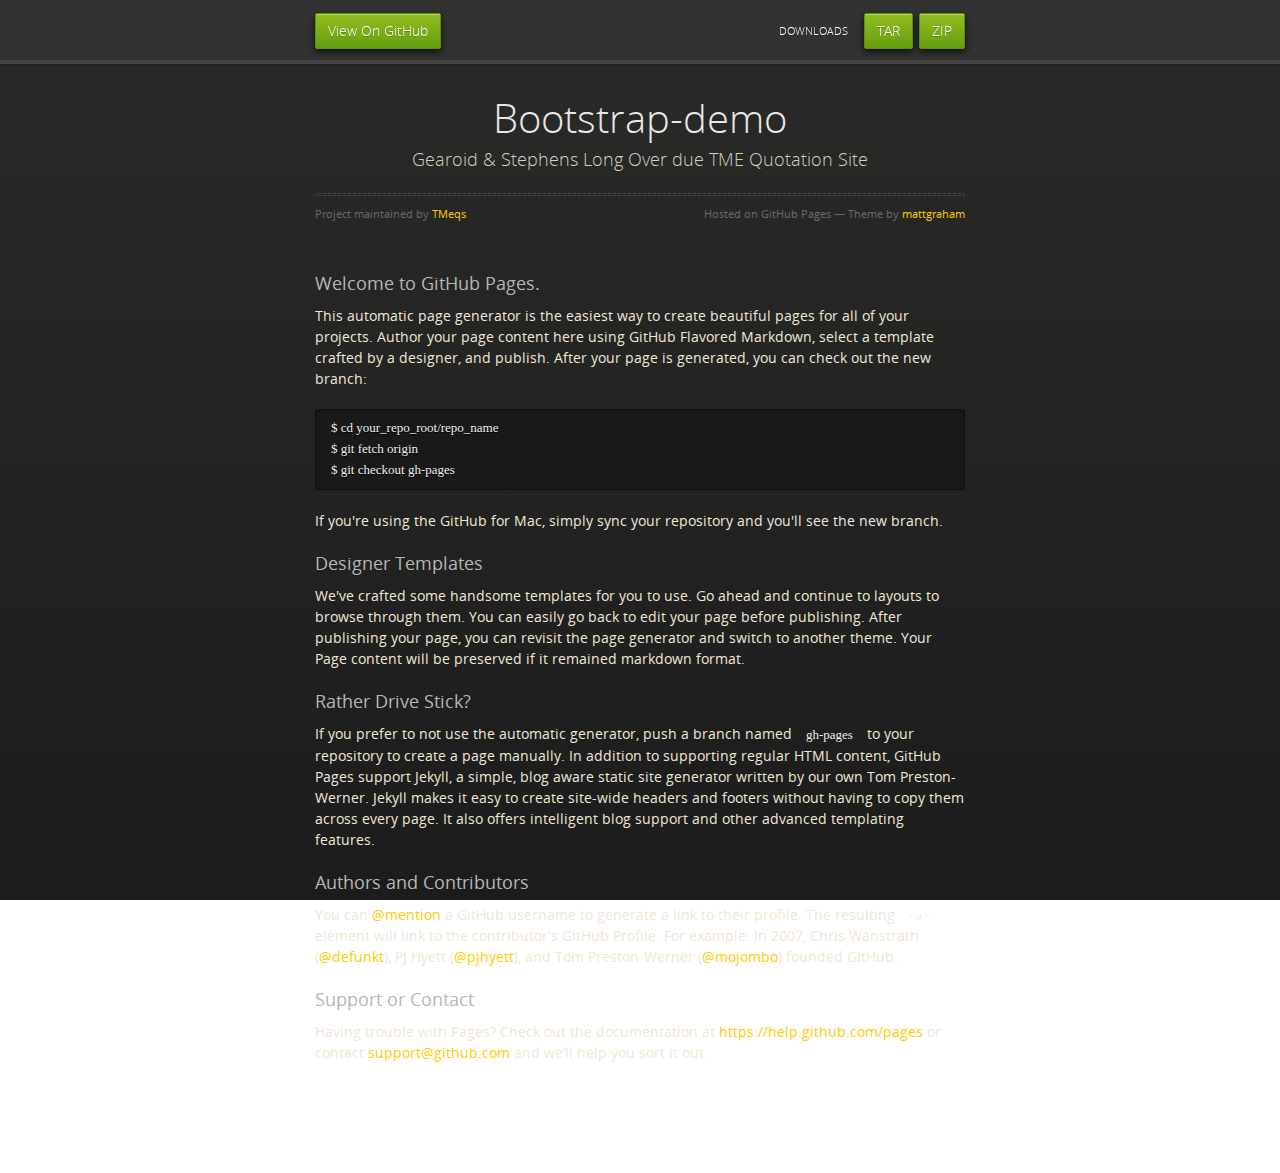
==== index.html @ fa674e7a "Create gh-pages branch via GitHub" ====
<!doctype html>
<html>
  <head>
    <meta charset="utf-8">
    <meta http-equiv="X-UA-Compatible" content="chrome=1">
    <title>Bootstrap-demo by TMeqs</title>
    <link rel="stylesheet" href="stylesheets/styles.css">
    <link rel="stylesheet" href="stylesheets/pygment_trac.css">
    <script src="https://ajax.googleapis.com/ajax/libs/jquery/1.7.1/jquery.min.js"></script>
    <script src="javascripts/respond.js"></script>
    <!--[if lt IE 9]>
      <script src="//html5shiv.googlecode.com/svn/trunk/html5.js"></script>
    <![endif]-->
    <!--[if lt IE 8]>
    <link rel="stylesheet" href="stylesheets/ie.css">
    <![endif]-->
    <meta name="viewport" content="width=device-width, initial-scale=1, user-scalable=no">

  </head>
  <body>
      <div id="header">
        <nav>
          <li class="fork"><a href="https://github.com/TMeqs/Bootstrap-demo">View On GitHub</a></li>
          <li class="downloads"><a href="https://github.com/TMeqs/Bootstrap-demo/zipball/master">ZIP</a></li>
          <li class="downloads"><a href="https://github.com/TMeqs/Bootstrap-demo/tarball/master">TAR</a></li>
          <li class="title">DOWNLOADS</li>
        </nav>
      </div><!-- end header -->

    <div class="wrapper">

      <section>
        <div id="title">
          <h1>Bootstrap-demo</h1>
          <p>Gearoid &amp; Stephens Long Over due TME Quotation Site</p>
          <hr>
          <span class="credits left">Project maintained by <a href="https://github.com/TMeqs">TMeqs</a></span>
          <span class="credits right">Hosted on GitHub Pages &mdash; Theme by <a href="https://twitter.com/michigangraham">mattgraham</a></span>
        </div>

        <h3>
<a id="welcome-to-github-pages" class="anchor" href="#welcome-to-github-pages" aria-hidden="true"><span class="octicon octicon-link"></span></a>Welcome to GitHub Pages.</h3>

<p>This automatic page generator is the easiest way to create beautiful pages for all of your projects. Author your page content here using GitHub Flavored Markdown, select a template crafted by a designer, and publish. After your page is generated, you can check out the new branch:</p>

<pre><code>$ cd your_repo_root/repo_name
$ git fetch origin
$ git checkout gh-pages
</code></pre>

<p>If you're using the GitHub for Mac, simply sync your repository and you'll see the new branch.</p>

<h3>
<a id="designer-templates" class="anchor" href="#designer-templates" aria-hidden="true"><span class="octicon octicon-link"></span></a>Designer Templates</h3>

<p>We've crafted some handsome templates for you to use. Go ahead and continue to layouts to browse through them. You can easily go back to edit your page before publishing. After publishing your page, you can revisit the page generator and switch to another theme. Your Page content will be preserved if it remained markdown format.</p>

<h3>
<a id="rather-drive-stick" class="anchor" href="#rather-drive-stick" aria-hidden="true"><span class="octicon octicon-link"></span></a>Rather Drive Stick?</h3>

<p>If you prefer to not use the automatic generator, push a branch named <code>gh-pages</code> to your repository to create a page manually. In addition to supporting regular HTML content, GitHub Pages support Jekyll, a simple, blog aware static site generator written by our own Tom Preston-Werner. Jekyll makes it easy to create site-wide headers and footers without having to copy them across every page. It also offers intelligent blog support and other advanced templating features.</p>

<h3>
<a id="authors-and-contributors" class="anchor" href="#authors-and-contributors" aria-hidden="true"><span class="octicon octicon-link"></span></a>Authors and Contributors</h3>

<p>You can <a href="https://github.com/blog/821" class="user-mention">@mention</a> a GitHub username to generate a link to their profile. The resulting <code>&lt;a&gt;</code> element will link to the contributor's GitHub Profile. For example: In 2007, Chris Wanstrath (<a href="https://github.com/defunkt" class="user-mention">@defunkt</a>), PJ Hyett (<a href="https://github.com/pjhyett" class="user-mention">@pjhyett</a>), and Tom Preston-Werner (<a href="https://github.com/mojombo" class="user-mention">@mojombo</a>) founded GitHub.</p>

<h3>
<a id="support-or-contact" class="anchor" href="#support-or-contact" aria-hidden="true"><span class="octicon octicon-link"></span></a>Support or Contact</h3>

<p>Having trouble with Pages? Check out the documentation at <a href="https://help.github.com/pages">https://help.github.com/pages</a> or contact <a href="mailto:support@github.com">support@github.com</a> and we’ll help you sort it out.</p>
      </section>

    </div>
    <!--[if !IE]><script>fixScale(document);</script><![endif]-->
    
  </body>
</html>
---- stylesheets/styles.css ----
@font-face {
  font-family: 'OpenSansLight';
  src: url("../fonts/OpenSans-Light-webfont.eot");
  src: url("../fonts/OpenSans-Light-webfont.eot?#iefix") format("embedded-opentype"), url("../fonts/OpenSans-Light-webfont.woff") format("woff"), url("../fonts/OpenSans-Light-webfont.ttf") format("truetype"), url("../fonts/OpenSans-Light-webfont.svg#OpenSansLight") format("svg");
  font-weight: normal;
  font-style: normal;
}

@font-face {
  font-family: 'OpenSansLightItalic';
  src: url("../fonts/OpenSans-LightItalic-webfont.eot");
  src: url("../fonts/OpenSans-LightItalic-webfont.eot?#iefix") format("embedded-opentype"), url("../fonts/OpenSans-LightItalic-webfont.woff") format("woff"), url("../fonts/OpenSans-LightItalic-webfont.ttf") format("truetype"), url("../fonts/OpenSans-LightItalic-webfont.svg#OpenSansLightItalic") format("svg");
  font-weight: normal;
  font-style: normal;
}

@font-face {
  font-family: 'OpenSansRegular';
  src: url("../fonts/OpenSans-Regular-webfont.eot");
  src: url("../fonts/OpenSans-Regular-webfont.eot?#iefix") format("embedded-opentype"), url("../fonts/OpenSans-Regular-webfont.woff") format("woff"), url("../fonts/OpenSans-Regular-webfont.ttf") format("truetype"), url("../fonts/OpenSans-Regular-webfont.svg#OpenSansRegular") format("svg");
  font-weight: normal;
  font-style: normal;
  -webkit-font-smoothing: antialiased;
}

@font-face {
  font-family: 'OpenSansItalic';
  src: url("../fonts/OpenSans-Italic-webfont.eot");
  src: url("../fonts/OpenSans-Italic-webfont.eot?#iefix") format("embedded-opentype"), url("../fonts/OpenSans-Italic-webfont.woff") format("woff"), url("../fonts/OpenSans-Italic-webfont.ttf") format("truetype"), url("../fonts/OpenSans-Italic-webfont.svg#OpenSansItalic") format("svg");
  font-weight: normal;
  font-style: normal;
  -webkit-font-smoothing: antialiased;
}

@font-face {
  font-family: 'OpenSansSemibold';
  src: url("../fonts/OpenSans-Semibold-webfont.eot");
  src: url("../fonts/OpenSans-Semibold-webfont.eot?#iefix") format("embedded-opentype"), url("../fonts/OpenSans-Semibold-webfont.woff") format("woff"), url("../fonts/OpenSans-Semibold-webfont.ttf") format("truetype"), url("../fonts/OpenSans-Semibold-webfont.svg#OpenSansSemibold") format("svg");
  font-weight: normal;
  font-style: normal;
  -webkit-font-smoothing: antialiased;
}

@font-face {
  font-family: 'OpenSansSemiboldItalic';
  src: url("../fonts/OpenSans-SemiboldItalic-webfont.eot");
  src: url("../fonts/OpenSans-SemiboldItalic-webfont.eot?#iefix") format("embedded-opentype"), url("../fonts/OpenSans-SemiboldItalic-webfont.woff") format("woff"), url("../fonts/OpenSans-SemiboldItalic-webfont.ttf") format("truetype"), url("../fonts/OpenSans-SemiboldItalic-webfont.svg#OpenSansSemiboldItalic") format("svg");
  font-weight: normal;
  font-style: normal;
  -webkit-font-smoothing: antialiased;
}

@font-face {
  font-family: 'OpenSansBold';
  src: url("../fonts/OpenSans-Bold-webfont.eot");
  src: url("../fonts/OpenSans-Bold-webfont.eot?#iefix") format("embedded-opentype"), url("../fonts/OpenSans-Bold-webfont.woff") format("woff"), url("../fonts/OpenSans-Bold-webfont.ttf") format("truetype"), url("../fonts/OpenSans-Bold-webfont.svg#OpenSansBold") format("svg");
  font-weight: normal;
  font-style: normal;
  -webkit-font-smoothing: antialiased;
}

@font-face {
  font-family: 'OpenSansBoldItalic';
  src: url("../fonts/OpenSans-BoldItalic-webfont.eot");
  src: url("../fonts/OpenSans-BoldItalic-webfont.eot?#iefix") format("embedded-opentype"), url("../fonts/OpenSans-BoldItalic-webfont.woff") format("woff"), url("../fonts/OpenSans-BoldItalic-webfont.ttf") format("truetype"), url("../fonts/OpenSans-BoldItalic-webfont.svg#OpenSansBoldItalic") format("svg");
  font-weight: normal;
  font-style: normal;
  -webkit-font-smoothing: antialiased;
}

/* normalize.css 2012-02-07T12:37 UTC - http://github.com/necolas/normalize.css */
/* =============================================================================
   HTML5 display definitions
   ========================================================================== */
/*
 * Corrects block display not defined in IE6/7/8/9 & FF3
 */
article,
aside,
details,
figcaption,
figure,
footer,
header,
hgroup,
nav,
section,
summary {
  display: block;
}

/*
 * Corrects inline-block display not defined in IE6/7/8/9 & FF3
 */
audio,
canvas,
video {
  display: inline-block;
  *display: inline;
  *zoom: 1;
}

/*
 * Prevents modern browsers from displaying 'audio' without controls
 */
audio:not([controls]) {
  display: none;
}

/*
 * Addresses styling for 'hidden' attribute not present in IE7/8/9, FF3, S4
 * Known issue: no IE6 support
 */
[hidden] {
  display: none;
}

/* =============================================================================
   Base
   ========================================================================== */
/*
 * 1. Corrects text resizing oddly in IE6/7 when body font-size is set using em units
 *    http://clagnut.com/blog/348/#c790
 * 2. Prevents iOS text size adjust after orientation change, without disabling user zoom
 *    www.456bereastreet.com/archive/201012/controlling_text_size_in_safari_for_ios_without_disabling_user_zoom/
 */
html {
  font-size: 100%;
  /* 1 */
  -webkit-text-size-adjust: 100%;
  /* 2 */
  -ms-text-size-adjust: 100%;
  /* 2 */
}

/*
 * Addresses font-family inconsistency between 'textarea' and other form elements.
 */
html,
button,
input,
select,
textarea {
  font-family: sans-serif;
}

/*
 * Addresses margins handled incorrectly in IE6/7
 */
body {
  margin: 0;
}

/* =============================================================================
   Links
   ========================================================================== */
/*
 * Addresses outline displayed oddly in Chrome
 */
a:focus {
  outline: thin dotted;
}

/*
 * Improves readability when focused and also mouse hovered in all browsers
 * people.opera.com/patrickl/experiments/keyboard/test
 */
a:hover,
a:active {
  outline: 0;
}

/* =============================================================================
   Typography
   ========================================================================== */
/*
 * Addresses font sizes and margins set differently in IE6/7
 * Addresses font sizes within 'section' and 'article' in FF4+, Chrome, S5
 */
h1 {
  font-size: 2em;
  margin: 0.67em 0;
}

h2 {
  font-size: 1.5em;
  margin: 0.83em 0;
}

h3 {
  font-size: 1.17em;
  margin: 1em 0;
}

h4 {
  font-size: 1em;
  margin: 1.33em 0;
}

h5 {
  font-size: 0.83em;
  margin: 1.67em 0;
}

h6 {
  font-size: 0.75em;
  margin: 2.33em 0;
}

/*
 * Addresses styling not present in IE7/8/9, S5, Chrome
 */
abbr[title] {
  border-bottom: 1px dotted;
}

/*
 * Addresses style set to 'bolder' in FF3+, S4/5, Chrome
*/
b,
strong {
  font-weight: bold;
}

blockquote {
  margin: 1em 40px;
}

/*
 * Addresses styling not present in S5, Chrome
 */
dfn {
  font-style: italic;
}

/*
 * Addresses styling not present in IE6/7/8/9
 */
mark {
  background: #ff0;
  color: #000;
}

/*
 * Addresses margins set differently in IE6/7
 */
p,
pre {
  margin: 1em 0;
}

/*
 * Corrects font family set oddly in IE6, S4/5, Chrome
 * en.wikipedia.org/wiki/User:Davidgothberg/Test59
 */
pre,
code,
kbd,
samp {
  font-family: monospace, serif;
  _font-family: 'courier new', monospace;
  font-size: 1em;
}

/*
 * 1. Addresses CSS quotes not supported in IE6/7
 * 2. Addresses quote property not supported in S4
 */
/* 1 */
q {
  quotes: none;
}

/* 2 */
q:before,
q:after {
  content: '';
  content: none;
}

small {
  font-size: 75%;
}

/*
 * Prevents sub and sup affecting line-height in all browsers
 * gist.github.com/413930
 */
sub,
sup {
  font-size: 75%;
  line-height: 0;
  position: relative;
  vertical-align: baseline;
}

sup {
  top: -0.5em;
}

sub {
  bottom: -0.25em;
}

/* =============================================================================
   Lists
   ========================================================================== */
/*
 * Addresses margins set differently in IE6/7
 */
dl,
menu,
ol,
ul {
  margin: 1em 0;
}

dd {
  margin: 0 0 0 40px;
}

/*
 * Addresses paddings set differently in IE6/7
 */
menu,
ol,
ul {
  padding: 0 0 0 40px;
}

/*
 * Corrects list images handled incorrectly in IE7
 */
nav ul,
nav ol {
  list-style: none;
  list-style-image: none;
}

/* =============================================================================
   Embedded content
   ========================================================================== */
/*
 * 1. Removes border when inside 'a' element in IE6/7/8/9, FF3
 * 2. Improves image quality when scaled in IE7
 *    code.flickr.com/blog/2008/11/12/on-ui-quality-the-little-things-client-side-image-resizing/
 */
img {
  border: 0;
  /* 1 */
  -ms-interpolation-mode: bicubic;
  /* 2 */
}

/*
 * Corrects overflow displayed oddly in IE9
 */
svg:not(:root) {
  overflow: hidden;
}

/* =============================================================================
   Figures
   ========================================================================== */
/*
 * Addresses margin not present in IE6/7/8/9, S5, O11
 */
figure {
  margin: 0;
}

/* =============================================================================
   Forms
   ========================================================================== */
/*
 * Corrects margin displayed oddly in IE6/7
 */
form {
  margin: 0;
}

/*
 * Define consistent border, margin, and padding
 */
fieldset {
  border: 1px solid #c0c0c0;
  margin: 0 2px;
  padding: 0.35em 0.625em 0.75em;
}

/*
 * 1. Corrects color not being inherited in IE6/7/8/9
 * 2. Corrects text not wrapping in FF3 
 * 3. Corrects alignment displayed oddly in IE6/7
 */
legend {
  border: 0;
  /* 1 */
  padding: 0;
  white-space: normal;
  /* 2 */
  *margin-left: -7px;
  /* 3 */
}

/*
 * 1. Corrects font size not being inherited in all browsers
 * 2. Addresses margins set differently in IE6/7, FF3+, S5, Chrome
 * 3. Improves appearance and consistency in all browsers
 */
button,
input,
select,
textarea {
  font-size: 100%;
  /* 1 */
  margin: 0;
  /* 2 */
  vertical-align: baseline;
  /* 3 */
  *vertical-align: middle;
  /* 3 */
}

/*
 * Addresses FF3/4 setting line-height on 'input' using !important in the UA stylesheet
 */
button,
input {
  line-height: normal;
  /* 1 */
}

/*
 * 1. Improves usability and consistency of cursor style between image-type 'input' and others
 * 2. Corrects inability to style clickable 'input' types in iOS
 * 3. Removes inner spacing in IE7 without affecting normal text inputs
 *    Known issue: inner spacing remains in IE6
 */
button,
input[type="button"],
input[type="reset"],
input[type="submit"] {
  cursor: pointer;
  /* 1 */
  -webkit-appearance: button;
  /* 2 */
  *overflow: visible;
  /* 3 */
}

/*
 * Re-set default cursor for disabled elements
 */
button[disabled],
input[disabled] {
  cursor: default;
}

/*
 * 1. Addresses box sizing set to content-box in IE8/9
 * 2. Removes excess padding in IE8/9
 * 3. Removes excess padding in IE7
      Known issue: excess padding remains in IE6
 */
input[type="checkbox"],
input[type="radio"] {
  box-sizing: border-box;
  /* 1 */
  padding: 0;
  /* 2 */
  *height: 13px;
  /* 3 */
  *width: 13px;
  /* 3 */
}

/*
 * 1. Addresses appearance set to searchfield in S5, Chrome
 * 2. Addresses box-sizing set to border-box in S5, Chrome (include -moz to future-proof)
 */
input[type="search"] {
  -webkit-appearance: textfield;
  /* 1 */
  -moz-box-sizing: content-box;
  -webkit-box-sizing: content-box;
  /* 2 */
  box-sizing: content-box;
}

/*
 * Removes inner padding and search cancel button in S5, Chrome on OS X
 */
input[type="search"]::-webkit-search-decoration,
input[type="search"]::-webkit-search-cancel-button {
  -webkit-appearance: none;
}

/*
 * Removes inner padding and border in FF3+
 * www.sitepen.com/blog/2008/05/14/the-devils-in-the-details-fixing-dojos-toolbar-buttons/
 */
button::-moz-focus-inner,
input::-moz-focus-inner {
  border: 0;
  padding: 0;
}

/*
 * 1. Removes default vertical scrollbar in IE6/7/8/9
 * 2. Improves readability and alignment in all browsers
 */
textarea {
  overflow: auto;
  /* 1 */
  vertical-align: top;
  /* 2 */
}

/* =============================================================================
   Tables
   ========================================================================== */
/*
 * Remove most spacing between table cells
 */
table {
  border-collapse: collapse;
  border-spacing: 0;
}

body {
  padding: 0px 0 20px 0px;
  margin: 0px;
  font: 14px/1.5 "OpenSansRegular", "Helvetica Neue", Helvetica, Arial, sans-serif;
  color: #f0e7d5;
  font-weight: normal;
  background: #252525;
  background-attachment: fixed !important;
  background: -webkit-gradient(linear, 50% 0%, 50% 100%, color-stop(0%, #2a2a29), color-stop(100%, #1c1c1c));
  background: -webkit-linear-gradient(#2a2a29, #1c1c1c);
  background: -moz-linear-gradient(#2a2a29, #1c1c1c);
  background: -o-linear-gradient(#2a2a29, #1c1c1c);
  background: -ms-linear-gradient(#2a2a29, #1c1c1c);
  background: linear-gradient(#2a2a29, #1c1c1c);
}

h1, h2, h3, h4, h5, h6 {
  color: #e8e8e8;
  margin: 0 0 10px;
  font-family: 'OpenSansRegular', "Helvetica Neue", Helvetica, Arial, sans-serif;
  font-weight: normal;
}

p, ul, ol, table, pre, dl {
  margin: 0 0 20px;
}

h1, h2, h3 {
  line-height: 1.1;
}

h1 {
  font-size: 28px;
}

h2 {
  font-size: 24px;
}

h4, h5, h6 {
  color: #e8e8e8;
}

h3 {
  font-size: 18px;
  line-height: 24px;
  font-family: 'OpenSansRegular', "Helvetica Neue", Helvetica, Arial, sans-serif !important;
  font-weight: normal;
  color: #b6b6b6;
}

a {
  color: #ffcc00;
  font-weight: 400;
  text-decoration: none;
}
a:hover {
  color: #ffeb9b;
}

a small {
  font-size: 11px;
  color: #666;
  margin-top: -0.6em;
  display: block;
}

ul {
  list-style-image: url("../images/bullet.png");
}

strong {
  font-family: 'OpenSansBold', "Helvetica Neue", Helvetica, Arial, sans-serif !important;
  font-weight: normal;
}

.wrapper {
  max-width: 650px;
  margin: 0 auto;
  position: relative;
  padding: 0 20px;
}

section img {
  max-width: 100%;
}

blockquote {
  border-left: 3px solid #ffcc00;
  margin: 0;
  padding: 0 0 0 20px;
  font-style: italic;
}

code {
  font-family: "Lucida Sans", Monaco, Bitstream Vera Sans Mono, Lucida Console, Terminal;
  color: #efefef;
  font-size: 13px;
  margin: 0 4px;
  padding: 4px 6px;
  -moz-border-radius: 2px;
  -webkit-border-radius: 2px;
  -o-border-radius: 2px;
  -ms-border-radius: 2px;
  -khtml-border-radius: 2px;
  border-radius: 2px;
}

pre {
  padding: 8px 15px;
  background: #191919;
  -moz-border-radius: 2px;
  -webkit-border-radius: 2px;
  -o-border-radius: 2px;
  -ms-border-radius: 2px;
  -khtml-border-radius: 2px;
  border-radius: 2px;
  border: 1px solid #121212;
  -moz-box-shadow: inset 0 1px 3px rgba(0, 0, 0, 0.3);
  -webkit-box-shadow: inset 0 1px 3px rgba(0, 0, 0, 0.3);
  -o-box-shadow: inset 0 1px 3px rgba(0, 0, 0, 0.3);
  box-shadow: inset 0 1px 3px rgba(0, 0, 0, 0.3);
  overflow: auto;
  overflow-y: hidden;
}
pre code {
  color: #efefef;
  text-shadow: 0px 1px 0px #000;
  margin: 0;
  padding: 0;
}

table {
  width: 100%;
  border-collapse: collapse;
}

th {
  text-align: left;
  padding: 5px 10px;
  border-bottom: 1px solid #434343;
  color: #b6b6b6;
  font-family: 'OpenSansSemibold', "Helvetica Neue", Helvetica, Arial, sans-serif !important;
  font-weight: normal;
}

td {
  text-align: left;
  padding: 5px 10px;
  border-bottom: 1px solid #434343;
}

hr {
  border: 0;
  outline: none;
  height: 3px;
  background: transparent url("../images/hr.gif") center center repeat-x;
  margin: 0 0 20px;
}

dt {
  color: #F0E7D5;
  font-family: 'OpenSansSemibold', "Helvetica Neue", Helvetica, Arial, sans-serif !important;
  font-weight: normal;
}

#header {
  z-index: 100;
  left: 0;
  top: 0px;
  height: 60px;
  width: 100%;
  position: fixed;
  background: url(../images/nav-bg.gif) #353535;
  border-bottom: 4px solid #434343;
  -moz-box-shadow: 0px 1px 3px rgba(0, 0, 0, 0.25);
  -webkit-box-shadow: 0px 1px 3px rgba(0, 0, 0, 0.25);
  -o-box-shadow: 0px 1px 3px rgba(0, 0, 0, 0.25);
  box-shadow: 0px 1px 3px rgba(0, 0, 0, 0.25);
}
#header nav {
  max-width: 650px;
  margin: 0 auto;
  padding: 0 10px;
  background: blue;
  margin: 6px auto;
}
#header nav li {
  font-family: 'OpenSansLight', "Helvetica Neue", Helvetica, Arial, sans-serif;
  font-weight: normal;
  list-style: none;
  display: inline;
  color: white;
  line-height: 50px;
  text-shadow: 0px 1px 0px rgba(0, 0, 0, 0.2);
  font-size: 14px;
}
#header nav li a {
  color: white;
  border: 1px solid #5d910b;
  background: -webkit-gradient(linear, 50% 0%, 50% 100%, color-stop(0%, #93bd20), color-stop(100%, #659e10));
  background: -webkit-linear-gradient(#93bd20, #659e10);
  background: -moz-linear-gradient(#93bd20, #659e10);
  background: -o-linear-gradient(#93bd20, #659e10);
  background: -ms-linear-gradient(#93bd20, #659e10);
  background: linear-gradient(#93bd20, #659e10);
  -moz-border-radius: 2px;
  -webkit-border-radius: 2px;
  -o-border-radius: 2px;
  -ms-border-radius: 2px;
  -khtml-border-radius: 2px;
  border-radius: 2px;
  -moz-box-shadow: inset 0px 1px 0px rgba(255, 255, 255, 0.3), 0px 3px 7px rgba(0, 0, 0, 0.7);
  -webkit-box-shadow: inset 0px 1px 0px rgba(255, 255, 255, 0.3), 0px 3px 7px rgba(0, 0, 0, 0.7);
  -o-box-shadow: inset 0px 1px 0px rgba(255, 255, 255, 0.3), 0px 3px 7px rgba(0, 0, 0, 0.7);
  box-shadow: inset 0px 1px 0px rgba(255, 255, 255, 0.3), 0px 3px 7px rgba(0, 0, 0, 0.7);
  background-color: #93bd20;
  padding: 10px 12px;
  margin-top: 6px;
  line-height: 14px;
  font-size: 14px;
  display: inline-block;
  text-align: center;
}
#header nav li a:hover {
  background: -webkit-gradient(linear, 50% 0%, 50% 100%, color-stop(0%, #749619), color-stop(100%, #527f0e));
  background: -webkit-linear-gradient(#749619, #527f0e);
  background: -moz-linear-gradient(#749619, #527f0e);
  background: -o-linear-gradient(#749619, #527f0e);
  background: -ms-linear-gradient(#749619, #527f0e);
  background: linear-gradient(#749619, #527f0e);
  background-color: #659e10;
  border: 1px solid #527f0e;
  -moz-box-shadow: inset 0px 1px 1px rgba(0, 0, 0, 0.2), 0px 1px 0px rgba(0, 0, 0, 0);
  -webkit-box-shadow: inset 0px 1px 1px rgba(0, 0, 0, 0.2), 0px 1px 0px rgba(0, 0, 0, 0);
  -o-box-shadow: inset 0px 1px 1px rgba(0, 0, 0, 0.2), 0px 1px 0px rgba(0, 0, 0, 0);
  box-shadow: inset 0px 1px 1px rgba(0, 0, 0, 0.2), 0px 1px 0px rgba(0, 0, 0, 0);
}
#header nav li.fork {
  float: left;
  margin-left: 0px;
}
#header nav li.downloads {
  float: right;
  margin-left: 6px;
}
#header nav li.title {
  float: right;
  margin-right: 10px;
  font-size: 11px;
}

section {
  max-width: 650px;
  padding: 30px 0px 50px 0px;
  margin: 20px 0;
  margin-top: 70px;
}
section #title {
  border: 0;
  outline: none;
  margin: 0 0 50px 0;
  padding: 0 0 5px 0;
}
section #title h1 {
  font-family: 'OpenSansLight', "Helvetica Neue", Helvetica, Arial, sans-serif;
  font-weight: normal;
  font-size: 40px;
  text-align: center;
  line-height: 36px;
}
section #title p {
  color: #d7cfbe;
  font-family: 'OpenSansLight', "Helvetica Neue", Helvetica, Arial, sans-serif;
  font-weight: normal;
  font-size: 18px;
  text-align: center;
}
section #title .credits {
  font-size: 11px;
  font-family: 'OpenSansRegular', "Helvetica Neue", Helvetica, Arial, sans-serif;
  font-weight: normal;
  color: #696969;
  margin-top: -10px;
}
section #title .credits.left {
  float: left;
}
section #title .credits.right {
  float: right;
}

@media print, screen and (max-width: 720px) {
  #title .credits {
    display: block;
    width: 100%;
    line-height: 30px;
    text-align: center;
  }
  #title .credits .left {
    float: none;
    display: block;
  }
  #title .credits .right {
    float: none;
    display: block;
  }
}
@media print, screen and (max-width: 480px) {
  #header {
    margin-top: -20px;
  }

  section {
    margin-top: 40px;
  }

  nav {
    display: none;
  }
}
---- stylesheets/pygment_trac.css ----
.highlight .hll { background-color: #404040 }
.highlight  { color: #d0d0d0 }
.highlight .c { color: #999999; font-style: italic } /* Comment */
.highlight .err { color: #a61717; background-color: #e3d2d2 } /* Error */
.highlight .g { color: #d0d0d0 } /* Generic */
.highlight .k { color: #6ab825; font-weight: normal } /* Keyword */
.highlight .l { color: #d0d0d0 } /* Literal */
.highlight .n { color: #d0d0d0 } /* Name */
.highlight .o { color: #d0d0d0 } /* Operator */
.highlight .x { color: #d0d0d0 } /* Other */
.highlight .p { color: #d0d0d0 } /* Punctuation */
.highlight .cm { color: #999999; font-style: italic } /* Comment.Multiline */
.highlight .cp { color: #cd2828; font-weight: normal } /* Comment.Preproc */
.highlight .c1 { color: #999999; font-style: italic } /* Comment.Single */
.highlight .cs { color: #e50808; font-weight: normal; background-color: #520000 } /* Comment.Special */
.highlight .gd { color: #d22323 } /* Generic.Deleted */
.highlight .ge { color: #d0d0d0; font-style: italic } /* Generic.Emph */
.highlight .gr { color: #d22323 } /* Generic.Error */
.highlight .gh { color: #ffffff; font-weight: normal } /* Generic.Heading */
.highlight .gi { color: #589819 } /* Generic.Inserted */
.highlight .go { color: #cccccc } /* Generic.Output */
.highlight .gp { color: #aaaaaa } /* Generic.Prompt */
.highlight .gs { color: #d0d0d0; font-weight: normal } /* Generic.Strong */
.highlight .gu { color: #ffffff; text-decoration: underline } /* Generic.Subheading */
.highlight .gt { color: #d22323 } /* Generic.Traceback */
.highlight .kc { color: #6ab825; font-weight: normal } /* Keyword.Constant */
.highlight .kd { color: #6ab825; font-weight: normal } /* Keyword.Declaration */
.highlight .kn { color: #6ab825; font-weight: normal } /* Keyword.Namespace */
.highlight .kp { color: #6ab825 } /* Keyword.Pseudo */
.highlight .kr { color: #6ab825; font-weight: normal } /* Keyword.Reserved */
.highlight .kt { color: #6ab825; font-weight: normal } /* Keyword.Type */
.highlight .ld { color: #d0d0d0 } /* Literal.Date */
.highlight .m { color: #3677a9 } /* Literal.Number */
.highlight .s { color: #9dd5f1 } /* Literal.String */
.highlight .na { color: #bbbbbb } /* Name.Attribute */
.highlight .nb { color: #24909d } /* Name.Builtin */
.highlight .nc { color: #447fcf; text-decoration: underline } /* Name.Class */
.highlight .no { color: #40ffff } /* Name.Constant */
.highlight .nd { color: #ffa500 } /* Name.Decorator */
.highlight .ni { color: #d0d0d0 } /* Name.Entity */
.highlight .ne { color: #bbbbbb } /* Name.Exception */
.highlight .nf { color: #447fcf } /* Name.Function */
.highlight .nl { color: #d0d0d0 } /* Name.Label */
.highlight .nn { color: #447fcf; text-decoration: underline } /* Name.Namespace */
.highlight .nx { color: #d0d0d0 } /* Name.Other */
.highlight .py { color: #d0d0d0 } /* Name.Property */
.highlight .nt { color: #6ab825;} /* Name.Tag */
.highlight .nv { color: #40ffff } /* Name.Variable */
.highlight .ow { color: #6ab825; font-weight: normal } /* Operator.Word */
.highlight .w { color: #666666 } /* Text.Whitespace */
.highlight .mf { color: #3677a9 } /* Literal.Number.Float */
.highlight .mh { color: #3677a9 } /* Literal.Number.Hex */
.highlight .mi { color: #3677a9 } /* Literal.Number.Integer */
.highlight .mo { color: #3677a9 } /* Literal.Number.Oct */
.highlight .sb { color: #9dd5f1 } /* Literal.String.Backtick */
.highlight .sc { color: #9dd5f1 } /* Literal.String.Char */
.highlight .sd { color: #9dd5f1 } /* Literal.String.Doc */
.highlight .s2 { color: #9dd5f1 } /* Literal.String.Double */
.highlight .se { color: #9dd5f1 } /* Literal.String.Escape */
.highlight .sh { color: #9dd5f1 } /* Literal.String.Heredoc */
.highlight .si { color: #9dd5f1 } /* Literal.String.Interpol */
.highlight .sx { color: #ffa500 } /* Literal.String.Other */
.highlight .sr { color: #9dd5f1 } /* Literal.String.Regex */
.highlight .s1 { color: #9dd5f1 } /* Literal.String.Single */
.highlight .ss { color: #9dd5f1 } /* Literal.String.Symbol */
.highlight .bp { color: #24909d } /* Name.Builtin.Pseudo */
.highlight .vc { color: #40ffff } /* Name.Variable.Class */
.highlight .vg { color: #40ffff } /* Name.Variable.Global */
.highlight .vi { color: #40ffff } /* Name.Variable.Instance */
.highlight .il { color: #3677a9 } /* Literal.Number.Integer.Long */
---- stylesheets/ie.css ----
nav {
  display: none;
}
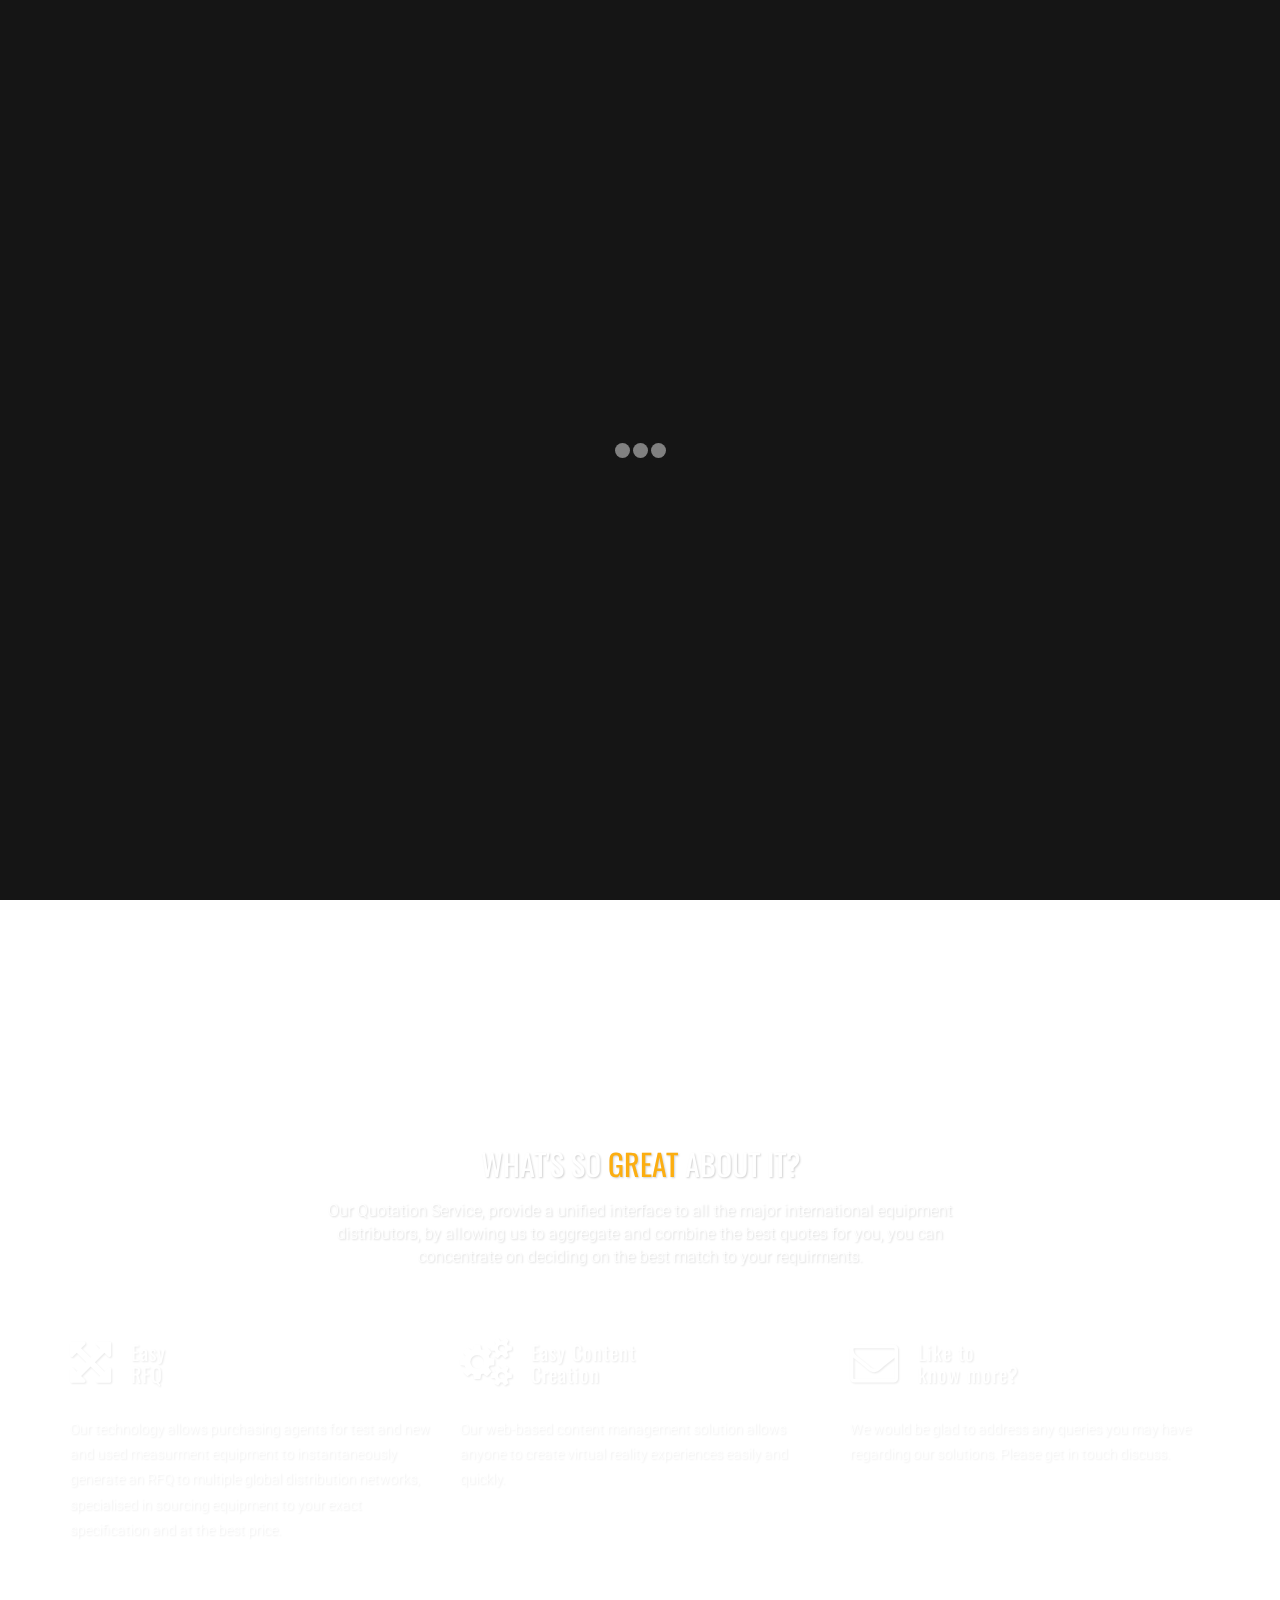
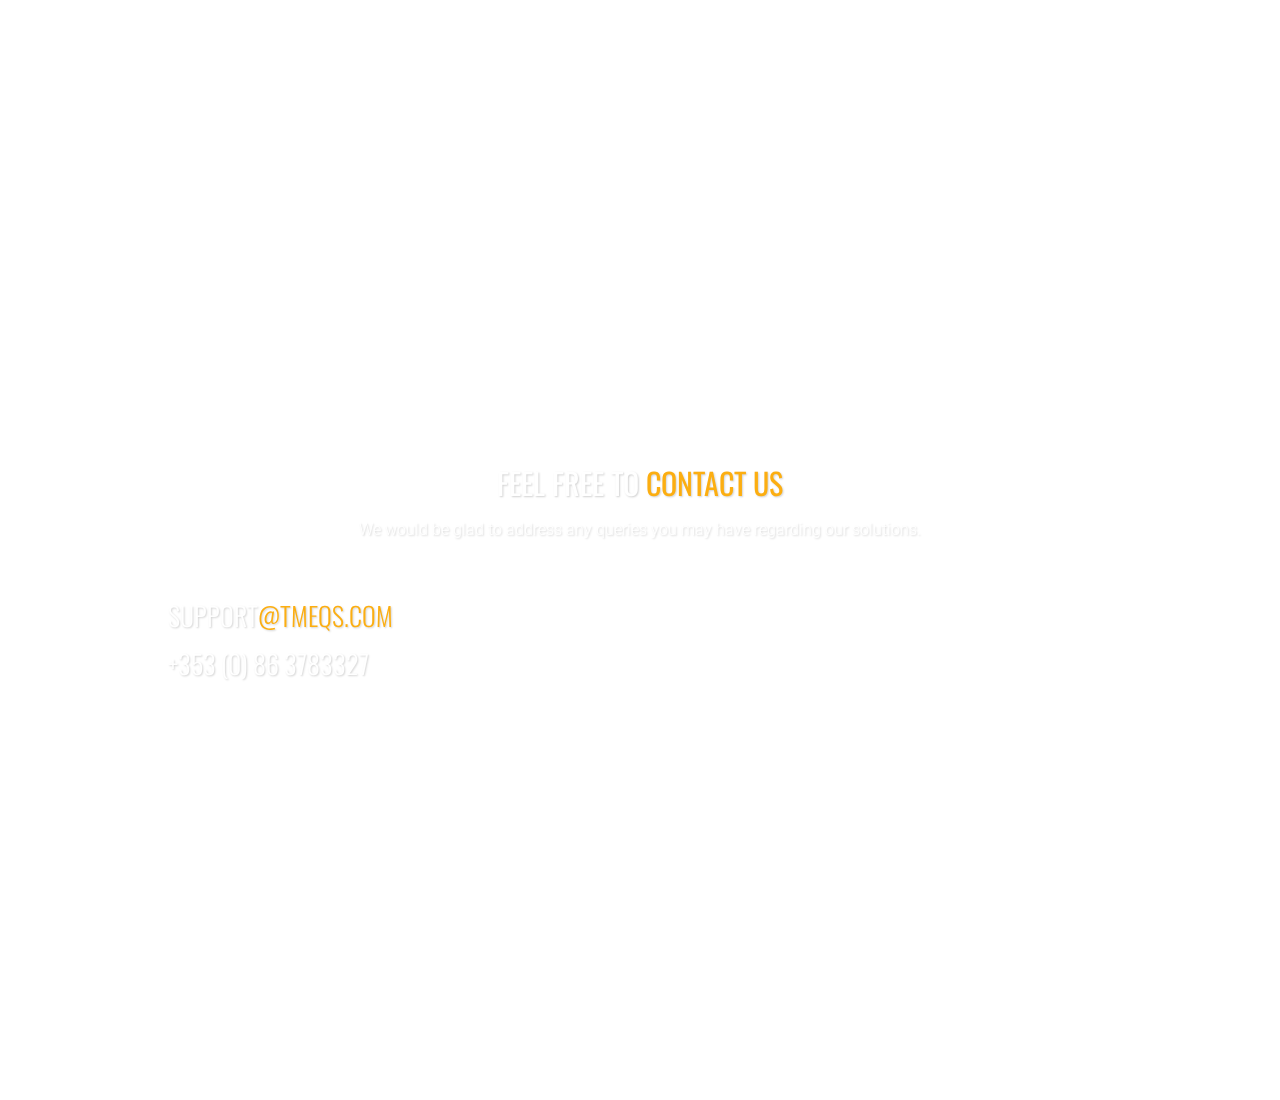
==== commit 8d6ebdb1: "initial revision based on  bootstrap" ====
--- a/index.html
+++ b/index.html
@@ -1,78 +1,168 @@
-<!doctype html>
-<html>
-  <head>
-    <meta charset="utf-8">
-    <meta http-equiv="X-UA-Compatible" content="chrome=1">
-    <title>Bootstrap-demo by TMeqs</title>
-    <link rel="stylesheet" href="stylesheets/styles.css">
-    <link rel="stylesheet" href="stylesheets/pygment_trac.css">
-    <script src="https://ajax.googleapis.com/ajax/libs/jquery/1.7.1/jquery.min.js"></script>
-    <script src="javascripts/respond.js"></script>
-    <!--[if lt IE 9]>
-      <script src="//html5shiv.googlecode.com/svn/trunk/html5.js"></script>
-    <![endif]-->
-    <!--[if lt IE 8]>
-    <link rel="stylesheet" href="stylesheets/ie.css">
-    <![endif]-->
-    <meta name="viewport" content="width=device-width, initial-scale=1, user-scalable=no">
+<!DOCTYPE html>
+<html lang="en" manifest="application.manifest"></html>
 
-  </head>
-  <body>
-      <div id="header">
-        <nav>
-          <li class="fork"><a href="https://github.com/TMeqs/Bootstrap-demo">View On GitHub</a></li>
-          <li class="downloads"><a href="https://github.com/TMeqs/Bootstrap-demo/zipball/master">ZIP</a></li>
-          <li class="downloads"><a href="https://github.com/TMeqs/Bootstrap-demo/tarball/master">TAR</a></li>
-          <li class="title">DOWNLOADS</li>
-        </nav>
-      </div><!-- end header -->
-
-    <div class="wrapper">
-
-      <section>
-        <div id="title">
-          <h1>Bootstrap-demo</h1>
-          <p>Gearoid &amp; Stephens Long Over due TME Quotation Site</p>
-          <hr>
-          <span class="credits left">Project maintained by <a href="https://github.com/TMeqs">TMeqs</a></span>
-          <span class="credits right">Hosted on GitHub Pages &mdash; Theme by <a href="https://twitter.com/michigangraham">mattgraham</a></span>
+<!-- Mirrored from www.panokam.com/ by HTTrack Website Copier/3.x [XR&CO'2014], Wed, 18 Feb 2015 22:35:14 GMT -->
+<!-- Added by HTTrack --><meta http-equiv="content-type" content="text/html;charset=utf-8" /><!-- /Added by HTTrack -->
+<head></head>
+<meta charset="utf-8">
+<meta http-equiv="X-UA-Compatible" content="IE=edge">
+<meta name="viewport" content="width=device-width, initial-scale=1">
+<link rel="shortcut icon" href="panokam.ico">
+<title>TMEQS - The Test and Measurement Quotation Service</title>
+<!-- Custom Styles-->
+<link href="panokamWeb/css/style.css" rel="stylesheet">
+<!-- Third Party Styles-->
+<link href="panokamWeb/fonts/font-awesome-4.2.0/css/font-awesome.min.css" rel="stylesheet">
+<link href="panokamWeb/css/panokam.css" rel="stylesheet">
+<link href="panokamWeb/css/animate.css" rel="stylesheet">
+<link href="panokamWeb/css/lightbox.css" rel="stylesheet">
+<!-- Google Fonts-->
+<link href="http://fonts.googleapis.com/css?family=Roboto:300,400,500,700,900" rel="stylesheet" type="text/css">
+<link href="http://fonts.googleapis.com/css?family=Oswald:400,700" rel="stylesheet" type="text/css">
+<!-- HTML5 Shim and Respond.js IE8 support of HTML5 elements and media queries-->
+<!-- WARNING: Respond.js doesn't work if you view the page via file://-->
+<!--if lt IE 9-->
+<script src="../oss.maxcdn.com/html5shiv/3.7.2/html5shiv.min.js"></script>
+<script src="../oss.maxcdn.com/respond/1.4.2/respond.min.js"></script>
+<script>
+  (function(i,s,o,g,r,a,m){i['GoogleAnalyticsObject']=r;i[r]=i[r]||function(){
+  (i[r].q=i[r].q||[]).push(arguments)},i[r].l=1*new Date();a=s.createElement(o),
+  m=s.getElementsByTagName(o)[0];a.async=1;a.src=g;m.parentNode.insertBefore(a,m)
+  })(window,document,'script','../www.google-analytics.com/analytics.js','ga');
+  ga('create', 'UA-57445751-1', 'auto');
+  ga('send', 'pageview');
+  
+  
+  
+</script>
+<body data-spy="scroll" data-target=".navbar" class="global-color_sun">
+  <!-- Preloader-->
+  <div class="preloader">
+    <div class="spinner"><span></span>        <span></span>        <span></span></div>
+  </div>
+  <!-- Background Pattern-->
+  <div class="bg-pattern bg-pattern_vertical"></div>
+  <!-- Backstretch Carousel-->
+  <div class="backstretch-carousel"></div>
+  <!-- Sidebar Menu-->
+  <div class="sidebar-btn hidden"><i class="fa fa-bars fa-2x"></i></div>    
+  <div class="sidebar-overlay hidden"></div>    
+  <div class="sidebar sidebar-menu hidden">
+    <div class="sidebar-menu__title">panokam</div>      
+    <ul class="sidebar-menu__ul">
+      <li><a href="#welcome"><i class="fa fa-home fa-fw"></i> Welcome</a></li>        
+      <li><a href="#about"><i class="fa fa-info-circle fa-fw"></i> About</a></li>        
+      <li><a href="#contact-us"><i class="fa fa-envelope fa-fw"></i> Contact Us</a></li>
+    </ul>
+  </div>
+  <!-- Top Menu-->
+  <div role="navigation" class="navbar navbar-fixed-top navbar-inverse navbar-faded navbar-transparent">
+    <div class="container">
+      <div class="navbar-header">
+        <button type="button" data-toggle="collapse" data-target=".navbar-collapse" class="navbar-toggle"><span class="sr-only">Toggle navigation</span>            <span class="icon-bar"></span>            <span class="icon-bar"></span>            <span class="icon-bar"></span></button>          <a href="#" class="navbar-brand"> <span style="font-family:Oswald;" class="global-text-color">TMEQS</span></a>
+      </div>        
+      <div class="navbar-collapse collapse">
+        <ul class="nav navbar-nav navbar-right">
+          <li class="active"><a href="#welcome">Welcome</a></li>            
+          <li><a href="#about">About</a></li>                      
+          <!--li
+          a(href='#team') Team
+          |             
+          -->
+          <li><a href="#contact-us">Contact Us</a></li>
+        </ul>
+      </div>
+      <!-- /.nav-collapse-->
+    </div>
+  </div>
+  <!-- Welcome screen-->
+  <div id="welcome" class="site-wrapper site-wrapper_welcome screen">
+    <div class="site-wrapper__inner">
+      <div class="cover-container">
+        <h1 class="site-wrapper-welcome__title">Welcome to <span class="global-text-color">TMEQS</span></h1>          
+        <p class="site-wrapper-welcome__summary">The internets largest Test & Measurment quotation service..</p>          
+        <div class="text-center"><a href="#about" class="btn btn-transparent site-wrapper-welcome__btn">Find Out More</a></div>
+      </div>
+    </div>
+  </div>
+  <!-- About screen-->
+  <div id="about" class="site-wrapper site-wrapper_about screen">
+    <div class="site-wrapper__inner">
+      <div class="cover-container">
+        <h2 class="title">What&apos;s so <span class="global-text-color">great</span> about it?</h2>          
+        <p class="title__sub-text">Our Quotation Service, provide a unified interface to all the major international equipment distributors, by allowing us to aggregate and combine the best quotes for you, you can concentrate on deciding on the best match to your requirments.</p>
+      </div>        
+      <div class="container">
+        <div class="row">
+          <div class="col-sm-4">
+            <div class="about__item">
+              <div class="about-item__header">
+                <div class="about-item-header__icon"><i class="fa fa-arrows-alt"></i></div>                  
+                <h3 class="about-item-header__title">Easy <br>RFQ</h3>                  
+                <div class="clearfix"></div>
+              </div>                
+              <div class="about-item__summary g-line-height-lg">Our technology allows purchasing agents for test and new and used measurment equipment to instantaneously generate an RFQ to multiple global distribution networks, specialised in sourcing equipment to your exact specification and at the best price.</div>
+            </div>
+          </div>            
+          <div class="col-sm-4">
+            <div class="about__item">
+              <div class="about-item__header">
+                <div class="about-item-header__icon"><i class="fa fa-cogs"></i></div>                  
+                <h3 class="about-item-header__title">Easy Content <br>Creation</h3>                  
+                <div class="clearfix"></div>
+              </div>                
+              <div class="about-item__summary g-line-height-lg">Our web-based content management solution allows anyone to create virtual reality experiences easily and quickly.</div>
+            </div>
+          </div>            
+          <div class="col-sm-4">
+            <div class="about__item">
+              <div class="about-item__header">
+                <div class="about-item-header__icon"><i class="fa fa-envelope-o"></i></div>                  
+                <h3 class="about-item-header__title">Like to  <br>know more?</h3>                  
+                <div class="clearfix"></div>
+              </div>                
+              <div class="about-item__summary g-line-height-lg">We would be glad to address any queries you may have regarding our solutions. Please <a href="#contact-us">get in touch </a>
+                <to>discuss.</to>
+              </div>
+            </div>
+          </div>
         </div>
-
-        <h3>
-<a id="welcome-to-github-pages" class="anchor" href="#welcome-to-github-pages" aria-hidden="true"><span class="octicon octicon-link"></span></a>Welcome to GitHub Pages.</h3>
-
-<p>This automatic page generator is the easiest way to create beautiful pages for all of your projects. Author your page content here using GitHub Flavored Markdown, select a template crafted by a designer, and publish. After your page is generated, you can check out the new branch:</p>
-
-<pre><code>$ cd your_repo_root/repo_name
-$ git fetch origin
-$ git checkout gh-pages
-</code></pre>
-
-<p>If you're using the GitHub for Mac, simply sync your repository and you'll see the new branch.</p>
-
-<h3>
-<a id="designer-templates" class="anchor" href="#designer-templates" aria-hidden="true"><span class="octicon octicon-link"></span></a>Designer Templates</h3>
-
-<p>We've crafted some handsome templates for you to use. Go ahead and continue to layouts to browse through them. You can easily go back to edit your page before publishing. After publishing your page, you can revisit the page generator and switch to another theme. Your Page content will be preserved if it remained markdown format.</p>
-
-<h3>
-<a id="rather-drive-stick" class="anchor" href="#rather-drive-stick" aria-hidden="true"><span class="octicon octicon-link"></span></a>Rather Drive Stick?</h3>
-
-<p>If you prefer to not use the automatic generator, push a branch named <code>gh-pages</code> to your repository to create a page manually. In addition to supporting regular HTML content, GitHub Pages support Jekyll, a simple, blog aware static site generator written by our own Tom Preston-Werner. Jekyll makes it easy to create site-wide headers and footers without having to copy them across every page. It also offers intelligent blog support and other advanced templating features.</p>
-
-<h3>
-<a id="authors-and-contributors" class="anchor" href="#authors-and-contributors" aria-hidden="true"><span class="octicon octicon-link"></span></a>Authors and Contributors</h3>
-
-<p>You can <a href="https://github.com/blog/821" class="user-mention">@mention</a> a GitHub username to generate a link to their profile. The resulting <code>&lt;a&gt;</code> element will link to the contributor's GitHub Profile. For example: In 2007, Chris Wanstrath (<a href="https://github.com/defunkt" class="user-mention">@defunkt</a>), PJ Hyett (<a href="https://github.com/pjhyett" class="user-mention">@pjhyett</a>), and Tom Preston-Werner (<a href="https://github.com/mojombo" class="user-mention">@mojombo</a>) founded GitHub.</p>
-
-<h3>
-<a id="support-or-contact" class="anchor" href="#support-or-contact" aria-hidden="true"><span class="octicon octicon-link"></span></a>Support or Contact</h3>
-
-<p>Having trouble with Pages? Check out the documentation at <a href="https://help.github.com/pages">https://help.github.com/pages</a> or contact <a href="mailto:support@github.com">support@github.com</a> and we’ll help you sort it out.</p>
-      </section>
-
+      </div>
     </div>
-    <!--[if !IE]><script>fixScale(document);</script><![endif]-->
-    
-  </body>
-</html>+  </div>
+  <!-- Contact screen-->
+  <div id="contact-us" class="site-wrapper site-wrapper_contact screen">
+    <div class="site-wrapper__inner">
+      <div class="cover-container">
+        <h2 class="title">Feel free to <span class="global-text-color">contact us</span></h2>          
+        <p class="title__sub-text">We would be glad to address any queries you may have regarding our solutions. </p>
+      </div>        
+      <div class="container">
+        <div class="row">
+          <div class="col-xs-12 col-sm-6 col-md-5 col-md-offset-1">
+            <h2 class="contact-info__title">support<span class="global-text-color">@tmeqs.com</span></h2>              
+            <h2 class="contact-info__title">+353 (0) 86 3783327</h2>              
+            <p class="g-line-height-lg">Please contact us for any custom quoation requests which you would like us to make on your behalf</p>              
+            <ul class="contact-info__social">
+              <li><a href="" target="_blank"><i class="fa stephen fa-twitter"></i></a></li>                
+              <li><a href="" target="_blank"><i class="fa stephen fa-facebook"></i></a></li>                
+              <li><a href="" target="_blank"><i class="fa stephen fa-rss"></i></a></li>
+            </ul>
+          </div>            
+          <div class="col-xs-12 col-sm-6 col-md-5">
+            <!-- "Email was sent" alert message-->
+            <div id="form_message" role="alert" class="alert"></div>
+        </div>
+      </div>
+    </div>
+  </div>
+  <!-- JavaScript-->
+  <script src="../ajax.googleapis.com/ajax/libs/jquery/1.11.1/jquery.min.js"></script>    
+  <script src="panokamWeb/js/jquery.backstretch.min.js"></script>    
+  <script src="panokamWeb/js/waypoints.min.js"></script>    
+  <script src="panokamWeb/js/bootstrap.min.js"></script>    
+  <script src="panokamWeb/js/lightbox.min.js"></script>    
+  <script src="panokamWeb/js/scrolltopcontrol.js"></script>    
+  <script src="panokamWeb/js/contact.js"></script>    
+  <script src="panokamWeb/js/custom.js"></script>
+</body>--- a/panokamWeb/css/style.css
+++ b/panokamWeb/css/style.css
@@ -0,0 +1,7051 @@
+/*------------------------------------------------------------------
+Project:    Wolfram
+Author:     Yevgeny Simzikov
+URL:        http://simpleqode.com/
+            https://twitter.com/YevSim
+Version:    1.1.1
+Created:        18/08/2014
+Last change:    19/11/2014
+-------------------------------------------------------------------*/
+/*! normalize.css v3.0.1 | MIT License | git.io/normalize */
+html {
+  font-family: sans-serif;
+  -ms-text-size-adjust: 100%;
+  -webkit-text-size-adjust: 100%;
+}
+body {
+  margin: 0;
+}
+article,
+aside,
+details,
+figcaption,
+figure,
+footer,
+header,
+hgroup,
+main,
+nav,
+section,
+summary {
+  display: block;
+}
+audio,
+canvas,
+progress,
+video {
+  display: inline-block;
+  vertical-align: baseline;
+}
+audio:not([controls]) {
+  display: none;
+  height: 0;
+}
+[hidden],
+template {
+  display: none;
+}
+a {
+  background: transparent;
+}
+a:active,
+a:hover {
+  outline: 0;
+}
+abbr[title] {
+  border-bottom: 1px dotted;
+}
+b,
+strong {
+  font-weight: bold;
+}
+dfn {
+  font-style: italic;
+}
+h1 {
+  font-size: 2em;
+  margin: 0.67em 0;
+}
+mark {
+  background: #ff0;
+  color: #000;
+}
+small {
+  font-size: 80%;
+}
+sub,
+sup {
+  font-size: 75%;
+  line-height: 0;
+  position: relative;
+  vertical-align: baseline;
+}
+sup {
+  top: -0.5em;
+}
+sub {
+  bottom: -0.25em;
+}
+img {
+  border: 0;
+}
+svg:not(:root) {
+  overflow: hidden;
+}
+figure {
+  margin: 1em 40px;
+}
+hr {
+  -moz-box-sizing: content-box;
+  box-sizing: content-box;
+  height: 0;
+}
+pre {
+  overflow: auto;
+}
+code,
+kbd,
+pre,
+samp {
+  font-family: monospace, monospace;
+  font-size: 1em;
+}
+button,
+input,
+optgroup,
+select,
+textarea {
+  color: inherit;
+  font: inherit;
+  margin: 0;
+}
+button {
+  overflow: visible;
+}
+button,
+select {
+  text-transform: none;
+}
+button,
+html input[type="button"],
+input[type="reset"],
+input[type="submit"] {
+  -webkit-appearance: button;
+  cursor: pointer;
+}
+button[disabled],
+html input[disabled] {
+  cursor: default;
+}
+button::-moz-focus-inner,
+input::-moz-focus-inner {
+  border: 0;
+  padding: 0;
+}
+input {
+  line-height: normal;
+}
+input[type="checkbox"],
+input[type="radio"] {
+  box-sizing: border-box;
+  padding: 0;
+}
+input[type="number"]::-webkit-inner-spin-button,
+input[type="number"]::-webkit-outer-spin-button {
+  height: auto;
+}
+input[type="search"] {
+  -webkit-appearance: textfield;
+  -moz-box-sizing: content-box;
+  -webkit-box-sizing: content-box;
+  box-sizing: content-box;
+}
+input[type="search"]::-webkit-search-cancel-button,
+input[type="search"]::-webkit-search-decoration {
+  -webkit-appearance: none;
+}
+fieldset {
+  border: 1px solid #c0c0c0;
+  margin: 0 2px;
+  padding: 0.35em 0.625em 0.75em;
+}
+legend {
+  border: 0;
+  padding: 0;
+}
+textarea {
+  overflow: auto;
+}
+optgroup {
+  font-weight: bold;
+}
+table {
+  border-collapse: collapse;
+  border-spacing: 0;
+}
+td,
+th {
+  padding: 0;
+}
+@media print {
+  * {
+    text-shadow: none !important;
+    color: #000 !important;
+    background: transparent !important;
+    box-shadow: none !important;
+  }
+  a,
+  a:visited {
+    text-decoration: underline;
+  }
+  a[href]:after {
+    content: " (" attr(href) ")";
+  }
+  abbr[title]:after {
+    content: " (" attr(title) ")";
+  }
+  a[href^="javascript:"]:after,
+  a[href^="#"]:after {
+    content: "";
+  }
+  pre,
+  blockquote {
+    border: 1px solid #999;
+    page-break-inside: avoid;
+  }
+  thead {
+    display: table-header-group;
+  }
+  tr,
+  img {
+    page-break-inside: avoid;
+  }
+  img {
+    max-width: 100% !important;
+  }
+  p,
+  h2,
+  h3 {
+    orphans: 3;
+    widows: 3;
+  }
+  h2,
+  h3 {
+    page-break-after: avoid;
+  }
+  select {
+    background: #fff !important;
+  }
+  .navbar {
+    display: none;
+  }
+  .table td,
+  .table th {
+    background-color: #fff !important;
+  }
+  .btn > .caret,
+  .dropup > .btn > .caret {
+    border-top-color: #000 !important;
+  }
+  .label {
+    border: 1px solid #000;
+  }
+  .table {
+    border-collapse: collapse !important;
+  }
+  .table-bordered th,
+  .table-bordered td {
+    border: 1px solid #ddd !important;
+  }
+}
+@font-face {
+  font-family: 'Glyphicons Halflings';
+  src: url('../fonts/glyphicons-halflings-regular.eot');
+  src: url('../fonts/glyphicons-halflings-regulard41d.eot?#iefix') format('embedded-opentype'), url('../fonts/glyphicons-halflings-regular.woff') format('woff'), url('../fonts/glyphicons-halflings-regular.ttf') format('truetype'), url('../fonts/glyphicons-halflings-regular.svg#glyphicons_halflingsregular') format('svg');
+}
+.glyphicon {
+  position: relative;
+  top: 1px;
+  display: inline-block;
+  font-family: 'Glyphicons Halflings';
+  font-style: normal;
+  font-weight: normal;
+  line-height: 1;
+  -webkit-font-smoothing: antialiased;
+  -moz-osx-font-smoothing: grayscale;
+}
+.glyphicon-asterisk:before {
+  content: "\2a";
+}
+.glyphicon-plus:before {
+  content: "\2b";
+}
+.glyphicon-euro:before {
+  content: "\20ac";
+}
+.glyphicon-minus:before {
+  content: "\2212";
+}
+.glyphicon-cloud:before {
+  content: "\2601";
+}
+.glyphicon-envelope:before {
+  content: "\2709";
+}
+.glyphicon-pencil:before {
+  content: "\270f";
+}
+.glyphicon-glass:before {
+  content: "\e001";
+}
+.glyphicon-music:before {
+  content: "\e002";
+}
+.glyphicon-search:before {
+  content: "\e003";
+}
+.glyphicon-heart:before {
+  content: "\e005";
+}
+.glyphicon-star:before {
+  content: "\e006";
+}
+.glyphicon-star-empty:before {
+  content: "\e007";
+}
+.glyphicon-user:before {
+  content: "\e008";
+}
+.glyphicon-film:before {
+  content: "\e009";
+}
+.glyphicon-th-large:before {
+  content: "\e010";
+}
+.glyphicon-th:before {
+  content: "\e011";
+}
+.glyphicon-th-list:before {
+  content: "\e012";
+}
+.glyphicon-ok:before {
+  content: "\e013";
+}
+.glyphicon-remove:before {
+  content: "\e014";
+}
+.glyphicon-zoom-in:before {
+  content: "\e015";
+}
+.glyphicon-zoom-out:before {
+  content: "\e016";
+}
+.glyphicon-off:before {
+  content: "\e017";
+}
+.glyphicon-signal:before {
+  content: "\e018";
+}
+.glyphicon-cog:before {
+  content: "\e019";
+}
+.glyphicon-trash:before {
+  content: "\e020";
+}
+.glyphicon-home:before {
+  content: "\e021";
+}
+.glyphicon-file:before {
+  content: "\e022";
+}
+.glyphicon-time:before {
+  content: "\e023";
+}
+.glyphicon-road:before {
+  content: "\e024";
+}
+.glyphicon-download-alt:before {
+  content: "\e025";
+}
+.glyphicon-download:before {
+  content: "\e026";
+}
+.glyphicon-upload:before {
+  content: "\e027";
+}
+.glyphicon-inbox:before {
+  content: "\e028";
+}
+.glyphicon-play-circle:before {
+  content: "\e029";
+}
+.glyphicon-repeat:before {
+  content: "\e030";
+}
+.glyphicon-refresh:before {
+  content: "\e031";
+}
+.glyphicon-list-alt:before {
+  content: "\e032";
+}
+.glyphicon-lock:before {
+  content: "\e033";
+}
+.glyphicon-flag:before {
+  content: "\e034";
+}
+.glyphicon-headphones:before {
+  content: "\e035";
+}
+.glyphicon-volume-off:before {
+  content: "\e036";
+}
+.glyphicon-volume-down:before {
+  content: "\e037";
+}
+.glyphicon-volume-up:before {
+  content: "\e038";
+}
+.glyphicon-qrcode:before {
+  content: "\e039";
+}
+.glyphicon-barcode:before {
+  content: "\e040";
+}
+.glyphicon-tag:before {
+  content: "\e041";
+}
+.glyphicon-tags:before {
+  content: "\e042";
+}
+.glyphicon-book:before {
+  content: "\e043";
+}
+.glyphicon-bookmark:before {
+  content: "\e044";
+}
+.glyphicon-print:before {
+  content: "\e045";
+}
+.glyphicon-camera:before {
+  content: "\e046";
+}
+.glyphicon-font:before {
+  content: "\e047";
+}
+.glyphicon-bold:before {
+  content: "\e048";
+}
+.glyphicon-italic:before {
+  content: "\e049";
+}
+.glyphicon-text-height:before {
+  content: "\e050";
+}
+.glyphicon-text-width:before {
+  content: "\e051";
+}
+.glyphicon-align-left:before {
+  content: "\e052";
+}
+.glyphicon-align-center:before {
+  content: "\e053";
+}
+.glyphicon-align-right:before {
+  content: "\e054";
+}
+.glyphicon-align-justify:before {
+  content: "\e055";
+}
+.glyphicon-list:before {
+  content: "\e056";
+}
+.glyphicon-indent-left:before {
+  content: "\e057";
+}
+.glyphicon-indent-right:before {
+  content: "\e058";
+}
+.glyphicon-facetime-video:before {
+  content: "\e059";
+}
+.glyphicon-picture:before {
+  content: "\e060";
+}
+.glyphicon-map-marker:before {
+  content: "\e062";
+}
+.glyphicon-adjust:before {
+  content: "\e063";
+}
+.glyphicon-tint:before {
+  content: "\e064";
+}
+.glyphicon-edit:before {
+  content: "\e065";
+}
+.glyphicon-share:before {
+  content: "\e066";
+}
+.glyphicon-check:before {
+  content: "\e067";
+}
+.glyphicon-move:before {
+  content: "\e068";
+}
+.glyphicon-step-backward:before {
+  content: "\e069";
+}
+.glyphicon-fast-backward:before {
+  content: "\e070";
+}
+.glyphicon-backward:before {
+  content: "\e071";
+}
+.glyphicon-play:before {
+  content: "\e072";
+}
+.glyphicon-pause:before {
+  content: "\e073";
+}
+.glyphicon-stop:before {
+  content: "\e074";
+}
+.glyphicon-forward:before {
+  content: "\e075";
+}
+.glyphicon-fast-forward:before {
+  content: "\e076";
+}
+.glyphicon-step-forward:before {
+  content: "\e077";
+}
+.glyphicon-eject:before {
+  content: "\e078";
+}
+.glyphicon-chevron-left:before {
+  content: "\e079";
+}
+.glyphicon-chevron-right:before {
+  content: "\e080";
+}
+.glyphicon-plus-sign:before {
+  content: "\e081";
+}
+.glyphicon-minus-sign:before {
+  content: "\e082";
+}
+.glyphicon-remove-sign:before {
+  content: "\e083";
+}
+.glyphicon-ok-sign:before {
+  content: "\e084";
+}
+.glyphicon-question-sign:before {
+  content: "\e085";
+}
+.glyphicon-info-sign:before {
+  content: "\e086";
+}
+.glyphicon-screenshot:before {
+  content: "\e087";
+}
+.glyphicon-remove-circle:before {
+  content: "\e088";
+}
+.glyphicon-ok-circle:before {
+  content: "\e089";
+}
+.glyphicon-ban-circle:before {
+  content: "\e090";
+}
+.glyphicon-arrow-left:before {
+  content: "\e091";
+}
+.glyphicon-arrow-right:before {
+  content: "\e092";
+}
+.glyphicon-arrow-up:before {
+  content: "\e093";
+}
+.glyphicon-arrow-down:before {
+  content: "\e094";
+}
+.glyphicon-share-alt:before {
+  content: "\e095";
+}
+.glyphicon-resize-full:before {
+  content: "\e096";
+}
+.glyphicon-resize-small:before {
+  content: "\e097";
+}
+.glyphicon-exclamation-sign:before {
+  content: "\e101";
+}
+.glyphicon-gift:before {
+  content: "\e102";
+}
+.glyphicon-leaf:before {
+  content: "\e103";
+}
+.glyphicon-fire:before {
+  content: "\e104";
+}
+.glyphicon-eye-open:before {
+  content: "\e105";
+}
+.glyphicon-eye-close:before {
+  content: "\e106";
+}
+.glyphicon-warning-sign:before {
+  content: "\e107";
+}
+.glyphicon-plane:before {
+  content: "\e108";
+}
+.glyphicon-calendar:before {
+  content: "\e109";
+}
+.glyphicon-random:before {
+  content: "\e110";
+}
+.glyphicon-comment:before {
+  content: "\e111";
+}
+.glyphicon-magnet:before {
+  content: "\e112";
+}
+.glyphicon-chevron-up:before {
+  content: "\e113";
+}
+.glyphicon-chevron-down:before {
+  content: "\e114";
+}
+.glyphicon-retweet:before {
+  content: "\e115";
+}
+.glyphicon-shopping-cart:before {
+  content: "\e116";
+}
+.glyphicon-folder-close:before {
+  content: "\e117";
+}
+.glyphicon-folder-open:before {
+  content: "\e118";
+}
+.glyphicon-resize-vertical:before {
+  content: "\e119";
+}
+.glyphicon-resize-horizontal:before {
+  content: "\e120";
+}
+.glyphicon-hdd:before {
+  content: "\e121";
+}
+.glyphicon-bullhorn:before {
+  content: "\e122";
+}
+.glyphicon-bell:before {
+  content: "\e123";
+}
+.glyphicon-certificate:before {
+  content: "\e124";
+}
+.glyphicon-thumbs-up:before {
+  content: "\e125";
+}
+.glyphicon-thumbs-down:before {
+  content: "\e126";
+}
+.glyphicon-hand-right:before {
+  content: "\e127";
+}
+.glyphicon-hand-left:before {
+  content: "\e128";
+}
+.glyphicon-hand-up:before {
+  content: "\e129";
+}
+.glyphicon-hand-down:before {
+  content: "\e130";
+}
+.glyphicon-circle-arrow-right:before {
+  content: "\e131";
+}
+.glyphicon-circle-arrow-left:before {
+  content: "\e132";
+}
+.glyphicon-circle-arrow-up:before {
+  content: "\e133";
+}
+.glyphicon-circle-arrow-down:before {
+  content: "\e134";
+}
+.glyphicon-globe:before {
+  content: "\e135";
+}
+.glyphicon-wrench:before {
+  content: "\e136";
+}
+.glyphicon-tasks:before {
+  content: "\e137";
+}
+.glyphicon-filter:before {
+  content: "\e138";
+}
+.glyphicon-briefcase:before {
+  content: "\e139";
+}
+.glyphicon-fullscreen:before {
+  content: "\e140";
+}
+.glyphicon-dashboard:before {
+  content: "\e141";
+}
+.glyphicon-paperclip:before {
+  content: "\e142";
+}
+.glyphicon-heart-empty:before {
+  content: "\e143";
+}
+.glyphicon-link:before {
+  content: "\e144";
+}
+.glyphicon-phone:before {
+  content: "\e145";
+}
+.glyphicon-pushpin:before {
+  content: "\e146";
+}
+.glyphicon-usd:before {
+  content: "\e148";
+}
+.glyphicon-gbp:before {
+  content: "\e149";
+}
+.glyphicon-sort:before {
+  content: "\e150";
+}
+.glyphicon-sort-by-alphabet:before {
+  content: "\e151";
+}
+.glyphicon-sort-by-alphabet-alt:before {
+  content: "\e152";
+}
+.glyphicon-sort-by-order:before {
+  content: "\e153";
+}
+.glyphicon-sort-by-order-alt:before {
+  content: "\e154";
+}
+.glyphicon-sort-by-attributes:before {
+  content: "\e155";
+}
+.glyphicon-sort-by-attributes-alt:before {
+  content: "\e156";
+}
+.glyphicon-unchecked:before {
+  content: "\e157";
+}
+.glyphicon-expand:before {
+  content: "\e158";
+}
+.glyphicon-collapse-down:before {
+  content: "\e159";
+}
+.glyphicon-collapse-up:before {
+  content: "\e160";
+}
+.glyphicon-log-in:before {
+  content: "\e161";
+}
+.glyphicon-flash:before {
+  content: "\e162";
+}
+.glyphicon-log-out:before {
+  content: "\e163";
+}
+.glyphicon-new-window:before {
+  content: "\e164";
+}
+.glyphicon-record:before {
+  content: "\e165";
+}
+.glyphicon-save:before {
+  content: "\e166";
+}
+.glyphicon-open:before {
+  content: "\e167";
+}
+.glyphicon-saved:before {
+  content: "\e168";
+}
+.glyphicon-import:before {
+  content: "\e169";
+}
+.glyphicon-export:before {
+  content: "\e170";
+}
+.glyphicon-send:before {
+  content: "\e171";
+}
+.glyphicon-floppy-disk:before {
+  content: "\e172";
+}
+.glyphicon-floppy-saved:before {
+  content: "\e173";
+}
+.glyphicon-floppy-remove:before {
+  content: "\e174";
+}
+.glyphicon-floppy-save:before {
+  content: "\e175";
+}
+.glyphicon-floppy-open:before {
+  content: "\e176";
+}
+.glyphicon-credit-card:before {
+  content: "\e177";
+}
+.glyphicon-transfer:before {
+  content: "\e178";
+}
+.glyphicon-cutlery:before {
+  content: "\e179";
+}
+.glyphicon-header:before {
+  content: "\e180";
+}
+.glyphicon-compressed:before {
+  content: "\e181";
+}
+.glyphicon-earphone:before {
+  content: "\e182";
+}
+.glyphicon-phone-alt:before {
+  content: "\e183";
+}
+.glyphicon-tower:before {
+  content: "\e184";
+}
+.glyphicon-stats:before {
+  content: "\e185";
+}
+.glyphicon-sd-video:before {
+  content: "\e186";
+}
+.glyphicon-hd-video:before {
+  content: "\e187";
+}
+.glyphicon-subtitles:before {
+  content: "\e188";
+}
+.glyphicon-sound-stereo:before {
+  content: "\e189";
+}
+.glyphicon-sound-dolby:before {
+  content: "\e190";
+}
+.glyphicon-sound-5-1:before {
+  content: "\e191";
+}
+.glyphicon-sound-6-1:before {
+  content: "\e192";
+}
+.glyphicon-sound-7-1:before {
+  content: "\e193";
+}
+.glyphicon-copyright-mark:before {
+  content: "\e194";
+}
+.glyphicon-registration-mark:before {
+  content: "\e195";
+}
+.glyphicon-cloud-download:before {
+  content: "\e197";
+}
+.glyphicon-cloud-upload:before {
+  content: "\e198";
+}
+.glyphicon-tree-conifer:before {
+  content: "\e199";
+}
+.glyphicon-tree-deciduous:before {
+  content: "\e200";
+}
+* {
+  -webkit-box-sizing: border-box;
+  -moz-box-sizing: border-box;
+  box-sizing: border-box;
+}
+*:before,
+*:after {
+  -webkit-box-sizing: border-box;
+  -moz-box-sizing: border-box;
+  box-sizing: border-box;
+}
+html {
+  font-size: 10px;
+  -webkit-tap-highlight-color: rgba(0, 0, 0, 0);
+}
+body {
+  font-family: 'Roboto', sans-serif;
+  font-size: 14px;
+  line-height: 1.42857143;
+  color: #ffffff;
+  background-color: #ffffff;
+}
+input,
+button,
+select,
+textarea {
+  font-family: inherit;
+  font-size: inherit;
+  line-height: inherit;
+}
+a {
+  color: #ffffff;
+  text-decoration: none;
+}
+a:hover,
+a:focus {
+  color: #ffffff;
+  text-decoration: underline;
+}
+a:focus {
+  outline: thin dotted;
+  outline: 5px auto -webkit-focus-ring-color;
+  outline-offset: -2px;
+}
+figure {
+  margin: 0;
+}
+img {
+  vertical-align: middle;
+}
+.img-responsive,
+.thumbnail > img,
+.thumbnail a > img,
+.carousel-inner > .item > img,
+.carousel-inner > .item > a > img {
+  display: block;
+  width: 100% \9;
+  max-width: 100%;
+  height: auto;
+}
+.img-rounded {
+  border-radius: 6px;
+}
+.img-thumbnail {
+  padding: 4px;
+  line-height: 1.42857143;
+  background-color: #ffffff;
+  border: 1px solid #dddddd;
+  border-radius: 4px;
+  -webkit-transition: all 0.2s ease-in-out;
+  -o-transition: all 0.2s ease-in-out;
+  transition: all 0.2s ease-in-out;
+  display: inline-block;
+  width: 100% \9;
+  max-width: 100%;
+  height: auto;
+}
+.img-circle {
+  border-radius: 50%;
+}
+hr {
+  margin-top: 20px;
+  margin-bottom: 20px;
+  border: 0;
+  border-top: 1px solid #eeeeee;
+}
+.sr-only {
+  position: absolute;
+  width: 1px;
+  height: 1px;
+  margin: -1px;
+  padding: 0;
+  overflow: hidden;
+  clip: rect(0, 0, 0, 0);
+  border: 0;
+}
+.sr-only-focusable:active,
+.sr-only-focusable:focus {
+  position: static;
+  width: auto;
+  height: auto;
+  margin: 0;
+  overflow: visible;
+  clip: auto;
+}
+h1,
+h2,
+h3,
+h4,
+h5,
+h6,
+.h1,
+.h2,
+.h3,
+.h4,
+.h5,
+.h6 {
+  font-family: 'Oswald', sans-serif;
+  font-weight: 400;
+  line-height: 1.1;
+  color: inherit;
+}
+h1 small,
+h2 small,
+h3 small,
+h4 small,
+h5 small,
+h6 small,
+.h1 small,
+.h2 small,
+.h3 small,
+.h4 small,
+.h5 small,
+.h6 small,
+h1 .small,
+h2 .small,
+h3 .small,
+h4 .small,
+h5 .small,
+h6 .small,
+.h1 .small,
+.h2 .small,
+.h3 .small,
+.h4 .small,
+.h5 .small,
+.h6 .small {
+  font-weight: normal;
+  line-height: 1;
+  color: #777777;
+}
+h1,
+.h1,
+h2,
+.h2,
+h3,
+.h3 {
+  margin-top: 20px;
+  margin-bottom: 10px;
+}
+h1 small,
+.h1 small,
+h2 small,
+.h2 small,
+h3 small,
+.h3 small,
+h1 .small,
+.h1 .small,
+h2 .small,
+.h2 .small,
+h3 .small,
+.h3 .small {
+  font-size: 65%;
+}
+h4,
+.h4,
+h5,
+.h5,
+h6,
+.h6 {
+  margin-top: 10px;
+  margin-bottom: 10px;
+}
+h4 small,
+.h4 small,
+h5 small,
+.h5 small,
+h6 small,
+.h6 small,
+h4 .small,
+.h4 .small,
+h5 .small,
+.h5 .small,
+h6 .small,
+.h6 .small {
+  font-size: 75%;
+}
+h1,
+.h1 {
+  font-size: 36px;
+}
+h2,
+.h2 {
+  font-size: 30px;
+}
+h3,
+.h3 {
+  font-size: 24px;
+}
+h4,
+.h4 {
+  font-size: 18px;
+}
+h5,
+.h5 {
+  font-size: 14px;
+}
+h6,
+.h6 {
+  font-size: 12px;
+}
+p {
+  margin: 0 0 10px;
+}
+.lead {
+  margin-bottom: 20px;
+  font-size: 16px;
+  font-weight: 300;
+  line-height: 1.4;
+}
+@media (min-width: 768px) {
+  .lead {
+    font-size: 21px;
+  }
+}
+small,
+.small {
+  font-size: 85%;
+}
+cite {
+  font-style: normal;
+}
+mark,
+.mark {
+  background-color: #fcf8e3;
+  padding: .2em;
+}
+.text-left {
+  text-align: left;
+}
+.text-right {
+  text-align: right;
+}
+.text-center {
+  text-align: center;
+}
+.text-justify {
+  text-align: justify;
+}
+.text-nowrap {
+  white-space: nowrap;
+}
+.text-lowercase {
+  text-transform: lowercase;
+}
+.text-uppercase {
+  text-transform: uppercase;
+}
+.text-capitalize {
+  text-transform: capitalize;
+}
+.text-muted {
+  color: #777777;
+}
+.text-primary {
+  color: #428bca;
+}
+a.text-primary:hover {
+  color: #3071a9;
+}
+.text-success {
+  color: #3c763d;
+}
+a.text-success:hover {
+  color: #2b542c;
+}
+.text-info {
+  color: #31708f;
+}
+a.text-info:hover {
+  color: #245269;
+}
+.text-warning {
+  color: #8a6d3b;
+}
+a.text-warning:hover {
+  color: #66512c;
+}
+.text-danger {
+  color: #a94442;
+}
+a.text-danger:hover {
+  color: #843534;
+}
+.bg-primary {
+  color: #fff;
+  background-color: #428bca;
+}
+a.bg-primary:hover {
+  background-color: #3071a9;
+}
+.bg-success {
+  background-color: #dff0d8;
+}
+a.bg-success:hover {
+  background-color: #c1e2b3;
+}
+.bg-info {
+  background-color: #d9edf7;
+}
+a.bg-info:hover {
+  background-color: #afd9ee;
+}
+.bg-warning {
+  background-color: #fcf8e3;
+}
+a.bg-warning:hover {
+  background-color: #f7ecb5;
+}
+.bg-danger {
+  background-color: #f2dede;
+}
+a.bg-danger:hover {
+  background-color: #e4b9b9;
+}
+.page-header {
+  padding-bottom: 9px;
+  margin: 40px 0 20px;
+  border-bottom: 1px solid #eeeeee;
+}
+ul,
+ol {
+  margin-top: 0;
+  margin-bottom: 10px;
+}
+ul ul,
+ol ul,
+ul ol,
+ol ol {
+  margin-bottom: 0;
+}
+.list-unstyled {
+  padding-left: 0;
+  list-style: none;
+}
+.list-inline {
+  padding-left: 0;
+  list-style: none;
+  margin-left: -5px;
+}
+.list-inline > li {
+  display: inline-block;
+  padding-left: 5px;
+  padding-right: 5px;
+}
+dl {
+  margin-top: 0;
+  margin-bottom: 20px;
+}
+dt,
+dd {
+  line-height: 1.42857143;
+}
+dt {
+  font-weight: bold;
+}
+dd {
+  margin-left: 0;
+}
+@media (min-width: 768px) {
+  .dl-horizontal dt {
+    float: left;
+    width: 160px;
+    clear: left;
+    text-align: right;
+    overflow: hidden;
+    text-overflow: ellipsis;
+    white-space: nowrap;
+  }
+  .dl-horizontal dd {
+    margin-left: 180px;
+  }
+}
+abbr[title],
+abbr[data-original-title] {
+  cursor: help;
+  border-bottom: 1px dotted #777777;
+}
+.initialism {
+  font-size: 90%;
+  text-transform: uppercase;
+}
+blockquote {
+  padding: 10px 20px;
+  margin: 0 0 20px;
+  font-size: 17.5px;
+  border-left: 5px solid #eeeeee;
+}
+blockquote p:last-child,
+blockquote ul:last-child,
+blockquote ol:last-child {
+  margin-bottom: 0;
+}
+blockquote footer,
+blockquote small,
+blockquote .small {
+  display: block;
+  font-size: 80%;
+  line-height: 1.42857143;
+  color: #777777;
+}
+blockquote footer:before,
+blockquote small:before,
+blockquote .small:before {
+  content: '\2014 \00A0';
+}
+.blockquote-reverse,
+blockquote.pull-right {
+  padding-right: 15px;
+  padding-left: 0;
+  border-right: 5px solid #eeeeee;
+  border-left: 0;
+  text-align: right;
+}
+.blockquote-reverse footer:before,
+blockquote.pull-right footer:before,
+.blockquote-reverse small:before,
+blockquote.pull-right small:before,
+.blockquote-reverse .small:before,
+blockquote.pull-right .small:before {
+  content: '';
+}
+.blockquote-reverse footer:after,
+blockquote.pull-right footer:after,
+.blockquote-reverse small:after,
+blockquote.pull-right small:after,
+.blockquote-reverse .small:after,
+blockquote.pull-right .small:after {
+  content: '\00A0 \2014';
+}
+blockquote:before,
+blockquote:after {
+  content: "";
+}
+address {
+  margin-bottom: 20px;
+  font-style: normal;
+  line-height: 1.42857143;
+}
+code,
+kbd,
+pre,
+samp {
+  font-family: Menlo, Monaco, Consolas, "Courier New", monospace;
+}
+code {
+  padding: 2px 4px;
+  font-size: 90%;
+  color: #c7254e;
+  background-color: #f9f2f4;
+  border-radius: 4px;
+}
+kbd {
+  padding: 2px 4px;
+  font-size: 90%;
+  color: #ffffff;
+  background-color: #333333;
+  border-radius: 3px;
+  box-shadow: inset 0 -1px 0 rgba(0, 0, 0, 0.25);
+}
+kbd kbd {
+  padding: 0;
+  font-size: 100%;
+  box-shadow: none;
+}
+pre {
+  display: block;
+  padding: 9.5px;
+  margin: 0 0 10px;
+  font-size: 13px;
+  line-height: 1.42857143;
+  word-break: break-all;
+  word-wrap: break-word;
+  color: #333333;
+  background-color: #f5f5f5;
+  border: 1px solid #cccccc;
+  border-radius: 4px;
+}
+pre code {
+  padding: 0;
+  font-size: inherit;
+  color: inherit;
+  white-space: pre-wrap;
+  background-color: transparent;
+  border-radius: 0;
+}
+.pre-scrollable {
+  max-height: 340px;
+  overflow-y: scroll;
+}
+.container {
+  margin-right: auto;
+  margin-left: auto;
+  padding-left: 15px;
+  padding-right: 15px;
+}
+@media (min-width: 768px) {
+  .container {
+    width: 750px;
+  }
+}
+@media (min-width: 992px) {
+  .container {
+    width: 970px;
+  }
+}
+@media (min-width: 1200px) {
+  .container {
+    width: 1170px;
+  }
+}
+.container-fluid {
+  margin-right: auto;
+  margin-left: auto;
+  padding-left: 15px;
+  padding-right: 15px;
+}
+.row {
+  margin-left: -15px;
+  margin-right: -15px;
+}
+.col-xs-1, .col-sm-1, .col-md-1, .col-lg-1, .col-xs-2, .col-sm-2, .col-md-2, .col-lg-2, .col-xs-3, .col-sm-3, .col-md-3, .col-lg-3, .col-xs-4, .col-sm-4, .col-md-4, .col-lg-4, .col-xs-5, .col-sm-5, .col-md-5, .col-lg-5, .col-xs-6, .col-sm-6, .col-md-6, .col-lg-6, .col-xs-7, .col-sm-7, .col-md-7, .col-lg-7, .col-xs-8, .col-sm-8, .col-md-8, .col-lg-8, .col-xs-9, .col-sm-9, .col-md-9, .col-lg-9, .col-xs-10, .col-sm-10, .col-md-10, .col-lg-10, .col-xs-11, .col-sm-11, .col-md-11, .col-lg-11, .col-xs-12, .col-sm-12, .col-md-12, .col-lg-12 {
+  position: relative;
+  min-height: 1px;
+  padding-left: 15px;
+  padding-right: 15px;
+}
+.col-xs-1, .col-xs-2, .col-xs-3, .col-xs-4, .col-xs-5, .col-xs-6, .col-xs-7, .col-xs-8, .col-xs-9, .col-xs-10, .col-xs-11, .col-xs-12 {
+  float: left;
+}
+.col-xs-12 {
+  width: 100%;
+}
+.col-xs-11 {
+  width: 91.66666667%;
+}
+.col-xs-10 {
+  width: 83.33333333%;
+}
+.col-xs-9 {
+  width: 75%;
+}
+.col-xs-8 {
+  width: 66.66666667%;
+}
+.col-xs-7 {
+  width: 58.33333333%;
+}
+.col-xs-6 {
+  width: 50%;
+}
+.col-xs-5 {
+  width: 41.66666667%;
+}
+.col-xs-4 {
+  width: 33.33333333%;
+}
+.col-xs-3 {
+  width: 25%;
+}
+.col-xs-2 {
+  width: 16.66666667%;
+}
+.col-xs-1 {
+  width: 8.33333333%;
+}
+.col-xs-pull-12 {
+  right: 100%;
+}
+.col-xs-pull-11 {
+  right: 91.66666667%;
+}
+.col-xs-pull-10 {
+  right: 83.33333333%;
+}
+.col-xs-pull-9 {
+  right: 75%;
+}
+.col-xs-pull-8 {
+  right: 66.66666667%;
+}
+.col-xs-pull-7 {
+  right: 58.33333333%;
+}
+.col-xs-pull-6 {
+  right: 50%;
+}
+.col-xs-pull-5 {
+  right: 41.66666667%;
+}
+.col-xs-pull-4 {
+  right: 33.33333333%;
+}
+.col-xs-pull-3 {
+  right: 25%;
+}
+.col-xs-pull-2 {
+  right: 16.66666667%;
+}
+.col-xs-pull-1 {
+  right: 8.33333333%;
+}
+.col-xs-pull-0 {
+  right: auto;
+}
+.col-xs-push-12 {
+  left: 100%;
+}
+.col-xs-push-11 {
+  left: 91.66666667%;
+}
+.col-xs-push-10 {
+  left: 83.33333333%;
+}
+.col-xs-push-9 {
+  left: 75%;
+}
+.col-xs-push-8 {
+  left: 66.66666667%;
+}
+.col-xs-push-7 {
+  left: 58.33333333%;
+}
+.col-xs-push-6 {
+  left: 50%;
+}
+.col-xs-push-5 {
+  left: 41.66666667%;
+}
+.col-xs-push-4 {
+  left: 33.33333333%;
+}
+.col-xs-push-3 {
+  left: 25%;
+}
+.col-xs-push-2 {
+  left: 16.66666667%;
+}
+.col-xs-push-1 {
+  left: 8.33333333%;
+}
+.col-xs-push-0 {
+  left: auto;
+}
+.col-xs-offset-12 {
+  margin-left: 100%;
+}
+.col-xs-offset-11 {
+  margin-left: 91.66666667%;
+}
+.col-xs-offset-10 {
+  margin-left: 83.33333333%;
+}
+.col-xs-offset-9 {
+  margin-left: 75%;
+}
+.col-xs-offset-8 {
+  margin-left: 66.66666667%;
+}
+.col-xs-offset-7 {
+  margin-left: 58.33333333%;
+}
+.col-xs-offset-6 {
+  margin-left: 50%;
+}
+.col-xs-offset-5 {
+  margin-left: 41.66666667%;
+}
+.col-xs-offset-4 {
+  margin-left: 33.33333333%;
+}
+.col-xs-offset-3 {
+  margin-left: 25%;
+}
+.col-xs-offset-2 {
+  margin-left: 16.66666667%;
+}
+.col-xs-offset-1 {
+  margin-left: 8.33333333%;
+}
+.col-xs-offset-0 {
+  margin-left: 0%;
+}
+@media (min-width: 768px) {
+  .col-sm-1, .col-sm-2, .col-sm-3, .col-sm-4, .col-sm-5, .col-sm-6, .col-sm-7, .col-sm-8, .col-sm-9, .col-sm-10, .col-sm-11, .col-sm-12 {
+    float: left;
+  }
+  .col-sm-12 {
+    width: 100%;
+  }
+  .col-sm-11 {
+    width: 91.66666667%;
+  }
+  .col-sm-10 {
+    width: 83.33333333%;
+  }
+  .col-sm-9 {
+    width: 75%;
+  }
+  .col-sm-8 {
+    width: 66.66666667%;
+  }
+  .col-sm-7 {
+    width: 58.33333333%;
+  }
+  .col-sm-6 {
+    width: 50%;
+  }
+  .col-sm-5 {
+    width: 41.66666667%;
+  }
+  .col-sm-4 {
+    width: 33.33333333%;
+  }
+  .col-sm-3 {
+    width: 25%;
+  }
+  .col-sm-2 {
+    width: 16.66666667%;
+  }
+  .col-sm-1 {
+    width: 8.33333333%;
+  }
+  .col-sm-pull-12 {
+    right: 100%;
+  }
+  .col-sm-pull-11 {
+    right: 91.66666667%;
+  }
+  .col-sm-pull-10 {
+    right: 83.33333333%;
+  }
+  .col-sm-pull-9 {
+    right: 75%;
+  }
+  .col-sm-pull-8 {
+    right: 66.66666667%;
+  }
+  .col-sm-pull-7 {
+    right: 58.33333333%;
+  }
+  .col-sm-pull-6 {
+    right: 50%;
+  }
+  .col-sm-pull-5 {
+    right: 41.66666667%;
+  }
+  .col-sm-pull-4 {
+    right: 33.33333333%;
+  }
+  .col-sm-pull-3 {
+    right: 25%;
+  }
+  .col-sm-pull-2 {
+    right: 16.66666667%;
+  }
+  .col-sm-pull-1 {
+    right: 8.33333333%;
+  }
+  .col-sm-pull-0 {
+    right: auto;
+  }
+  .col-sm-push-12 {
+    left: 100%;
+  }
+  .col-sm-push-11 {
+    left: 91.66666667%;
+  }
+  .col-sm-push-10 {
+    left: 83.33333333%;
+  }
+  .col-sm-push-9 {
+    left: 75%;
+  }
+  .col-sm-push-8 {
+    left: 66.66666667%;
+  }
+  .col-sm-push-7 {
+    left: 58.33333333%;
+  }
+  .col-sm-push-6 {
+    left: 50%;
+  }
+  .col-sm-push-5 {
+    left: 41.66666667%;
+  }
+  .col-sm-push-4 {
+    left: 33.33333333%;
+  }
+  .col-sm-push-3 {
+    left: 25%;
+  }
+  .col-sm-push-2 {
+    left: 16.66666667%;
+  }
+  .col-sm-push-1 {
+    left: 8.33333333%;
+  }
+  .col-sm-push-0 {
+    left: auto;
+  }
+  .col-sm-offset-12 {
+    margin-left: 100%;
+  }
+  .col-sm-offset-11 {
+    margin-left: 91.66666667%;
+  }
+  .col-sm-offset-10 {
+    margin-left: 83.33333333%;
+  }
+  .col-sm-offset-9 {
+    margin-left: 75%;
+  }
+  .col-sm-offset-8 {
+    margin-left: 66.66666667%;
+  }
+  .col-sm-offset-7 {
+    margin-left: 58.33333333%;
+  }
+  .col-sm-offset-6 {
+    margin-left: 50%;
+  }
+  .col-sm-offset-5 {
+    margin-left: 41.66666667%;
+  }
+  .col-sm-offset-4 {
+    margin-left: 33.33333333%;
+  }
+  .col-sm-offset-3 {
+    margin-left: 25%;
+  }
+  .col-sm-offset-2 {
+    margin-left: 16.66666667%;
+  }
+  .col-sm-offset-1 {
+    margin-left: 8.33333333%;
+  }
+  .col-sm-offset-0 {
+    margin-left: 0%;
+  }
+}
+@media (min-width: 992px) {
+  .col-md-1, .col-md-2, .col-md-3, .col-md-4, .col-md-5, .col-md-6, .col-md-7, .col-md-8, .col-md-9, .col-md-10, .col-md-11, .col-md-12 {
+    float: left;
+  }
+  .col-md-12 {
+    width: 100%;
+  }
+  .col-md-11 {
+    width: 91.66666667%;
+  }
+  .col-md-10 {
+    width: 83.33333333%;
+  }
+  .col-md-9 {
+    width: 75%;
+  }
+  .col-md-8 {
+    width: 66.66666667%;
+  }
+  .col-md-7 {
+    width: 58.33333333%;
+  }
+  .col-md-6 {
+    width: 50%;
+  }
+  .col-md-5 {
+    width: 41.66666667%;
+  }
+  .col-md-4 {
+    width: 33.33333333%;
+  }
+  .col-md-3 {
+    width: 25%;
+  }
+  .col-md-2 {
+    width: 16.66666667%;
+  }
+  .col-md-1 {
+    width: 8.33333333%;
+  }
+  .col-md-pull-12 {
+    right: 100%;
+  }
+  .col-md-pull-11 {
+    right: 91.66666667%;
+  }
+  .col-md-pull-10 {
+    right: 83.33333333%;
+  }
+  .col-md-pull-9 {
+    right: 75%;
+  }
+  .col-md-pull-8 {
+    right: 66.66666667%;
+  }
+  .col-md-pull-7 {
+    right: 58.33333333%;
+  }
+  .col-md-pull-6 {
+    right: 50%;
+  }
+  .col-md-pull-5 {
+    right: 41.66666667%;
+  }
+  .col-md-pull-4 {
+    right: 33.33333333%;
+  }
+  .col-md-pull-3 {
+    right: 25%;
+  }
+  .col-md-pull-2 {
+    right: 16.66666667%;
+  }
+  .col-md-pull-1 {
+    right: 8.33333333%;
+  }
+  .col-md-pull-0 {
+    right: auto;
+  }
+  .col-md-push-12 {
+    left: 100%;
+  }
+  .col-md-push-11 {
+    left: 91.66666667%;
+  }
+  .col-md-push-10 {
+    left: 83.33333333%;
+  }
+  .col-md-push-9 {
+    left: 75%;
+  }
+  .col-md-push-8 {
+    left: 66.66666667%;
+  }
+  .col-md-push-7 {
+    left: 58.33333333%;
+  }
+  .col-md-push-6 {
+    left: 50%;
+  }
+  .col-md-push-5 {
+    left: 41.66666667%;
+  }
+  .col-md-push-4 {
+    left: 33.33333333%;
+  }
+  .col-md-push-3 {
+    left: 25%;
+  }
+  .col-md-push-2 {
+    left: 16.66666667%;
+  }
+  .col-md-push-1 {
+    left: 8.33333333%;
+  }
+  .col-md-push-0 {
+    left: auto;
+  }
+  .col-md-offset-12 {
+    margin-left: 100%;
+  }
+  .col-md-offset-11 {
+    margin-left: 91.66666667%;
+  }
+  .col-md-offset-10 {
+    margin-left: 83.33333333%;
+  }
+  .col-md-offset-9 {
+    margin-left: 75%;
+  }
+  .col-md-offset-8 {
+    margin-left: 66.66666667%;
+  }
+  .col-md-offset-7 {
+    margin-left: 58.33333333%;
+  }
+  .col-md-offset-6 {
+    margin-left: 50%;
+  }
+  .col-md-offset-5 {
+    margin-left: 41.66666667%;
+  }
+  .col-md-offset-4 {
+    margin-left: 33.33333333%;
+  }
+  .col-md-offset-3 {
+    margin-left: 25%;
+  }
+  .col-md-offset-2 {
+    margin-left: 16.66666667%;
+  }
+  .col-md-offset-1 {
+    margin-left: 8.33333333%;
+  }
+  .col-md-offset-0 {
+    margin-left: 0%;
+  }
+}
+@media (min-width: 1200px) {
+  .col-lg-1, .col-lg-2, .col-lg-3, .col-lg-4, .col-lg-5, .col-lg-6, .col-lg-7, .col-lg-8, .col-lg-9, .col-lg-10, .col-lg-11, .col-lg-12 {
+    float: left;
+  }
+  .col-lg-12 {
+    width: 100%;
+  }
+  .col-lg-11 {
+    width: 91.66666667%;
+  }
+  .col-lg-10 {
+    width: 83.33333333%;
+  }
+  .col-lg-9 {
+    width: 75%;
+  }
+  .col-lg-8 {
+    width: 66.66666667%;
+  }
+  .col-lg-7 {
+    width: 58.33333333%;
+  }
+  .col-lg-6 {
+    width: 50%;
+  }
+  .col-lg-5 {
+    width: 41.66666667%;
+  }
+  .col-lg-4 {
+    width: 33.33333333%;
+  }
+  .col-lg-3 {
+    width: 25%;
+  }
+  .col-lg-2 {
+    width: 16.66666667%;
+  }
+  .col-lg-1 {
+    width: 8.33333333%;
+  }
+  .col-lg-pull-12 {
+    right: 100%;
+  }
+  .col-lg-pull-11 {
+    right: 91.66666667%;
+  }
+  .col-lg-pull-10 {
+    right: 83.33333333%;
+  }
+  .col-lg-pull-9 {
+    right: 75%;
+  }
+  .col-lg-pull-8 {
+    right: 66.66666667%;
+  }
+  .col-lg-pull-7 {
+    right: 58.33333333%;
+  }
+  .col-lg-pull-6 {
+    right: 50%;
+  }
+  .col-lg-pull-5 {
+    right: 41.66666667%;
+  }
+  .col-lg-pull-4 {
+    right: 33.33333333%;
+  }
+  .col-lg-pull-3 {
+    right: 25%;
+  }
+  .col-lg-pull-2 {
+    right: 16.66666667%;
+  }
+  .col-lg-pull-1 {
+    right: 8.33333333%;
+  }
+  .col-lg-pull-0 {
+    right: auto;
+  }
+  .col-lg-push-12 {
+    left: 100%;
+  }
+  .col-lg-push-11 {
+    left: 91.66666667%;
+  }
+  .col-lg-push-10 {
+    left: 83.33333333%;
+  }
+  .col-lg-push-9 {
+    left: 75%;
+  }
+  .col-lg-push-8 {
+    left: 66.66666667%;
+  }
+  .col-lg-push-7 {
+    left: 58.33333333%;
+  }
+  .col-lg-push-6 {
+    left: 50%;
+  }
+  .col-lg-push-5 {
+    left: 41.66666667%;
+  }
+  .col-lg-push-4 {
+    left: 33.33333333%;
+  }
+  .col-lg-push-3 {
+    left: 25%;
+  }
+  .col-lg-push-2 {
+    left: 16.66666667%;
+  }
+  .col-lg-push-1 {
+    left: 8.33333333%;
+  }
+  .col-lg-push-0 {
+    left: auto;
+  }
+  .col-lg-offset-12 {
+    margin-left: 100%;
+  }
+  .col-lg-offset-11 {
+    margin-left: 91.66666667%;
+  }
+  .col-lg-offset-10 {
+    margin-left: 83.33333333%;
+  }
+  .col-lg-offset-9 {
+    margin-left: 75%;
+  }
+  .col-lg-offset-8 {
+    margin-left: 66.66666667%;
+  }
+  .col-lg-offset-7 {
+    margin-left: 58.33333333%;
+  }
+  .col-lg-offset-6 {
+    margin-left: 50%;
+  }
+  .col-lg-offset-5 {
+    margin-left: 41.66666667%;
+  }
+  .col-lg-offset-4 {
+    margin-left: 33.33333333%;
+  }
+  .col-lg-offset-3 {
+    margin-left: 25%;
+  }
+  .col-lg-offset-2 {
+    margin-left: 16.66666667%;
+  }
+  .col-lg-offset-1 {
+    margin-left: 8.33333333%;
+  }
+  .col-lg-offset-0 {
+    margin-left: 0%;
+  }
+}
+table {
+  background-color: transparent;
+}
+th {
+  text-align: left;
+}
+.table {
+  width: 100%;
+  max-width: 100%;
+  margin-bottom: 20px;
+}
+.table > thead > tr > th,
+.table > tbody > tr > th,
+.table > tfoot > tr > th,
+.table > thead > tr > td,
+.table > tbody > tr > td,
+.table > tfoot > tr > td {
+  padding: 8px;
+  line-height: 1.42857143;
+  vertical-align: top;
+  border-top: 1px solid #dddddd;
+}
+.table > thead > tr > th {
+  vertical-align: bottom;
+  border-bottom: 2px solid #dddddd;
+}
+.table > caption + thead > tr:first-child > th,
+.table > colgroup + thead > tr:first-child > th,
+.table > thead:first-child > tr:first-child > th,
+.table > caption + thead > tr:first-child > td,
+.table > colgroup + thead > tr:first-child > td,
+.table > thead:first-child > tr:first-child > td {
+  border-top: 0;
+}
+.table > tbody + tbody {
+  border-top: 2px solid #dddddd;
+}
+.table .table {
+  background-color: #ffffff;
+}
+.table-condensed > thead > tr > th,
+.table-condensed > tbody > tr > th,
+.table-condensed > tfoot > tr > th,
+.table-condensed > thead > tr > td,
+.table-condensed > tbody > tr > td,
+.table-condensed > tfoot > tr > td {
+  padding: 5px;
+}
+.table-bordered {
+  border: 1px solid #dddddd;
+}
+.table-bordered > thead > tr > th,
+.table-bordered > tbody > tr > th,
+.table-bordered > tfoot > tr > th,
+.table-bordered > thead > tr > td,
+.table-bordered > tbody > tr > td,
+.table-bordered > tfoot > tr > td {
+  border: 1px solid #dddddd;
+}
+.table-bordered > thead > tr > th,
+.table-bordered > thead > tr > td {
+  border-bottom-width: 2px;
+}
+.table-striped > tbody > tr:nth-child(odd) > td,
+.table-striped > tbody > tr:nth-child(odd) > th {
+  background-color: #f9f9f9;
+}
+.table-hover > tbody > tr:hover > td,
+.table-hover > tbody > tr:hover > th {
+  background-color: #f5f5f5;
+}
+table col[class*="col-"] {
+  position: static;
+  float: none;
+  display: table-column;
+}
+table td[class*="col-"],
+table th[class*="col-"] {
+  position: static;
+  float: none;
+  display: table-cell;
+}
+.table > thead > tr > td.active,
+.table > tbody > tr > td.active,
+.table > tfoot > tr > td.active,
+.table > thead > tr > th.active,
+.table > tbody > tr > th.active,
+.table > tfoot > tr > th.active,
+.table > thead > tr.active > td,
+.table > tbody > tr.active > td,
+.table > tfoot > tr.active > td,
+.table > thead > tr.active > th,
+.table > tbody > tr.active > th,
+.table > tfoot > tr.active > th {
+  background-color: #f5f5f5;
+}
+.table-hover > tbody > tr > td.active:hover,
+.table-hover > tbody > tr > th.active:hover,
+.table-hover > tbody > tr.active:hover > td,
+.table-hover > tbody > tr:hover > .active,
+.table-hover > tbody > tr.active:hover > th {
+  background-color: #e8e8e8;
+}
+.table > thead > tr > td.success,
+.table > tbody > tr > td.success,
+.table > tfoot > tr > td.success,
+.table > thead > tr > th.success,
+.table > tbody > tr > th.success,
+.table > tfoot > tr > th.success,
+.table > thead > tr.success > td,
+.table > tbody > tr.success > td,
+.table > tfoot > tr.success > td,
+.table > thead > tr.success > th,
+.table > tbody > tr.success > th,
+.table > tfoot > tr.success > th {
+  background-color: #dff0d8;
+}
+.table-hover > tbody > tr > td.success:hover,
+.table-hover > tbody > tr > th.success:hover,
+.table-hover > tbody > tr.success:hover > td,
+.table-hover > tbody > tr:hover > .success,
+.table-hover > tbody > tr.success:hover > th {
+  background-color: #d0e9c6;
+}
+.table > thead > tr > td.info,
+.table > tbody > tr > td.info,
+.table > tfoot > tr > td.info,
+.table > thead > tr > th.info,
+.table > tbody > tr > th.info,
+.table > tfoot > tr > th.info,
+.table > thead > tr.info > td,
+.table > tbody > tr.info > td,
+.table > tfoot > tr.info > td,
+.table > thead > tr.info > th,
+.table > tbody > tr.info > th,
+.table > tfoot > tr.info > th {
+  background-color: #d9edf7;
+}
+.table-hover > tbody > tr > td.info:hover,
+.table-hover > tbody > tr > th.info:hover,
+.table-hover > tbody > tr.info:hover > td,
+.table-hover > tbody > tr:hover > .info,
+.table-hover > tbody > tr.info:hover > th {
+  background-color: #c4e3f3;
+}
+.table > thead > tr > td.warning,
+.table > tbody > tr > td.warning,
+.table > tfoot > tr > td.warning,
+.table > thead > tr > th.warning,
+.table > tbody > tr > th.warning,
+.table > tfoot > tr > th.warning,
+.table > thead > tr.warning > td,
+.table > tbody > tr.warning > td,
+.table > tfoot > tr.warning > td,
+.table > thead > tr.warning > th,
+.table > tbody > tr.warning > th,
+.table > tfoot > tr.warning > th {
+  background-color: #fcf8e3;
+}
+.table-hover > tbody > tr > td.warning:hover,
+.table-hover > tbody > tr > th.warning:hover,
+.table-hover > tbody > tr.warning:hover > td,
+.table-hover > tbody > tr:hover > .warning,
+.table-hover > tbody > tr.warning:hover > th {
+  background-color: #faf2cc;
+}
+.table > thead > tr > td.danger,
+.table > tbody > tr > td.danger,
+.table > tfoot > tr > td.danger,
+.table > thead > tr > th.danger,
+.table > tbody > tr > th.danger,
+.table > tfoot > tr > th.danger,
+.table > thead > tr.danger > td,
+.table > tbody > tr.danger > td,
+.table > tfoot > tr.danger > td,
+.table > thead > tr.danger > th,
+.table > tbody > tr.danger > th,
+.table > tfoot > tr.danger > th {
+  background-color: #f2dede;
+}
+.table-hover > tbody > tr > td.danger:hover,
+.table-hover > tbody > tr > th.danger:hover,
+.table-hover > tbody > tr.danger:hover > td,
+.table-hover > tbody > tr:hover > .danger,
+.table-hover > tbody > tr.danger:hover > th {
+  background-color: #ebcccc;
+}
+@media screen and (max-width: 767px) {
+  .table-responsive {
+    width: 100%;
+    margin-bottom: 15px;
+    overflow-y: hidden;
+    overflow-x: auto;
+    -ms-overflow-style: -ms-autohiding-scrollbar;
+    border: 1px solid #dddddd;
+    -webkit-overflow-scrolling: touch;
+  }
+  .table-responsive > .table {
+    margin-bottom: 0;
+  }
+  .table-responsive > .table > thead > tr > th,
+  .table-responsive > .table > tbody > tr > th,
+  .table-responsive > .table > tfoot > tr > th,
+  .table-responsive > .table > thead > tr > td,
+  .table-responsive > .table > tbody > tr > td,
+  .table-responsive > .table > tfoot > tr > td {
+    white-space: nowrap;
+  }
+  .table-responsive > .table-bordered {
+    border: 0;
+  }
+  .table-responsive > .table-bordered > thead > tr > th:first-child,
+  .table-responsive > .table-bordered > tbody > tr > th:first-child,
+  .table-responsive > .table-bordered > tfoot > tr > th:first-child,
+  .table-responsive > .table-bordered > thead > tr > td:first-child,
+  .table-responsive > .table-bordered > tbody > tr > td:first-child,
+  .table-responsive > .table-bordered > tfoot > tr > td:first-child {
+    border-left: 0;
+  }
+  .table-responsive > .table-bordered > thead > tr > th:last-child,
+  .table-responsive > .table-bordered > tbody > tr > th:last-child,
+  .table-responsive > .table-bordered > tfoot > tr > th:last-child,
+  .table-responsive > .table-bordered > thead > tr > td:last-child,
+  .table-responsive > .table-bordered > tbody > tr > td:last-child,
+  .table-responsive > .table-bordered > tfoot > tr > td:last-child {
+    border-right: 0;
+  }
+  .table-responsive > .table-bordered > tbody > tr:last-child > th,
+  .table-responsive > .table-bordered > tfoot > tr:last-child > th,
+  .table-responsive > .table-bordered > tbody > tr:last-child > td,
+  .table-responsive > .table-bordered > tfoot > tr:last-child > td {
+    border-bottom: 0;
+  }
+}
+fieldset {
+  padding: 0;
+  margin: 0;
+  border: 0;
+  min-width: 0;
+}
+legend {
+  display: block;
+  width: 100%;
+  padding: 0;
+  margin-bottom: 20px;
+  font-size: 21px;
+  line-height: inherit;
+  color: #333333;
+  border: 0;
+  border-bottom: 1px solid #e5e5e5;
+}
+label {
+  display: inline-block;
+  max-width: 100%;
+  margin-bottom: 5px;
+  font-weight: bold;
+}
+input[type="search"] {
+  -webkit-box-sizing: border-box;
+  -moz-box-sizing: border-box;
+  box-sizing: border-box;
+}
+input[type="radio"],
+input[type="checkbox"] {
+  margin: 4px 0 0;
+  margin-top: 1px \9;
+  line-height: normal;
+}
+input[type="file"] {
+  display: block;
+}
+input[type="range"] {
+  display: block;
+  width: 100%;
+}
+select[multiple],
+select[size] {
+  height: auto;
+}
+input[type="file"]:focus,
+input[type="radio"]:focus,
+input[type="checkbox"]:focus {
+  outline: thin dotted;
+  outline: 5px auto -webkit-focus-ring-color;
+  outline-offset: -2px;
+}
+output {
+  display: block;
+  padding-top: 7px;
+  font-size: 14px;
+  line-height: 1.42857143;
+  color: #555555;
+}
+.form-control {
+  display: block;
+  width: 100%;
+  height: 42px;
+  padding: 6px 12px;
+  font-size: 14px;
+  line-height: 1.42857143;
+  color: #555555;
+  background-color: #ffffff;
+  background-image: none;
+  border: 1px solid #cccccc;
+  border-radius: 4px;
+  -webkit-box-shadow: inset 0 1px 1px rgba(0, 0, 0, 0.075);
+  box-shadow: inset 0 1px 1px rgba(0, 0, 0, 0.075);
+  -webkit-transition: border-color ease-in-out .15s, box-shadow ease-in-out .15s;
+  -o-transition: border-color ease-in-out .15s, box-shadow ease-in-out .15s;
+  transition: border-color ease-in-out .15s, box-shadow ease-in-out .15s;
+}
+.form-control:focus {
+  border-color: #66afe9;
+  outline: 0;
+  -webkit-box-shadow: inset 0 1px 1px rgba(0,0,0,.075), 0 0 8px rgba(102, 175, 233, 0.6);
+  box-shadow: inset 0 1px 1px rgba(0,0,0,.075), 0 0 8px rgba(102, 175, 233, 0.6);
+}
+.form-control::-moz-placeholder {
+  color: #777777;
+  opacity: 1;
+}
+.form-control:-ms-input-placeholder {
+  color: #777777;
+}
+.form-control::-webkit-input-placeholder {
+  color: #777777;
+}
+.form-control[disabled],
+.form-control[readonly],
+fieldset[disabled] .form-control {
+  cursor: not-allowed;
+  background-color: #eeeeee;
+  opacity: 1;
+}
+textarea.form-control {
+  height: auto;
+}
+input[type="search"] {
+  -webkit-appearance: none;
+}
+input[type="date"],
+input[type="time"],
+input[type="datetime-local"],
+input[type="month"] {
+  line-height: 42px;
+  line-height: 1.42857143 \0;
+}
+input[type="date"].input-sm,
+input[type="time"].input-sm,
+input[type="datetime-local"].input-sm,
+input[type="month"].input-sm {
+  line-height: 30px;
+}
+input[type="date"].input-lg,
+input[type="time"].input-lg,
+input[type="datetime-local"].input-lg,
+input[type="month"].input-lg {
+  line-height: 46px;
+}
+.form-group {
+  margin-bottom: 15px;
+}
+.radio,
+.checkbox {
+  position: relative;
+  display: block;
+  min-height: 20px;
+  margin-top: 10px;
+  margin-bottom: 10px;
+}
+.radio label,
+.checkbox label {
+  padding-left: 20px;
+  margin-bottom: 0;
+  font-weight: normal;
+  cursor: pointer;
+}
+.radio input[type="radio"],
+.radio-inline input[type="radio"],
+.checkbox input[type="checkbox"],
+.checkbox-inline input[type="checkbox"] {
+  position: absolute;
+  margin-left: -20px;
+  margin-top: 4px \9;
+}
+.radio + .radio,
+.checkbox + .checkbox {
+  margin-top: -5px;
+}
+.radio-inline,
+.checkbox-inline {
+  display: inline-block;
+  padding-left: 20px;
+  margin-bottom: 0;
+  vertical-align: middle;
+  font-weight: normal;
+  cursor: pointer;
+}
+.radio-inline + .radio-inline,
+.checkbox-inline + .checkbox-inline {
+  margin-top: 0;
+  margin-left: 10px;
+}
+input[type="radio"][disabled],
+input[type="checkbox"][disabled],
+input[type="radio"].disabled,
+input[type="checkbox"].disabled,
+fieldset[disabled] input[type="radio"],
+fieldset[disabled] input[type="checkbox"] {
+  cursor: not-allowed;
+}
+.radio-inline.disabled,
+.checkbox-inline.disabled,
+fieldset[disabled] .radio-inline,
+fieldset[disabled] .checkbox-inline {
+  cursor: not-allowed;
+}
+.radio.disabled label,
+.checkbox.disabled label,
+fieldset[disabled] .radio label,
+fieldset[disabled] .checkbox label {
+  cursor: not-allowed;
+}
+.form-control-static {
+  padding-top: 7px;
+  padding-bottom: 7px;
+  margin-bottom: 0;
+}
+.form-control-static.input-lg,
+.form-control-static.input-sm {
+  padding-left: 0;
+  padding-right: 0;
+}
+.input-sm,
+.form-horizontal .form-group-sm .form-control {
+  height: 30px;
+  padding: 5px 10px;
+  font-size: 12px;
+  line-height: 1.5;
+  border-radius: 3px;
+}
+select.input-sm {
+  height: 30px;
+  line-height: 30px;
+}
+textarea.input-sm,
+select[multiple].input-sm {
+  height: auto;
+}
+.input-lg,
+.form-horizontal .form-group-lg .form-control {
+  height: 46px;
+  padding: 10px 16px;
+  font-size: 18px;
+  line-height: 1.33;
+  border-radius: 6px;
+}
+select.input-lg {
+  height: 46px;
+  line-height: 46px;
+}
+textarea.input-lg,
+select[multiple].input-lg {
+  height: auto;
+}
+.has-feedback {
+  position: relative;
+}
+.has-feedback .form-control {
+  padding-right: 52.5px;
+}
+.form-control-feedback {
+  position: absolute;
+  top: 25px;
+  right: 0;
+  z-index: 2;
+  display: block;
+  width: 42px;
+  height: 42px;
+  line-height: 42px;
+  text-align: center;
+}
+.input-lg + .form-control-feedback {
+  width: 46px;
+  height: 46px;
+  line-height: 46px;
+}
+.input-sm + .form-control-feedback {
+  width: 30px;
+  height: 30px;
+  line-height: 30px;
+}
+.has-success .help-block,
+.has-success .control-label,
+.has-success .radio,
+.has-success .checkbox,
+.has-success .radio-inline,
+.has-success .checkbox-inline {
+  color: #3c763d;
+}
+.has-success .form-control {
+  border-color: #3c763d;
+  -webkit-box-shadow: inset 0 1px 1px rgba(0, 0, 0, 0.075);
+  box-shadow: inset 0 1px 1px rgba(0, 0, 0, 0.075);
+}
+.has-success .form-control:focus {
+  border-color: #2b542c;
+  -webkit-box-shadow: inset 0 1px 1px rgba(0, 0, 0, 0.075), 0 0 6px #67b168;
+  box-shadow: inset 0 1px 1px rgba(0, 0, 0, 0.075), 0 0 6px #67b168;
+}
+.has-success .input-group-addon {
+  color: #3c763d;
+  border-color: #3c763d;
+  background-color: #dff0d8;
+}
+.has-success .form-control-feedback {
+  color: #3c763d;
+}
+.has-warning .help-block,
+.has-warning .control-label,
+.has-warning .radio,
+.has-warning .checkbox,
+.has-warning .radio-inline,
+.has-warning .checkbox-inline {
+  color: #8a6d3b;
+}
+.has-warning .form-control {
+  border-color: #8a6d3b;
+  -webkit-box-shadow: inset 0 1px 1px rgba(0, 0, 0, 0.075);
+  box-shadow: inset 0 1px 1px rgba(0, 0, 0, 0.075);
+}
+.has-warning .form-control:focus {
+  border-color: #66512c;
+  -webkit-box-shadow: inset 0 1px 1px rgba(0, 0, 0, 0.075), 0 0 6px #c0a16b;
+  box-shadow: inset 0 1px 1px rgba(0, 0, 0, 0.075), 0 0 6px #c0a16b;
+}
+.has-warning .input-group-addon {
+  color: #8a6d3b;
+  border-color: #8a6d3b;
+  background-color: #fcf8e3;
+}
+.has-warning .form-control-feedback {
+  color: #8a6d3b;
+}
+.has-error .help-block,
+.has-error .control-label,
+.has-error .radio,
+.has-error .checkbox,
+.has-error .radio-inline,
+.has-error .checkbox-inline {
+  color: #a94442;
+}
+.has-error .form-control {
+  border-color: #a94442;
+  -webkit-box-shadow: inset 0 1px 1px rgba(0, 0, 0, 0.075);
+  box-shadow: inset 0 1px 1px rgba(0, 0, 0, 0.075);
+}
+.has-error .form-control:focus {
+  border-color: #843534;
+  -webkit-box-shadow: inset 0 1px 1px rgba(0, 0, 0, 0.075), 0 0 6px #ce8483;
+  box-shadow: inset 0 1px 1px rgba(0, 0, 0, 0.075), 0 0 6px #ce8483;
+}
+.has-error .input-group-addon {
+  color: #a94442;
+  border-color: #a94442;
+  background-color: #f2dede;
+}
+.has-error .form-control-feedback {
+  color: #a94442;
+}
+.has-feedback label.sr-only ~ .form-control-feedback {
+  top: 0;
+}
+.help-block {
+  display: block;
+  margin-top: 5px;
+  margin-bottom: 10px;
+  color: #ffffff;
+}
+@media (min-width: 768px) {
+  .form-inline .form-group {
+    display: inline-block;
+    margin-bottom: 0;
+    vertical-align: middle;
+  }
+  .form-inline .form-control {
+    display: inline-block;
+    width: auto;
+    vertical-align: middle;
+  }
+  .form-inline .input-group {
+    display: inline-table;
+    vertical-align: middle;
+  }
+  .form-inline .input-group .input-group-addon,
+  .form-inline .input-group .input-group-btn,
+  .form-inline .input-group .form-control {
+    width: auto;
+  }
+  .form-inline .input-group > .form-control {
+    width: 100%;
+  }
+  .form-inline .control-label {
+    margin-bottom: 0;
+    vertical-align: middle;
+  }
+  .form-inline .radio,
+  .form-inline .checkbox {
+    display: inline-block;
+    margin-top: 0;
+    margin-bottom: 0;
+    vertical-align: middle;
+  }
+  .form-inline .radio label,
+  .form-inline .checkbox label {
+    padding-left: 0;
+  }
+  .form-inline .radio input[type="radio"],
+  .form-inline .checkbox input[type="checkbox"] {
+    position: relative;
+    margin-left: 0;
+  }
+  .form-inline .has-feedback .form-control-feedback {
+    top: 0;
+  }
+}
+.form-horizontal .radio,
+.form-horizontal .checkbox,
+.form-horizontal .radio-inline,
+.form-horizontal .checkbox-inline {
+  margin-top: 0;
+  margin-bottom: 0;
+  padding-top: 7px;
+}
+.form-horizontal .radio,
+.form-horizontal .checkbox {
+  min-height: 27px;
+}
+.form-horizontal .form-group {
+  margin-left: -15px;
+  margin-right: -15px;
+}
+@media (min-width: 768px) {
+  .form-horizontal .control-label {
+    text-align: right;
+    margin-bottom: 0;
+    padding-top: 7px;
+  }
+}
+.form-horizontal .has-feedback .form-control-feedback {
+  top: 0;
+  right: 15px;
+}
+@media (min-width: 768px) {
+  .form-horizontal .form-group-lg .control-label {
+    padding-top: 14.3px;
+  }
+}
+@media (min-width: 768px) {
+  .form-horizontal .form-group-sm .control-label {
+    padding-top: 6px;
+  }
+}
+.btn {
+  display: inline-block;
+  margin-bottom: 0;
+  font-weight: normal;
+  text-align: center;
+  vertical-align: middle;
+  cursor: pointer;
+  background-image: none;
+  border: 1px solid transparent;
+  white-space: nowrap;
+  padding: 6px 12px;
+  font-size: 14px;
+  line-height: 1.42857143;
+  border-radius: 4px;
+  -webkit-user-select: none;
+  -moz-user-select: none;
+  -ms-user-select: none;
+  user-select: none;
+}
+.btn:focus,
+.btn:active:focus,
+.btn.active:focus {
+  outline: thin dotted;
+  outline: 5px auto -webkit-focus-ring-color;
+  outline-offset: -2px;
+}
+.btn:hover,
+.btn:focus {
+  color: #333333;
+  text-decoration: none;
+}
+.btn:active,
+.btn.active {
+  outline: 0;
+  background-image: none;
+  -webkit-box-shadow: inset 0 3px 5px rgba(0, 0, 0, 0.125);
+  box-shadow: inset 0 3px 5px rgba(0, 0, 0, 0.125);
+}
+.btn.disabled,
+.btn[disabled],
+fieldset[disabled] .btn {
+  cursor: not-allowed;
+  pointer-events: none;
+  opacity: 0.65;
+  filter: alpha(opacity=65);
+  -webkit-box-shadow: none;
+  box-shadow: none;
+}
+.btn-default {
+  color: #333333;
+  background-color: #ffffff;
+  border-color: #cccccc;
+}
+.btn-default:hover,
+.btn-default:focus,
+.btn-default:active,
+.btn-default.active,
+.open > .dropdown-toggle.btn-default {
+  color: #333333;
+  background-color: #e6e6e6;
+  border-color: #adadad;
+}
+.btn-default:active,
+.btn-default.active,
+.open > .dropdown-toggle.btn-default {
+  background-image: none;
+}
+.btn-default.disabled,
+.btn-default[disabled],
+fieldset[disabled] .btn-default,
+.btn-default.disabled:hover,
+.btn-default[disabled]:hover,
+fieldset[disabled] .btn-default:hover,
+.btn-default.disabled:focus,
+.btn-default[disabled]:focus,
+fieldset[disabled] .btn-default:focus,
+.btn-default.disabled:active,
+.btn-default[disabled]:active,
+fieldset[disabled] .btn-default:active,
+.btn-default.disabled.active,
+.btn-default[disabled].active,
+fieldset[disabled] .btn-default.active {
+  background-color: #ffffff;
+  border-color: #cccccc;
+}
+.btn-default .badge {
+  color: #ffffff;
+  background-color: #333333;
+}
+.btn-primary {
+  color: #ffffff;
+  background-color: #428bca;
+  border-color: #357ebd;
+}
+.btn-primary:hover,
+.btn-primary:focus,
+.btn-primary:active,
+.btn-primary.active,
+.open > .dropdown-toggle.btn-primary {
+  color: #ffffff;
+  background-color: #3071a9;
+  border-color: #285e8e;
+}
+.btn-primary:active,
+.btn-primary.active,
+.open > .dropdown-toggle.btn-primary {
+  background-image: none;
+}
+.btn-primary.disabled,
+.btn-primary[disabled],
+fieldset[disabled] .btn-primary,
+.btn-primary.disabled:hover,
+.btn-primary[disabled]:hover,
+fieldset[disabled] .btn-primary:hover,
+.btn-primary.disabled:focus,
+.btn-primary[disabled]:focus,
+fieldset[disabled] .btn-primary:focus,
+.btn-primary.disabled:active,
+.btn-primary[disabled]:active,
+fieldset[disabled] .btn-primary:active,
+.btn-primary.disabled.active,
+.btn-primary[disabled].active,
+fieldset[disabled] .btn-primary.active {
+  background-color: #428bca;
+  border-color: #357ebd;
+}
+.btn-primary .badge {
+  color: #428bca;
+  background-color: #ffffff;
+}
+.btn-success {
+  color: #ffffff;
+  background-color: #5cb85c;
+  border-color: #4cae4c;
+}
+.btn-success:hover,
+.btn-success:focus,
+.btn-success:active,
+.btn-success.active,
+.open > .dropdown-toggle.btn-success {
+  color: #ffffff;
+  background-color: #449d44;
+  border-color: #398439;
+}
+.btn-success:active,
+.btn-success.active,
+.open > .dropdown-toggle.btn-success {
+  background-image: none;
+}
+.btn-success.disabled,
+.btn-success[disabled],
+fieldset[disabled] .btn-success,
+.btn-success.disabled:hover,
+.btn-success[disabled]:hover,
+fieldset[disabled] .btn-success:hover,
+.btn-success.disabled:focus,
+.btn-success[disabled]:focus,
+fieldset[disabled] .btn-success:focus,
+.btn-success.disabled:active,
+.btn-success[disabled]:active,
+fieldset[disabled] .btn-success:active,
+.btn-success.disabled.active,
+.btn-success[disabled].active,
+fieldset[disabled] .btn-success.active {
+  background-color: #5cb85c;
+  border-color: #4cae4c;
+}
+.btn-success .badge {
+  color: #5cb85c;
+  background-color: #ffffff;
+}
+.btn-info {
+  color: #ffffff;
+  background-color: #5bc0de;
+  border-color: #46b8da;
+}
+.btn-info:hover,
+.btn-info:focus,
+.btn-info:active,
+.btn-info.active,
+.open > .dropdown-toggle.btn-info {
+  color: #ffffff;
+  background-color: #31b0d5;
+  border-color: #269abc;
+}
+.btn-info:active,
+.btn-info.active,
+.open > .dropdown-toggle.btn-info {
+  background-image: none;
+}
+.btn-info.disabled,
+.btn-info[disabled],
+fieldset[disabled] .btn-info,
+.btn-info.disabled:hover,
+.btn-info[disabled]:hover,
+fieldset[disabled] .btn-info:hover,
+.btn-info.disabled:focus,
+.btn-info[disabled]:focus,
+fieldset[disabled] .btn-info:focus,
+.btn-info.disabled:active,
+.btn-info[disabled]:active,
+fieldset[disabled] .btn-info:active,
+.btn-info.disabled.active,
+.btn-info[disabled].active,
+fieldset[disabled] .btn-info.active {
+  background-color: #5bc0de;
+  border-color: #46b8da;
+}
+.btn-info .badge {
+  color: #5bc0de;
+  background-color: #ffffff;
+}
+.btn-warning {
+  color: #ffffff;
+  background-color: #f0ad4e;
+  border-color: #eea236;
+}
+.btn-warning:hover,
+.btn-warning:focus,
+.btn-warning:active,
+.btn-warning.active,
+.open > .dropdown-toggle.btn-warning {
+  color: #ffffff;
+  background-color: #ec971f;
+  border-color: #d58512;
+}
+.btn-warning:active,
+.btn-warning.active,
+.open > .dropdown-toggle.btn-warning {
+  background-image: none;
+}
+.btn-warning.disabled,
+.btn-warning[disabled],
+fieldset[disabled] .btn-warning,
+.btn-warning.disabled:hover,
+.btn-warning[disabled]:hover,
+fieldset[disabled] .btn-warning:hover,
+.btn-warning.disabled:focus,
+.btn-warning[disabled]:focus,
+fieldset[disabled] .btn-warning:focus,
+.btn-warning.disabled:active,
+.btn-warning[disabled]:active,
+fieldset[disabled] .btn-warning:active,
+.btn-warning.disabled.active,
+.btn-warning[disabled].active,
+fieldset[disabled] .btn-warning.active {
+  background-color: #f0ad4e;
+  border-color: #eea236;
+}
+.btn-warning .badge {
+  color: #f0ad4e;
+  background-color: #ffffff;
+}
+.btn-danger {
+  color: #ffffff;
+  background-color: #d9534f;
+  border-color: #d43f3a;
+}
+.btn-danger:hover,
+.btn-danger:focus,
+.btn-danger:active,
+.btn-danger.active,
+.open > .dropdown-toggle.btn-danger {
+  color: #ffffff;
+  background-color: #c9302c;
+  border-color: #ac2925;
+}
+.btn-danger:active,
+.btn-danger.active,
+.open > .dropdown-toggle.btn-danger {
+  background-image: none;
+}
+.btn-danger.disabled,
+.btn-danger[disabled],
+fieldset[disabled] .btn-danger,
+.btn-danger.disabled:hover,
+.btn-danger[disabled]:hover,
+fieldset[disabled] .btn-danger:hover,
+.btn-danger.disabled:focus,
+.btn-danger[disabled]:focus,
+fieldset[disabled] .btn-danger:focus,
+.btn-danger.disabled:active,
+.btn-danger[disabled]:active,
+fieldset[disabled] .btn-danger:active,
+.btn-danger.disabled.active,
+.btn-danger[disabled].active,
+fieldset[disabled] .btn-danger.active {
+  background-color: #d9534f;
+  border-color: #d43f3a;
+}
+.btn-danger .badge {
+  color: #d9534f;
+  background-color: #ffffff;
+}
+.btn-link {
+  color: #ffffff;
+  font-weight: normal;
+  cursor: pointer;
+  border-radius: 0;
+}
+.btn-link,
+.btn-link:active,
+.btn-link[disabled],
+fieldset[disabled] .btn-link {
+  background-color: transparent;
+  -webkit-box-shadow: none;
+  box-shadow: none;
+}
+.btn-link,
+.btn-link:hover,
+.btn-link:focus,
+.btn-link:active {
+  border-color: transparent;
+}
+.btn-link:hover,
+.btn-link:focus {
+  color: #ffffff;
+  text-decoration: underline;
+  background-color: transparent;
+}
+.btn-link[disabled]:hover,
+fieldset[disabled] .btn-link:hover,
+.btn-link[disabled]:focus,
+fieldset[disabled] .btn-link:focus {
+  color: #777777;
+  text-decoration: none;
+}
+.btn-lg,
+.btn-group-lg > .btn {
+  padding: 10px 16px;
+  font-size: 18px;
+  line-height: 1.33;
+  border-radius: 6px;
+}
+.btn-sm,
+.btn-group-sm > .btn {
+  padding: 5px 10px;
+  font-size: 12px;
+  line-height: 1.5;
+  border-radius: 3px;
+}
+.btn-xs,
+.btn-group-xs > .btn {
+  padding: 1px 5px;
+  font-size: 12px;
+  line-height: 1.5;
+  border-radius: 3px;
+}
+.btn-block {
+  display: block;
+  width: 100%;
+}
+.btn-block + .btn-block {
+  margin-top: 5px;
+}
+input[type="submit"].btn-block,
+input[type="reset"].btn-block,
+input[type="button"].btn-block {
+  width: 100%;
+}
+.fade {
+  opacity: 0;
+  -webkit-transition: opacity 0.15s linear;
+  -o-transition: opacity 0.15s linear;
+  transition: opacity 0.15s linear;
+}
+.fade.in {
+  opacity: 1;
+}
+.collapse {
+  display: none;
+}
+.collapse.in {
+  display: block;
+}
+tr.collapse.in {
+  display: table-row;
+}
+tbody.collapse.in {
+  display: table-row-group;
+}
+.collapsing {
+  position: relative;
+  height: 0;
+  overflow: hidden;
+  -webkit-transition: height 0.35s ease;
+  -o-transition: height 0.35s ease;
+  transition: height 0.35s ease;
+}
+.caret {
+  display: inline-block;
+  width: 0;
+  height: 0;
+  margin-left: 2px;
+  vertical-align: middle;
+  border-top: 4px solid;
+  border-right: 4px solid transparent;
+  border-left: 4px solid transparent;
+}
+.dropdown {
+  position: relative;
+}
+.dropdown-toggle:focus {
+  outline: 0;
+}
+.dropdown-menu {
+  position: absolute;
+  top: 100%;
+  left: 0;
+  z-index: 1000;
+  display: none;
+  float: left;
+  min-width: 160px;
+  padding: 5px 0;
+  margin: 2px 0 0;
+  list-style: none;
+  font-size: 14px;
+  text-align: left;
+  background-color: #ffffff;
+  border: 1px solid #cccccc;
+  border: 1px solid rgba(0, 0, 0, 0.15);
+  border-radius: 4px;
+  -webkit-box-shadow: 0 6px 12px rgba(0, 0, 0, 0.175);
+  box-shadow: 0 6px 12px rgba(0, 0, 0, 0.175);
+  background-clip: padding-box;
+}
+.dropdown-menu.pull-right {
+  right: 0;
+  left: auto;
+}
+.dropdown-menu .divider {
+  height: 1px;
+  margin: 9px 0;
+  overflow: hidden;
+  background-color: #e5e5e5;
+}
+.dropdown-menu > li > a {
+  display: block;
+  padding: 3px 20px;
+  clear: both;
+  font-weight: normal;
+  line-height: 1.42857143;
+  color: #333333;
+  white-space: nowrap;
+}
+.dropdown-menu > li > a:hover,
+.dropdown-menu > li > a:focus {
+  text-decoration: none;
+  color: #262626;
+  background-color: #f5f5f5;
+}
+.dropdown-menu > .active > a,
+.dropdown-menu > .active > a:hover,
+.dropdown-menu > .active > a:focus {
+  color: #ffffff;
+  text-decoration: none;
+  outline: 0;
+  background-color: #428bca;
+}
+.dropdown-menu > .disabled > a,
+.dropdown-menu > .disabled > a:hover,
+.dropdown-menu > .disabled > a:focus {
+  color: #777777;
+}
+.dropdown-menu > .disabled > a:hover,
+.dropdown-menu > .disabled > a:focus {
+  text-decoration: none;
+  background-color: transparent;
+  background-image: none;
+  filter: progid:DXImageTransform.Microsoft.gradient(enabled = false);
+  cursor: not-allowed;
+}
+.open > .dropdown-menu {
+  display: block;
+}
+.open > a {
+  outline: 0;
+}
+.dropdown-menu-right {
+  left: auto;
+  right: 0;
+}
+.dropdown-menu-left {
+  left: 0;
+  right: auto;
+}
+.dropdown-header {
+  display: block;
+  padding: 3px 20px;
+  font-size: 12px;
+  line-height: 1.42857143;
+  color: #777777;
+  white-space: nowrap;
+}
+.dropdown-backdrop {
+  position: fixed;
+  left: 0;
+  right: 0;
+  bottom: 0;
+  top: 0;
+  z-index: 990;
+}
+.pull-right > .dropdown-menu {
+  right: 0;
+  left: auto;
+}
+.dropup .caret,
+.navbar-fixed-bottom .dropdown .caret {
+  border-top: 0;
+  border-bottom: 4px solid;
+  content: "";
+}
+.dropup .dropdown-menu,
+.navbar-fixed-bottom .dropdown .dropdown-menu {
+  top: auto;
+  bottom: 100%;
+  margin-bottom: 1px;
+}
+@media (min-width: 768px) {
+  .navbar-right .dropdown-menu {
+    left: auto;
+    right: 0;
+  }
+  .navbar-right .dropdown-menu-left {
+    left: 0;
+    right: auto;
+  }
+}
+.btn-group,
+.btn-group-vertical {
+  position: relative;
+  display: inline-block;
+  vertical-align: middle;
+}
+.btn-group > .btn,
+.btn-group-vertical > .btn {
+  position: relative;
+  float: left;
+}
+.btn-group > .btn:hover,
+.btn-group-vertical > .btn:hover,
+.btn-group > .btn:focus,
+.btn-group-vertical > .btn:focus,
+.btn-group > .btn:active,
+.btn-group-vertical > .btn:active,
+.btn-group > .btn.active,
+.btn-group-vertical > .btn.active {
+  z-index: 2;
+}
+.btn-group > .btn:focus,
+.btn-group-vertical > .btn:focus {
+  outline: 0;
+}
+.btn-group .btn + .btn,
+.btn-group .btn + .btn-group,
+.btn-group .btn-group + .btn,
+.btn-group .btn-group + .btn-group {
+  margin-left: -1px;
+}
+.btn-toolbar {
+  margin-left: -5px;
+}
+.btn-toolbar .btn-group,
+.btn-toolbar .input-group {
+  float: left;
+}
+.btn-toolbar > .btn,
+.btn-toolbar > .btn-group,
+.btn-toolbar > .input-group {
+  margin-left: 5px;
+}
+.btn-group > .btn:not(:first-child):not(:last-child):not(.dropdown-toggle) {
+  border-radius: 0;
+}
+.btn-group > .btn:first-child {
+  margin-left: 0;
+}
+.btn-group > .btn:first-child:not(:last-child):not(.dropdown-toggle) {
+  border-bottom-right-radius: 0;
+  border-top-right-radius: 0;
+}
+.btn-group > .btn:last-child:not(:first-child),
+.btn-group > .dropdown-toggle:not(:first-child) {
+  border-bottom-left-radius: 0;
+  border-top-left-radius: 0;
+}
+.btn-group > .btn-group {
+  float: left;
+}
+.btn-group > .btn-group:not(:first-child):not(:last-child) > .btn {
+  border-radius: 0;
+}
+.btn-group > .btn-group:first-child > .btn:last-child,
+.btn-group > .btn-group:first-child > .dropdown-toggle {
+  border-bottom-right-radius: 0;
+  border-top-right-radius: 0;
+}
+.btn-group > .btn-group:last-child > .btn:first-child {
+  border-bottom-left-radius: 0;
+  border-top-left-radius: 0;
+}
+.btn-group .dropdown-toggle:active,
+.btn-group.open .dropdown-toggle {
+  outline: 0;
+}
+.btn-group > .btn + .dropdown-toggle {
+  padding-left: 8px;
+  padding-right: 8px;
+}
+.btn-group > .btn-lg + .dropdown-toggle {
+  padding-left: 12px;
+  padding-right: 12px;
+}
+.btn-group.open .dropdown-toggle {
+  -webkit-box-shadow: inset 0 3px 5px rgba(0, 0, 0, 0.125);
+  box-shadow: inset 0 3px 5px rgba(0, 0, 0, 0.125);
+}
+.btn-group.open .dropdown-toggle.btn-link {
+  -webkit-box-shadow: none;
+  box-shadow: none;
+}
+.btn .caret {
+  margin-left: 0;
+}
+.btn-lg .caret {
+  border-width: 5px 5px 0;
+  border-bottom-width: 0;
+}
+.dropup .btn-lg .caret {
+  border-width: 0 5px 5px;
+}
+.btn-group-vertical > .btn,
+.btn-group-vertical > .btn-group,
+.btn-group-vertical > .btn-group > .btn {
+  display: block;
+  float: none;
+  width: 100%;
+  max-width: 100%;
+}
+.btn-group-vertical > .btn-group > .btn {
+  float: none;
+}
+.btn-group-vertical > .btn + .btn,
+.btn-group-vertical > .btn + .btn-group,
+.btn-group-vertical > .btn-group + .btn,
+.btn-group-vertical > .btn-group + .btn-group {
+  margin-top: -1px;
+  margin-left: 0;
+}
+.btn-group-vertical > .btn:not(:first-child):not(:last-child) {
+  border-radius: 0;
+}
+.btn-group-vertical > .btn:first-child:not(:last-child) {
+  border-top-right-radius: 4px;
+  border-bottom-right-radius: 0;
+  border-bottom-left-radius: 0;
+}
+.btn-group-vertical > .btn:last-child:not(:first-child) {
+  border-bottom-left-radius: 4px;
+  border-top-right-radius: 0;
+  border-top-left-radius: 0;
+}
+.btn-group-vertical > .btn-group:not(:first-child):not(:last-child) > .btn {
+  border-radius: 0;
+}
+.btn-group-vertical > .btn-group:first-child:not(:last-child) > .btn:last-child,
+.btn-group-vertical > .btn-group:first-child:not(:last-child) > .dropdown-toggle {
+  border-bottom-right-radius: 0;
+  border-bottom-left-radius: 0;
+}
+.btn-group-vertical > .btn-group:last-child:not(:first-child) > .btn:first-child {
+  border-top-right-radius: 0;
+  border-top-left-radius: 0;
+}
+.btn-group-justified {
+  display: table;
+  width: 100%;
+  table-layout: fixed;
+  border-collapse: separate;
+}
+.btn-group-justified > .btn,
+.btn-group-justified > .btn-group {
+  float: none;
+  display: table-cell;
+  width: 1%;
+}
+.btn-group-justified > .btn-group .btn {
+  width: 100%;
+}
+.btn-group-justified > .btn-group .dropdown-menu {
+  left: auto;
+}
+[data-toggle="buttons"] > .btn > input[type="radio"],
+[data-toggle="buttons"] > .btn > input[type="checkbox"] {
+  position: absolute;
+  z-index: -1;
+  opacity: 0;
+  filter: alpha(opacity=0);
+}
+.input-group {
+  position: relative;
+  display: table;
+  border-collapse: separate;
+}
+.input-group[class*="col-"] {
+  float: none;
+  padding-left: 0;
+  padding-right: 0;
+}
+.input-group .form-control {
+  position: relative;
+  z-index: 2;
+  float: left;
+  width: 100%;
+  margin-bottom: 0;
+}
+.input-group-lg > .form-control,
+.input-group-lg > .input-group-addon,
+.input-group-lg > .input-group-btn > .btn {
+  height: 46px;
+  padding: 10px 16px;
+  font-size: 18px;
+  line-height: 1.33;
+  border-radius: 6px;
+}
+select.input-group-lg > .form-control,
+select.input-group-lg > .input-group-addon,
+select.input-group-lg > .input-group-btn > .btn {
+  height: 46px;
+  line-height: 46px;
+}
+textarea.input-group-lg > .form-control,
+textarea.input-group-lg > .input-group-addon,
+textarea.input-group-lg > .input-group-btn > .btn,
+select[multiple].input-group-lg > .form-control,
+select[multiple].input-group-lg > .input-group-addon,
+select[multiple].input-group-lg > .input-group-btn > .btn {
+  height: auto;
+}
+.input-group-sm > .form-control,
+.input-group-sm > .input-group-addon,
+.input-group-sm > .input-group-btn > .btn {
+  height: 30px;
+  padding: 5px 10px;
+  font-size: 12px;
+  line-height: 1.5;
+  border-radius: 3px;
+}
+select.input-group-sm > .form-control,
+select.input-group-sm > .input-group-addon,
+select.input-group-sm > .input-group-btn > .btn {
+  height: 30px;
+  line-height: 30px;
+}
+textarea.input-group-sm > .form-control,
+textarea.input-group-sm > .input-group-addon,
+textarea.input-group-sm > .input-group-btn > .btn,
+select[multiple].input-group-sm > .form-control,
+select[multiple].input-group-sm > .input-group-addon,
+select[multiple].input-group-sm > .input-group-btn > .btn {
+  height: auto;
+}
+.input-group-addon,
+.input-group-btn,
+.input-group .form-control {
+  display: table-cell;
+}
+.input-group-addon:not(:first-child):not(:last-child),
+.input-group-btn:not(:first-child):not(:last-child),
+.input-group .form-control:not(:first-child):not(:last-child) {
+  border-radius: 0;
+}
+.input-group-addon,
+.input-group-btn {
+  width: 1%;
+  white-space: nowrap;
+  vertical-align: middle;
+}
+.input-group-addon {
+  padding: 6px 12px;
+  font-size: 14px;
+  font-weight: normal;
+  line-height: 1;
+  color: #555555;
+  text-align: center;
+  background-color: #eeeeee;
+  border: 1px solid #cccccc;
+  border-radius: 4px;
+}
+.input-group-addon.input-sm {
+  padding: 5px 10px;
+  font-size: 12px;
+  border-radius: 3px;
+}
+.input-group-addon.input-lg {
+  padding: 10px 16px;
+  font-size: 18px;
+  border-radius: 6px;
+}
+.input-group-addon input[type="radio"],
+.input-group-addon input[type="checkbox"] {
+  margin-top: 0;
+}
+.input-group .form-control:first-child,
+.input-group-addon:first-child,
+.input-group-btn:first-child > .btn,
+.input-group-btn:first-child > .btn-group > .btn,
+.input-group-btn:first-child > .dropdown-toggle,
+.input-group-btn:last-child > .btn:not(:last-child):not(.dropdown-toggle),
+.input-group-btn:last-child > .btn-group:not(:last-child) > .btn {
+  border-bottom-right-radius: 0;
+  border-top-right-radius: 0;
+}
+.input-group-addon:first-child {
+  border-right: 0;
+}
+.input-group .form-control:last-child,
+.input-group-addon:last-child,
+.input-group-btn:last-child > .btn,
+.input-group-btn:last-child > .btn-group > .btn,
+.input-group-btn:last-child > .dropdown-toggle,
+.input-group-btn:first-child > .btn:not(:first-child),
+.input-group-btn:first-child > .btn-group:not(:first-child) > .btn {
+  border-bottom-left-radius: 0;
+  border-top-left-radius: 0;
+}
+.input-group-addon:last-child {
+  border-left: 0;
+}
+.input-group-btn {
+  position: relative;
+  font-size: 0;
+  white-space: nowrap;
+}
+.input-group-btn > .btn {
+  position: relative;
+}
+.input-group-btn > .btn + .btn {
+  margin-left: -1px;
+}
+.input-group-btn > .btn:hover,
+.input-group-btn > .btn:focus,
+.input-group-btn > .btn:active {
+  z-index: 2;
+}
+.input-group-btn:first-child > .btn,
+.input-group-btn:first-child > .btn-group {
+  margin-right: -1px;
+}
+.input-group-btn:last-child > .btn,
+.input-group-btn:last-child > .btn-group {
+  margin-left: -1px;
+}
+.nav {
+  margin-bottom: 0;
+  padding-left: 0;
+  list-style: none;
+}
+.nav > li {
+  position: relative;
+  display: block;
+}
+.nav > li > a {
+  position: relative;
+  display: block;
+  padding: 10px 15px;
+}
+.nav > li > a:hover,
+.nav > li > a:focus {
+  text-decoration: none;
+  background-color: #eeeeee;
+}
+.nav > li.disabled > a {
+  color: #777777;
+}
+.nav > li.disabled > a:hover,
+.nav > li.disabled > a:focus {
+  color: #777777;
+  text-decoration: none;
+  background-color: transparent;
+  cursor: not-allowed;
+}
+.nav .open > a,
+.nav .open > a:hover,
+.nav .open > a:focus {
+  background-color: #eeeeee;
+  border-color: #ffffff;
+}
+.nav .nav-divider {
+  height: 1px;
+  margin: 9px 0;
+  overflow: hidden;
+  background-color: #e5e5e5;
+}
+.nav > li > a > img {
+  max-width: none;
+}
+.nav-tabs {
+  border-bottom: 1px solid #dddddd;
+}
+.nav-tabs > li {
+  float: left;
+  margin-bottom: -1px;
+}
+.nav-tabs > li > a {
+  margin-right: 2px;
+  line-height: 1.42857143;
+  border: 1px solid transparent;
+  border-radius: 4px 4px 0 0;
+}
+.nav-tabs > li > a:hover {
+  border-color: #eeeeee #eeeeee #dddddd;
+}
+.nav-tabs > li.active > a,
+.nav-tabs > li.active > a:hover,
+.nav-tabs > li.active > a:focus {
+  color: #555555;
+  background-color: #ffffff;
+  border: 1px solid #dddddd;
+  border-bottom-color: transparent;
+  cursor: default;
+}
+.nav-tabs.nav-justified {
+  width: 100%;
+  border-bottom: 0;
+}
+.nav-tabs.nav-justified > li {
+  float: none;
+}
+.nav-tabs.nav-justified > li > a {
+  text-align: center;
+  margin-bottom: 5px;
+}
+.nav-tabs.nav-justified > .dropdown .dropdown-menu {
+  top: auto;
+  left: auto;
+}
+@media (min-width: 768px) {
+  .nav-tabs.nav-justified > li {
+    display: table-cell;
+    width: 1%;
+  }
+  .nav-tabs.nav-justified > li > a {
+    margin-bottom: 0;
+  }
+}
+.nav-tabs.nav-justified > li > a {
+  margin-right: 0;
+  border-radius: 4px;
+}
+.nav-tabs.nav-justified > .active > a,
+.nav-tabs.nav-justified > .active > a:hover,
+.nav-tabs.nav-justified > .active > a:focus {
+  border: 1px solid #dddddd;
+}
+@media (min-width: 768px) {
+  .nav-tabs.nav-justified > li > a {
+    border-bottom: 1px solid #dddddd;
+    border-radius: 4px 4px 0 0;
+  }
+  .nav-tabs.nav-justified > .active > a,
+  .nav-tabs.nav-justified > .active > a:hover,
+  .nav-tabs.nav-justified > .active > a:focus {
+    border-bottom-color: #ffffff;
+  }
+}
+.nav-pills > li {
+  float: left;
+}
+.nav-pills > li > a {
+  border-radius: 4px;
+}
+.nav-pills > li + li {
+  margin-left: 2px;
+}
+.nav-pills > li.active > a,
+.nav-pills > li.active > a:hover,
+.nav-pills > li.active > a:focus {
+  color: #ffffff;
+  background-color: #428bca;
+}
+.nav-stacked > li {
+  float: none;
+}
+.nav-stacked > li + li {
+  margin-top: 2px;
+  margin-left: 0;
+}
+.nav-justified {
+  width: 100%;
+}
+.nav-justified > li {
+  float: none;
+}
+.nav-justified > li > a {
+  text-align: center;
+  margin-bottom: 5px;
+}
+.nav-justified > .dropdown .dropdown-menu {
+  top: auto;
+  left: auto;
+}
+@media (min-width: 768px) {
+  .nav-justified > li {
+    display: table-cell;
+    width: 1%;
+  }
+  .nav-justified > li > a {
+    margin-bottom: 0;
+  }
+}
+.nav-tabs-justified {
+  border-bottom: 0;
+}
+.nav-tabs-justified > li > a {
+  margin-right: 0;
+  border-radius: 4px;
+}
+.nav-tabs-justified > .active > a,
+.nav-tabs-justified > .active > a:hover,
+.nav-tabs-justified > .active > a:focus {
+  border: 1px solid #dddddd;
+}
+@media (min-width: 768px) {
+  .nav-tabs-justified > li > a {
+    border-bottom: 1px solid #dddddd;
+    border-radius: 4px 4px 0 0;
+  }
+  .nav-tabs-justified > .active > a,
+  .nav-tabs-justified > .active > a:hover,
+  .nav-tabs-justified > .active > a:focus {
+    border-bottom-color: #ffffff;
+  }
+}
+.tab-content > .tab-pane {
+  display: none;
+}
+.tab-content > .active {
+  display: block;
+}
+.nav-tabs .dropdown-menu {
+  margin-top: -1px;
+  border-top-right-radius: 0;
+  border-top-left-radius: 0;
+}
+.navbar {
+  position: relative;
+  min-height: 70px;
+  margin-bottom: 20px;
+  border: 1px solid transparent;
+}
+@media (min-width: 768px) {
+  .navbar {
+    border-radius: 4px;
+  }
+}
+@media (min-width: 768px) {
+  .navbar-header {
+    float: left;
+  }
+}
+.navbar-collapse {
+  overflow-x: visible;
+  padding-right: 15px;
+  padding-left: 15px;
+  border-top: 1px solid transparent;
+  box-shadow: inset 0 1px 0 rgba(255, 255, 255, 0.1);
+  -webkit-overflow-scrolling: touch;
+}
+.navbar-collapse.in {
+  overflow-y: auto;
+}
+@media (min-width: 768px) {
+  .navbar-collapse {
+    width: auto;
+    border-top: 0;
+    box-shadow: none;
+  }
+  .navbar-collapse.collapse {
+    display: block !important;
+    height: auto !important;
+    padding-bottom: 0;
+    overflow: visible !important;
+  }
+  .navbar-collapse.in {
+    overflow-y: visible;
+  }
+  .navbar-fixed-top .navbar-collapse,
+  .navbar-static-top .navbar-collapse,
+  .navbar-fixed-bottom .navbar-collapse {
+    padding-left: 0;
+    padding-right: 0;
+  }
+}
+.navbar-fixed-top .navbar-collapse,
+.navbar-fixed-bottom .navbar-collapse {
+  max-height: 340px;
+}
+@media (max-width: 480px) and (orientation: landscape) {
+  .navbar-fixed-top .navbar-collapse,
+  .navbar-fixed-bottom .navbar-collapse {
+    max-height: 200px;
+  }
+}
+.container > .navbar-header,
+.container-fluid > .navbar-header,
+.container > .navbar-collapse,
+.container-fluid > .navbar-collapse {
+  margin-right: -15px;
+  margin-left: -15px;
+}
+@media (min-width: 768px) {
+  .container > .navbar-header,
+  .container-fluid > .navbar-header,
+  .container > .navbar-collapse,
+  .container-fluid > .navbar-collapse {
+    margin-right: 0;
+    margin-left: 0;
+  }
+}
+.navbar-static-top {
+  z-index: 1000;
+  border-width: 0 0 1px;
+}
+@media (min-width: 768px) {
+  .navbar-static-top {
+    border-radius: 0;
+  }
+}
+.navbar-fixed-top,
+.navbar-fixed-bottom {
+  position: fixed;
+  right: 0;
+  left: 0;
+  z-index: 1030;
+  -webkit-transform: translate3d(0, 0, 0);
+  transform: translate3d(0, 0, 0);
+}
+@media (min-width: 768px) {
+  .navbar-fixed-top,
+  .navbar-fixed-bottom {
+    border-radius: 0;
+  }
+}
+.navbar-fixed-top {
+  top: 0;
+  border-width: 0 0 1px;
+}
+.navbar-fixed-bottom {
+  bottom: 0;
+  margin-bottom: 0;
+  border-width: 1px 0 0;
+}
+.navbar-brand {
+  float: left;
+  padding: 25px 15px;
+  font-size: 18px;
+  line-height: 20px;
+  height: 70px;
+}
+.navbar-brand:hover,
+.navbar-brand:focus {
+  text-decoration: none;
+}
+@media (min-width: 768px) {
+  .navbar > .container .navbar-brand,
+  .navbar > .container-fluid .navbar-brand {
+    margin-left: -15px;
+  }
+}
+.navbar-toggle {
+  position: relative;
+  float: right;
+  margin-right: 15px;
+  padding: 9px 10px;
+  margin-top: 18px;
+  margin-bottom: 18px;
+  background-color: transparent;
+  background-image: none;
+  border: 1px solid transparent;
+  border-radius: 4px;
+}
+.navbar-toggle:focus {
+  outline: 0;
+}
+.navbar-toggle .icon-bar {
+  display: block;
+  width: 22px;
+  height: 2px;
+  border-radius: 1px;
+}
+.navbar-toggle .icon-bar + .icon-bar {
+  margin-top: 4px;
+}
+@media (min-width: 768px) {
+  .navbar-toggle {
+    display: none;
+  }
+}
+.navbar-nav {
+  margin: 12.5px -15px;
+}
+.navbar-nav > li > a {
+  padding-top: 10px;
+  padding-bottom: 10px;
+  line-height: 20px;
+}
+@media (max-width: 767px) {
+  .navbar-nav .open .dropdown-menu {
+    position: static;
+    float: none;
+    width: auto;
+    margin-top: 0;
+    background-color: transparent;
+    border: 0;
+    box-shadow: none;
+  }
+  .navbar-nav .open .dropdown-menu > li > a,
+  .navbar-nav .open .dropdown-menu .dropdown-header {
+    padding: 5px 15px 5px 25px;
+  }
+  .navbar-nav .open .dropdown-menu > li > a {
+    line-height: 20px;
+  }
+  .navbar-nav .open .dropdown-menu > li > a:hover,
+  .navbar-nav .open .dropdown-menu > li > a:focus {
+    background-image: none;
+  }
+}
+@media (min-width: 768px) {
+  .navbar-nav {
+    float: left;
+    margin: 0;
+  }
+  .navbar-nav > li {
+    float: left;
+  }
+  .navbar-nav > li > a {
+    padding-top: 25px;
+    padding-bottom: 25px;
+  }
+  .navbar-nav.navbar-right:last-child {
+    margin-right: -15px;
+  }
+}
+@media (min-width: 768px) {
+  .navbar-left {
+    float: left !important;
+  }
+  .navbar-right {
+    float: right !important;
+  }
+}
+.navbar-form {
+  margin-left: -15px;
+  margin-right: -15px;
+  padding: 10px 15px;
+  border-top: 1px solid transparent;
+  border-bottom: 1px solid transparent;
+  -webkit-box-shadow: inset 0 1px 0 rgba(255, 255, 255, 0.1), 0 1px 0 rgba(255, 255, 255, 0.1);
+  box-shadow: inset 0 1px 0 rgba(255, 255, 255, 0.1), 0 1px 0 rgba(255, 255, 255, 0.1);
+  margin-top: 14px;
+  margin-bottom: 14px;
+}
+@media (min-width: 768px) {
+  .navbar-form .form-group {
+    display: inline-block;
+    margin-bottom: 0;
+    vertical-align: middle;
+  }
+  .navbar-form .form-control {
+    display: inline-block;
+    width: auto;
+    vertical-align: middle;
+  }
+  .navbar-form .input-group {
+    display: inline-table;
+    vertical-align: middle;
+  }
+  .navbar-form .input-group .input-group-addon,
+  .navbar-form .input-group .input-group-btn,
+  .navbar-form .input-group .form-control {
+    width: auto;
+  }
+  .navbar-form .input-group > .form-control {
+    width: 100%;
+  }
+  .navbar-form .control-label {
+    margin-bottom: 0;
+    vertical-align: middle;
+  }
+  .navbar-form .radio,
+  .navbar-form .checkbox {
+    display: inline-block;
+    margin-top: 0;
+    margin-bottom: 0;
+    vertical-align: middle;
+  }
+  .navbar-form .radio label,
+  .navbar-form .checkbox label {
+    padding-left: 0;
+  }
+  .navbar-form .radio input[type="radio"],
+  .navbar-form .checkbox input[type="checkbox"] {
+    position: relative;
+    margin-left: 0;
+  }
+  .navbar-form .has-feedback .form-control-feedback {
+    top: 0;
+  }
+}
+@media (max-width: 767px) {
+  .navbar-form .form-group {
+    margin-bottom: 5px;
+  }
+}
+@media (min-width: 768px) {
+  .navbar-form {
+    width: auto;
+    border: 0;
+    margin-left: 0;
+    margin-right: 0;
+    padding-top: 0;
+    padding-bottom: 0;
+    -webkit-box-shadow: none;
+    box-shadow: none;
+  }
+  .navbar-form.navbar-right:last-child {
+    margin-right: -15px;
+  }
+}
+.navbar-nav > li > .dropdown-menu {
+  margin-top: 0;
+  border-top-right-radius: 0;
+  border-top-left-radius: 0;
+}
+.navbar-fixed-bottom .navbar-nav > li > .dropdown-menu {
+  border-bottom-right-radius: 0;
+  border-bottom-left-radius: 0;
+}
+.navbar-btn {
+  margin-top: 14px;
+  margin-bottom: 14px;
+}
+.navbar-btn.btn-sm {
+  margin-top: 20px;
+  margin-bottom: 20px;
+}
+.navbar-btn.btn-xs {
+  margin-top: 24px;
+  margin-bottom: 24px;
+}
+.navbar-text {
+  margin-top: 25px;
+  margin-bottom: 25px;
+}
+@media (min-width: 768px) {
+  .navbar-text {
+    float: left;
+    margin-left: 15px;
+    margin-right: 15px;
+  }
+  .navbar-text.navbar-right:last-child {
+    margin-right: 0;
+  }
+}
+.navbar-default {
+  background-color: #ffffff;
+  border-color: transparent;
+}
+.navbar-default .navbar-brand {
+  color: #999999;
+}
+.navbar-default .navbar-brand:hover,
+.navbar-default .navbar-brand:focus {
+  color: #000000;
+  background-color: transparent;
+}
+.navbar-default .navbar-text {
+  color: #999999;
+}
+.navbar-default .navbar-nav > li > a {
+  color: #999999;
+}
+.navbar-default .navbar-nav > li > a:hover,
+.navbar-default .navbar-nav > li > a:focus {
+  color: #000000;
+  background-color: transparent;
+}
+.navbar-default .navbar-nav > .active > a,
+.navbar-default .navbar-nav > .active > a:hover,
+.navbar-default .navbar-nav > .active > a:focus {
+  color: #000000;
+  background-color: transparent;
+}
+.navbar-default .navbar-nav > .disabled > a,
+.navbar-default .navbar-nav > .disabled > a:hover,
+.navbar-default .navbar-nav > .disabled > a:focus {
+  color: #cccccc;
+  background-color: transparent;
+}
+.navbar-default .navbar-toggle {
+  border-color: #dddddd;
+}
+.navbar-default .navbar-toggle:hover,
+.navbar-default .navbar-toggle:focus {
+  background-color: #dddddd;
+}
+.navbar-default .navbar-toggle .icon-bar {
+  background-color: #888888;
+}
+.navbar-default .navbar-collapse,
+.navbar-default .navbar-form {
+  border-color: transparent;
+}
+.navbar-default .navbar-nav > .open > a,
+.navbar-default .navbar-nav > .open > a:hover,
+.navbar-default .navbar-nav > .open > a:focus {
+  background-color: transparent;
+  color: #000000;
+}
+@media (max-width: 767px) {
+  .navbar-default .navbar-nav .open .dropdown-menu > li > a {
+    color: #999999;
+  }
+  .navbar-default .navbar-nav .open .dropdown-menu > li > a:hover,
+  .navbar-default .navbar-nav .open .dropdown-menu > li > a:focus {
+    color: #000000;
+    background-color: transparent;
+  }
+  .navbar-default .navbar-nav .open .dropdown-menu > .active > a,
+  .navbar-default .navbar-nav .open .dropdown-menu > .active > a:hover,
+  .navbar-default .navbar-nav .open .dropdown-menu > .active > a:focus {
+    color: #000000;
+    background-color: transparent;
+  }
+  .navbar-default .navbar-nav .open .dropdown-menu > .disabled > a,
+  .navbar-default .navbar-nav .open .dropdown-menu > .disabled > a:hover,
+  .navbar-default .navbar-nav .open .dropdown-menu > .disabled > a:focus {
+    color: #cccccc;
+    background-color: transparent;
+  }
+}
+.navbar-default .navbar-link {
+  color: #999999;
+}
+.navbar-default .navbar-link:hover {
+  color: #000000;
+}
+.navbar-default .btn-link {
+  color: #999999;
+}
+.navbar-default .btn-link:hover,
+.navbar-default .btn-link:focus {
+  color: #000000;
+}
+.navbar-default .btn-link[disabled]:hover,
+fieldset[disabled] .navbar-default .btn-link:hover,
+.navbar-default .btn-link[disabled]:focus,
+fieldset[disabled] .navbar-default .btn-link:focus {
+  color: #cccccc;
+}
+.navbar-inverse {
+  background-color: #151515;
+  border-color: transparent;
+}
+.navbar-inverse .navbar-brand {
+  color: #bfbfbf;
+}
+.navbar-inverse .navbar-brand:hover,
+.navbar-inverse .navbar-brand:focus {
+  color: #ffffff;
+  background-color: transparent;
+}
+.navbar-inverse .navbar-text {
+  color: #bfbfbf;
+}
+.navbar-inverse .navbar-nav > li > a {
+  color: #bfbfbf;
+}
+.navbar-inverse .navbar-nav > li > a:hover,
+.navbar-inverse .navbar-nav > li > a:focus {
+  color: #ffffff;
+  background-color: transparent;
+}
+.navbar-inverse .navbar-nav > .active > a,
+.navbar-inverse .navbar-nav > .active > a:hover,
+.navbar-inverse .navbar-nav > .active > a:focus {
+  color: #ffffff;
+  background-color: transparent;
+}
+.navbar-inverse .navbar-nav > .disabled > a,
+.navbar-inverse .navbar-nav > .disabled > a:hover,
+.navbar-inverse .navbar-nav > .disabled > a:focus {
+  color: #999999;
+  background-color: transparent;
+}
+.navbar-inverse .navbar-toggle {
+  border-color: #333333;
+}
+.navbar-inverse .navbar-toggle:hover,
+.navbar-inverse .navbar-toggle:focus {
+  background-color: #333333;
+}
+.navbar-inverse .navbar-toggle .icon-bar {
+  background-color: #ffffff;
+}
+.navbar-inverse .navbar-collapse,
+.navbar-inverse .navbar-form {
+  border-color: #030303;
+}
+.navbar-inverse .navbar-nav > .open > a,
+.navbar-inverse .navbar-nav > .open > a:hover,
+.navbar-inverse .navbar-nav > .open > a:focus {
+  background-color: transparent;
+  color: #ffffff;
+}
+@media (max-width: 767px) {
+  .navbar-inverse .navbar-nav .open .dropdown-menu > .dropdown-header {
+    border-color: transparent;
+  }
+  .navbar-inverse .navbar-nav .open .dropdown-menu .divider {
+    background-color: transparent;
+  }
+  .navbar-inverse .navbar-nav .open .dropdown-menu > li > a {
+    color: #bfbfbf;
+  }
+  .navbar-inverse .navbar-nav .open .dropdown-menu > li > a:hover,
+  .navbar-inverse .navbar-nav .open .dropdown-menu > li > a:focus {
+    color: #ffffff;
+    background-color: transparent;
+  }
+  .navbar-inverse .navbar-nav .open .dropdown-menu > .active > a,
+  .navbar-inverse .navbar-nav .open .dropdown-menu > .active > a:hover,
+  .navbar-inverse .navbar-nav .open .dropdown-menu > .active > a:focus {
+    color: #ffffff;
+    background-color: transparent;
+  }
+  .navbar-inverse .navbar-nav .open .dropdown-menu > .disabled > a,
+  .navbar-inverse .navbar-nav .open .dropdown-menu > .disabled > a:hover,
+  .navbar-inverse .navbar-nav .open .dropdown-menu > .disabled > a:focus {
+    color: #999999;
+    background-color: transparent;
+  }
+}
+.navbar-inverse .navbar-link {
+  color: #bfbfbf;
+}
+.navbar-inverse .navbar-link:hover {
+  color: #ffffff;
+}
+.navbar-inverse .btn-link {
+  color: #bfbfbf;
+}
+.navbar-inverse .btn-link:hover,
+.navbar-inverse .btn-link:focus {
+  color: #ffffff;
+}
+.navbar-inverse .btn-link[disabled]:hover,
+fieldset[disabled] .navbar-inverse .btn-link:hover,
+.navbar-inverse .btn-link[disabled]:focus,
+fieldset[disabled] .navbar-inverse .btn-link:focus {
+  color: #999999;
+}
+.breadcrumb {
+  padding: 8px 15px;
+  margin-bottom: 20px;
+  list-style: none;
+  background-color: #f5f5f5;
+  border-radius: 4px;
+}
+.breadcrumb > li {
+  display: inline-block;
+}
+.breadcrumb > li + li:before {
+  content: "/\00a0";
+  padding: 0 5px;
+  color: #cccccc;
+}
+.breadcrumb > .active {
+  color: #777777;
+}
+.pagination {
+  display: inline-block;
+  padding-left: 0;
+  margin: 20px 0;
+  border-radius: 4px;
+}
+.pagination > li {
+  display: inline;
+}
+.pagination > li > a,
+.pagination > li > span {
+  position: relative;
+  float: left;
+  padding: 6px 12px;
+  line-height: 1.42857143;
+  text-decoration: none;
+  color: #ffffff;
+  background-color: #ffffff;
+  border: 1px solid #dddddd;
+  margin-left: -1px;
+}
+.pagination > li:first-child > a,
+.pagination > li:first-child > span {
+  margin-left: 0;
+  border-bottom-left-radius: 4px;
+  border-top-left-radius: 4px;
+}
+.pagination > li:last-child > a,
+.pagination > li:last-child > span {
+  border-bottom-right-radius: 4px;
+  border-top-right-radius: 4px;
+}
+.pagination > li > a:hover,
+.pagination > li > span:hover,
+.pagination > li > a:focus,
+.pagination > li > span:focus {
+  color: #ffffff;
+  background-color: #eeeeee;
+  border-color: #dddddd;
+}
+.pagination > .active > a,
+.pagination > .active > span,
+.pagination > .active > a:hover,
+.pagination > .active > span:hover,
+.pagination > .active > a:focus,
+.pagination > .active > span:focus {
+  z-index: 2;
+  color: #ffffff;
+  background-color: #428bca;
+  border-color: #428bca;
+  cursor: default;
+}
+.pagination > .disabled > span,
+.pagination > .disabled > span:hover,
+.pagination > .disabled > span:focus,
+.pagination > .disabled > a,
+.pagination > .disabled > a:hover,
+.pagination > .disabled > a:focus {
+  color: #777777;
+  background-color: #ffffff;
+  border-color: #dddddd;
+  cursor: not-allowed;
+}
+.pagination-lg > li > a,
+.pagination-lg > li > span {
+  padding: 10px 16px;
+  font-size: 18px;
+}
+.pagination-lg > li:first-child > a,
+.pagination-lg > li:first-child > span {
+  border-bottom-left-radius: 6px;
+  border-top-left-radius: 6px;
+}
+.pagination-lg > li:last-child > a,
+.pagination-lg > li:last-child > span {
+  border-bottom-right-radius: 6px;
+  border-top-right-radius: 6px;
+}
+.pagination-sm > li > a,
+.pagination-sm > li > span {
+  padding: 5px 10px;
+  font-size: 12px;
+}
+.pagination-sm > li:first-child > a,
+.pagination-sm > li:first-child > span {
+  border-bottom-left-radius: 3px;
+  border-top-left-radius: 3px;
+}
+.pagination-sm > li:last-child > a,
+.pagination-sm > li:last-child > span {
+  border-bottom-right-radius: 3px;
+  border-top-right-radius: 3px;
+}
+.pager {
+  padding-left: 0;
+  margin: 20px 0;
+  list-style: none;
+  text-align: center;
+}
+.pager li {
+  display: inline;
+}
+.pager li > a,
+.pager li > span {
+  display: inline-block;
+  padding: 5px 14px;
+  background-color: #ffffff;
+  border: 1px solid #dddddd;
+  border-radius: 15px;
+}
+.pager li > a:hover,
+.pager li > a:focus {
+  text-decoration: none;
+  background-color: #eeeeee;
+}
+.pager .next > a,
+.pager .next > span {
+  float: right;
+}
+.pager .previous > a,
+.pager .previous > span {
+  float: left;
+}
+.pager .disabled > a,
+.pager .disabled > a:hover,
+.pager .disabled > a:focus,
+.pager .disabled > span {
+  color: #777777;
+  background-color: #ffffff;
+  cursor: not-allowed;
+}
+.label {
+  display: inline;
+  padding: .2em .6em .3em;
+  font-size: 75%;
+  font-weight: bold;
+  line-height: 1;
+  color: #ffffff;
+  text-align: center;
+  white-space: nowrap;
+  vertical-align: baseline;
+  border-radius: .25em;
+}
+a.label:hover,
+a.label:focus {
+  color: #ffffff;
+  text-decoration: none;
+  cursor: pointer;
+}
+.label:empty {
+  display: none;
+}
+.btn .label {
+  position: relative;
+  top: -1px;
+}
+.label-default {
+  background-color: #777777;
+}
+.label-default[href]:hover,
+.label-default[href]:focus {
+  background-color: #5e5e5e;
+}
+.label-primary {
+  background-color: #428bca;
+}
+.label-primary[href]:hover,
+.label-primary[href]:focus {
+  background-color: #3071a9;
+}
+.label-success {
+  background-color: #5cb85c;
+}
+.label-success[href]:hover,
+.label-success[href]:focus {
+  background-color: #449d44;
+}
+.label-info {
+  background-color: #5bc0de;
+}
+.label-info[href]:hover,
+.label-info[href]:focus {
+  background-color: #31b0d5;
+}
+.label-warning {
+  background-color: #f0ad4e;
+}
+.label-warning[href]:hover,
+.label-warning[href]:focus {
+  background-color: #ec971f;
+}
+.label-danger {
+  background-color: #d9534f;
+}
+.label-danger[href]:hover,
+.label-danger[href]:focus {
+  background-color: #c9302c;
+}
+.badge {
+  display: inline-block;
+  min-width: 10px;
+  padding: 3px 7px;
+  font-size: 12px;
+  font-weight: bold;
+  color: #ffffff;
+  line-height: 1;
+  vertical-align: baseline;
+  white-space: nowrap;
+  text-align: center;
+  background-color: #777777;
+  border-radius: 10px;
+}
+.badge:empty {
+  display: none;
+}
+.btn .badge {
+  position: relative;
+  top: -1px;
+}
+.btn-xs .badge {
+  top: 0;
+  padding: 1px 5px;
+}
+a.badge:hover,
+a.badge:focus {
+  color: #ffffff;
+  text-decoration: none;
+  cursor: pointer;
+}
+a.list-group-item.active > .badge,
+.nav-pills > .active > a > .badge {
+  color: #ffffff;
+  background-color: #ffffff;
+}
+.nav-pills > li > a > .badge {
+  margin-left: 3px;
+}
+.jumbotron {
+  padding: 30px;
+  margin-bottom: 30px;
+  color: inherit;
+  background-color: #eeeeee;
+}
+.jumbotron h1,
+.jumbotron .h1 {
+  color: inherit;
+}
+.jumbotron p {
+  margin-bottom: 15px;
+  font-size: 21px;
+  font-weight: 200;
+}
+.jumbotron > hr {
+  border-top-color: #d5d5d5;
+}
+.container .jumbotron {
+  border-radius: 6px;
+}
+.jumbotron .container {
+  max-width: 100%;
+}
+@media screen and (min-width: 768px) {
+  .jumbotron {
+    padding-top: 48px;
+    padding-bottom: 48px;
+  }
+  .container .jumbotron {
+    padding-left: 60px;
+    padding-right: 60px;
+  }
+  .jumbotron h1,
+  .jumbotron .h1 {
+    font-size: 63px;
+  }
+}
+.thumbnail {
+  display: block;
+  padding: 4px;
+  margin-bottom: 20px;
+  line-height: 1.42857143;
+  background-color: #ffffff;
+  border: 1px solid #dddddd;
+  border-radius: 4px;
+  -webkit-transition: all 0.2s ease-in-out;
+  -o-transition: all 0.2s ease-in-out;
+  transition: all 0.2s ease-in-out;
+}
+.thumbnail > img,
+.thumbnail a > img {
+  margin-left: auto;
+  margin-right: auto;
+}
+a.thumbnail:hover,
+a.thumbnail:focus,
+a.thumbnail.active {
+  border-color: #ffffff;
+}
+.thumbnail .caption {
+  padding: 9px;
+  color: #ffffff;
+}
+.alert {
+  padding: 15px;
+  margin-bottom: 20px;
+  border: 1px solid transparent;
+  border-radius: 4px;
+}
+.alert h4 {
+  margin-top: 0;
+  color: inherit;
+}
+.alert .alert-link {
+  font-weight: bold;
+}
+.alert > p,
+.alert > ul {
+  margin-bottom: 0;
+}
+.alert > p + p {
+  margin-top: 5px;
+}
+.alert-dismissable,
+.alert-dismissible {
+  padding-right: 35px;
+}
+.alert-dismissable .close,
+.alert-dismissible .close {
+  position: relative;
+  top: -2px;
+  right: -21px;
+  color: inherit;
+}
+.alert-success {
+  background-color: #dff0d8;
+  border-color: #d6e9c6;
+  color: #3c763d;
+}
+.alert-success hr {
+  border-top-color: #c9e2b3;
+}
+.alert-success .alert-link {
+  color: #2b542c;
+}
+.alert-info {
+  background-color: #d9edf7;
+  border-color: #bce8f1;
+  color: #31708f;
+}
+.alert-info hr {
+  border-top-color: #a6e1ec;
+}
+.alert-info .alert-link {
+  color: #245269;
+}
+.alert-warning {
+  background-color: #fcf8e3;
+  border-color: #faebcc;
+  color: #8a6d3b;
+}
+.alert-warning hr {
+  border-top-color: #f7e1b5;
+}
+.alert-warning .alert-link {
+  color: #66512c;
+}
+.alert-danger {
+  background-color: #f2dede;
+  border-color: #ebccd1;
+  color: #a94442;
+}
+.alert-danger hr {
+  border-top-color: #e4b9c0;
+}
+.alert-danger .alert-link {
+  color: #843534;
+}
+@-webkit-keyframes progress-bar-stripes {
+  from {
+    background-position: 40px 0;
+  }
+  to {
+    background-position: 0 0;
+  }
+}
+@keyframes progress-bar-stripes {
+  from {
+    background-position: 40px 0;
+  }
+  to {
+    background-position: 0 0;
+  }
+}
+.progress {
+  overflow: hidden;
+  height: 20px;
+  margin-bottom: 20px;
+  background-color: #f5f5f5;
+  border-radius: 4px;
+  -webkit-box-shadow: inset 0 1px 2px rgba(0, 0, 0, 0.1);
+  box-shadow: inset 0 1px 2px rgba(0, 0, 0, 0.1);
+}
+.progress-bar {
+  float: left;
+  width: 0%;
+  height: 100%;
+  font-size: 12px;
+  line-height: 20px;
+  color: #ffffff;
+  text-align: center;
+  background-color: #428bca;
+  -webkit-box-shadow: inset 0 -1px 0 rgba(0, 0, 0, 0.15);
+  box-shadow: inset 0 -1px 0 rgba(0, 0, 0, 0.15);
+  -webkit-transition: width 0.6s ease;
+  -o-transition: width 0.6s ease;
+  transition: width 0.6s ease;
+}
+.progress-striped .progress-bar,
+.progress-bar-striped {
+  background-image: -webkit-linear-gradient(45deg, rgba(255, 255, 255, 0.15) 25%, transparent 25%, transparent 50%, rgba(255, 255, 255, 0.15) 50%, rgba(255, 255, 255, 0.15) 75%, transparent 75%, transparent);
+  background-image: -o-linear-gradient(45deg, rgba(255, 255, 255, 0.15) 25%, transparent 25%, transparent 50%, rgba(255, 255, 255, 0.15) 50%, rgba(255, 255, 255, 0.15) 75%, transparent 75%, transparent);
+  background-image: linear-gradient(45deg, rgba(255, 255, 255, 0.15) 25%, transparent 25%, transparent 50%, rgba(255, 255, 255, 0.15) 50%, rgba(255, 255, 255, 0.15) 75%, transparent 75%, transparent);
+  background-size: 40px 40px;
+}
+.progress.active .progress-bar,
+.progress-bar.active {
+  -webkit-animation: progress-bar-stripes 2s linear infinite;
+  -o-animation: progress-bar-stripes 2s linear infinite;
+  animation: progress-bar-stripes 2s linear infinite;
+}
+.progress-bar[aria-valuenow="1"],
+.progress-bar[aria-valuenow="2"] {
+  min-width: 30px;
+}
+.progress-bar[aria-valuenow="0"] {
+  color: #777777;
+  min-width: 30px;
+  background-color: transparent;
+  background-image: none;
+  box-shadow: none;
+}
+.progress-bar-success {
+  background-color: #5cb85c;
+}
+.progress-striped .progress-bar-success {
+  background-image: -webkit-linear-gradient(45deg, rgba(255, 255, 255, 0.15) 25%, transparent 25%, transparent 50%, rgba(255, 255, 255, 0.15) 50%, rgba(255, 255, 255, 0.15) 75%, transparent 75%, transparent);
+  background-image: -o-linear-gradient(45deg, rgba(255, 255, 255, 0.15) 25%, transparent 25%, transparent 50%, rgba(255, 255, 255, 0.15) 50%, rgba(255, 255, 255, 0.15) 75%, transparent 75%, transparent);
+  background-image: linear-gradient(45deg, rgba(255, 255, 255, 0.15) 25%, transparent 25%, transparent 50%, rgba(255, 255, 255, 0.15) 50%, rgba(255, 255, 255, 0.15) 75%, transparent 75%, transparent);
+}
+.progress-bar-info {
+  background-color: #5bc0de;
+}
+.progress-striped .progress-bar-info {
+  background-image: -webkit-linear-gradient(45deg, rgba(255, 255, 255, 0.15) 25%, transparent 25%, transparent 50%, rgba(255, 255, 255, 0.15) 50%, rgba(255, 255, 255, 0.15) 75%, transparent 75%, transparent);
+  background-image: -o-linear-gradient(45deg, rgba(255, 255, 255, 0.15) 25%, transparent 25%, transparent 50%, rgba(255, 255, 255, 0.15) 50%, rgba(255, 255, 255, 0.15) 75%, transparent 75%, transparent);
+  background-image: linear-gradient(45deg, rgba(255, 255, 255, 0.15) 25%, transparent 25%, transparent 50%, rgba(255, 255, 255, 0.15) 50%, rgba(255, 255, 255, 0.15) 75%, transparent 75%, transparent);
+}
+.progress-bar-warning {
+  background-color: #f0ad4e;
+}
+.progress-striped .progress-bar-warning {
+  background-image: -webkit-linear-gradient(45deg, rgba(255, 255, 255, 0.15) 25%, transparent 25%, transparent 50%, rgba(255, 255, 255, 0.15) 50%, rgba(255, 255, 255, 0.15) 75%, transparent 75%, transparent);
+  background-image: -o-linear-gradient(45deg, rgba(255, 255, 255, 0.15) 25%, transparent 25%, transparent 50%, rgba(255, 255, 255, 0.15) 50%, rgba(255, 255, 255, 0.15) 75%, transparent 75%, transparent);
+  background-image: linear-gradient(45deg, rgba(255, 255, 255, 0.15) 25%, transparent 25%, transparent 50%, rgba(255, 255, 255, 0.15) 50%, rgba(255, 255, 255, 0.15) 75%, transparent 75%, transparent);
+}
+.progress-bar-danger {
+  background-color: #d9534f;
+}
+.progress-striped .progress-bar-danger {
+  background-image: -webkit-linear-gradient(45deg, rgba(255, 255, 255, 0.15) 25%, transparent 25%, transparent 50%, rgba(255, 255, 255, 0.15) 50%, rgba(255, 255, 255, 0.15) 75%, transparent 75%, transparent);
+  background-image: -o-linear-gradient(45deg, rgba(255, 255, 255, 0.15) 25%, transparent 25%, transparent 50%, rgba(255, 255, 255, 0.15) 50%, rgba(255, 255, 255, 0.15) 75%, transparent 75%, transparent);
+  background-image: linear-gradient(45deg, rgba(255, 255, 255, 0.15) 25%, transparent 25%, transparent 50%, rgba(255, 255, 255, 0.15) 50%, rgba(255, 255, 255, 0.15) 75%, transparent 75%, transparent);
+}
+.media,
+.media-body {
+  overflow: hidden;
+  zoom: 1;
+}
+.media,
+.media .media {
+  margin-top: 15px;
+}
+.media:first-child {
+  margin-top: 0;
+}
+.media-object {
+  display: block;
+}
+.media-heading {
+  margin: 0 0 5px;
+}
+.media > .pull-left {
+  margin-right: 10px;
+}
+.media > .pull-right {
+  margin-left: 10px;
+}
+.media-list {
+  padding-left: 0;
+  list-style: none;
+}
+.list-group {
+  margin-bottom: 20px;
+  padding-left: 0;
+}
+.list-group-item {
+  position: relative;
+  display: block;
+  padding: 10px 15px;
+  margin-bottom: -1px;
+  background-color: #ffffff;
+  border: 1px solid #dddddd;
+}
+.list-group-item:first-child {
+  border-top-right-radius: 4px;
+  border-top-left-radius: 4px;
+}
+.list-group-item:last-child {
+  margin-bottom: 0;
+  border-bottom-right-radius: 4px;
+  border-bottom-left-radius: 4px;
+}
+.list-group-item > .badge {
+  float: right;
+}
+.list-group-item > .badge + .badge {
+  margin-right: 5px;
+}
+a.list-group-item {
+  color: #555555;
+}
+a.list-group-item .list-group-item-heading {
+  color: #333333;
+}
+a.list-group-item:hover,
+a.list-group-item:focus {
+  text-decoration: none;
+  color: #555555;
+  background-color: #f5f5f5;
+}
+.list-group-item.disabled,
+.list-group-item.disabled:hover,
+.list-group-item.disabled:focus {
+  background-color: #eeeeee;
+  color: #777777;
+}
+.list-group-item.disabled .list-group-item-heading,
+.list-group-item.disabled:hover .list-group-item-heading,
+.list-group-item.disabled:focus .list-group-item-heading {
+  color: inherit;
+}
+.list-group-item.disabled .list-group-item-text,
+.list-group-item.disabled:hover .list-group-item-text,
+.list-group-item.disabled:focus .list-group-item-text {
+  color: #777777;
+}
+.list-group-item.active,
+.list-group-item.active:hover,
+.list-group-item.active:focus {
+  z-index: 2;
+  color: #ffffff;
+  background-color: #428bca;
+  border-color: #428bca;
+}
+.list-group-item.active .list-group-item-heading,
+.list-group-item.active:hover .list-group-item-heading,
+.list-group-item.active:focus .list-group-item-heading,
+.list-group-item.active .list-group-item-heading > small,
+.list-group-item.active:hover .list-group-item-heading > small,
+.list-group-item.active:focus .list-group-item-heading > small,
+.list-group-item.active .list-group-item-heading > .small,
+.list-group-item.active:hover .list-group-item-heading > .small,
+.list-group-item.active:focus .list-group-item-heading > .small {
+  color: inherit;
+}
+.list-group-item.active .list-group-item-text,
+.list-group-item.active:hover .list-group-item-text,
+.list-group-item.active:focus .list-group-item-text {
+  color: #e1edf7;
+}
+.list-group-item-success {
+  color: #3c763d;
+  background-color: #dff0d8;
+}
+a.list-group-item-success {
+  color: #3c763d;
+}
+a.list-group-item-success .list-group-item-heading {
+  color: inherit;
+}
+a.list-group-item-success:hover,
+a.list-group-item-success:focus {
+  color: #3c763d;
+  background-color: #d0e9c6;
+}
+a.list-group-item-success.active,
+a.list-group-item-success.active:hover,
+a.list-group-item-success.active:focus {
+  color: #fff;
+  background-color: #3c763d;
+  border-color: #3c763d;
+}
+.list-group-item-info {
+  color: #31708f;
+  background-color: #d9edf7;
+}
+a.list-group-item-info {
+  color: #31708f;
+}
+a.list-group-item-info .list-group-item-heading {
+  color: inherit;
+}
+a.list-group-item-info:hover,
+a.list-group-item-info:focus {
+  color: #31708f;
+  background-color: #c4e3f3;
+}
+a.list-group-item-info.active,
+a.list-group-item-info.active:hover,
+a.list-group-item-info.active:focus {
+  color: #fff;
+  background-color: #31708f;
+  border-color: #31708f;
+}
+.list-group-item-warning {
+  color: #8a6d3b;
+  background-color: #fcf8e3;
+}
+a.list-group-item-warning {
+  color: #8a6d3b;
+}
+a.list-group-item-warning .list-group-item-heading {
+  color: inherit;
+}
+a.list-group-item-warning:hover,
+a.list-group-item-warning:focus {
+  color: #8a6d3b;
+  background-color: #faf2cc;
+}
+a.list-group-item-warning.active,
+a.list-group-item-warning.active:hover,
+a.list-group-item-warning.active:focus {
+  color: #fff;
+  background-color: #8a6d3b;
+  border-color: #8a6d3b;
+}
+.list-group-item-danger {
+  color: #a94442;
+  background-color: #f2dede;
+}
+a.list-group-item-danger {
+  color: #a94442;
+}
+a.list-group-item-danger .list-group-item-heading {
+  color: inherit;
+}
+a.list-group-item-danger:hover,
+a.list-group-item-danger:focus {
+  color: #a94442;
+  background-color: #ebcccc;
+}
+a.list-group-item-danger.active,
+a.list-group-item-danger.active:hover,
+a.list-group-item-danger.active:focus {
+  color: #fff;
+  background-color: #a94442;
+  border-color: #a94442;
+}
+.list-group-item-heading {
+  margin-top: 0;
+  margin-bottom: 5px;
+}
+.list-group-item-text {
+  margin-bottom: 0;
+  line-height: 1.3;
+}
+.panel {
+  margin-bottom: 20px;
+  background-color: #ffffff;
+  border: 1px solid transparent;
+  border-radius: 4px;
+  -webkit-box-shadow: 0 1px 1px rgba(0, 0, 0, 0.05);
+  box-shadow: 0 1px 1px rgba(0, 0, 0, 0.05);
+}
+.panel-body {
+  padding: 15px;
+}
+.panel-heading {
+  padding: 10px 15px;
+  border-bottom: 1px solid transparent;
+  border-top-right-radius: 3px;
+  border-top-left-radius: 3px;
+}
+.panel-heading > .dropdown .dropdown-toggle {
+  color: inherit;
+}
+.panel-title {
+  margin-top: 0;
+  margin-bottom: 0;
+  font-size: 16px;
+  color: inherit;
+}
+.panel-title > a {
+  color: inherit;
+}
+.panel-footer {
+  padding: 10px 15px;
+  background-color: #f5f5f5;
+  border-top: 1px solid #dddddd;
+  border-bottom-right-radius: 3px;
+  border-bottom-left-radius: 3px;
+}
+.panel > .list-group {
+  margin-bottom: 0;
+}
+.panel > .list-group .list-group-item {
+  border-width: 1px 0;
+  border-radius: 0;
+}
+.panel > .list-group:first-child .list-group-item:first-child {
+  border-top: 0;
+  border-top-right-radius: 3px;
+  border-top-left-radius: 3px;
+}
+.panel > .list-group:last-child .list-group-item:last-child {
+  border-bottom: 0;
+  border-bottom-right-radius: 3px;
+  border-bottom-left-radius: 3px;
+}
+.panel-heading + .list-group .list-group-item:first-child {
+  border-top-width: 0;
+}
+.list-group + .panel-footer {
+  border-top-width: 0;
+}
+.panel > .table,
+.panel > .table-responsive > .table,
+.panel > .panel-collapse > .table {
+  margin-bottom: 0;
+}
+.panel > .table:first-child,
+.panel > .table-responsive:first-child > .table:first-child {
+  border-top-right-radius: 3px;
+  border-top-left-radius: 3px;
+}
+.panel > .table:first-child > thead:first-child > tr:first-child td:first-child,
+.panel > .table-responsive:first-child > .table:first-child > thead:first-child > tr:first-child td:first-child,
+.panel > .table:first-child > tbody:first-child > tr:first-child td:first-child,
+.panel > .table-responsive:first-child > .table:first-child > tbody:first-child > tr:first-child td:first-child,
+.panel > .table:first-child > thead:first-child > tr:first-child th:first-child,
+.panel > .table-responsive:first-child > .table:first-child > thead:first-child > tr:first-child th:first-child,
+.panel > .table:first-child > tbody:first-child > tr:first-child th:first-child,
+.panel > .table-responsive:first-child > .table:first-child > tbody:first-child > tr:first-child th:first-child {
+  border-top-left-radius: 3px;
+}
+.panel > .table:first-child > thead:first-child > tr:first-child td:last-child,
+.panel > .table-responsive:first-child > .table:first-child > thead:first-child > tr:first-child td:last-child,
+.panel > .table:first-child > tbody:first-child > tr:first-child td:last-child,
+.panel > .table-responsive:first-child > .table:first-child > tbody:first-child > tr:first-child td:last-child,
+.panel > .table:first-child > thead:first-child > tr:first-child th:last-child,
+.panel > .table-responsive:first-child > .table:first-child > thead:first-child > tr:first-child th:last-child,
+.panel > .table:first-child > tbody:first-child > tr:first-child th:last-child,
+.panel > .table-responsive:first-child > .table:first-child > tbody:first-child > tr:first-child th:last-child {
+  border-top-right-radius: 3px;
+}
+.panel > .table:last-child,
+.panel > .table-responsive:last-child > .table:last-child {
+  border-bottom-right-radius: 3px;
+  border-bottom-left-radius: 3px;
+}
+.panel > .table:last-child > tbody:last-child > tr:last-child td:first-child,
+.panel > .table-responsive:last-child > .table:last-child > tbody:last-child > tr:last-child td:first-child,
+.panel > .table:last-child > tfoot:last-child > tr:last-child td:first-child,
+.panel > .table-responsive:last-child > .table:last-child > tfoot:last-child > tr:last-child td:first-child,
+.panel > .table:last-child > tbody:last-child > tr:last-child th:first-child,
+.panel > .table-responsive:last-child > .table:last-child > tbody:last-child > tr:last-child th:first-child,
+.panel > .table:last-child > tfoot:last-child > tr:last-child th:first-child,
+.panel > .table-responsive:last-child > .table:last-child > tfoot:last-child > tr:last-child th:first-child {
+  border-bottom-left-radius: 3px;
+}
+.panel > .table:last-child > tbody:last-child > tr:last-child td:last-child,
+.panel > .table-responsive:last-child > .table:last-child > tbody:last-child > tr:last-child td:last-child,
+.panel > .table:last-child > tfoot:last-child > tr:last-child td:last-child,
+.panel > .table-responsive:last-child > .table:last-child > tfoot:last-child > tr:last-child td:last-child,
+.panel > .table:last-child > tbody:last-child > tr:last-child th:last-child,
+.panel > .table-responsive:last-child > .table:last-child > tbody:last-child > tr:last-child th:last-child,
+.panel > .table:last-child > tfoot:last-child > tr:last-child th:last-child,
+.panel > .table-responsive:last-child > .table:last-child > tfoot:last-child > tr:last-child th:last-child {
+  border-bottom-right-radius: 3px;
+}
+.panel > .panel-body + .table,
+.panel > .panel-body + .table-responsive {
+  border-top: 1px solid #dddddd;
+}
+.panel > .table > tbody:first-child > tr:first-child th,
+.panel > .table > tbody:first-child > tr:first-child td {
+  border-top: 0;
+}
+.panel > .table-bordered,
+.panel > .table-responsive > .table-bordered {
+  border: 0;
+}
+.panel > .table-bordered > thead > tr > th:first-child,
+.panel > .table-responsive > .table-bordered > thead > tr > th:first-child,
+.panel > .table-bordered > tbody > tr > th:first-child,
+.panel > .table-responsive > .table-bordered > tbody > tr > th:first-child,
+.panel > .table-bordered > tfoot > tr > th:first-child,
+.panel > .table-responsive > .table-bordered > tfoot > tr > th:first-child,
+.panel > .table-bordered > thead > tr > td:first-child,
+.panel > .table-responsive > .table-bordered > thead > tr > td:first-child,
+.panel > .table-bordered > tbody > tr > td:first-child,
+.panel > .table-responsive > .table-bordered > tbody > tr > td:first-child,
+.panel > .table-bordered > tfoot > tr > td:first-child,
+.panel > .table-responsive > .table-bordered > tfoot > tr > td:first-child {
+  border-left: 0;
+}
+.panel > .table-bordered > thead > tr > th:last-child,
+.panel > .table-responsive > .table-bordered > thead > tr > th:last-child,
+.panel > .table-bordered > tbody > tr > th:last-child,
+.panel > .table-responsive > .table-bordered > tbody > tr > th:last-child,
+.panel > .table-bordered > tfoot > tr > th:last-child,
+.panel > .table-responsive > .table-bordered > tfoot > tr > th:last-child,
+.panel > .table-bordered > thead > tr > td:last-child,
+.panel > .table-responsive > .table-bordered > thead > tr > td:last-child,
+.panel > .table-bordered > tbody > tr > td:last-child,
+.panel > .table-responsive > .table-bordered > tbody > tr > td:last-child,
+.panel > .table-bordered > tfoot > tr > td:last-child,
+.panel > .table-responsive > .table-bordered > tfoot > tr > td:last-child {
+  border-right: 0;
+}
+.panel > .table-bordered > thead > tr:first-child > td,
+.panel > .table-responsive > .table-bordered > thead > tr:first-child > td,
+.panel > .table-bordered > tbody > tr:first-child > td,
+.panel > .table-responsive > .table-bordered > tbody > tr:first-child > td,
+.panel > .table-bordered > thead > tr:first-child > th,
+.panel > .table-responsive > .table-bordered > thead > tr:first-child > th,
+.panel > .table-bordered > tbody > tr:first-child > th,
+.panel > .table-responsive > .table-bordered > tbody > tr:first-child > th {
+  border-bottom: 0;
+}
+.panel > .table-bordered > tbody > tr:last-child > td,
+.panel > .table-responsive > .table-bordered > tbody > tr:last-child > td,
+.panel > .table-bordered > tfoot > tr:last-child > td,
+.panel > .table-responsive > .table-bordered > tfoot > tr:last-child > td,
+.panel > .table-bordered > tbody > tr:last-child > th,
+.panel > .table-responsive > .table-bordered > tbody > tr:last-child > th,
+.panel > .table-bordered > tfoot > tr:last-child > th,
+.panel > .table-responsive > .table-bordered > tfoot > tr:last-child > th {
+  border-bottom: 0;
+}
+.panel > .table-responsive {
+  border: 0;
+  margin-bottom: 0;
+}
+.panel-group {
+  margin-bottom: 20px;
+}
+.panel-group .panel {
+  margin-bottom: 0;
+  border-radius: 4px;
+}
+.panel-group .panel + .panel {
+  margin-top: 5px;
+}
+.panel-group .panel-heading {
+  border-bottom: 0;
+}
+.panel-group .panel-heading + .panel-collapse > .panel-body {
+  border-top: 1px solid #dddddd;
+}
+.panel-group .panel-footer {
+  border-top: 0;
+}
+.panel-group .panel-footer + .panel-collapse .panel-body {
+  border-bottom: 1px solid #dddddd;
+}
+.panel-default {
+  border-color: #dddddd;
+}
+.panel-default > .panel-heading {
+  color: #333333;
+  background-color: #f5f5f5;
+  border-color: #dddddd;
+}
+.panel-default > .panel-heading + .panel-collapse > .panel-body {
+  border-top-color: #dddddd;
+}
+.panel-default > .panel-heading .badge {
+  color: #f5f5f5;
+  background-color: #333333;
+}
+.panel-default > .panel-footer + .panel-collapse > .panel-body {
+  border-bottom-color: #dddddd;
+}
+.panel-primary {
+  border-color: #428bca;
+}
+.panel-primary > .panel-heading {
+  color: #ffffff;
+  background-color: #428bca;
+  border-color: #428bca;
+}
+.panel-primary > .panel-heading + .panel-collapse > .panel-body {
+  border-top-color: #428bca;
+}
+.panel-primary > .panel-heading .badge {
+  color: #428bca;
+  background-color: #ffffff;
+}
+.panel-primary > .panel-footer + .panel-collapse > .panel-body {
+  border-bottom-color: #428bca;
+}
+.panel-success {
+  border-color: #d6e9c6;
+}
+.panel-success > .panel-heading {
+  color: #3c763d;
+  background-color: #dff0d8;
+  border-color: #d6e9c6;
+}
+.panel-success > .panel-heading + .panel-collapse > .panel-body {
+  border-top-color: #d6e9c6;
+}
+.panel-success > .panel-heading .badge {
+  color: #dff0d8;
+  background-color: #3c763d;
+}
+.panel-success > .panel-footer + .panel-collapse > .panel-body {
+  border-bottom-color: #d6e9c6;
+}
+.panel-info {
+  border-color: #bce8f1;
+}
+.panel-info > .panel-heading {
+  color: #31708f;
+  background-color: #d9edf7;
+  border-color: #bce8f1;
+}
+.panel-info > .panel-heading + .panel-collapse > .panel-body {
+  border-top-color: #bce8f1;
+}
+.panel-info > .panel-heading .badge {
+  color: #d9edf7;
+  background-color: #31708f;
+}
+.panel-info > .panel-footer + .panel-collapse > .panel-body {
+  border-bottom-color: #bce8f1;
+}
+.panel-warning {
+  border-color: #faebcc;
+}
+.panel-warning > .panel-heading {
+  color: #8a6d3b;
+  background-color: #fcf8e3;
+  border-color: #faebcc;
+}
+.panel-warning > .panel-heading + .panel-collapse > .panel-body {
+  border-top-color: #faebcc;
+}
+.panel-warning > .panel-heading .badge {
+  color: #fcf8e3;
+  background-color: #8a6d3b;
+}
+.panel-warning > .panel-footer + .panel-collapse > .panel-body {
+  border-bottom-color: #faebcc;
+}
+.panel-danger {
+  border-color: #ebccd1;
+}
+.panel-danger > .panel-heading {
+  color: #a94442;
+  background-color: #f2dede;
+  border-color: #ebccd1;
+}
+.panel-danger > .panel-heading + .panel-collapse > .panel-body {
+  border-top-color: #ebccd1;
+}
+.panel-danger > .panel-heading .badge {
+  color: #f2dede;
+  background-color: #a94442;
+}
+.panel-danger > .panel-footer + .panel-collapse > .panel-body {
+  border-bottom-color: #ebccd1;
+}
+.embed-responsive {
+  position: relative;
+  display: block;
+  height: 0;
+  padding: 0;
+  overflow: hidden;
+}
+.embed-responsive .embed-responsive-item,
+.embed-responsive iframe,
+.embed-responsive embed,
+.embed-responsive object {
+  position: absolute;
+  top: 0;
+  left: 0;
+  bottom: 0;
+  height: 100%;
+  width: 100%;
+  border: 0;
+}
+.embed-responsive.embed-responsive-16by9 {
+  padding-bottom: 56.25%;
+}
+.embed-responsive.embed-responsive-4by3 {
+  padding-bottom: 75%;
+}
+.well {
+  min-height: 20px;
+  padding: 19px;
+  margin-bottom: 20px;
+  background-color: #f5f5f5;
+  border: 1px solid #e3e3e3;
+  border-radius: 4px;
+  -webkit-box-shadow: inset 0 1px 1px rgba(0, 0, 0, 0.05);
+  box-shadow: inset 0 1px 1px rgba(0, 0, 0, 0.05);
+}
+.well blockquote {
+  border-color: #ddd;
+  border-color: rgba(0, 0, 0, 0.15);
+}
+.well-lg {
+  padding: 24px;
+  border-radius: 6px;
+}
+.well-sm {
+  padding: 9px;
+  border-radius: 3px;
+}
+.close {
+  float: right;
+  font-size: 21px;
+  font-weight: bold;
+  line-height: 1;
+  color: #000000;
+  text-shadow: 0 1px 0 #ffffff;
+  opacity: 0.2;
+  filter: alpha(opacity=20);
+}
+.close:hover,
+.close:focus {
+  color: #000000;
+  text-decoration: none;
+  cursor: pointer;
+  opacity: 0.5;
+  filter: alpha(opacity=50);
+}
+button.close {
+  padding: 0;
+  cursor: pointer;
+  background: transparent;
+  border: 0;
+  -webkit-appearance: none;
+}
+.modal-open {
+  overflow: hidden;
+}
+.modal {
+  display: none;
+  overflow: hidden;
+  position: fixed;
+  top: 0;
+  right: 0;
+  bottom: 0;
+  left: 0;
+  z-index: 1050;
+  -webkit-overflow-scrolling: touch;
+  outline: 0;
+}
+.modal.fade .modal-dialog {
+  -webkit-transform: translate3d(0, -25%, 0);
+  transform: translate3d(0, -25%, 0);
+  -webkit-transition: -webkit-transform 0.3s ease-out;
+  -moz-transition: -moz-transform 0.3s ease-out;
+  -o-transition: -o-transform 0.3s ease-out;
+  transition: transform 0.3s ease-out;
+}
+.modal.in .modal-dialog {
+  -webkit-transform: translate3d(0, 0, 0);
+  transform: translate3d(0, 0, 0);
+}
+.modal-open .modal {
+  overflow-x: hidden;
+  overflow-y: auto;
+}
+.modal-dialog {
+  position: relative;
+  width: auto;
+  margin: 10px;
+}
+.modal-content {
+  position: relative;
+  background-color: #ffffff;
+  border: 1px solid #999999;
+  border: 1px solid rgba(0, 0, 0, 0.2);
+  border-radius: 6px;
+  -webkit-box-shadow: 0 3px 9px rgba(0, 0, 0, 0.5);
+  box-shadow: 0 3px 9px rgba(0, 0, 0, 0.5);
+  background-clip: padding-box;
+  outline: 0;
+}
+.modal-backdrop {
+  position: fixed;
+  top: 0;
+  right: 0;
+  bottom: 0;
+  left: 0;
+  z-index: 1040;
+  background-color: #000000;
+}
+.modal-backdrop.fade {
+  opacity: 0;
+  filter: alpha(opacity=0);
+}
+.modal-backdrop.in {
+  opacity: 0.5;
+  filter: alpha(opacity=50);
+}
+.modal-header {
+  padding: 15px;
+  border-bottom: 1px solid #e5e5e5;
+  min-height: 16.42857143px;
+}
+.modal-header .close {
+  margin-top: -2px;
+}
+.modal-title {
+  margin: 0;
+  line-height: 1.42857143;
+}
+.modal-body {
+  position: relative;
+  padding: 15px;
+}
+.modal-footer {
+  padding: 15px;
+  text-align: right;
+  border-top: 1px solid #e5e5e5;
+}
+.modal-footer .btn + .btn {
+  margin-left: 5px;
+  margin-bottom: 0;
+}
+.modal-footer .btn-group .btn + .btn {
+  margin-left: -1px;
+}
+.modal-footer .btn-block + .btn-block {
+  margin-left: 0;
+}
+.modal-scrollbar-measure {
+  position: absolute;
+  top: -9999px;
+  width: 50px;
+  height: 50px;
+  overflow: scroll;
+}
+@media (min-width: 768px) {
+  .modal-dialog {
+    width: 600px;
+    margin: 30px auto;
+  }
+  .modal-content {
+    -webkit-box-shadow: 0 5px 15px rgba(0, 0, 0, 0.5);
+    box-shadow: 0 5px 15px rgba(0, 0, 0, 0.5);
+  }
+  .modal-sm {
+    width: 300px;
+  }
+}
+@media (min-width: 992px) {
+  .modal-lg {
+    width: 900px;
+  }
+}
+.tooltip {
+  position: absolute;
+  z-index: 1070;
+  display: block;
+  visibility: visible;
+  font-size: 12px;
+  line-height: 1.4;
+  opacity: 0;
+  filter: alpha(opacity=0);
+}
+.tooltip.in {
+  opacity: 0.9;
+  filter: alpha(opacity=90);
+}
+.tooltip.top {
+  margin-top: -3px;
+  padding: 5px 0;
+}
+.tooltip.right {
+  margin-left: 3px;
+  padding: 0 5px;
+}
+.tooltip.bottom {
+  margin-top: 3px;
+  padding: 5px 0;
+}
+.tooltip.left {
+  margin-left: -3px;
+  padding: 0 5px;
+}
+.tooltip-inner {
+  max-width: 200px;
+  padding: 3px 8px;
+  color: #ffffff;
+  text-align: center;
+  text-decoration: none;
+  background-color: #000000;
+  border-radius: 4px;
+}
+.tooltip-arrow {
+  position: absolute;
+  width: 0;
+  height: 0;
+  border-color: transparent;
+  border-style: solid;
+}
+.tooltip.top .tooltip-arrow {
+  bottom: 0;
+  left: 50%;
+  margin-left: -5px;
+  border-width: 5px 5px 0;
+  border-top-color: #000000;
+}
+.tooltip.top-left .tooltip-arrow {
+  bottom: 0;
+  left: 5px;
+  border-width: 5px 5px 0;
+  border-top-color: #000000;
+}
+.tooltip.top-right .tooltip-arrow {
+  bottom: 0;
+  right: 5px;
+  border-width: 5px 5px 0;
+  border-top-color: #000000;
+}
+.tooltip.right .tooltip-arrow {
+  top: 50%;
+  left: 0;
+  margin-top: -5px;
+  border-width: 5px 5px 5px 0;
+  border-right-color: #000000;
+}
+.tooltip.left .tooltip-arrow {
+  top: 50%;
+  right: 0;
+  margin-top: -5px;
+  border-width: 5px 0 5px 5px;
+  border-left-color: #000000;
+}
+.tooltip.bottom .tooltip-arrow {
+  top: 0;
+  left: 50%;
+  margin-left: -5px;
+  border-width: 0 5px 5px;
+  border-bottom-color: #000000;
+}
+.tooltip.bottom-left .tooltip-arrow {
+  top: 0;
+  left: 5px;
+  border-width: 0 5px 5px;
+  border-bottom-color: #000000;
+}
+.tooltip.bottom-right .tooltip-arrow {
+  top: 0;
+  right: 5px;
+  border-width: 0 5px 5px;
+  border-bottom-color: #000000;
+}
+.popover {
+  position: absolute;
+  top: 0;
+  left: 0;
+  z-index: 1060;
+  display: none;
+  max-width: 276px;
+  padding: 1px;
+  text-align: left;
+  background-color: #ffffff;
+  background-clip: padding-box;
+  border: 1px solid #cccccc;
+  border: 1px solid rgba(0, 0, 0, 0.2);
+  border-radius: 6px;
+  -webkit-box-shadow: 0 5px 10px rgba(0, 0, 0, 0.2);
+  box-shadow: 0 5px 10px rgba(0, 0, 0, 0.2);
+  white-space: normal;
+}
+.popover.top {
+  margin-top: -10px;
+}
+.popover.right {
+  margin-left: 10px;
+}
+.popover.bottom {
+  margin-top: 10px;
+}
+.popover.left {
+  margin-left: -10px;
+}
+.popover-title {
+  margin: 0;
+  padding: 8px 14px;
+  font-size: 14px;
+  font-weight: normal;
+  line-height: 18px;
+  background-color: #f7f7f7;
+  border-bottom: 1px solid #ebebeb;
+  border-radius: 5px 5px 0 0;
+}
+.popover-content {
+  padding: 9px 14px;
+}
+.popover > .arrow,
+.popover > .arrow:after {
+  position: absolute;
+  display: block;
+  width: 0;
+  height: 0;
+  border-color: transparent;
+  border-style: solid;
+}
+.popover > .arrow {
+  border-width: 11px;
+}
+.popover > .arrow:after {
+  border-width: 10px;
+  content: "";
+}
+.popover.top > .arrow {
+  left: 50%;
+  margin-left: -11px;
+  border-bottom-width: 0;
+  border-top-color: #999999;
+  border-top-color: rgba(0, 0, 0, 0.25);
+  bottom: -11px;
+}
+.popover.top > .arrow:after {
+  content: " ";
+  bottom: 1px;
+  margin-left: -10px;
+  border-bottom-width: 0;
+  border-top-color: #ffffff;
+}
+.popover.right > .arrow {
+  top: 50%;
+  left: -11px;
+  margin-top: -11px;
+  border-left-width: 0;
+  border-right-color: #999999;
+  border-right-color: rgba(0, 0, 0, 0.25);
+}
+.popover.right > .arrow:after {
+  content: " ";
+  left: 1px;
+  bottom: -10px;
+  border-left-width: 0;
+  border-right-color: #ffffff;
+}
+.popover.bottom > .arrow {
+  left: 50%;
+  margin-left: -11px;
+  border-top-width: 0;
+  border-bottom-color: #999999;
+  border-bottom-color: rgba(0, 0, 0, 0.25);
+  top: -11px;
+}
+.popover.bottom > .arrow:after {
+  content: " ";
+  top: 1px;
+  margin-left: -10px;
+  border-top-width: 0;
+  border-bottom-color: #ffffff;
+}
+.popover.left > .arrow {
+  top: 50%;
+  right: -11px;
+  margin-top: -11px;
+  border-right-width: 0;
+  border-left-color: #999999;
+  border-left-color: rgba(0, 0, 0, 0.25);
+}
+.popover.left > .arrow:after {
+  content: " ";
+  right: 1px;
+  border-right-width: 0;
+  border-left-color: #ffffff;
+  bottom: -10px;
+}
+.carousel {
+  position: relative;
+}
+.carousel-inner {
+  position: relative;
+  overflow: hidden;
+  width: 100%;
+}
+.carousel-inner > .item {
+  display: none;
+  position: relative;
+  -webkit-transition: 0.6s ease-in-out left;
+  -o-transition: 0.6s ease-in-out left;
+  transition: 0.6s ease-in-out left;
+}
+.carousel-inner > .item > img,
+.carousel-inner > .item > a > img {
+  line-height: 1;
+}
+.carousel-inner > .active,
+.carousel-inner > .next,
+.carousel-inner > .prev {
+  display: block;
+}
+.carousel-inner > .active {
+  left: 0;
+}
+.carousel-inner > .next,
+.carousel-inner > .prev {
+  position: absolute;
+  top: 0;
+  width: 100%;
+}
+.carousel-inner > .next {
+  left: 100%;
+}
+.carousel-inner > .prev {
+  left: -100%;
+}
+.carousel-inner > .next.left,
+.carousel-inner > .prev.right {
+  left: 0;
+}
+.carousel-inner > .active.left {
+  left: -100%;
+}
+.carousel-inner > .active.right {
+  left: 100%;
+}
+.carousel-control {
+  position: absolute;
+  top: 0;
+  left: 0;
+  bottom: 0;
+  width: 15%;
+  opacity: 0.5;
+  filter: alpha(opacity=50);
+  font-size: 20px;
+  color: #ffffff;
+  text-align: center;
+  text-shadow: 0 1px 2px rgba(0, 0, 0, 0.6);
+}
+.carousel-control.left {
+  background-image: -webkit-linear-gradient(left, rgba(0, 0, 0, 0.5) 0%, rgba(0, 0, 0, 0.0001) 100%);
+  background-image: -o-linear-gradient(left, rgba(0, 0, 0, 0.5) 0%, rgba(0, 0, 0, 0.0001) 100%);
+  background-image: linear-gradient(to right, rgba(0, 0, 0, 0.5) 0%, rgba(0, 0, 0, 0.0001) 100%);
+  background-repeat: repeat-x;
+  filter: progid:DXImageTransform.Microsoft.gradient(startColorstr='#80000000', endColorstr='#00000000', GradientType=1);
+}
+.carousel-control.right {
+  left: auto;
+  right: 0;
+  background-image: -webkit-linear-gradient(left, rgba(0, 0, 0, 0.0001) 0%, rgba(0, 0, 0, 0.5) 100%);
+  background-image: -o-linear-gradient(left, rgba(0, 0, 0, 0.0001) 0%, rgba(0, 0, 0, 0.5) 100%);
+  background-image: linear-gradient(to right, rgba(0, 0, 0, 0.0001) 0%, rgba(0, 0, 0, 0.5) 100%);
+  background-repeat: repeat-x;
+  filter: progid:DXImageTransform.Microsoft.gradient(startColorstr='#00000000', endColorstr='#80000000', GradientType=1);
+}
+.carousel-control:hover,
+.carousel-control:focus {
+  outline: 0;
+  color: #ffffff;
+  text-decoration: none;
+  opacity: 0.9;
+  filter: alpha(opacity=90);
+}
+.carousel-control .icon-prev,
+.carousel-control .icon-next,
+.carousel-control .glyphicon-chevron-left,
+.carousel-control .glyphicon-chevron-right {
+  position: absolute;
+  top: 50%;
+  z-index: 5;
+  display: inline-block;
+}
+.carousel-control .icon-prev,
+.carousel-control .glyphicon-chevron-left {
+  left: 50%;
+  margin-left: -10px;
+}
+.carousel-control .icon-next,
+.carousel-control .glyphicon-chevron-right {
+  right: 50%;
+  margin-right: -10px;
+}
+.carousel-control .icon-prev,
+.carousel-control .icon-next {
+  width: 20px;
+  height: 20px;
+  margin-top: -10px;
+  font-family: serif;
+}
+.carousel-control .icon-prev:before {
+  content: '\2039';
+}
+.carousel-control .icon-next:before {
+  content: '\203a';
+}
+.carousel-indicators {
+  position: absolute;
+  bottom: 10px;
+  left: 50%;
+  z-index: 15;
+  width: 60%;
+  margin-left: -30%;
+  padding-left: 0;
+  list-style: none;
+  text-align: center;
+}
+.carousel-indicators li {
+  display: inline-block;
+  width: 10px;
+  height: 10px;
+  margin: 1px;
+  text-indent: -999px;
+  border: 1px solid #ffffff;
+  border-radius: 10px;
+  cursor: pointer;
+  background-color: #000 \9;
+  background-color: rgba(0, 0, 0, 0);
+}
+.carousel-indicators .active {
+  margin: 0;
+  width: 12px;
+  height: 12px;
+  background-color: #ffffff;
+}
+.carousel-caption {
+  position: absolute;
+  left: 15%;
+  right: 15%;
+  bottom: 20px;
+  z-index: 10;
+  padding-top: 20px;
+  padding-bottom: 20px;
+  color: #ffffff;
+  text-align: center;
+  text-shadow: 0 1px 2px rgba(0, 0, 0, 0.6);
+}
+.carousel-caption .btn {
+  text-shadow: none;
+}
+@media screen and (min-width: 768px) {
+  .carousel-control .glyphicon-chevron-left,
+  .carousel-control .glyphicon-chevron-right,
+  .carousel-control .icon-prev,
+  .carousel-control .icon-next {
+    width: 30px;
+    height: 30px;
+    margin-top: -15px;
+    font-size: 30px;
+  }
+  .carousel-control .glyphicon-chevron-left,
+  .carousel-control .icon-prev {
+    margin-left: -15px;
+  }
+  .carousel-control .glyphicon-chevron-right,
+  .carousel-control .icon-next {
+    margin-right: -15px;
+  }
+  .carousel-caption {
+    left: 20%;
+    right: 20%;
+    padding-bottom: 30px;
+  }
+  .carousel-indicators {
+    bottom: 20px;
+  }
+}
+.clearfix:before,
+.clearfix:after,
+.dl-horizontal dd:before,
+.dl-horizontal dd:after,
+.container:before,
+.container:after,
+.container-fluid:before,
+.container-fluid:after,
+.row:before,
+.row:after,
+.form-horizontal .form-group:before,
+.form-horizontal .form-group:after,
+.btn-toolbar:before,
+.btn-toolbar:after,
+.btn-group-vertical > .btn-group:before,
+.btn-group-vertical > .btn-group:after,
+.nav:before,
+.nav:after,
+.navbar:before,
+.navbar:after,
+.navbar-header:before,
+.navbar-header:after,
+.navbar-collapse:before,
+.navbar-collapse:after,
+.pager:before,
+.pager:after,
+.panel-body:before,
+.panel-body:after,
+.modal-footer:before,
+.modal-footer:after {
+  content: " ";
+  display: table;
+}
+.clearfix:after,
+.dl-horizontal dd:after,
+.container:after,
+.container-fluid:after,
+.row:after,
+.form-horizontal .form-group:after,
+.btn-toolbar:after,
+.btn-group-vertical > .btn-group:after,
+.nav:after,
+.navbar:after,
+.navbar-header:after,
+.navbar-collapse:after,
+.pager:after,
+.panel-body:after,
+.modal-footer:after {
+  clear: both;
+}
+.center-block {
+  display: block;
+  margin-left: auto;
+  margin-right: auto;
+}
+.pull-right {
+  float: right !important;
+}
+.pull-left {
+  float: left !important;
+}
+.hide {
+  display: none !important;
+}
+.show {
+  display: block !important;
+}
+.invisible {
+  visibility: hidden;
+}
+.text-hide {
+  font: 0/0 a;
+  color: transparent;
+  text-shadow: none;
+  background-color: transparent;
+  border: 0;
+}
+.hidden {
+  display: none !important;
+  visibility: hidden !important;
+}
+.affix {
+  position: fixed;
+  -webkit-transform: translate3d(0, 0, 0);
+  transform: translate3d(0, 0, 0);
+}
+@-ms-viewport {
+  width: device-width;
+}
+.visible-xs,
+.visible-sm,
+.visible-md,
+.visible-lg {
+  display: none !important;
+}
+.visible-xs-block,
+.visible-xs-inline,
+.visible-xs-inline-block,
+.visible-sm-block,
+.visible-sm-inline,
+.visible-sm-inline-block,
+.visible-md-block,
+.visible-md-inline,
+.visible-md-inline-block,
+.visible-lg-block,
+.visible-lg-inline,
+.visible-lg-inline-block {
+  display: none !important;
+}
+@media (max-width: 767px) {
+  .visible-xs {
+    display: block !important;
+  }
+  table.visible-xs {
+    display: table;
+  }
+  tr.visible-xs {
+    display: table-row !important;
+  }
+  th.visible-xs,
+  td.visible-xs {
+    display: table-cell !important;
+  }
+}
+@media (max-width: 767px) {
+  .visible-xs-block {
+    display: block !important;
+  }
+}
+@media (max-width: 767px) {
+  .visible-xs-inline {
+    display: inline !important;
+  }
+}
+@media (max-width: 767px) {
+  .visible-xs-inline-block {
+    display: inline-block !important;
+  }
+}
+@media (min-width: 768px) and (max-width: 991px) {
+  .visible-sm {
+    display: block !important;
+  }
+  table.visible-sm {
+    display: table;
+  }
+  tr.visible-sm {
+    display: table-row !important;
+  }
+  th.visible-sm,
+  td.visible-sm {
+    display: table-cell !important;
+  }
+}
+@media (min-width: 768px) and (max-width: 991px) {
+  .visible-sm-block {
+    display: block !important;
+  }
+}
+@media (min-width: 768px) and (max-width: 991px) {
+  .visible-sm-inline {
+    display: inline !important;
+  }
+}
+@media (min-width: 768px) and (max-width: 991px) {
+  .visible-sm-inline-block {
+    display: inline-block !important;
+  }
+}
+@media (min-width: 992px) and (max-width: 1199px) {
+  .visible-md {
+    display: block !important;
+  }
+  table.visible-md {
+    display: table;
+  }
+  tr.visible-md {
+    display: table-row !important;
+  }
+  th.visible-md,
+  td.visible-md {
+    display: table-cell !important;
+  }
+}
+@media (min-width: 992px) and (max-width: 1199px) {
+  .visible-md-block {
+    display: block !important;
+  }
+}
+@media (min-width: 992px) and (max-width: 1199px) {
+  .visible-md-inline {
+    display: inline !important;
+  }
+}
+@media (min-width: 992px) and (max-width: 1199px) {
+  .visible-md-inline-block {
+    display: inline-block !important;
+  }
+}
+@media (min-width: 1200px) {
+  .visible-lg {
+    display: block !important;
+  }
+  table.visible-lg {
+    display: table;
+  }
+  tr.visible-lg {
+    display: table-row !important;
+  }
+  th.visible-lg,
+  td.visible-lg {
+    display: table-cell !important;
+  }
+}
+@media (min-width: 1200px) {
+  .visible-lg-block {
+    display: block !important;
+  }
+}
+@media (min-width: 1200px) {
+  .visible-lg-inline {
+    display: inline !important;
+  }
+}
+@media (min-width: 1200px) {
+  .visible-lg-inline-block {
+    display: inline-block !important;
+  }
+}
+@media (max-width: 767px) {
+  .hidden-xs {
+    display: none !important;
+  }
+}
+@media (min-width: 768px) and (max-width: 991px) {
+  .hidden-sm {
+    display: none !important;
+  }
+}
+@media (min-width: 992px) and (max-width: 1199px) {
+  .hidden-md {
+    display: none !important;
+  }
+}
+@media (min-width: 1200px) {
+  .hidden-lg {
+    display: none !important;
+  }
+}
+.visible-print {
+  display: none !important;
+}
+@media print {
+  .visible-print {
+    display: block !important;
+  }
+  table.visible-print {
+    display: table;
+  }
+  tr.visible-print {
+    display: table-row !important;
+  }
+  th.visible-print,
+  td.visible-print {
+    display: table-cell !important;
+  }
+}
+.visible-print-block {
+  display: none !important;
+}
+@media print {
+  .visible-print-block {
+    display: block !important;
+  }
+}
+.visible-print-inline {
+  display: none !important;
+}
+@media print {
+  .visible-print-inline {
+    display: inline !important;
+  }
+}
+.visible-print-inline-block {
+  display: none !important;
+}
+@media print {
+  .visible-print-inline-block {
+    display: inline-block !important;
+  }
+}
+@media print {
+  .hidden-print {
+    display: none !important;
+  }
+}
+/*------------------------------------------------------------------
+Project:    Wolfram
+Author:     Yevgeny Simzikov
+URL:        http://simpleqode.com/
+            https://twitter.com/YevSim
+Version:    1.1
+Created:        18/08/2014
+Last change:    10/11/2014
+-------------------------------------------------------------------*/
+/*
+ * Helper Classes
+ */
+.g-line-height-lg {
+  line-height: 1.8;
+}
+/* 
+ * Colors
+ */
+/*
+  * Body Colors
+  */
+.global-color_sun .global-text-color {
+  color: #fcae11;
+}
+.global-color_sun .scrolltop:hover {
+  background-color: #fcae11;
+}
+.global-color_confetti .global-text-color {
+  color: #d1e751;
+}
+.global-color_confetti .scrolltop:hover {
+  background-color: #d1e751;
+}
+.global-color_picton-blue .global-text-color {
+  color: #4dbce9;
+}
+.global-color_picton-blue .scrolltop:hover {
+  background-color: #4dbce9;
+}
+.global-color_yellow .global-text-color {
+  color: #fff538;
+}
+.global-color_yellow .scrolltop:hover {
+  background-color: #fff538;
+}
+.global-color_bittersweet .global-text-color {
+  color: #ff6b6b;
+}
+.global-color_bittersweet .scrolltop:hover {
+  background-color: #ff6b6b;
+}
+/*------------------------------------------------------------------
+Project:    Wolfram
+Author:     Yevgeny Simzikov
+URL:        http://simpleqode.com/
+            https://twitter.com/YevSim
+Version:    1.1
+Created:        18/08/2014
+Last change:    10/11/2014
+-------------------------------------------------------------------*/
+/*
+ * Typography
+ */
+body {
+  font-weight: 300;
+}
+/*
+ * Sidebar
+ */
+.sidebar-btn {
+  position: fixed;
+  top: 5px;
+  right: 5px;
+  padding: 10px 15px;
+  color: #FFF;
+  cursor: pointer;
+  z-index: 113;
+  text-shadow: 1px 1px 2px rgba(0, 0, 0, 0.18);
+  -webkit-user-select: none;
+  -moz-user-select: none;
+  -ms-user-select: none;
+  user-select: none;
+}
+.sidebar-overlay {
+  position: fixed;
+  top: 0;
+  left: 0;
+  width: 100%;
+  height: 100%;
+  background-color: rgba(0, 0, 0, 0.15);
+  z-index: 111;
+}
+.sidebar {
+  position: fixed;
+  top: 0;
+  right: 0;
+  height: 100%;
+  width: 200px;
+  background: #151515;
+  overflow: auto;
+  z-index: 112;
+}
+@media (max-width: 200px) {
+  .sidebar {
+    width: 100%;
+  }
+}
+.sidebar-menu {
+  font-weight: 400;
+}
+.sidebar-menu__title {
+  padding: 15px 60px 25px 15px;
+  font-size: 18px;
+  line-height: 20px;
+  color: #bfbfbf;
+  overflow: hidden;
+  text-overflow: ellipsis;
+  white-space: nowrap;
+}
+.sidebar-menu__ul {
+  list-style: none;
+  padding-left: 0;
+  margin-bottom: 0;
+  border-top: 1px solid #000;
+  border-bottom: 1px solid #252525;
+}
+.sidebar-menu__ul > li > a {
+  display: block;
+  padding: 10px 15px;
+  border-top: 1px solid #252525;
+  border-bottom: 1px solid #000;
+  line-height: 20px;
+  color: #bfbfbf;
+  overflow: hidden;
+  text-overflow: ellipsis;
+  white-space: nowrap;
+  -webkit-transition: color 300ms;
+  -o-transition: color 300ms;
+  transition: color 300ms;
+}
+.sidebar-menu__ul > li > a:hover {
+  color: #ffffff;
+  text-decoration: none;
+}
+/*
+ * Navbar
+ */
+.navbar {
+  font-weight: 400;
+  -webkit-transition: background-color 700ms;
+  -o-transition: background-color 700ms;
+  transition: background-color 700ms;
+}
+.navbar-nav > li > a,
+.navbar-brand {
+  -webkit-transition: color 300ms;
+  -o-transition: color 300ms;
+  transition: color 300ms;
+}
+/*
+ * Navbar :: Default
+ */
+.navbar-default.navbar-faded {
+  background-color: rgba(255, 255, 255, 0.9);
+}
+.navbar-default {
+  border: 0;
+}
+.navbar-default .navbar-toggle {
+  border-color: #DDD;
+  background-color: #FFF;
+}
+.navbar-default .navbar-toggle:hover,
+.navbar-default .navbar-toggle:focus {
+  background-color: #FFF;
+}
+.navbar-default .navbar-toggle:hover .icon-bar,
+.navbar-default .navbar-toggle:focus .icon-bar {
+  background-color: #444;
+}
+.navbar-default .navbar-toggle .icon-bar {
+  background-color: #666;
+}
+.navbar-default .navbar-collapse {
+  -webkit-box-shadow: none;
+  box-shadow: none;
+  border: 0;
+}
+@media (max-width: 767px) {
+  .navbar-default.navbar-faded {
+    background-color: #FFF;
+  }
+  .navbar-default.navbar-faded .navbar-nav {
+    margin-top: 0;
+    margin-bottom: 0;
+    border-top: 1px solid #DDD;
+  }
+  .navbar-default.navbar-faded .navbar-nav > li > a {
+    border-bottom: 1px solid #DDD;
+  }
+  .navbar-default.navbar-faded .navbar-nav > li:last-child > a {
+    border-bottom: 0;
+  }
+}
+/*
+ * Navbar :: Inverse
+ */
+.navbar-inverse.navbar-faded {
+  background-color: rgba(0, 0, 0, 0.3);
+}
+.navbar-inverse {
+  border: 0;
+}
+.navbar-inverse .navbar-toggle {
+  border-color: #000;
+  background-color: #101010;
+  -webkit-box-shadow: 0 0 1px 1px #333333;
+  box-shadow: 0 0 1px 1px #333333;
+}
+.navbar-inverse .navbar-toggle:hover,
+.navbar-inverse .navbar-toggle:focus {
+  background-color: #101010;
+}
+.navbar-inverse .navbar-toggle:hover .icon-bar,
+.navbar-inverse .navbar-toggle:focus .icon-bar {
+  background-color: #959595;
+}
+.navbar-inverse .navbar-toggle .icon-bar {
+  background-color: #666;
+}
+.navbar-inverse .navbar-collapse {
+  -webkit-box-shadow: none;
+  box-shadow: none;
+  border: 0;
+}
+@media (max-width: 767px) {
+  .navbar-inverse.navbar-faded {
+    background-color: #151515;
+  }
+  .navbar-inverse.navbar-faded .navbar-nav {
+    margin-top: 0;
+    margin-bottom: 0;
+    border-top: 1px solid #000;
+  }
+  .navbar-inverse.navbar-faded .navbar-nav > li > a {
+    border-top: 1px solid #252525;
+    border-bottom: 1px solid #000;
+  }
+  .navbar-inverse.navbar-faded .navbar-nav > li:last-child > a {
+    border-bottom: 0;
+  }
+}
+/*
+ * Navbar :: Transparent
+ */
+@media (min-width: 768px) {
+  .navbar-transparent {
+    background-color: rgba(0, 0, 0, 0) !important;
+  }
+  .navbar-transparent .navbar-brand,
+  .navbar-transparent .navbar-text,
+  .navbar-transparent .navbar-nav > li > a,
+  .navbar-transparent .navbar-nav > .active > a,
+  .navbar-transparent .navbar-nav > .disabled > a {
+    color: #FFF;
+  }
+  .navbar-transparent .navbar-brand:hover,
+  .navbar-transparent .navbar-text:hover,
+  .navbar-transparent .navbar-nav > li > a:hover,
+  .navbar-transparent .navbar-nav > .active > a:hover,
+  .navbar-transparent .navbar-nav > .disabled > a:hover,
+  .navbar-transparent .navbar-brand:focus,
+  .navbar-transparent .navbar-text:focus,
+  .navbar-transparent .navbar-nav > li > a:focus,
+  .navbar-transparent .navbar-nav > .active > a:focus,
+  .navbar-transparent .navbar-nav > .disabled > a:focus {
+    color: #FFF;
+  }
+}
+/*
+ * Buttons
+ */
+.btn {
+  text-shadow: none !important;
+  -webkit-transition: all 300ms;
+  -o-transition: all 300ms;
+  transition: all 300ms;
+}
+.btn:hover,
+.btn:focus {
+  -webkit-box-shadow: none;
+  box-shadow: none;
+}
+/*
+ * Button :: Transparent
+ */
+.btn-transparent {
+  border-color: #FFF;
+  color: #FFF;
+}
+.btn-transparent:hover,
+.btn-transparent:focus {
+  background: rgba(255, 255, 255, 0.1);
+  color: #FFF;
+  -webkit-box-shadow: none;
+  box-shadow: none;
+}
+/*
+ * Button :: White
+ */
+.btn-white-outline {
+  display: inline-block;
+  border: 1px solid #FFF;
+  border-radius: 5px;
+  padding: 2px;
+}
+.btn-white-outline > .btn {
+  border-radius: 4px !important;
+}
+.btn-white {
+  position: relative;
+  border-color: #FFF;
+  background-color: #FFF;
+  color: #333333;
+}
+.btn-white:hover,
+.btn-white:focus {
+  border-color: transparent;
+  background-color: transparent;
+  color: #FFF;
+}
+/*
+ * Carousel
+ */
+.carousel-control.left,
+.carousel-control.right {
+  background-image: none;
+  filter: progid:DXImageTransform.Microsoft.gradient(enabled = false);
+}
+.carousel-indicators li {
+  width: 12px;
+  height: 12px;
+  margin: 0 1px;
+  border-radius: 12px;
+}
+.carousel-indicators .active {
+  margin: 0 1px;
+}
+/*
+ * Carousel :: #team__carousel
+ */
+#team__carousel {
+  margin-bottom: 100px;
+}
+#team__carousel .carousel-indicators {
+  bottom: -80px;
+}
+/*
+ * Forms 
+ */
+/*
+ * Scroll top
+ */
+.scrolltop {
+  background-color: rgba(0, 0, 0, 0.5);
+  padding: 10px 15px;
+  font-size: 18px;
+  color: #FFF;
+  -webkit-transition: background-color 300ms;
+  -o-transition: background-color 300ms;
+  transition: background-color 300ms;
+}
+.scrolltop:hover {
+  background-color: rgba(0, 0, 0, 0.7);
+}
+/*
+ * Base structure
+ */
+html,
+body {
+  height: 100%;
+}
+body {
+  position: relative;
+}
+.bg-pattern {
+  background-image: url(../img/pattern_no.png);
+  background-repeat: repeat;
+  position: fixed;
+  top: 0;
+  left: 0;
+  height: 100%;
+  width: 100%;
+  z-index: -1;
+}
+.bg-pattern_vertical {
+  background-image: url(../img/pattern_vertical.png);
+}
+.bg-pattern_horizontal {
+  background-image: url(../img/pattern_horizontal.png);
+}
+.backstretch-carousel {
+  position: fixed;
+  top: 0;
+  left: 0;
+  height: 100%;
+  width: 100%;
+  z-index: -2;
+}
+.site-wrapper {
+  display: table;
+  width: 100%;
+  height: 100%;
+  min-height: 100%;
+}
+.site-wrapper__inner {
+  display: table-cell;
+  vertical-align: top;
+  padding-top: 60px;
+}
+#welcome > .site-wrapper__inner {
+  padding-top: 150px;
+}
+.cover-container {
+  margin-right: auto;
+  margin-left: auto;
+  padding-left: 20px;
+  padding-right: 20px;
+}
+@media (min-width: 768px) {
+  .site-wrapper__inner {
+    vertical-align: middle;
+    padding-top: 0;
+  }
+  #welcome > .site-wrapper__inner {
+    padding-top: 0;
+  }
+  .cover-container {
+    width: 100%;
+  }
+}
+@media (min-width: 992px) {
+  .cover-container {
+    width: 700px;
+  }
+}
+/*
+ * General
+ */
+.title {
+  text-align: center;
+  text-transform: uppercase;
+  margin-bottom: 60px;
+  text-shadow: 1px 1px 2px rgba(0, 0, 0, 0.18);
+}
+.title__sub-text {
+  font-size: 16px;
+  text-align: center;
+  text-shadow: 1px 1px 2px rgba(0, 0, 0, 0.18);
+}
+.title + .title__sub-text {
+  margin-top: -40px;
+  margin-bottom: 60px;
+}
+/*
+ * Preloader
+ */
+.preloader,
+.preloader > .spinner {
+  top: 0;
+  right: 0;
+  bottom: 0;
+  left: 0;
+}
+.preloader {
+  position: fixed;
+  background-color: #151515;
+  z-index: 9999999;
+}
+.preloader > .spinner {
+  position: absolute;
+  width: 100%;
+  height: 15px;
+  margin: auto;
+  text-align: center;
+}
+.preloader > .spinner > span {
+  width: 15px;
+  height: 15px;
+  border-radius: 50%;
+  display: inline-block;
+  background: gray;
+  -webkit-animation: spinner-color 1.2s infinite ease-in-out;
+  -o-animation: spinner-color 1.2s infinite ease-in-out;
+  animation: spinner-color 1.2s infinite ease-in-out;
+}
+.preloader > .spinner > span:first-child {
+  -webkit-animation-delay: -0.2s;
+  animation-delay: -0.2s;
+}
+.preloader > .spinner > span:last-child {
+  -webkit-animation-delay: 0.2s;
+  animation-delay: 0.2s;
+}
+@-webkit-keyframes spinner-color {
+  0% {
+    background: #555;
+  }
+  40% {
+    background: #fff;
+  }
+  80% {
+    background: #555;
+  }
+  100% {
+    background: #555;
+  }
+}
+@keyframes spinner-color {
+  0% {
+    background: #555;
+  }
+  40% {
+    background: #fff;
+  }
+  80% {
+    background: #555;
+  }
+  100% {
+    background: #555;
+  }
+}
+/*
+ * Welcome screen
+ */
+.site-wrapper-welcome__title {
+  margin: 0 auto 30px;
+  font-size: 52px;
+  font-weight: 700;
+  text-align: center;
+  text-transform: uppercase;
+  text-shadow: 1px 1px 2px rgba(0, 0, 0, 0.18);
+}
+.site-wrapper-welcome__summary {
+  margin-bottom: 60px;
+  font-size: 16px;
+  text-align: center;
+  text-shadow: 1px 1px 2px rgba(0, 0, 0, 0.18);
+}
+.site-wrapper-welcome__btn {
+  padding: 20px 55px;
+  font-size: 16px;
+}
+/*
+ * About screen 
+ */
+.about__item {
+  margin-bottom: 30px;
+  cursor: pointer;
+  opacity: 0.5;
+  filter: alpha(opacity=50);
+  -webkit-transition: opacity 300ms;
+  -o-transition: opacity 300ms;
+  transition: opacity 300ms;
+}
+.about__item:hover,
+.about__item:focus {
+  opacity: 1;
+  filter: alpha(opacity=100);
+}
+.about-item__header {
+  display: table;
+  margin-bottom: 20px;
+  text-shadow: 1px 1px 2px rgba(0, 0, 0, 0.18);
+}
+.about-item-header__icon {
+  display: table-cell;
+  vertical-align: middle;
+  font-size: 48px;
+}
+.about-item-header__title {
+  display: table-cell;
+  vertical-align: middle;
+  padding-left: 20px;
+  font-size: 20px;
+  letter-spacing: 1px;
+}
+.about-item__summary {
+  text-shadow: 1px 1px 2px rgba(0, 0, 0, 0.18);
+}
+/*
+ * demos screen 
+ */
+.site-wrapper_demos .col-alt {
+  padding-left: 5px;
+  padding-right: 5px;
+}
+.demos__item {
+  position: relative;
+  border: 3px solid rgba(255, 255, 255, 0.5);
+  margin-bottom: 10px;
+  cursor: pointer;
+}
+.demos__item a {
+  color: inherit;
+  text-decoration: none;
+}
+.demos__item a:hover,
+.demos__item a:focus {
+  text-decoration: none;
+}
+.demos-item__img {
+  position: relative;
+}
+.demos-item__img:hover .demos-item-img__mask {
+  opacity: 1;
+  filter: alpha(opacity=100);
+}
+.demos-item__img:hover .demos-mask-inner__icon,
+.demos-item__img:hover .demos-mask-inner__title,
+.demos-item__img:hover .demos-mask-inner__summary {
+  display: block !important;
+}
+.demos-item-img__mask {
+  position: absolute;
+  top: 0;
+  left: 0;
+  height: 100%;
+  width: 100%;
+  background-color: rgba(0, 0, 0, 0.7);
+  padding: 10px;
+  text-align: center;
+  opacity: 0;
+  filter: alpha(opacity=0);
+  -webkit-transition: opacity 300ms;
+  -o-transition: opacity 300ms;
+  transition: opacity 300ms;
+}
+.demos-mask__container {
+  display: table;
+  height: 100%;
+  width: 100%;
+  min-height: 100%;
+}
+.demos-mask__inner {
+  display: table-cell;
+  vertical-align: middle;
+}
+.demos-mask-inner__icon,
+.demos-mask-inner__title,
+.demos-mask-inner__summary {
+  display: none;
+}
+/*
+ * Pricing screen 
+ */
+.pricing__item {
+  margin-bottom: 30px;
+}
+.pricing-item__header {
+  display: table;
+  margin-bottom: 20px;
+  text-shadow: 1px 1px 2px rgba(0, 0, 0, 0.18);
+}
+.pricing-item-header__price {
+  display: table-cell;
+  vertical-align: middle;
+  font-size: 48px;
+  font-weight: 600;
+}
+.pricing-item-header__price > .price_period {
+  font-size: 14px;
+}
+.pricing-item-header__title {
+  display: table-cell;
+  vertical-align: middle;
+  padding-left: 20px;
+  font-size: 20px;
+  letter-spacing: 1px;
+}
+.pricing-item__body {
+  line-height: 1.8;
+  text-shadow: 1px 1px 2px rgba(0, 0, 0, 0.18);
+}
+.pricing-item-body__list {
+  list-style: none;
+  padding-left: 0;
+  margin-bottom: 20px;
+}
+.pricing-item-body__list > li {
+  margin: 3px 0;
+}
+/*
+ * Team screen 
+ */
+.team-member__icon {
+  width: 70px;
+  height: 70px;
+  padding: 20px;
+  margin: 0 auto 20px;
+  border-radius: 35px;
+  border: 1px solid #FFF;
+  text-align: center;
+  text-shadow: 1px 1px 2px rgba(0, 0, 0, 0.18);
+}
+.team-member__title {
+  margin-top: 0;
+  font-size: 26px;
+  font-weight: 300;
+  text-transform: uppercase;
+  text-align: center;
+  text-shadow: 1px 1px 2px rgba(0, 0, 0, 0.18);
+}
+.team-member__title + .team-member__title {
+  margin-bottom: 20px;
+}
+.team-member__summary {
+  margin-bottom: 25px;
+  text-align: center;
+  text-shadow: 1px 1px 2px rgba(0, 0, 0, 0.18);
+}
+.team-member__btn {
+  padding: 8px 16px;
+}
+/*
+ * Features screen 
+ */
+.features__icon {
+  padding: 27px;
+  margin: 0 auto;
+  border: 1px solid #FFF;
+  width: 100px;
+  height: 100px;
+}
+.features__item {
+  margin-bottom: 50px;
+}
+.features-item__title {
+  margin-top: 0;
+  margin-bottom: 20px;
+  font-size: 26px;
+  font-weight: 300;
+  text-transform: uppercase;
+  text-shadow: 1px 1px 2px rgba(0, 0, 0, 0.18);
+}
+/*
+ * Contact screen
+ */
+.contact__info {
+  margin-bottom: 30px;
+}
+/* 1.1 */
+.contact-info__title {
+  font-size: 26px;
+  font-weight: 300;
+  text-transform: uppercase;
+  text-shadow: 1px 1px 2px rgba(0, 0, 0, 0.18);
+}
+.contact-info__title:first-child {
+  margin-top: 0;
+}
+.contact__form {
+  margin-bottom: 60px;
+}
+.contact__form .form-control {
+  background: transparent;
+  border-radius: 0;
+  border-color: #FFF;
+  color: #FFF;
+  font-weight: 400;
+  -webkit-transition: background 300ms;
+  -o-transition: background 300ms;
+  transition: background 300ms;
+}
+.contact__form .form-control::-moz-placeholder {
+  color: #ffffff;
+  opacity: 1;
+}
+.contact__form .form-control:-ms-input-placeholder {
+  color: #ffffff;
+}
+.contact__form .form-control::-webkit-input-placeholder {
+  color: #ffffff;
+}
+.contact__form .form-control:focus {
+  background: #FFF;
+  border-color: #FFF;
+  color: #333333;
+  -webkit-box-shadow: none;
+  box-shadow: none;
+}
+.contact__form .form-control:focus::-moz-placeholder {
+  color: #333333;
+  opacity: 1;
+}
+.contact__form .form-control:focus:-ms-input-placeholder {
+  color: #333333;
+}
+.contact__form .form-control:focus::-webkit-input-placeholder {
+  color: #333333;
+}
+.contact__form .btn {
+  background: transparent;
+  border-radius: 0;
+  padding: 10px 20px;
+}
+.contact__form .btn:hover,
+.contact__form .btn:focus {
+  background: rgba(255, 255, 255, 0.1);
+  color: #FFF;
+  outline: none;
+  -webkit-box-shadow: none;
+  box-shadow: none;
+}
+/* 1.1 */
+#form_sendemail .help-block {
+  color: #FF847C !important;
+  display: none;
+}
+#form_sendemail .has-error .help-block,
+#form_sendemail .has-error.help-block {
+  display: block;
+}
+/* 1.1 */
+#form_message {
+  display: none;
+}
+#form_message.alert-success {
+  display: block;
+  border-radius: 0;
+  border: 0;
+  font-weight: 500;
+  background: rgba(153, 184, 152, 0.8);
+  color: #FFF;
+}
+/* 1.1 */
+.contact-info__social {
+  list-style-type: none;
+  margin: 30px 0;
+  padding-left: 0;
+}
+.contact-info__social > li {
+  display: inline-block;
+  height: 50px;
+  width: 50px;
+  margin-right: 10px;
+  border-radius: 50%;
+  border: 1px solid #FFF;
+  line-height: 50px;
+  text-align: center;
+  overflow: hidden;
+}
+.contact-info__social > li > a {
+  display: block;
+  -webkit-transition: background 300ms;
+  -o-transition: background 300ms;
+  transition: background 300ms;
+}
+.contact-info__social > li > a:hover,
+.contact-info__social > li > a:focus {
+  background: rgba(255, 255, 255, 0.1);
+}
+/* 1.1 reCAPTCHA custom styling */
+#recaptcha_image {
+  margin-bottom: 15px;
+}
+#recaptcha_image > img {
+  border: 1px solid #FFF;
+}
+#recaptcha_image,
+#recaptcha_image > img {
+  width: 100% !important;
+  height: auto !important;
+}
+#recaptcha_audio_play_again {
+  cursor: pointer;
+}--- a/panokamWeb/css/panokam.css
+++ b/panokamWeb/css/panokam.css
@@ -0,0 +1,4 @@
+/*had to add this but don't understand why-stephen 7_12_14*/
+.stephen {
+	margin-top:15px;
+}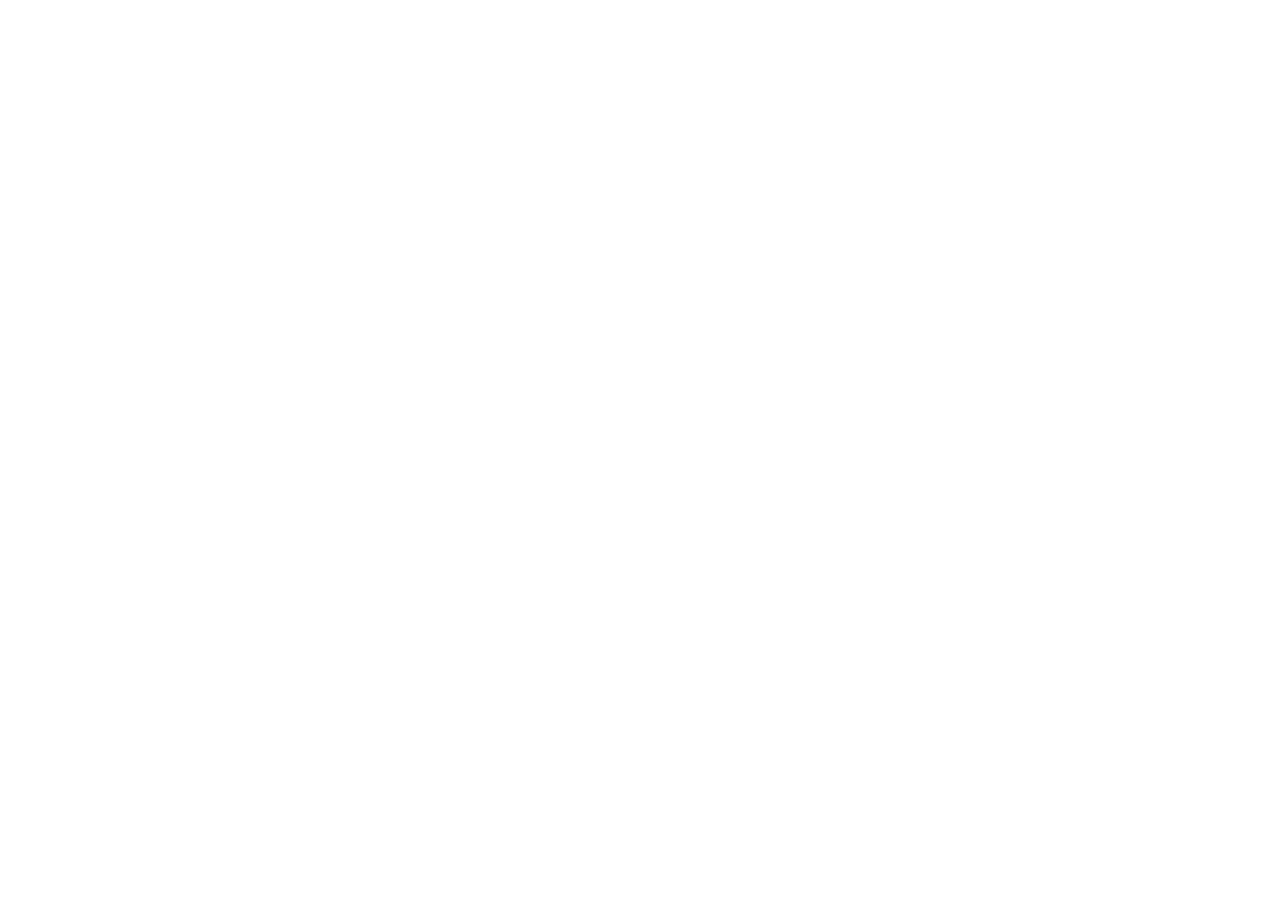
==== commit ea3ad591: "bla" ====
--- a/index.html
+++ b/index.html
@@ -1,168 +1,144 @@
-<!DOCTYPE html>
-<html lang="en" manifest="application.manifest"></html>
+<html xmlns="http://www.w3.org/1999/xhtml" lang="en">
 
-<!-- Mirrored from www.panokam.com/ by HTTrack Website Copier/3.x [XR&CO'2014], Wed, 18 Feb 2015 22:35:14 GMT -->
-<!-- Added by HTTrack --><meta http-equiv="content-type" content="text/html;charset=utf-8" /><!-- /Added by HTTrack -->
-<head></head>
-<meta charset="utf-8">
-<meta http-equiv="X-UA-Compatible" content="IE=edge">
-<meta name="viewport" content="width=device-width, initial-scale=1">
-<link rel="shortcut icon" href="panokam.ico">
-<title>TMEQS - The Test and Measurement Quotation Service</title>
-<!-- Custom Styles-->
-<link href="panokamWeb/css/style.css" rel="stylesheet">
-<!-- Third Party Styles-->
-<link href="panokamWeb/fonts/font-awesome-4.2.0/css/font-awesome.min.css" rel="stylesheet">
-<link href="panokamWeb/css/panokam.css" rel="stylesheet">
-<link href="panokamWeb/css/animate.css" rel="stylesheet">
-<link href="panokamWeb/css/lightbox.css" rel="stylesheet">
-<!-- Google Fonts-->
-<link href="http://fonts.googleapis.com/css?family=Roboto:300,400,500,700,900" rel="stylesheet" type="text/css">
-<link href="http://fonts.googleapis.com/css?family=Oswald:400,700" rel="stylesheet" type="text/css">
-<!-- HTML5 Shim and Respond.js IE8 support of HTML5 elements and media queries-->
-<!-- WARNING: Respond.js doesn't work if you view the page via file://-->
-<!--if lt IE 9-->
-<script src="../oss.maxcdn.com/html5shiv/3.7.2/html5shiv.min.js"></script>
-<script src="../oss.maxcdn.com/respond/1.4.2/respond.min.js"></script>
-<script>
-  (function(i,s,o,g,r,a,m){i['GoogleAnalyticsObject']=r;i[r]=i[r]||function(){
-  (i[r].q=i[r].q||[]).push(arguments)},i[r].l=1*new Date();a=s.createElement(o),
-  m=s.getElementsByTagName(o)[0];a.async=1;a.src=g;m.parentNode.insertBefore(a,m)
-  })(window,document,'script','../www.google-analytics.com/analytics.js','ga');
-  ga('create', 'UA-57445751-1', 'auto');
-  ga('send', 'pageview');
-  
-  
-  
-</script>
-<body data-spy="scroll" data-target=".navbar" class="global-color_sun">
-  <!-- Preloader-->
-  <div class="preloader">
-    <div class="spinner"><span></span>        <span></span>        <span></span></div>
-  </div>
-  <!-- Background Pattern-->
-  <div class="bg-pattern bg-pattern_vertical"></div>
-  <!-- Backstretch Carousel-->
-  <div class="backstretch-carousel"></div>
-  <!-- Sidebar Menu-->
-  <div class="sidebar-btn hidden"><i class="fa fa-bars fa-2x"></i></div>    
-  <div class="sidebar-overlay hidden"></div>    
-  <div class="sidebar sidebar-menu hidden">
-    <div class="sidebar-menu__title">panokam</div>      
-    <ul class="sidebar-menu__ul">
-      <li><a href="#welcome"><i class="fa fa-home fa-fw"></i> Welcome</a></li>        
-      <li><a href="#about"><i class="fa fa-info-circle fa-fw"></i> About</a></li>        
-      <li><a href="#contact-us"><i class="fa fa-envelope fa-fw"></i> Contact Us</a></li>
-    </ul>
-  </div>
-  <!-- Top Menu-->
-  <div role="navigation" class="navbar navbar-fixed-top navbar-inverse navbar-faded navbar-transparent">
-    <div class="container">
-      <div class="navbar-header">
-        <button type="button" data-toggle="collapse" data-target=".navbar-collapse" class="navbar-toggle"><span class="sr-only">Toggle navigation</span>            <span class="icon-bar"></span>            <span class="icon-bar"></span>            <span class="icon-bar"></span></button>          <a href="#" class="navbar-brand"> <span style="font-family:Oswald;" class="global-text-color">TMEQS</span></a>
-      </div>        
-      <div class="navbar-collapse collapse">
-        <ul class="nav navbar-nav navbar-right">
-          <li class="active"><a href="#welcome">Welcome</a></li>            
-          <li><a href="#about">About</a></li>                      
-          <!--li
-          a(href='#team') Team
-          |             
-          -->
-          <li><a href="#contact-us">Contact Us</a></li>
-        </ul>
-      </div>
-      <!-- /.nav-collapse-->
-    </div>
-  </div>
-  <!-- Welcome screen-->
-  <div id="welcome" class="site-wrapper site-wrapper_welcome screen">
-    <div class="site-wrapper__inner">
-      <div class="cover-container">
-        <h1 class="site-wrapper-welcome__title">Welcome to <span class="global-text-color">TMEQS</span></h1>          
-        <p class="site-wrapper-welcome__summary">The internets largest Test & Measurment quotation service..</p>          
-        <div class="text-center"><a href="#about" class="btn btn-transparent site-wrapper-welcome__btn">Find Out More</a></div>
-      </div>
-    </div>
-  </div>
-  <!-- About screen-->
-  <div id="about" class="site-wrapper site-wrapper_about screen">
-    <div class="site-wrapper__inner">
-      <div class="cover-container">
-        <h2 class="title">What&apos;s so <span class="global-text-color">great</span> about it?</h2>          
-        <p class="title__sub-text">Our Quotation Service, provide a unified interface to all the major international equipment distributors, by allowing us to aggregate and combine the best quotes for you, you can concentrate on deciding on the best match to your requirments.</p>
-      </div>        
-      <div class="container">
-        <div class="row">
-          <div class="col-sm-4">
-            <div class="about__item">
-              <div class="about-item__header">
-                <div class="about-item-header__icon"><i class="fa fa-arrows-alt"></i></div>                  
-                <h3 class="about-item-header__title">Easy <br>RFQ</h3>                  
-                <div class="clearfix"></div>
-              </div>                
-              <div class="about-item__summary g-line-height-lg">Our technology allows purchasing agents for test and new and used measurment equipment to instantaneously generate an RFQ to multiple global distribution networks, specialised in sourcing equipment to your exact specification and at the best price.</div>
-            </div>
-          </div>            
-          <div class="col-sm-4">
-            <div class="about__item">
-              <div class="about-item__header">
-                <div class="about-item-header__icon"><i class="fa fa-cogs"></i></div>                  
-                <h3 class="about-item-header__title">Easy Content <br>Creation</h3>                  
-                <div class="clearfix"></div>
-              </div>                
-              <div class="about-item__summary g-line-height-lg">Our web-based content management solution allows anyone to create virtual reality experiences easily and quickly.</div>
-            </div>
-          </div>            
-          <div class="col-sm-4">
-            <div class="about__item">
-              <div class="about-item__header">
-                <div class="about-item-header__icon"><i class="fa fa-envelope-o"></i></div>                  
-                <h3 class="about-item-header__title">Like to  <br>know more?</h3>                  
-                <div class="clearfix"></div>
-              </div>                
-              <div class="about-item__summary g-line-height-lg">We would be glad to address any queries you may have regarding our solutions. Please <a href="#contact-us">get in touch </a>
-                <to>discuss.</to>
-              </div>
-            </div>
-          </div>
-        </div>
-      </div>
-    </div>
-  </div>
-  <!-- Contact screen-->
-  <div id="contact-us" class="site-wrapper site-wrapper_contact screen">
-    <div class="site-wrapper__inner">
-      <div class="cover-container">
-        <h2 class="title">Feel free to <span class="global-text-color">contact us</span></h2>          
-        <p class="title__sub-text">We would be glad to address any queries you may have regarding our solutions. </p>
-      </div>        
-      <div class="container">
-        <div class="row">
-          <div class="col-xs-12 col-sm-6 col-md-5 col-md-offset-1">
-            <h2 class="contact-info__title">support<span class="global-text-color">@tmeqs.com</span></h2>              
-            <h2 class="contact-info__title">+353 (0) 86 3783327</h2>              
-            <p class="g-line-height-lg">Please contact us for any custom quoation requests which you would like us to make on your behalf</p>              
-            <ul class="contact-info__social">
-              <li><a href="" target="_blank"><i class="fa stephen fa-twitter"></i></a></li>                
-              <li><a href="" target="_blank"><i class="fa stephen fa-facebook"></i></a></li>                
-              <li><a href="" target="_blank"><i class="fa stephen fa-rss"></i></a></li>
-            </ul>
-          </div>            
-          <div class="col-xs-12 col-sm-6 col-md-5">
-            <!-- "Email was sent" alert message-->
-            <div id="form_message" role="alert" class="alert"></div>
-        </div>
-      </div>
-    </div>
-  </div>
-  <!-- JavaScript-->
-  <script src="../ajax.googleapis.com/ajax/libs/jquery/1.11.1/jquery.min.js"></script>    
-  <script src="panokamWeb/js/jquery.backstretch.min.js"></script>    
-  <script src="panokamWeb/js/waypoints.min.js"></script>    
-  <script src="panokamWeb/js/bootstrap.min.js"></script>    
-  <script src="panokamWeb/js/lightbox.min.js"></script>    
-  <script src="panokamWeb/js/scrolltopcontrol.js"></script>    
-  <script src="panokamWeb/js/contact.js"></script>    
-  <script src="panokamWeb/js/custom.js"></script>
-</body>+<head>
+	<meta http-equiv="Content-Type" content="text/html; charset=utf-8" />
+	<meta name="description" content="HTTrack is an easy-to-use website mirror utility. It allows you to download a World Wide website from the Internet to a local directory,building recursively all structures, getting html, images, and other files from the server to your computer. Links are rebuiltrelatively so that you can freely browse to the local site (works with any browser). You can mirror several sites together so that you can jump from one toanother. You can, also, update an existing mirror site, or resume an interrupted download. The robot is fully configurable, with an integrated help" />
+	<meta name="keywords" content="httrack, HTTRACK, HTTrack, winhttrack, WINHTTRACK, WinHTTrack, offline browser, web mirror utility, aspirateur web, surf offline, web capture, www mirror utility, browse offline, local  site builder, website mirroring, aspirateur www, internet grabber, capture de site web, internet tool, hors connexion, unix, dos, windows 95, windows 98, solaris, ibm580, AIX 4.0, HTS, HTGet, web aspirator, web aspirateur, libre, GPL, GNU, free software" />
+	<title>Local index - HTTrack Website Copier</title>
+  <!-- Mirror and index made by HTTrack Website Copier/3.48-19 [XR&CO'2014] -->
+	<style type="text/css">
+	<!--
+
+body {
+	margin: 0;  padding: 0;  margin-bottom: 15px;  margin-top: 8px;
+	background: #77b;
+}
+body, td {
+	font: 14px "Trebuchet MS", Verdana, Arial, Helvetica, sans-serif;
+	}
+
+#subTitle {
+	background: #000;  color: #fff;  padding: 4px;  font-weight: bold; 
+	}
+
+#siteNavigation a, #siteNavigation .current {
+	font-weight: bold;  color: #448;
+	}
+#siteNavigation a:link    { text-decoration: none; }
+#siteNavigation a:visited { text-decoration: none; }
+
+#siteNavigation .current { background-color: #ccd; }
+
+#siteNavigation a:hover   { text-decoration: none;  background-color: #fff;  color: #000; }
+#siteNavigation a:active  { text-decoration: none;  background-color: #ccc; }
+
+
+a:link    { text-decoration: underline;  color: #00f; }
+a:visited { text-decoration: underline;  color: #000; }
+a:hover   { text-decoration: underline;  color: #c00; }
+a:active  { text-decoration: underline; }
+
+#pageContent {
+	clear: both;
+	border-bottom: 6px solid #000;
+	padding: 10px;  padding-top: 20px;
+	line-height: 1.65em;
+	background-image: url(backblue.gif);
+	background-repeat: no-repeat;
+	background-position: top right;
+	}
+
+#pageContent, #siteNavigation {
+	background-color: #ccd;
+	}
+
+
+.imgLeft  { float: left;   margin-right: 10px;  margin-bottom: 10px; }
+.imgRight { float: right;  margin-left: 10px;   margin-bottom: 10px; }
+
+hr { height: 1px;  color: #000;  background-color: #000;  margin-bottom: 15px; }
+
+h1 { margin: 0;  font-weight: bold;  font-size: 2em; }
+h2 { margin: 0;  font-weight: bold;  font-size: 1.6em; }
+h3 { margin: 0;  font-weight: bold;  font-size: 1.3em; }
+h4 { margin: 0;  font-weight: bold;  font-size: 1.18em; }
+
+.blak { background-color: #000; }
+.hide { display: none; }
+.tableWidth { min-width: 400px; }
+
+.tblRegular       { border-collapse: collapse; }
+.tblRegular td    { padding: 6px;  background-image: url(fade.gif);  border: 2px solid #99c; }
+.tblHeaderColor, .tblHeaderColor td { background: #99c; }
+.tblNoBorder td   { border: 0; }
+
+
+// -->
+</style>
+
+</head>
+
+<table width="76%" border="0" align="center" cellspacing="0" cellpadding="3" class="tableWidth">
+	<tr>
+	<td id="subTitle">HTTrack Website Copier - Open Source offline browser</td>
+	</tr>
+</table>
+<table width="76%" border="0" align="center" cellspacing="0" cellpadding="0" class="tableWidth">
+<tr class="blak">
+<td>
+	<table width="100%" border="0" align="center" cellspacing="1" cellpadding="0">
+	<tr>
+	<td colspan="6"> 
+		<table width="100%" border="0" align="center" cellspacing="0" cellpadding="10">
+		<tr> 
+		<td id="pageContent"> 
+<!-- ==================== End prologue ==================== -->
+
+	<meta name="generator" content="HTTrack Website Copier/3.x">
+	<TITLE>Local index - HTTrack</TITLE>
+</HEAD>
+<BODY>
+<H1 ALIGN=Center>Index of locally available sites:</H1>
+	<TABLE BORDER="0" WIDTH="100%" CELLSPACING="1" CELLPADDING="0">
+		<TR>
+			<TD BACKGROUND="fade.gif">
+				&middot;
+					<A HREF="www.panokam.com/index.html">
+						www.panokam.com/index.html
+					</A>		
+			</TD>
+		</TR>
+	</TABLE>
+	<BR>
+	<BR>
+	<BR>
+  	<H6 ALIGN="RIGHT">
+	<I>Mirror and index made by HTTrack Website Copier [XR&amp;CO'2008]</I>
+	</H6>
+	<!-- Mirror and index made by HTTrack Website Copier/3.48-19 [XR&CO'2014] -->
+	<!-- Thanks for using HTTrack Website Copier! -->
+	<meta HTTP-EQUIV="Refresh" CONTENT="0; URL=www.panokam.com/index.html">
+
+
+<!-- ==================== Start epilogue ==================== -->
+		</td>
+		</tr>
+		</table>
+	</td>
+	</tr>
+	</table>
+</td>
+</tr>
+</table>
+
+<table width="76%" border="0" align="center" valign="bottom" cellspacing="0" cellpadding="0">
+	<tr>
+	<td id="footer"><small>&copy; 2008 Xavier Roche & other contributors - Web Design: Leto Kauler.</small></td>
+	</tr>
+</table>
+
+</body>
+
+</html>
+
+
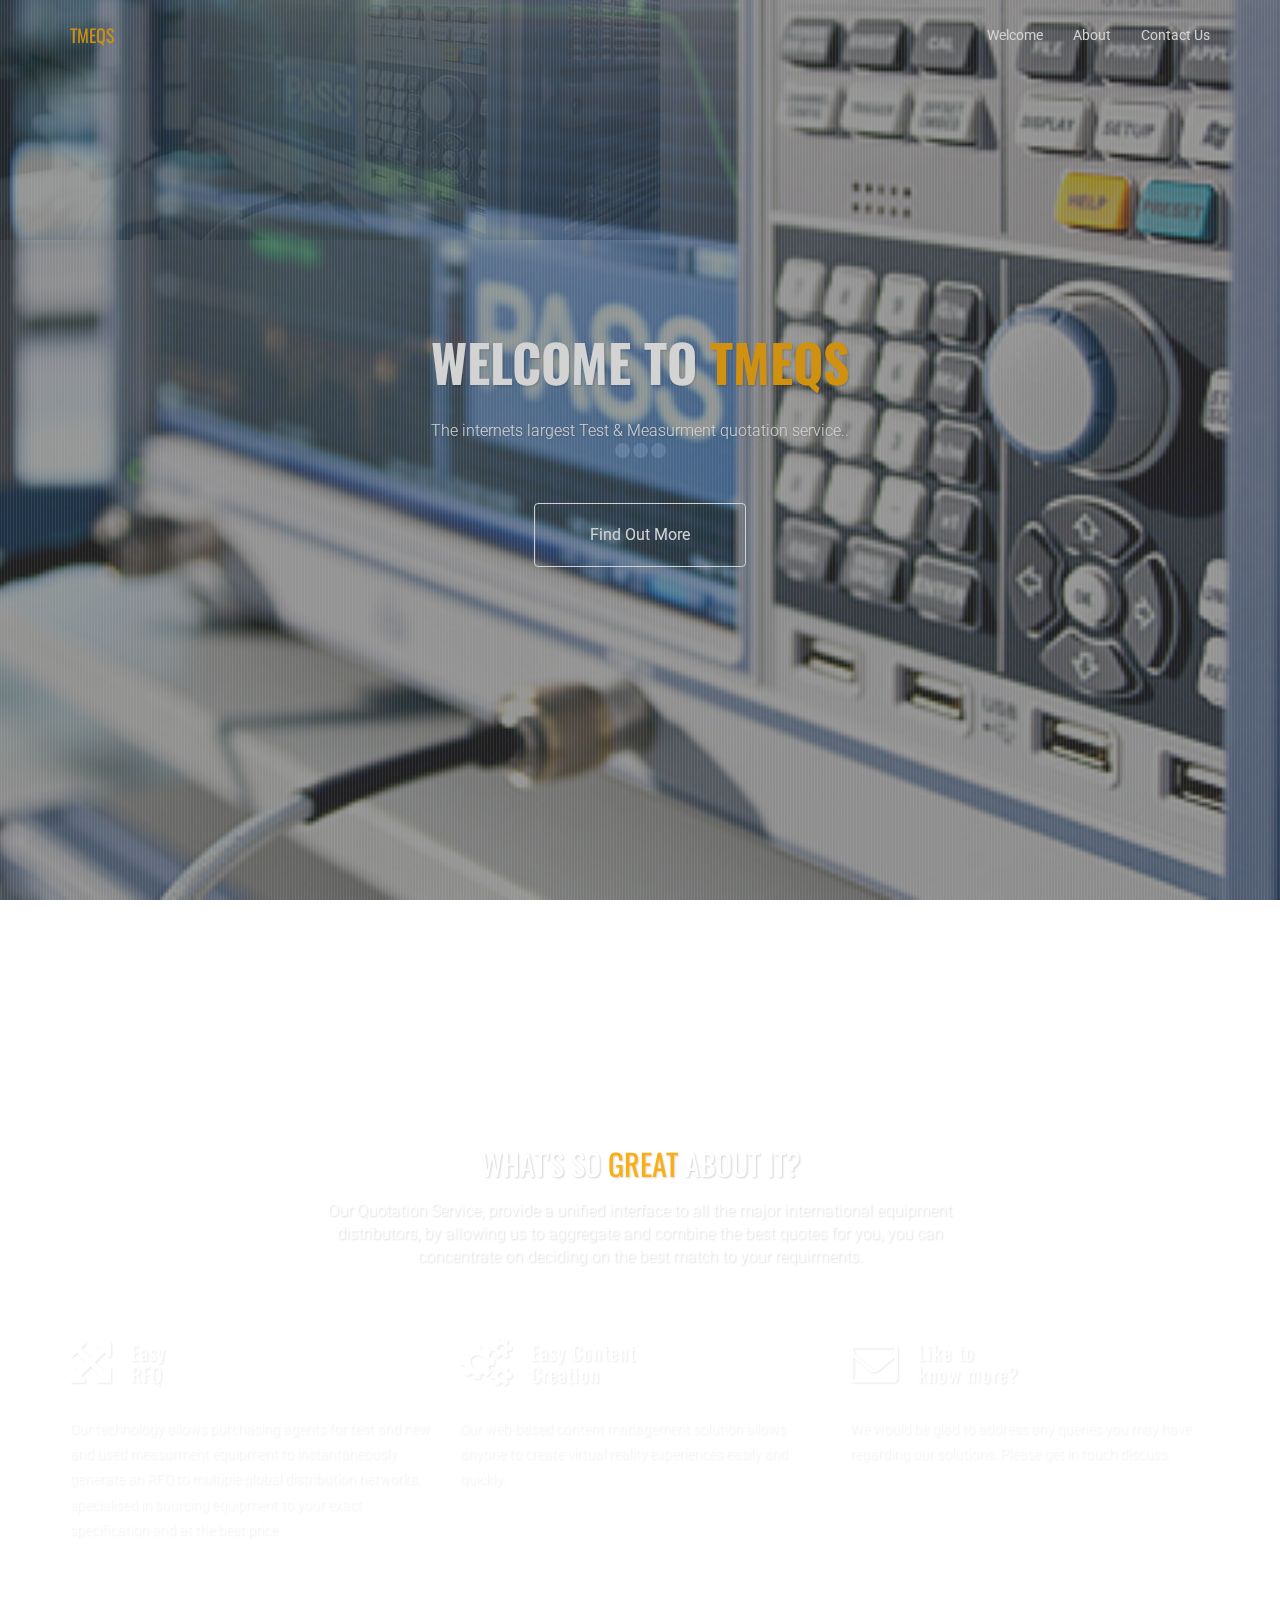
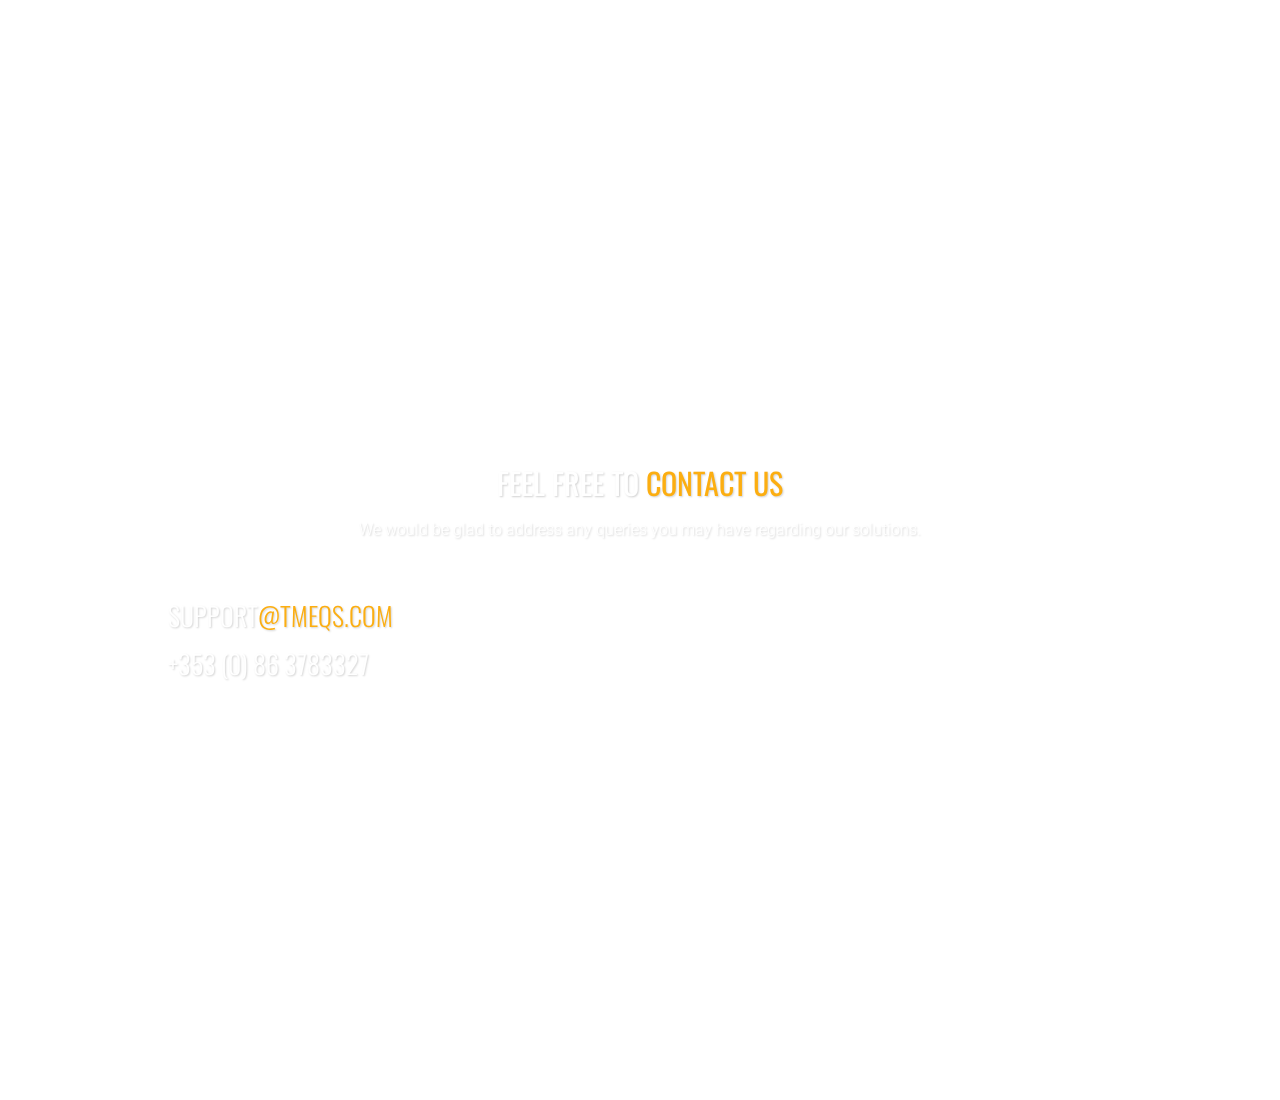
==== commit 4ced288e: "bla" ====
--- a/index.html
+++ b/index.html
@@ -1,144 +1,168 @@
-<html xmlns="http://www.w3.org/1999/xhtml" lang="en">
+<!DOCTYPE html>
+<html lang="en" manifest="application.manifest"></html>
 
-<head>
-	<meta http-equiv="Content-Type" content="text/html; charset=utf-8" />
-	<meta name="description" content="HTTrack is an easy-to-use website mirror utility. It allows you to download a World Wide website from the Internet to a local directory,building recursively all structures, getting html, images, and other files from the server to your computer. Links are rebuiltrelatively so that you can freely browse to the local site (works with any browser). You can mirror several sites together so that you can jump from one toanother. You can, also, update an existing mirror site, or resume an interrupted download. The robot is fully configurable, with an integrated help" />
-	<meta name="keywords" content="httrack, HTTRACK, HTTrack, winhttrack, WINHTTRACK, WinHTTrack, offline browser, web mirror utility, aspirateur web, surf offline, web capture, www mirror utility, browse offline, local  site builder, website mirroring, aspirateur www, internet grabber, capture de site web, internet tool, hors connexion, unix, dos, windows 95, windows 98, solaris, ibm580, AIX 4.0, HTS, HTGet, web aspirator, web aspirateur, libre, GPL, GNU, free software" />
-	<title>Local index - HTTrack Website Copier</title>
-  <!-- Mirror and index made by HTTrack Website Copier/3.48-19 [XR&CO'2014] -->
-	<style type="text/css">
-	<!--
-
-body {
-	margin: 0;  padding: 0;  margin-bottom: 15px;  margin-top: 8px;
-	background: #77b;
-}
-body, td {
-	font: 14px "Trebuchet MS", Verdana, Arial, Helvetica, sans-serif;
-	}
-
-#subTitle {
-	background: #000;  color: #fff;  padding: 4px;  font-weight: bold; 
-	}
-
-#siteNavigation a, #siteNavigation .current {
-	font-weight: bold;  color: #448;
-	}
-#siteNavigation a:link    { text-decoration: none; }
-#siteNavigation a:visited { text-decoration: none; }
-
-#siteNavigation .current { background-color: #ccd; }
-
-#siteNavigation a:hover   { text-decoration: none;  background-color: #fff;  color: #000; }
-#siteNavigation a:active  { text-decoration: none;  background-color: #ccc; }
+<!-- Mirrored from www.panokam.com/ by HTTrack Website Copier/3.x [XR&CO'2014], Wed, 18 Feb 2015 22:35:14 GMT -->
+<!-- Added by HTTrack --><meta http-equiv="content-type" content="text/html;charset=utf-8" /><!-- /Added by HTTrack -->
+<head></head>
+<meta charset="utf-8">
+<meta http-equiv="X-UA-Compatible" content="IE=edge">
+<meta name="viewport" content="width=device-width, initial-scale=1">
+<link rel="shortcut icon" href="panokam.ico">
+<title>TMEQS - The Test and Measurement Quotation Service</title>
+<!-- Custom Styles-->
+<link href="panokamWeb/css/style.css" rel="stylesheet">
+<!-- Third Party Styles-->
+<link href="panokamWeb/fonts/font-awesome-4.2.0/css/font-awesome.min.css" rel="stylesheet">
+<link href="panokamWeb/css/panokam.css" rel="stylesheet">
+<link href="panokamWeb/css/animate.css" rel="stylesheet">
+<link href="panokamWeb/css/lightbox.css" rel="stylesheet">
+<!-- Google Fonts-->
+<link href="http://fonts.googleapis.com/css?family=Roboto:300,400,500,700,900" rel="stylesheet" type="text/css">
+<link href="http://fonts.googleapis.com/css?family=Oswald:400,700" rel="stylesheet" type="text/css">
+<!-- HTML5 Shim and Respond.js IE8 support of HTML5 elements and media queries-->
+<!-- WARNING: Respond.js doesn't work if you view the page via file://-->
+<!--if lt IE 9-->
+<script src="oss.maxcdn.com/html5shiv/3.7.2/html5shiv.min.js"></script>
+<script src="oss.maxcdn.com/respond/1.4.2/respond.min.js"></script>
+<script>
+  (function(i,s,o,g,r,a,m){i['GoogleAnalyticsObject']=r;i[r]=i[r]||function(){
+  (i[r].q=i[r].q||[]).push(arguments)},i[r].l=1*new Date();a=s.createElement(o),
+  m=s.getElementsByTagName(o)[0];a.async=1;a.src=g;m.parentNode.insertBefore(a,m)
+  })(window,document,'script','../www.google-analytics.com/analytics.js','ga');
+  ga('create', 'UA-57445751-1', 'auto');
+  ga('send', 'pageview');
 
 
-a:link    { text-decoration: underline;  color: #00f; }
-a:visited { text-decoration: underline;  color: #000; }
-a:hover   { text-decoration: underline;  color: #c00; }
-a:active  { text-decoration: underline; }
 
-#pageContent {
-	clear: both;
-	border-bottom: 6px solid #000;
-	padding: 10px;  padding-top: 20px;
-	line-height: 1.65em;
-	background-image: url(backblue.gif);
-	background-repeat: no-repeat;
-	background-position: top right;
-	}
-
-#pageContent, #siteNavigation {
-	background-color: #ccd;
-	}
-
-
-.imgLeft  { float: left;   margin-right: 10px;  margin-bottom: 10px; }
-.imgRight { float: right;  margin-left: 10px;   margin-bottom: 10px; }
-
-hr { height: 1px;  color: #000;  background-color: #000;  margin-bottom: 15px; }
-
-h1 { margin: 0;  font-weight: bold;  font-size: 2em; }
-h2 { margin: 0;  font-weight: bold;  font-size: 1.6em; }
-h3 { margin: 0;  font-weight: bold;  font-size: 1.3em; }
-h4 { margin: 0;  font-weight: bold;  font-size: 1.18em; }
-
-.blak { background-color: #000; }
-.hide { display: none; }
-.tableWidth { min-width: 400px; }
-
-.tblRegular       { border-collapse: collapse; }
-.tblRegular td    { padding: 6px;  background-image: url(fade.gif);  border: 2px solid #99c; }
-.tblHeaderColor, .tblHeaderColor td { background: #99c; }
-.tblNoBorder td   { border: 0; }
-
-
-// -->
-</style>
-
-</head>
-
-<table width="76%" border="0" align="center" cellspacing="0" cellpadding="3" class="tableWidth">
-	<tr>
-	<td id="subTitle">HTTrack Website Copier - Open Source offline browser</td>
-	</tr>
-</table>
-<table width="76%" border="0" align="center" cellspacing="0" cellpadding="0" class="tableWidth">
-<tr class="blak">
-<td>
-	<table width="100%" border="0" align="center" cellspacing="1" cellpadding="0">
-	<tr>
-	<td colspan="6"> 
-		<table width="100%" border="0" align="center" cellspacing="0" cellpadding="10">
-		<tr> 
-		<td id="pageContent"> 
-<!-- ==================== End prologue ==================== -->
-
-	<meta name="generator" content="HTTrack Website Copier/3.x">
-	<TITLE>Local index - HTTrack</TITLE>
-</HEAD>
-<BODY>
-<H1 ALIGN=Center>Index of locally available sites:</H1>
-	<TABLE BORDER="0" WIDTH="100%" CELLSPACING="1" CELLPADDING="0">
-		<TR>
-			<TD BACKGROUND="fade.gif">
-				&middot;
-					<A HREF="www.panokam.com/index.html">
-						www.panokam.com/index.html
-					</A>		
-			</TD>
-		</TR>
-	</TABLE>
-	<BR>
-	<BR>
-	<BR>
-  	<H6 ALIGN="RIGHT">
-	<I>Mirror and index made by HTTrack Website Copier [XR&amp;CO'2008]</I>
-	</H6>
-	<!-- Mirror and index made by HTTrack Website Copier/3.48-19 [XR&CO'2014] -->
-	<!-- Thanks for using HTTrack Website Copier! -->
-	<meta HTTP-EQUIV="Refresh" CONTENT="0; URL=www.panokam.com/index.html">
-
-
-<!-- ==================== Start epilogue ==================== -->
-		</td>
-		</tr>
-		</table>
-	</td>
-	</tr>
-	</table>
-</td>
-</tr>
-</table>
-
-<table width="76%" border="0" align="center" valign="bottom" cellspacing="0" cellpadding="0">
-	<tr>
-	<td id="footer"><small>&copy; 2008 Xavier Roche & other contributors - Web Design: Leto Kauler.</small></td>
-	</tr>
-</table>
-
-</body>
-
-</html>
-
-
+</script>
+<body data-spy="scroll" data-target=".navbar" class="global-color_sun">
+  <!-- Preloader-->
+  <div class="preloader">
+    <div class="spinner"><span></span>        <span></span>        <span></span></div>
+  </div>
+  <!-- Background Pattern-->
+  <div class="bg-pattern bg-pattern_vertical"></div>
+  <!-- Backstretch Carousel-->
+  <div class="backstretch-carousel"></div>
+  <!-- Sidebar Menu-->
+  <div class="sidebar-btn hidden"><i class="fa fa-bars fa-2x"></i></div>
+  <div class="sidebar-overlay hidden"></div>
+  <div class="sidebar sidebar-menu hidden">
+    <div class="sidebar-menu__title">panokam</div>
+    <ul class="sidebar-menu__ul">
+      <li><a href="#welcome"><i class="fa fa-home fa-fw"></i> Welcome</a></li>
+      <li><a href="#about"><i class="fa fa-info-circle fa-fw"></i> About</a></li>
+      <li><a href="#contact-us"><i class="fa fa-envelope fa-fw"></i> Contact Us</a></li>
+    </ul>
+  </div>
+  <!-- Top Menu-->
+  <div role="navigation" class="navbar navbar-fixed-top navbar-inverse navbar-faded navbar-transparent">
+    <div class="container">
+      <div class="navbar-header">
+        <button type="button" data-toggle="collapse" data-target=".navbar-collapse" class="navbar-toggle"><span class="sr-only">Toggle navigation</span>            <span class="icon-bar"></span>            <span class="icon-bar"></span>            <span class="icon-bar"></span></button>          <a href="#" class="navbar-brand"> <span style="font-family:Oswald;" class="global-text-color">TMEQS</span></a>
+      </div>
+      <div class="navbar-collapse collapse">
+        <ul class="nav navbar-nav navbar-right">
+          <li class="active"><a href="#welcome">Welcome</a></li>
+          <li><a href="#about">About</a></li>
+          <!--li
+          a(href='#team') Team
+          |
+          -->
+          <li><a href="#contact-us">Contact Us</a></li>
+        </ul>
+      </div>
+      <!-- /.nav-collapse-->
+    </div>
+  </div>
+  <!-- Welcome screen-->
+  <div id="welcome" class="site-wrapper site-wrapper_welcome screen">
+    <div class="site-wrapper__inner">
+      <div class="cover-container">
+        <h1 class="site-wrapper-welcome__title">Welcome to <span class="global-text-color">TMEQS</span></h1>
+        <p class="site-wrapper-welcome__summary">The internets largest Test & Measurment quotation service..</p>
+        <div class="text-center"><a href="#about" class="btn btn-transparent site-wrapper-welcome__btn">Find Out More</a></div>
+      </div>
+    </div>
+  </div>
+  <!-- About screen-->
+  <div id="about" class="site-wrapper site-wrapper_about screen">
+    <div class="site-wrapper__inner">
+      <div class="cover-container">
+        <h2 class="title">What&apos;s so <span class="global-text-color">great</span> about it?</h2>
+        <p class="title__sub-text">Our Quotation Service, provide a unified interface to all the major international equipment distributors, by allowing us to aggregate and combine the best quotes for you, you can concentrate on deciding on the best match to your requirments.</p>
+      </div>
+      <div class="container">
+        <div class="row">
+          <div class="col-sm-4">
+            <div class="about__item">
+              <div class="about-item__header">
+                <div class="about-item-header__icon"><i class="fa fa-arrows-alt"></i></div>
+                <h3 class="about-item-header__title">Easy <br>RFQ</h3>
+                <div class="clearfix"></div>
+              </div>
+              <div class="about-item__summary g-line-height-lg">Our technology allows purchasing agents for test and new and used measurment equipment to instantaneously generate an RFQ to multiple global distribution networks, specialised in sourcing equipment to your exact specification and at the best price.</div>
+            </div>
+          </div>
+          <div class="col-sm-4">
+            <div class="about__item">
+              <div class="about-item__header">
+                <div class="about-item-header__icon"><i class="fa fa-cogs"></i></div>
+                <h3 class="about-item-header__title">Easy Content <br>Creation</h3>
+                <div class="clearfix"></div>
+              </div>
+              <div class="about-item__summary g-line-height-lg">Our web-based content management solution allows anyone to create virtual reality experiences easily and quickly.</div>
+            </div>
+          </div>
+          <div class="col-sm-4">
+            <div class="about__item">
+              <div class="about-item__header">
+                <div class="about-item-header__icon"><i class="fa fa-envelope-o"></i></div>
+                <h3 class="about-item-header__title">Like to  <br>know more?</h3>
+                <div class="clearfix"></div>
+              </div>
+              <div class="about-item__summary g-line-height-lg">We would be glad to address any queries you may have regarding our solutions. Please <a href="#contact-us">get in touch </a>
+                <to>discuss.</to>
+              </div>
+            </div>
+          </div>
+        </div>
+      </div>
+    </div>
+  </div>
+  <!-- Contact screen-->
+  <div id="contact-us" class="site-wrapper site-wrapper_contact screen">
+    <div class="site-wrapper__inner">
+      <div class="cover-container">
+        <h2 class="title">Feel free to <span class="global-text-color">contact us</span></h2>
+        <p class="title__sub-text">We would be glad to address any queries you may have regarding our solutions. </p>
+      </div>
+      <div class="container">
+        <div class="row">
+          <div class="col-xs-12 col-sm-6 col-md-5 col-md-offset-1">
+            <h2 class="contact-info__title">support<span class="global-text-color">@tmeqs.com</span></h2>
+            <h2 class="contact-info__title">+353 (0) 86 3783327</h2>
+            <p class="g-line-height-lg">Please contact us for any custom quoation requests which you would like us to make on your behalf</p>
+            <ul class="contact-info__social">
+              <li><a href="" target="_blank"><i class="fa stephen fa-twitter"></i></a></li>
+              <li><a href="" target="_blank"><i class="fa stephen fa-facebook"></i></a></li>
+              <li><a href="" target="_blank"><i class="fa stephen fa-rss"></i></a></li>
+            </ul>
+          </div>
+          <div class="col-xs-12 col-sm-6 col-md-5">
+            <!-- "Email was sent" alert message-->
+            <div id="form_message" role="alert" class="alert"></div>
+        </div>
+      </div>
+    </div>
+  </div>
+  <!-- JavaScript-->
+  <script src="ajax.googleapis.com/ajax/libs/jquery/1.11.1/jquery.min.js"></script>
+  <script src="panokamWeb/js/jquery.backstretch.min.js"></script>
+  <script src="panokamWeb/js/waypoints.min.js"></script>
+  <script src="panokamWeb/js/bootstrap.min.js"></script>
+  <script src="panokamWeb/js/lightbox.min.js"></script>
+  <script src="panokamWeb/js/scrolltopcontrol.js"></script>
+  <script src="panokamWeb/js/contact.js"></script>
+  <script src="panokamWeb/js/custom.js"></script>
+</body>--- a/panokamWeb/css/style.css
+++ b/panokamWeb/css/style.css
@@ -0,0 +1,7051 @@
+/*------------------------------------------------------------------
+Project:    Wolfram
+Author:     Yevgeny Simzikov
+URL:        http://simpleqode.com/
+            https://twitter.com/YevSim
+Version:    1.1.1
+Created:        18/08/2014
+Last change:    19/11/2014
+-------------------------------------------------------------------*/
+/*! normalize.css v3.0.1 | MIT License | git.io/normalize */
+html {
+  font-family: sans-serif;
+  -ms-text-size-adjust: 100%;
+  -webkit-text-size-adjust: 100%;
+}
+body {
+  margin: 0;
+}
+article,
+aside,
+details,
+figcaption,
+figure,
+footer,
+header,
+hgroup,
+main,
+nav,
+section,
+summary {
+  display: block;
+}
+audio,
+canvas,
+progress,
+video {
+  display: inline-block;
+  vertical-align: baseline;
+}
+audio:not([controls]) {
+  display: none;
+  height: 0;
+}
+[hidden],
+template {
+  display: none;
+}
+a {
+  background: transparent;
+}
+a:active,
+a:hover {
+  outline: 0;
+}
+abbr[title] {
+  border-bottom: 1px dotted;
+}
+b,
+strong {
+  font-weight: bold;
+}
+dfn {
+  font-style: italic;
+}
+h1 {
+  font-size: 2em;
+  margin: 0.67em 0;
+}
+mark {
+  background: #ff0;
+  color: #000;
+}
+small {
+  font-size: 80%;
+}
+sub,
+sup {
+  font-size: 75%;
+  line-height: 0;
+  position: relative;
+  vertical-align: baseline;
+}
+sup {
+  top: -0.5em;
+}
+sub {
+  bottom: -0.25em;
+}
+img {
+  border: 0;
+}
+svg:not(:root) {
+  overflow: hidden;
+}
+figure {
+  margin: 1em 40px;
+}
+hr {
+  -moz-box-sizing: content-box;
+  box-sizing: content-box;
+  height: 0;
+}
+pre {
+  overflow: auto;
+}
+code,
+kbd,
+pre,
+samp {
+  font-family: monospace, monospace;
+  font-size: 1em;
+}
+button,
+input,
+optgroup,
+select,
+textarea {
+  color: inherit;
+  font: inherit;
+  margin: 0;
+}
+button {
+  overflow: visible;
+}
+button,
+select {
+  text-transform: none;
+}
+button,
+html input[type="button"],
+input[type="reset"],
+input[type="submit"] {
+  -webkit-appearance: button;
+  cursor: pointer;
+}
+button[disabled],
+html input[disabled] {
+  cursor: default;
+}
+button::-moz-focus-inner,
+input::-moz-focus-inner {
+  border: 0;
+  padding: 0;
+}
+input {
+  line-height: normal;
+}
+input[type="checkbox"],
+input[type="radio"] {
+  box-sizing: border-box;
+  padding: 0;
+}
+input[type="number"]::-webkit-inner-spin-button,
+input[type="number"]::-webkit-outer-spin-button {
+  height: auto;
+}
+input[type="search"] {
+  -webkit-appearance: textfield;
+  -moz-box-sizing: content-box;
+  -webkit-box-sizing: content-box;
+  box-sizing: content-box;
+}
+input[type="search"]::-webkit-search-cancel-button,
+input[type="search"]::-webkit-search-decoration {
+  -webkit-appearance: none;
+}
+fieldset {
+  border: 1px solid #c0c0c0;
+  margin: 0 2px;
+  padding: 0.35em 0.625em 0.75em;
+}
+legend {
+  border: 0;
+  padding: 0;
+}
+textarea {
+  overflow: auto;
+}
+optgroup {
+  font-weight: bold;
+}
+table {
+  border-collapse: collapse;
+  border-spacing: 0;
+}
+td,
+th {
+  padding: 0;
+}
+@media print {
+  * {
+    text-shadow: none !important;
+    color: #000 !important;
+    background: transparent !important;
+    box-shadow: none !important;
+  }
+  a,
+  a:visited {
+    text-decoration: underline;
+  }
+  a[href]:after {
+    content: " (" attr(href) ")";
+  }
+  abbr[title]:after {
+    content: " (" attr(title) ")";
+  }
+  a[href^="javascript:"]:after,
+  a[href^="#"]:after {
+    content: "";
+  }
+  pre,
+  blockquote {
+    border: 1px solid #999;
+    page-break-inside: avoid;
+  }
+  thead {
+    display: table-header-group;
+  }
+  tr,
+  img {
+    page-break-inside: avoid;
+  }
+  img {
+    max-width: 100% !important;
+  }
+  p,
+  h2,
+  h3 {
+    orphans: 3;
+    widows: 3;
+  }
+  h2,
+  h3 {
+    page-break-after: avoid;
+  }
+  select {
+    background: #fff !important;
+  }
+  .navbar {
+    display: none;
+  }
+  .table td,
+  .table th {
+    background-color: #fff !important;
+  }
+  .btn > .caret,
+  .dropup > .btn > .caret {
+    border-top-color: #000 !important;
+  }
+  .label {
+    border: 1px solid #000;
+  }
+  .table {
+    border-collapse: collapse !important;
+  }
+  .table-bordered th,
+  .table-bordered td {
+    border: 1px solid #ddd !important;
+  }
+}
+@font-face {
+  font-family: 'Glyphicons Halflings';
+  src: url('../fonts/glyphicons-halflings-regular.eot');
+  src: url('../fonts/glyphicons-halflings-regulard41d.eot?#iefix') format('embedded-opentype'), url('../fonts/glyphicons-halflings-regular.woff') format('woff'), url('../fonts/glyphicons-halflings-regular.ttf') format('truetype'), url('../fonts/glyphicons-halflings-regular.svg#glyphicons_halflingsregular') format('svg');
+}
+.glyphicon {
+  position: relative;
+  top: 1px;
+  display: inline-block;
+  font-family: 'Glyphicons Halflings';
+  font-style: normal;
+  font-weight: normal;
+  line-height: 1;
+  -webkit-font-smoothing: antialiased;
+  -moz-osx-font-smoothing: grayscale;
+}
+.glyphicon-asterisk:before {
+  content: "\2a";
+}
+.glyphicon-plus:before {
+  content: "\2b";
+}
+.glyphicon-euro:before {
+  content: "\20ac";
+}
+.glyphicon-minus:before {
+  content: "\2212";
+}
+.glyphicon-cloud:before {
+  content: "\2601";
+}
+.glyphicon-envelope:before {
+  content: "\2709";
+}
+.glyphicon-pencil:before {
+  content: "\270f";
+}
+.glyphicon-glass:before {
+  content: "\e001";
+}
+.glyphicon-music:before {
+  content: "\e002";
+}
+.glyphicon-search:before {
+  content: "\e003";
+}
+.glyphicon-heart:before {
+  content: "\e005";
+}
+.glyphicon-star:before {
+  content: "\e006";
+}
+.glyphicon-star-empty:before {
+  content: "\e007";
+}
+.glyphicon-user:before {
+  content: "\e008";
+}
+.glyphicon-film:before {
+  content: "\e009";
+}
+.glyphicon-th-large:before {
+  content: "\e010";
+}
+.glyphicon-th:before {
+  content: "\e011";
+}
+.glyphicon-th-list:before {
+  content: "\e012";
+}
+.glyphicon-ok:before {
+  content: "\e013";
+}
+.glyphicon-remove:before {
+  content: "\e014";
+}
+.glyphicon-zoom-in:before {
+  content: "\e015";
+}
+.glyphicon-zoom-out:before {
+  content: "\e016";
+}
+.glyphicon-off:before {
+  content: "\e017";
+}
+.glyphicon-signal:before {
+  content: "\e018";
+}
+.glyphicon-cog:before {
+  content: "\e019";
+}
+.glyphicon-trash:before {
+  content: "\e020";
+}
+.glyphicon-home:before {
+  content: "\e021";
+}
+.glyphicon-file:before {
+  content: "\e022";
+}
+.glyphicon-time:before {
+  content: "\e023";
+}
+.glyphicon-road:before {
+  content: "\e024";
+}
+.glyphicon-download-alt:before {
+  content: "\e025";
+}
+.glyphicon-download:before {
+  content: "\e026";
+}
+.glyphicon-upload:before {
+  content: "\e027";
+}
+.glyphicon-inbox:before {
+  content: "\e028";
+}
+.glyphicon-play-circle:before {
+  content: "\e029";
+}
+.glyphicon-repeat:before {
+  content: "\e030";
+}
+.glyphicon-refresh:before {
+  content: "\e031";
+}
+.glyphicon-list-alt:before {
+  content: "\e032";
+}
+.glyphicon-lock:before {
+  content: "\e033";
+}
+.glyphicon-flag:before {
+  content: "\e034";
+}
+.glyphicon-headphones:before {
+  content: "\e035";
+}
+.glyphicon-volume-off:before {
+  content: "\e036";
+}
+.glyphicon-volume-down:before {
+  content: "\e037";
+}
+.glyphicon-volume-up:before {
+  content: "\e038";
+}
+.glyphicon-qrcode:before {
+  content: "\e039";
+}
+.glyphicon-barcode:before {
+  content: "\e040";
+}
+.glyphicon-tag:before {
+  content: "\e041";
+}
+.glyphicon-tags:before {
+  content: "\e042";
+}
+.glyphicon-book:before {
+  content: "\e043";
+}
+.glyphicon-bookmark:before {
+  content: "\e044";
+}
+.glyphicon-print:before {
+  content: "\e045";
+}
+.glyphicon-camera:before {
+  content: "\e046";
+}
+.glyphicon-font:before {
+  content: "\e047";
+}
+.glyphicon-bold:before {
+  content: "\e048";
+}
+.glyphicon-italic:before {
+  content: "\e049";
+}
+.glyphicon-text-height:before {
+  content: "\e050";
+}
+.glyphicon-text-width:before {
+  content: "\e051";
+}
+.glyphicon-align-left:before {
+  content: "\e052";
+}
+.glyphicon-align-center:before {
+  content: "\e053";
+}
+.glyphicon-align-right:before {
+  content: "\e054";
+}
+.glyphicon-align-justify:before {
+  content: "\e055";
+}
+.glyphicon-list:before {
+  content: "\e056";
+}
+.glyphicon-indent-left:before {
+  content: "\e057";
+}
+.glyphicon-indent-right:before {
+  content: "\e058";
+}
+.glyphicon-facetime-video:before {
+  content: "\e059";
+}
+.glyphicon-picture:before {
+  content: "\e060";
+}
+.glyphicon-map-marker:before {
+  content: "\e062";
+}
+.glyphicon-adjust:before {
+  content: "\e063";
+}
+.glyphicon-tint:before {
+  content: "\e064";
+}
+.glyphicon-edit:before {
+  content: "\e065";
+}
+.glyphicon-share:before {
+  content: "\e066";
+}
+.glyphicon-check:before {
+  content: "\e067";
+}
+.glyphicon-move:before {
+  content: "\e068";
+}
+.glyphicon-step-backward:before {
+  content: "\e069";
+}
+.glyphicon-fast-backward:before {
+  content: "\e070";
+}
+.glyphicon-backward:before {
+  content: "\e071";
+}
+.glyphicon-play:before {
+  content: "\e072";
+}
+.glyphicon-pause:before {
+  content: "\e073";
+}
+.glyphicon-stop:before {
+  content: "\e074";
+}
+.glyphicon-forward:before {
+  content: "\e075";
+}
+.glyphicon-fast-forward:before {
+  content: "\e076";
+}
+.glyphicon-step-forward:before {
+  content: "\e077";
+}
+.glyphicon-eject:before {
+  content: "\e078";
+}
+.glyphicon-chevron-left:before {
+  content: "\e079";
+}
+.glyphicon-chevron-right:before {
+  content: "\e080";
+}
+.glyphicon-plus-sign:before {
+  content: "\e081";
+}
+.glyphicon-minus-sign:before {
+  content: "\e082";
+}
+.glyphicon-remove-sign:before {
+  content: "\e083";
+}
+.glyphicon-ok-sign:before {
+  content: "\e084";
+}
+.glyphicon-question-sign:before {
+  content: "\e085";
+}
+.glyphicon-info-sign:before {
+  content: "\e086";
+}
+.glyphicon-screenshot:before {
+  content: "\e087";
+}
+.glyphicon-remove-circle:before {
+  content: "\e088";
+}
+.glyphicon-ok-circle:before {
+  content: "\e089";
+}
+.glyphicon-ban-circle:before {
+  content: "\e090";
+}
+.glyphicon-arrow-left:before {
+  content: "\e091";
+}
+.glyphicon-arrow-right:before {
+  content: "\e092";
+}
+.glyphicon-arrow-up:before {
+  content: "\e093";
+}
+.glyphicon-arrow-down:before {
+  content: "\e094";
+}
+.glyphicon-share-alt:before {
+  content: "\e095";
+}
+.glyphicon-resize-full:before {
+  content: "\e096";
+}
+.glyphicon-resize-small:before {
+  content: "\e097";
+}
+.glyphicon-exclamation-sign:before {
+  content: "\e101";
+}
+.glyphicon-gift:before {
+  content: "\e102";
+}
+.glyphicon-leaf:before {
+  content: "\e103";
+}
+.glyphicon-fire:before {
+  content: "\e104";
+}
+.glyphicon-eye-open:before {
+  content: "\e105";
+}
+.glyphicon-eye-close:before {
+  content: "\e106";
+}
+.glyphicon-warning-sign:before {
+  content: "\e107";
+}
+.glyphicon-plane:before {
+  content: "\e108";
+}
+.glyphicon-calendar:before {
+  content: "\e109";
+}
+.glyphicon-random:before {
+  content: "\e110";
+}
+.glyphicon-comment:before {
+  content: "\e111";
+}
+.glyphicon-magnet:before {
+  content: "\e112";
+}
+.glyphicon-chevron-up:before {
+  content: "\e113";
+}
+.glyphicon-chevron-down:before {
+  content: "\e114";
+}
+.glyphicon-retweet:before {
+  content: "\e115";
+}
+.glyphicon-shopping-cart:before {
+  content: "\e116";
+}
+.glyphicon-folder-close:before {
+  content: "\e117";
+}
+.glyphicon-folder-open:before {
+  content: "\e118";
+}
+.glyphicon-resize-vertical:before {
+  content: "\e119";
+}
+.glyphicon-resize-horizontal:before {
+  content: "\e120";
+}
+.glyphicon-hdd:before {
+  content: "\e121";
+}
+.glyphicon-bullhorn:before {
+  content: "\e122";
+}
+.glyphicon-bell:before {
+  content: "\e123";
+}
+.glyphicon-certificate:before {
+  content: "\e124";
+}
+.glyphicon-thumbs-up:before {
+  content: "\e125";
+}
+.glyphicon-thumbs-down:before {
+  content: "\e126";
+}
+.glyphicon-hand-right:before {
+  content: "\e127";
+}
+.glyphicon-hand-left:before {
+  content: "\e128";
+}
+.glyphicon-hand-up:before {
+  content: "\e129";
+}
+.glyphicon-hand-down:before {
+  content: "\e130";
+}
+.glyphicon-circle-arrow-right:before {
+  content: "\e131";
+}
+.glyphicon-circle-arrow-left:before {
+  content: "\e132";
+}
+.glyphicon-circle-arrow-up:before {
+  content: "\e133";
+}
+.glyphicon-circle-arrow-down:before {
+  content: "\e134";
+}
+.glyphicon-globe:before {
+  content: "\e135";
+}
+.glyphicon-wrench:before {
+  content: "\e136";
+}
+.glyphicon-tasks:before {
+  content: "\e137";
+}
+.glyphicon-filter:before {
+  content: "\e138";
+}
+.glyphicon-briefcase:before {
+  content: "\e139";
+}
+.glyphicon-fullscreen:before {
+  content: "\e140";
+}
+.glyphicon-dashboard:before {
+  content: "\e141";
+}
+.glyphicon-paperclip:before {
+  content: "\e142";
+}
+.glyphicon-heart-empty:before {
+  content: "\e143";
+}
+.glyphicon-link:before {
+  content: "\e144";
+}
+.glyphicon-phone:before {
+  content: "\e145";
+}
+.glyphicon-pushpin:before {
+  content: "\e146";
+}
+.glyphicon-usd:before {
+  content: "\e148";
+}
+.glyphicon-gbp:before {
+  content: "\e149";
+}
+.glyphicon-sort:before {
+  content: "\e150";
+}
+.glyphicon-sort-by-alphabet:before {
+  content: "\e151";
+}
+.glyphicon-sort-by-alphabet-alt:before {
+  content: "\e152";
+}
+.glyphicon-sort-by-order:before {
+  content: "\e153";
+}
+.glyphicon-sort-by-order-alt:before {
+  content: "\e154";
+}
+.glyphicon-sort-by-attributes:before {
+  content: "\e155";
+}
+.glyphicon-sort-by-attributes-alt:before {
+  content: "\e156";
+}
+.glyphicon-unchecked:before {
+  content: "\e157";
+}
+.glyphicon-expand:before {
+  content: "\e158";
+}
+.glyphicon-collapse-down:before {
+  content: "\e159";
+}
+.glyphicon-collapse-up:before {
+  content: "\e160";
+}
+.glyphicon-log-in:before {
+  content: "\e161";
+}
+.glyphicon-flash:before {
+  content: "\e162";
+}
+.glyphicon-log-out:before {
+  content: "\e163";
+}
+.glyphicon-new-window:before {
+  content: "\e164";
+}
+.glyphicon-record:before {
+  content: "\e165";
+}
+.glyphicon-save:before {
+  content: "\e166";
+}
+.glyphicon-open:before {
+  content: "\e167";
+}
+.glyphicon-saved:before {
+  content: "\e168";
+}
+.glyphicon-import:before {
+  content: "\e169";
+}
+.glyphicon-export:before {
+  content: "\e170";
+}
+.glyphicon-send:before {
+  content: "\e171";
+}
+.glyphicon-floppy-disk:before {
+  content: "\e172";
+}
+.glyphicon-floppy-saved:before {
+  content: "\e173";
+}
+.glyphicon-floppy-remove:before {
+  content: "\e174";
+}
+.glyphicon-floppy-save:before {
+  content: "\e175";
+}
+.glyphicon-floppy-open:before {
+  content: "\e176";
+}
+.glyphicon-credit-card:before {
+  content: "\e177";
+}
+.glyphicon-transfer:before {
+  content: "\e178";
+}
+.glyphicon-cutlery:before {
+  content: "\e179";
+}
+.glyphicon-header:before {
+  content: "\e180";
+}
+.glyphicon-compressed:before {
+  content: "\e181";
+}
+.glyphicon-earphone:before {
+  content: "\e182";
+}
+.glyphicon-phone-alt:before {
+  content: "\e183";
+}
+.glyphicon-tower:before {
+  content: "\e184";
+}
+.glyphicon-stats:before {
+  content: "\e185";
+}
+.glyphicon-sd-video:before {
+  content: "\e186";
+}
+.glyphicon-hd-video:before {
+  content: "\e187";
+}
+.glyphicon-subtitles:before {
+  content: "\e188";
+}
+.glyphicon-sound-stereo:before {
+  content: "\e189";
+}
+.glyphicon-sound-dolby:before {
+  content: "\e190";
+}
+.glyphicon-sound-5-1:before {
+  content: "\e191";
+}
+.glyphicon-sound-6-1:before {
+  content: "\e192";
+}
+.glyphicon-sound-7-1:before {
+  content: "\e193";
+}
+.glyphicon-copyright-mark:before {
+  content: "\e194";
+}
+.glyphicon-registration-mark:before {
+  content: "\e195";
+}
+.glyphicon-cloud-download:before {
+  content: "\e197";
+}
+.glyphicon-cloud-upload:before {
+  content: "\e198";
+}
+.glyphicon-tree-conifer:before {
+  content: "\e199";
+}
+.glyphicon-tree-deciduous:before {
+  content: "\e200";
+}
+* {
+  -webkit-box-sizing: border-box;
+  -moz-box-sizing: border-box;
+  box-sizing: border-box;
+}
+*:before,
+*:after {
+  -webkit-box-sizing: border-box;
+  -moz-box-sizing: border-box;
+  box-sizing: border-box;
+}
+html {
+  font-size: 10px;
+  -webkit-tap-highlight-color: rgba(0, 0, 0, 0);
+}
+body {
+  font-family: 'Roboto', sans-serif;
+  font-size: 14px;
+  line-height: 1.42857143;
+  color: #ffffff;
+  background-color: #ffffff;
+}
+input,
+button,
+select,
+textarea {
+  font-family: inherit;
+  font-size: inherit;
+  line-height: inherit;
+}
+a {
+  color: #ffffff;
+  text-decoration: none;
+}
+a:hover,
+a:focus {
+  color: #ffffff;
+  text-decoration: underline;
+}
+a:focus {
+  outline: thin dotted;
+  outline: 5px auto -webkit-focus-ring-color;
+  outline-offset: -2px;
+}
+figure {
+  margin: 0;
+}
+img {
+  vertical-align: middle;
+}
+.img-responsive,
+.thumbnail > img,
+.thumbnail a > img,
+.carousel-inner > .item > img,
+.carousel-inner > .item > a > img {
+  display: block;
+  width: 100% \9;
+  max-width: 100%;
+  height: auto;
+}
+.img-rounded {
+  border-radius: 6px;
+}
+.img-thumbnail {
+  padding: 4px;
+  line-height: 1.42857143;
+  background-color: #ffffff;
+  border: 1px solid #dddddd;
+  border-radius: 4px;
+  -webkit-transition: all 0.2s ease-in-out;
+  -o-transition: all 0.2s ease-in-out;
+  transition: all 0.2s ease-in-out;
+  display: inline-block;
+  width: 100% \9;
+  max-width: 100%;
+  height: auto;
+}
+.img-circle {
+  border-radius: 50%;
+}
+hr {
+  margin-top: 20px;
+  margin-bottom: 20px;
+  border: 0;
+  border-top: 1px solid #eeeeee;
+}
+.sr-only {
+  position: absolute;
+  width: 1px;
+  height: 1px;
+  margin: -1px;
+  padding: 0;
+  overflow: hidden;
+  clip: rect(0, 0, 0, 0);
+  border: 0;
+}
+.sr-only-focusable:active,
+.sr-only-focusable:focus {
+  position: static;
+  width: auto;
+  height: auto;
+  margin: 0;
+  overflow: visible;
+  clip: auto;
+}
+h1,
+h2,
+h3,
+h4,
+h5,
+h6,
+.h1,
+.h2,
+.h3,
+.h4,
+.h5,
+.h6 {
+  font-family: 'Oswald', sans-serif;
+  font-weight: 400;
+  line-height: 1.1;
+  color: inherit;
+}
+h1 small,
+h2 small,
+h3 small,
+h4 small,
+h5 small,
+h6 small,
+.h1 small,
+.h2 small,
+.h3 small,
+.h4 small,
+.h5 small,
+.h6 small,
+h1 .small,
+h2 .small,
+h3 .small,
+h4 .small,
+h5 .small,
+h6 .small,
+.h1 .small,
+.h2 .small,
+.h3 .small,
+.h4 .small,
+.h5 .small,
+.h6 .small {
+  font-weight: normal;
+  line-height: 1;
+  color: #777777;
+}
+h1,
+.h1,
+h2,
+.h2,
+h3,
+.h3 {
+  margin-top: 20px;
+  margin-bottom: 10px;
+}
+h1 small,
+.h1 small,
+h2 small,
+.h2 small,
+h3 small,
+.h3 small,
+h1 .small,
+.h1 .small,
+h2 .small,
+.h2 .small,
+h3 .small,
+.h3 .small {
+  font-size: 65%;
+}
+h4,
+.h4,
+h5,
+.h5,
+h6,
+.h6 {
+  margin-top: 10px;
+  margin-bottom: 10px;
+}
+h4 small,
+.h4 small,
+h5 small,
+.h5 small,
+h6 small,
+.h6 small,
+h4 .small,
+.h4 .small,
+h5 .small,
+.h5 .small,
+h6 .small,
+.h6 .small {
+  font-size: 75%;
+}
+h1,
+.h1 {
+  font-size: 36px;
+}
+h2,
+.h2 {
+  font-size: 30px;
+}
+h3,
+.h3 {
+  font-size: 24px;
+}
+h4,
+.h4 {
+  font-size: 18px;
+}
+h5,
+.h5 {
+  font-size: 14px;
+}
+h6,
+.h6 {
+  font-size: 12px;
+}
+p {
+  margin: 0 0 10px;
+}
+.lead {
+  margin-bottom: 20px;
+  font-size: 16px;
+  font-weight: 300;
+  line-height: 1.4;
+}
+@media (min-width: 768px) {
+  .lead {
+    font-size: 21px;
+  }
+}
+small,
+.small {
+  font-size: 85%;
+}
+cite {
+  font-style: normal;
+}
+mark,
+.mark {
+  background-color: #fcf8e3;
+  padding: .2em;
+}
+.text-left {
+  text-align: left;
+}
+.text-right {
+  text-align: right;
+}
+.text-center {
+  text-align: center;
+}
+.text-justify {
+  text-align: justify;
+}
+.text-nowrap {
+  white-space: nowrap;
+}
+.text-lowercase {
+  text-transform: lowercase;
+}
+.text-uppercase {
+  text-transform: uppercase;
+}
+.text-capitalize {
+  text-transform: capitalize;
+}
+.text-muted {
+  color: #777777;
+}
+.text-primary {
+  color: #428bca;
+}
+a.text-primary:hover {
+  color: #3071a9;
+}
+.text-success {
+  color: #3c763d;
+}
+a.text-success:hover {
+  color: #2b542c;
+}
+.text-info {
+  color: #31708f;
+}
+a.text-info:hover {
+  color: #245269;
+}
+.text-warning {
+  color: #8a6d3b;
+}
+a.text-warning:hover {
+  color: #66512c;
+}
+.text-danger {
+  color: #a94442;
+}
+a.text-danger:hover {
+  color: #843534;
+}
+.bg-primary {
+  color: #fff;
+  background-color: #428bca;
+}
+a.bg-primary:hover {
+  background-color: #3071a9;
+}
+.bg-success {
+  background-color: #dff0d8;
+}
+a.bg-success:hover {
+  background-color: #c1e2b3;
+}
+.bg-info {
+  background-color: #d9edf7;
+}
+a.bg-info:hover {
+  background-color: #afd9ee;
+}
+.bg-warning {
+  background-color: #fcf8e3;
+}
+a.bg-warning:hover {
+  background-color: #f7ecb5;
+}
+.bg-danger {
+  background-color: #f2dede;
+}
+a.bg-danger:hover {
+  background-color: #e4b9b9;
+}
+.page-header {
+  padding-bottom: 9px;
+  margin: 40px 0 20px;
+  border-bottom: 1px solid #eeeeee;
+}
+ul,
+ol {
+  margin-top: 0;
+  margin-bottom: 10px;
+}
+ul ul,
+ol ul,
+ul ol,
+ol ol {
+  margin-bottom: 0;
+}
+.list-unstyled {
+  padding-left: 0;
+  list-style: none;
+}
+.list-inline {
+  padding-left: 0;
+  list-style: none;
+  margin-left: -5px;
+}
+.list-inline > li {
+  display: inline-block;
+  padding-left: 5px;
+  padding-right: 5px;
+}
+dl {
+  margin-top: 0;
+  margin-bottom: 20px;
+}
+dt,
+dd {
+  line-height: 1.42857143;
+}
+dt {
+  font-weight: bold;
+}
+dd {
+  margin-left: 0;
+}
+@media (min-width: 768px) {
+  .dl-horizontal dt {
+    float: left;
+    width: 160px;
+    clear: left;
+    text-align: right;
+    overflow: hidden;
+    text-overflow: ellipsis;
+    white-space: nowrap;
+  }
+  .dl-horizontal dd {
+    margin-left: 180px;
+  }
+}
+abbr[title],
+abbr[data-original-title] {
+  cursor: help;
+  border-bottom: 1px dotted #777777;
+}
+.initialism {
+  font-size: 90%;
+  text-transform: uppercase;
+}
+blockquote {
+  padding: 10px 20px;
+  margin: 0 0 20px;
+  font-size: 17.5px;
+  border-left: 5px solid #eeeeee;
+}
+blockquote p:last-child,
+blockquote ul:last-child,
+blockquote ol:last-child {
+  margin-bottom: 0;
+}
+blockquote footer,
+blockquote small,
+blockquote .small {
+  display: block;
+  font-size: 80%;
+  line-height: 1.42857143;
+  color: #777777;
+}
+blockquote footer:before,
+blockquote small:before,
+blockquote .small:before {
+  content: '\2014 \00A0';
+}
+.blockquote-reverse,
+blockquote.pull-right {
+  padding-right: 15px;
+  padding-left: 0;
+  border-right: 5px solid #eeeeee;
+  border-left: 0;
+  text-align: right;
+}
+.blockquote-reverse footer:before,
+blockquote.pull-right footer:before,
+.blockquote-reverse small:before,
+blockquote.pull-right small:before,
+.blockquote-reverse .small:before,
+blockquote.pull-right .small:before {
+  content: '';
+}
+.blockquote-reverse footer:after,
+blockquote.pull-right footer:after,
+.blockquote-reverse small:after,
+blockquote.pull-right small:after,
+.blockquote-reverse .small:after,
+blockquote.pull-right .small:after {
+  content: '\00A0 \2014';
+}
+blockquote:before,
+blockquote:after {
+  content: "";
+}
+address {
+  margin-bottom: 20px;
+  font-style: normal;
+  line-height: 1.42857143;
+}
+code,
+kbd,
+pre,
+samp {
+  font-family: Menlo, Monaco, Consolas, "Courier New", monospace;
+}
+code {
+  padding: 2px 4px;
+  font-size: 90%;
+  color: #c7254e;
+  background-color: #f9f2f4;
+  border-radius: 4px;
+}
+kbd {
+  padding: 2px 4px;
+  font-size: 90%;
+  color: #ffffff;
+  background-color: #333333;
+  border-radius: 3px;
+  box-shadow: inset 0 -1px 0 rgba(0, 0, 0, 0.25);
+}
+kbd kbd {
+  padding: 0;
+  font-size: 100%;
+  box-shadow: none;
+}
+pre {
+  display: block;
+  padding: 9.5px;
+  margin: 0 0 10px;
+  font-size: 13px;
+  line-height: 1.42857143;
+  word-break: break-all;
+  word-wrap: break-word;
+  color: #333333;
+  background-color: #f5f5f5;
+  border: 1px solid #cccccc;
+  border-radius: 4px;
+}
+pre code {
+  padding: 0;
+  font-size: inherit;
+  color: inherit;
+  white-space: pre-wrap;
+  background-color: transparent;
+  border-radius: 0;
+}
+.pre-scrollable {
+  max-height: 340px;
+  overflow-y: scroll;
+}
+.container {
+  margin-right: auto;
+  margin-left: auto;
+  padding-left: 15px;
+  padding-right: 15px;
+}
+@media (min-width: 768px) {
+  .container {
+    width: 750px;
+  }
+}
+@media (min-width: 992px) {
+  .container {
+    width: 970px;
+  }
+}
+@media (min-width: 1200px) {
+  .container {
+    width: 1170px;
+  }
+}
+.container-fluid {
+  margin-right: auto;
+  margin-left: auto;
+  padding-left: 15px;
+  padding-right: 15px;
+}
+.row {
+  margin-left: -15px;
+  margin-right: -15px;
+}
+.col-xs-1, .col-sm-1, .col-md-1, .col-lg-1, .col-xs-2, .col-sm-2, .col-md-2, .col-lg-2, .col-xs-3, .col-sm-3, .col-md-3, .col-lg-3, .col-xs-4, .col-sm-4, .col-md-4, .col-lg-4, .col-xs-5, .col-sm-5, .col-md-5, .col-lg-5, .col-xs-6, .col-sm-6, .col-md-6, .col-lg-6, .col-xs-7, .col-sm-7, .col-md-7, .col-lg-7, .col-xs-8, .col-sm-8, .col-md-8, .col-lg-8, .col-xs-9, .col-sm-9, .col-md-9, .col-lg-9, .col-xs-10, .col-sm-10, .col-md-10, .col-lg-10, .col-xs-11, .col-sm-11, .col-md-11, .col-lg-11, .col-xs-12, .col-sm-12, .col-md-12, .col-lg-12 {
+  position: relative;
+  min-height: 1px;
+  padding-left: 15px;
+  padding-right: 15px;
+}
+.col-xs-1, .col-xs-2, .col-xs-3, .col-xs-4, .col-xs-5, .col-xs-6, .col-xs-7, .col-xs-8, .col-xs-9, .col-xs-10, .col-xs-11, .col-xs-12 {
+  float: left;
+}
+.col-xs-12 {
+  width: 100%;
+}
+.col-xs-11 {
+  width: 91.66666667%;
+}
+.col-xs-10 {
+  width: 83.33333333%;
+}
+.col-xs-9 {
+  width: 75%;
+}
+.col-xs-8 {
+  width: 66.66666667%;
+}
+.col-xs-7 {
+  width: 58.33333333%;
+}
+.col-xs-6 {
+  width: 50%;
+}
+.col-xs-5 {
+  width: 41.66666667%;
+}
+.col-xs-4 {
+  width: 33.33333333%;
+}
+.col-xs-3 {
+  width: 25%;
+}
+.col-xs-2 {
+  width: 16.66666667%;
+}
+.col-xs-1 {
+  width: 8.33333333%;
+}
+.col-xs-pull-12 {
+  right: 100%;
+}
+.col-xs-pull-11 {
+  right: 91.66666667%;
+}
+.col-xs-pull-10 {
+  right: 83.33333333%;
+}
+.col-xs-pull-9 {
+  right: 75%;
+}
+.col-xs-pull-8 {
+  right: 66.66666667%;
+}
+.col-xs-pull-7 {
+  right: 58.33333333%;
+}
+.col-xs-pull-6 {
+  right: 50%;
+}
+.col-xs-pull-5 {
+  right: 41.66666667%;
+}
+.col-xs-pull-4 {
+  right: 33.33333333%;
+}
+.col-xs-pull-3 {
+  right: 25%;
+}
+.col-xs-pull-2 {
+  right: 16.66666667%;
+}
+.col-xs-pull-1 {
+  right: 8.33333333%;
+}
+.col-xs-pull-0 {
+  right: auto;
+}
+.col-xs-push-12 {
+  left: 100%;
+}
+.col-xs-push-11 {
+  left: 91.66666667%;
+}
+.col-xs-push-10 {
+  left: 83.33333333%;
+}
+.col-xs-push-9 {
+  left: 75%;
+}
+.col-xs-push-8 {
+  left: 66.66666667%;
+}
+.col-xs-push-7 {
+  left: 58.33333333%;
+}
+.col-xs-push-6 {
+  left: 50%;
+}
+.col-xs-push-5 {
+  left: 41.66666667%;
+}
+.col-xs-push-4 {
+  left: 33.33333333%;
+}
+.col-xs-push-3 {
+  left: 25%;
+}
+.col-xs-push-2 {
+  left: 16.66666667%;
+}
+.col-xs-push-1 {
+  left: 8.33333333%;
+}
+.col-xs-push-0 {
+  left: auto;
+}
+.col-xs-offset-12 {
+  margin-left: 100%;
+}
+.col-xs-offset-11 {
+  margin-left: 91.66666667%;
+}
+.col-xs-offset-10 {
+  margin-left: 83.33333333%;
+}
+.col-xs-offset-9 {
+  margin-left: 75%;
+}
+.col-xs-offset-8 {
+  margin-left: 66.66666667%;
+}
+.col-xs-offset-7 {
+  margin-left: 58.33333333%;
+}
+.col-xs-offset-6 {
+  margin-left: 50%;
+}
+.col-xs-offset-5 {
+  margin-left: 41.66666667%;
+}
+.col-xs-offset-4 {
+  margin-left: 33.33333333%;
+}
+.col-xs-offset-3 {
+  margin-left: 25%;
+}
+.col-xs-offset-2 {
+  margin-left: 16.66666667%;
+}
+.col-xs-offset-1 {
+  margin-left: 8.33333333%;
+}
+.col-xs-offset-0 {
+  margin-left: 0%;
+}
+@media (min-width: 768px) {
+  .col-sm-1, .col-sm-2, .col-sm-3, .col-sm-4, .col-sm-5, .col-sm-6, .col-sm-7, .col-sm-8, .col-sm-9, .col-sm-10, .col-sm-11, .col-sm-12 {
+    float: left;
+  }
+  .col-sm-12 {
+    width: 100%;
+  }
+  .col-sm-11 {
+    width: 91.66666667%;
+  }
+  .col-sm-10 {
+    width: 83.33333333%;
+  }
+  .col-sm-9 {
+    width: 75%;
+  }
+  .col-sm-8 {
+    width: 66.66666667%;
+  }
+  .col-sm-7 {
+    width: 58.33333333%;
+  }
+  .col-sm-6 {
+    width: 50%;
+  }
+  .col-sm-5 {
+    width: 41.66666667%;
+  }
+  .col-sm-4 {
+    width: 33.33333333%;
+  }
+  .col-sm-3 {
+    width: 25%;
+  }
+  .col-sm-2 {
+    width: 16.66666667%;
+  }
+  .col-sm-1 {
+    width: 8.33333333%;
+  }
+  .col-sm-pull-12 {
+    right: 100%;
+  }
+  .col-sm-pull-11 {
+    right: 91.66666667%;
+  }
+  .col-sm-pull-10 {
+    right: 83.33333333%;
+  }
+  .col-sm-pull-9 {
+    right: 75%;
+  }
+  .col-sm-pull-8 {
+    right: 66.66666667%;
+  }
+  .col-sm-pull-7 {
+    right: 58.33333333%;
+  }
+  .col-sm-pull-6 {
+    right: 50%;
+  }
+  .col-sm-pull-5 {
+    right: 41.66666667%;
+  }
+  .col-sm-pull-4 {
+    right: 33.33333333%;
+  }
+  .col-sm-pull-3 {
+    right: 25%;
+  }
+  .col-sm-pull-2 {
+    right: 16.66666667%;
+  }
+  .col-sm-pull-1 {
+    right: 8.33333333%;
+  }
+  .col-sm-pull-0 {
+    right: auto;
+  }
+  .col-sm-push-12 {
+    left: 100%;
+  }
+  .col-sm-push-11 {
+    left: 91.66666667%;
+  }
+  .col-sm-push-10 {
+    left: 83.33333333%;
+  }
+  .col-sm-push-9 {
+    left: 75%;
+  }
+  .col-sm-push-8 {
+    left: 66.66666667%;
+  }
+  .col-sm-push-7 {
+    left: 58.33333333%;
+  }
+  .col-sm-push-6 {
+    left: 50%;
+  }
+  .col-sm-push-5 {
+    left: 41.66666667%;
+  }
+  .col-sm-push-4 {
+    left: 33.33333333%;
+  }
+  .col-sm-push-3 {
+    left: 25%;
+  }
+  .col-sm-push-2 {
+    left: 16.66666667%;
+  }
+  .col-sm-push-1 {
+    left: 8.33333333%;
+  }
+  .col-sm-push-0 {
+    left: auto;
+  }
+  .col-sm-offset-12 {
+    margin-left: 100%;
+  }
+  .col-sm-offset-11 {
+    margin-left: 91.66666667%;
+  }
+  .col-sm-offset-10 {
+    margin-left: 83.33333333%;
+  }
+  .col-sm-offset-9 {
+    margin-left: 75%;
+  }
+  .col-sm-offset-8 {
+    margin-left: 66.66666667%;
+  }
+  .col-sm-offset-7 {
+    margin-left: 58.33333333%;
+  }
+  .col-sm-offset-6 {
+    margin-left: 50%;
+  }
+  .col-sm-offset-5 {
+    margin-left: 41.66666667%;
+  }
+  .col-sm-offset-4 {
+    margin-left: 33.33333333%;
+  }
+  .col-sm-offset-3 {
+    margin-left: 25%;
+  }
+  .col-sm-offset-2 {
+    margin-left: 16.66666667%;
+  }
+  .col-sm-offset-1 {
+    margin-left: 8.33333333%;
+  }
+  .col-sm-offset-0 {
+    margin-left: 0%;
+  }
+}
+@media (min-width: 992px) {
+  .col-md-1, .col-md-2, .col-md-3, .col-md-4, .col-md-5, .col-md-6, .col-md-7, .col-md-8, .col-md-9, .col-md-10, .col-md-11, .col-md-12 {
+    float: left;
+  }
+  .col-md-12 {
+    width: 100%;
+  }
+  .col-md-11 {
+    width: 91.66666667%;
+  }
+  .col-md-10 {
+    width: 83.33333333%;
+  }
+  .col-md-9 {
+    width: 75%;
+  }
+  .col-md-8 {
+    width: 66.66666667%;
+  }
+  .col-md-7 {
+    width: 58.33333333%;
+  }
+  .col-md-6 {
+    width: 50%;
+  }
+  .col-md-5 {
+    width: 41.66666667%;
+  }
+  .col-md-4 {
+    width: 33.33333333%;
+  }
+  .col-md-3 {
+    width: 25%;
+  }
+  .col-md-2 {
+    width: 16.66666667%;
+  }
+  .col-md-1 {
+    width: 8.33333333%;
+  }
+  .col-md-pull-12 {
+    right: 100%;
+  }
+  .col-md-pull-11 {
+    right: 91.66666667%;
+  }
+  .col-md-pull-10 {
+    right: 83.33333333%;
+  }
+  .col-md-pull-9 {
+    right: 75%;
+  }
+  .col-md-pull-8 {
+    right: 66.66666667%;
+  }
+  .col-md-pull-7 {
+    right: 58.33333333%;
+  }
+  .col-md-pull-6 {
+    right: 50%;
+  }
+  .col-md-pull-5 {
+    right: 41.66666667%;
+  }
+  .col-md-pull-4 {
+    right: 33.33333333%;
+  }
+  .col-md-pull-3 {
+    right: 25%;
+  }
+  .col-md-pull-2 {
+    right: 16.66666667%;
+  }
+  .col-md-pull-1 {
+    right: 8.33333333%;
+  }
+  .col-md-pull-0 {
+    right: auto;
+  }
+  .col-md-push-12 {
+    left: 100%;
+  }
+  .col-md-push-11 {
+    left: 91.66666667%;
+  }
+  .col-md-push-10 {
+    left: 83.33333333%;
+  }
+  .col-md-push-9 {
+    left: 75%;
+  }
+  .col-md-push-8 {
+    left: 66.66666667%;
+  }
+  .col-md-push-7 {
+    left: 58.33333333%;
+  }
+  .col-md-push-6 {
+    left: 50%;
+  }
+  .col-md-push-5 {
+    left: 41.66666667%;
+  }
+  .col-md-push-4 {
+    left: 33.33333333%;
+  }
+  .col-md-push-3 {
+    left: 25%;
+  }
+  .col-md-push-2 {
+    left: 16.66666667%;
+  }
+  .col-md-push-1 {
+    left: 8.33333333%;
+  }
+  .col-md-push-0 {
+    left: auto;
+  }
+  .col-md-offset-12 {
+    margin-left: 100%;
+  }
+  .col-md-offset-11 {
+    margin-left: 91.66666667%;
+  }
+  .col-md-offset-10 {
+    margin-left: 83.33333333%;
+  }
+  .col-md-offset-9 {
+    margin-left: 75%;
+  }
+  .col-md-offset-8 {
+    margin-left: 66.66666667%;
+  }
+  .col-md-offset-7 {
+    margin-left: 58.33333333%;
+  }
+  .col-md-offset-6 {
+    margin-left: 50%;
+  }
+  .col-md-offset-5 {
+    margin-left: 41.66666667%;
+  }
+  .col-md-offset-4 {
+    margin-left: 33.33333333%;
+  }
+  .col-md-offset-3 {
+    margin-left: 25%;
+  }
+  .col-md-offset-2 {
+    margin-left: 16.66666667%;
+  }
+  .col-md-offset-1 {
+    margin-left: 8.33333333%;
+  }
+  .col-md-offset-0 {
+    margin-left: 0%;
+  }
+}
+@media (min-width: 1200px) {
+  .col-lg-1, .col-lg-2, .col-lg-3, .col-lg-4, .col-lg-5, .col-lg-6, .col-lg-7, .col-lg-8, .col-lg-9, .col-lg-10, .col-lg-11, .col-lg-12 {
+    float: left;
+  }
+  .col-lg-12 {
+    width: 100%;
+  }
+  .col-lg-11 {
+    width: 91.66666667%;
+  }
+  .col-lg-10 {
+    width: 83.33333333%;
+  }
+  .col-lg-9 {
+    width: 75%;
+  }
+  .col-lg-8 {
+    width: 66.66666667%;
+  }
+  .col-lg-7 {
+    width: 58.33333333%;
+  }
+  .col-lg-6 {
+    width: 50%;
+  }
+  .col-lg-5 {
+    width: 41.66666667%;
+  }
+  .col-lg-4 {
+    width: 33.33333333%;
+  }
+  .col-lg-3 {
+    width: 25%;
+  }
+  .col-lg-2 {
+    width: 16.66666667%;
+  }
+  .col-lg-1 {
+    width: 8.33333333%;
+  }
+  .col-lg-pull-12 {
+    right: 100%;
+  }
+  .col-lg-pull-11 {
+    right: 91.66666667%;
+  }
+  .col-lg-pull-10 {
+    right: 83.33333333%;
+  }
+  .col-lg-pull-9 {
+    right: 75%;
+  }
+  .col-lg-pull-8 {
+    right: 66.66666667%;
+  }
+  .col-lg-pull-7 {
+    right: 58.33333333%;
+  }
+  .col-lg-pull-6 {
+    right: 50%;
+  }
+  .col-lg-pull-5 {
+    right: 41.66666667%;
+  }
+  .col-lg-pull-4 {
+    right: 33.33333333%;
+  }
+  .col-lg-pull-3 {
+    right: 25%;
+  }
+  .col-lg-pull-2 {
+    right: 16.66666667%;
+  }
+  .col-lg-pull-1 {
+    right: 8.33333333%;
+  }
+  .col-lg-pull-0 {
+    right: auto;
+  }
+  .col-lg-push-12 {
+    left: 100%;
+  }
+  .col-lg-push-11 {
+    left: 91.66666667%;
+  }
+  .col-lg-push-10 {
+    left: 83.33333333%;
+  }
+  .col-lg-push-9 {
+    left: 75%;
+  }
+  .col-lg-push-8 {
+    left: 66.66666667%;
+  }
+  .col-lg-push-7 {
+    left: 58.33333333%;
+  }
+  .col-lg-push-6 {
+    left: 50%;
+  }
+  .col-lg-push-5 {
+    left: 41.66666667%;
+  }
+  .col-lg-push-4 {
+    left: 33.33333333%;
+  }
+  .col-lg-push-3 {
+    left: 25%;
+  }
+  .col-lg-push-2 {
+    left: 16.66666667%;
+  }
+  .col-lg-push-1 {
+    left: 8.33333333%;
+  }
+  .col-lg-push-0 {
+    left: auto;
+  }
+  .col-lg-offset-12 {
+    margin-left: 100%;
+  }
+  .col-lg-offset-11 {
+    margin-left: 91.66666667%;
+  }
+  .col-lg-offset-10 {
+    margin-left: 83.33333333%;
+  }
+  .col-lg-offset-9 {
+    margin-left: 75%;
+  }
+  .col-lg-offset-8 {
+    margin-left: 66.66666667%;
+  }
+  .col-lg-offset-7 {
+    margin-left: 58.33333333%;
+  }
+  .col-lg-offset-6 {
+    margin-left: 50%;
+  }
+  .col-lg-offset-5 {
+    margin-left: 41.66666667%;
+  }
+  .col-lg-offset-4 {
+    margin-left: 33.33333333%;
+  }
+  .col-lg-offset-3 {
+    margin-left: 25%;
+  }
+  .col-lg-offset-2 {
+    margin-left: 16.66666667%;
+  }
+  .col-lg-offset-1 {
+    margin-left: 8.33333333%;
+  }
+  .col-lg-offset-0 {
+    margin-left: 0%;
+  }
+}
+table {
+  background-color: transparent;
+}
+th {
+  text-align: left;
+}
+.table {
+  width: 100%;
+  max-width: 100%;
+  margin-bottom: 20px;
+}
+.table > thead > tr > th,
+.table > tbody > tr > th,
+.table > tfoot > tr > th,
+.table > thead > tr > td,
+.table > tbody > tr > td,
+.table > tfoot > tr > td {
+  padding: 8px;
+  line-height: 1.42857143;
+  vertical-align: top;
+  border-top: 1px solid #dddddd;
+}
+.table > thead > tr > th {
+  vertical-align: bottom;
+  border-bottom: 2px solid #dddddd;
+}
+.table > caption + thead > tr:first-child > th,
+.table > colgroup + thead > tr:first-child > th,
+.table > thead:first-child > tr:first-child > th,
+.table > caption + thead > tr:first-child > td,
+.table > colgroup + thead > tr:first-child > td,
+.table > thead:first-child > tr:first-child > td {
+  border-top: 0;
+}
+.table > tbody + tbody {
+  border-top: 2px solid #dddddd;
+}
+.table .table {
+  background-color: #ffffff;
+}
+.table-condensed > thead > tr > th,
+.table-condensed > tbody > tr > th,
+.table-condensed > tfoot > tr > th,
+.table-condensed > thead > tr > td,
+.table-condensed > tbody > tr > td,
+.table-condensed > tfoot > tr > td {
+  padding: 5px;
+}
+.table-bordered {
+  border: 1px solid #dddddd;
+}
+.table-bordered > thead > tr > th,
+.table-bordered > tbody > tr > th,
+.table-bordered > tfoot > tr > th,
+.table-bordered > thead > tr > td,
+.table-bordered > tbody > tr > td,
+.table-bordered > tfoot > tr > td {
+  border: 1px solid #dddddd;
+}
+.table-bordered > thead > tr > th,
+.table-bordered > thead > tr > td {
+  border-bottom-width: 2px;
+}
+.table-striped > tbody > tr:nth-child(odd) > td,
+.table-striped > tbody > tr:nth-child(odd) > th {
+  background-color: #f9f9f9;
+}
+.table-hover > tbody > tr:hover > td,
+.table-hover > tbody > tr:hover > th {
+  background-color: #f5f5f5;
+}
+table col[class*="col-"] {
+  position: static;
+  float: none;
+  display: table-column;
+}
+table td[class*="col-"],
+table th[class*="col-"] {
+  position: static;
+  float: none;
+  display: table-cell;
+}
+.table > thead > tr > td.active,
+.table > tbody > tr > td.active,
+.table > tfoot > tr > td.active,
+.table > thead > tr > th.active,
+.table > tbody > tr > th.active,
+.table > tfoot > tr > th.active,
+.table > thead > tr.active > td,
+.table > tbody > tr.active > td,
+.table > tfoot > tr.active > td,
+.table > thead > tr.active > th,
+.table > tbody > tr.active > th,
+.table > tfoot > tr.active > th {
+  background-color: #f5f5f5;
+}
+.table-hover > tbody > tr > td.active:hover,
+.table-hover > tbody > tr > th.active:hover,
+.table-hover > tbody > tr.active:hover > td,
+.table-hover > tbody > tr:hover > .active,
+.table-hover > tbody > tr.active:hover > th {
+  background-color: #e8e8e8;
+}
+.table > thead > tr > td.success,
+.table > tbody > tr > td.success,
+.table > tfoot > tr > td.success,
+.table > thead > tr > th.success,
+.table > tbody > tr > th.success,
+.table > tfoot > tr > th.success,
+.table > thead > tr.success > td,
+.table > tbody > tr.success > td,
+.table > tfoot > tr.success > td,
+.table > thead > tr.success > th,
+.table > tbody > tr.success > th,
+.table > tfoot > tr.success > th {
+  background-color: #dff0d8;
+}
+.table-hover > tbody > tr > td.success:hover,
+.table-hover > tbody > tr > th.success:hover,
+.table-hover > tbody > tr.success:hover > td,
+.table-hover > tbody > tr:hover > .success,
+.table-hover > tbody > tr.success:hover > th {
+  background-color: #d0e9c6;
+}
+.table > thead > tr > td.info,
+.table > tbody > tr > td.info,
+.table > tfoot > tr > td.info,
+.table > thead > tr > th.info,
+.table > tbody > tr > th.info,
+.table > tfoot > tr > th.info,
+.table > thead > tr.info > td,
+.table > tbody > tr.info > td,
+.table > tfoot > tr.info > td,
+.table > thead > tr.info > th,
+.table > tbody > tr.info > th,
+.table > tfoot > tr.info > th {
+  background-color: #d9edf7;
+}
+.table-hover > tbody > tr > td.info:hover,
+.table-hover > tbody > tr > th.info:hover,
+.table-hover > tbody > tr.info:hover > td,
+.table-hover > tbody > tr:hover > .info,
+.table-hover > tbody > tr.info:hover > th {
+  background-color: #c4e3f3;
+}
+.table > thead > tr > td.warning,
+.table > tbody > tr > td.warning,
+.table > tfoot > tr > td.warning,
+.table > thead > tr > th.warning,
+.table > tbody > tr > th.warning,
+.table > tfoot > tr > th.warning,
+.table > thead > tr.warning > td,
+.table > tbody > tr.warning > td,
+.table > tfoot > tr.warning > td,
+.table > thead > tr.warning > th,
+.table > tbody > tr.warning > th,
+.table > tfoot > tr.warning > th {
+  background-color: #fcf8e3;
+}
+.table-hover > tbody > tr > td.warning:hover,
+.table-hover > tbody > tr > th.warning:hover,
+.table-hover > tbody > tr.warning:hover > td,
+.table-hover > tbody > tr:hover > .warning,
+.table-hover > tbody > tr.warning:hover > th {
+  background-color: #faf2cc;
+}
+.table > thead > tr > td.danger,
+.table > tbody > tr > td.danger,
+.table > tfoot > tr > td.danger,
+.table > thead > tr > th.danger,
+.table > tbody > tr > th.danger,
+.table > tfoot > tr > th.danger,
+.table > thead > tr.danger > td,
+.table > tbody > tr.danger > td,
+.table > tfoot > tr.danger > td,
+.table > thead > tr.danger > th,
+.table > tbody > tr.danger > th,
+.table > tfoot > tr.danger > th {
+  background-color: #f2dede;
+}
+.table-hover > tbody > tr > td.danger:hover,
+.table-hover > tbody > tr > th.danger:hover,
+.table-hover > tbody > tr.danger:hover > td,
+.table-hover > tbody > tr:hover > .danger,
+.table-hover > tbody > tr.danger:hover > th {
+  background-color: #ebcccc;
+}
+@media screen and (max-width: 767px) {
+  .table-responsive {
+    width: 100%;
+    margin-bottom: 15px;
+    overflow-y: hidden;
+    overflow-x: auto;
+    -ms-overflow-style: -ms-autohiding-scrollbar;
+    border: 1px solid #dddddd;
+    -webkit-overflow-scrolling: touch;
+  }
+  .table-responsive > .table {
+    margin-bottom: 0;
+  }
+  .table-responsive > .table > thead > tr > th,
+  .table-responsive > .table > tbody > tr > th,
+  .table-responsive > .table > tfoot > tr > th,
+  .table-responsive > .table > thead > tr > td,
+  .table-responsive > .table > tbody > tr > td,
+  .table-responsive > .table > tfoot > tr > td {
+    white-space: nowrap;
+  }
+  .table-responsive > .table-bordered {
+    border: 0;
+  }
+  .table-responsive > .table-bordered > thead > tr > th:first-child,
+  .table-responsive > .table-bordered > tbody > tr > th:first-child,
+  .table-responsive > .table-bordered > tfoot > tr > th:first-child,
+  .table-responsive > .table-bordered > thead > tr > td:first-child,
+  .table-responsive > .table-bordered > tbody > tr > td:first-child,
+  .table-responsive > .table-bordered > tfoot > tr > td:first-child {
+    border-left: 0;
+  }
+  .table-responsive > .table-bordered > thead > tr > th:last-child,
+  .table-responsive > .table-bordered > tbody > tr > th:last-child,
+  .table-responsive > .table-bordered > tfoot > tr > th:last-child,
+  .table-responsive > .table-bordered > thead > tr > td:last-child,
+  .table-responsive > .table-bordered > tbody > tr > td:last-child,
+  .table-responsive > .table-bordered > tfoot > tr > td:last-child {
+    border-right: 0;
+  }
+  .table-responsive > .table-bordered > tbody > tr:last-child > th,
+  .table-responsive > .table-bordered > tfoot > tr:last-child > th,
+  .table-responsive > .table-bordered > tbody > tr:last-child > td,
+  .table-responsive > .table-bordered > tfoot > tr:last-child > td {
+    border-bottom: 0;
+  }
+}
+fieldset {
+  padding: 0;
+  margin: 0;
+  border: 0;
+  min-width: 0;
+}
+legend {
+  display: block;
+  width: 100%;
+  padding: 0;
+  margin-bottom: 20px;
+  font-size: 21px;
+  line-height: inherit;
+  color: #333333;
+  border: 0;
+  border-bottom: 1px solid #e5e5e5;
+}
+label {
+  display: inline-block;
+  max-width: 100%;
+  margin-bottom: 5px;
+  font-weight: bold;
+}
+input[type="search"] {
+  -webkit-box-sizing: border-box;
+  -moz-box-sizing: border-box;
+  box-sizing: border-box;
+}
+input[type="radio"],
+input[type="checkbox"] {
+  margin: 4px 0 0;
+  margin-top: 1px \9;
+  line-height: normal;
+}
+input[type="file"] {
+  display: block;
+}
+input[type="range"] {
+  display: block;
+  width: 100%;
+}
+select[multiple],
+select[size] {
+  height: auto;
+}
+input[type="file"]:focus,
+input[type="radio"]:focus,
+input[type="checkbox"]:focus {
+  outline: thin dotted;
+  outline: 5px auto -webkit-focus-ring-color;
+  outline-offset: -2px;
+}
+output {
+  display: block;
+  padding-top: 7px;
+  font-size: 14px;
+  line-height: 1.42857143;
+  color: #555555;
+}
+.form-control {
+  display: block;
+  width: 100%;
+  height: 42px;
+  padding: 6px 12px;
+  font-size: 14px;
+  line-height: 1.42857143;
+  color: #555555;
+  background-color: #ffffff;
+  background-image: none;
+  border: 1px solid #cccccc;
+  border-radius: 4px;
+  -webkit-box-shadow: inset 0 1px 1px rgba(0, 0, 0, 0.075);
+  box-shadow: inset 0 1px 1px rgba(0, 0, 0, 0.075);
+  -webkit-transition: border-color ease-in-out .15s, box-shadow ease-in-out .15s;
+  -o-transition: border-color ease-in-out .15s, box-shadow ease-in-out .15s;
+  transition: border-color ease-in-out .15s, box-shadow ease-in-out .15s;
+}
+.form-control:focus {
+  border-color: #66afe9;
+  outline: 0;
+  -webkit-box-shadow: inset 0 1px 1px rgba(0,0,0,.075), 0 0 8px rgba(102, 175, 233, 0.6);
+  box-shadow: inset 0 1px 1px rgba(0,0,0,.075), 0 0 8px rgba(102, 175, 233, 0.6);
+}
+.form-control::-moz-placeholder {
+  color: #777777;
+  opacity: 1;
+}
+.form-control:-ms-input-placeholder {
+  color: #777777;
+}
+.form-control::-webkit-input-placeholder {
+  color: #777777;
+}
+.form-control[disabled],
+.form-control[readonly],
+fieldset[disabled] .form-control {
+  cursor: not-allowed;
+  background-color: #eeeeee;
+  opacity: 1;
+}
+textarea.form-control {
+  height: auto;
+}
+input[type="search"] {
+  -webkit-appearance: none;
+}
+input[type="date"],
+input[type="time"],
+input[type="datetime-local"],
+input[type="month"] {
+  line-height: 42px;
+  line-height: 1.42857143 \0;
+}
+input[type="date"].input-sm,
+input[type="time"].input-sm,
+input[type="datetime-local"].input-sm,
+input[type="month"].input-sm {
+  line-height: 30px;
+}
+input[type="date"].input-lg,
+input[type="time"].input-lg,
+input[type="datetime-local"].input-lg,
+input[type="month"].input-lg {
+  line-height: 46px;
+}
+.form-group {
+  margin-bottom: 15px;
+}
+.radio,
+.checkbox {
+  position: relative;
+  display: block;
+  min-height: 20px;
+  margin-top: 10px;
+  margin-bottom: 10px;
+}
+.radio label,
+.checkbox label {
+  padding-left: 20px;
+  margin-bottom: 0;
+  font-weight: normal;
+  cursor: pointer;
+}
+.radio input[type="radio"],
+.radio-inline input[type="radio"],
+.checkbox input[type="checkbox"],
+.checkbox-inline input[type="checkbox"] {
+  position: absolute;
+  margin-left: -20px;
+  margin-top: 4px \9;
+}
+.radio + .radio,
+.checkbox + .checkbox {
+  margin-top: -5px;
+}
+.radio-inline,
+.checkbox-inline {
+  display: inline-block;
+  padding-left: 20px;
+  margin-bottom: 0;
+  vertical-align: middle;
+  font-weight: normal;
+  cursor: pointer;
+}
+.radio-inline + .radio-inline,
+.checkbox-inline + .checkbox-inline {
+  margin-top: 0;
+  margin-left: 10px;
+}
+input[type="radio"][disabled],
+input[type="checkbox"][disabled],
+input[type="radio"].disabled,
+input[type="checkbox"].disabled,
+fieldset[disabled] input[type="radio"],
+fieldset[disabled] input[type="checkbox"] {
+  cursor: not-allowed;
+}
+.radio-inline.disabled,
+.checkbox-inline.disabled,
+fieldset[disabled] .radio-inline,
+fieldset[disabled] .checkbox-inline {
+  cursor: not-allowed;
+}
+.radio.disabled label,
+.checkbox.disabled label,
+fieldset[disabled] .radio label,
+fieldset[disabled] .checkbox label {
+  cursor: not-allowed;
+}
+.form-control-static {
+  padding-top: 7px;
+  padding-bottom: 7px;
+  margin-bottom: 0;
+}
+.form-control-static.input-lg,
+.form-control-static.input-sm {
+  padding-left: 0;
+  padding-right: 0;
+}
+.input-sm,
+.form-horizontal .form-group-sm .form-control {
+  height: 30px;
+  padding: 5px 10px;
+  font-size: 12px;
+  line-height: 1.5;
+  border-radius: 3px;
+}
+select.input-sm {
+  height: 30px;
+  line-height: 30px;
+}
+textarea.input-sm,
+select[multiple].input-sm {
+  height: auto;
+}
+.input-lg,
+.form-horizontal .form-group-lg .form-control {
+  height: 46px;
+  padding: 10px 16px;
+  font-size: 18px;
+  line-height: 1.33;
+  border-radius: 6px;
+}
+select.input-lg {
+  height: 46px;
+  line-height: 46px;
+}
+textarea.input-lg,
+select[multiple].input-lg {
+  height: auto;
+}
+.has-feedback {
+  position: relative;
+}
+.has-feedback .form-control {
+  padding-right: 52.5px;
+}
+.form-control-feedback {
+  position: absolute;
+  top: 25px;
+  right: 0;
+  z-index: 2;
+  display: block;
+  width: 42px;
+  height: 42px;
+  line-height: 42px;
+  text-align: center;
+}
+.input-lg + .form-control-feedback {
+  width: 46px;
+  height: 46px;
+  line-height: 46px;
+}
+.input-sm + .form-control-feedback {
+  width: 30px;
+  height: 30px;
+  line-height: 30px;
+}
+.has-success .help-block,
+.has-success .control-label,
+.has-success .radio,
+.has-success .checkbox,
+.has-success .radio-inline,
+.has-success .checkbox-inline {
+  color: #3c763d;
+}
+.has-success .form-control {
+  border-color: #3c763d;
+  -webkit-box-shadow: inset 0 1px 1px rgba(0, 0, 0, 0.075);
+  box-shadow: inset 0 1px 1px rgba(0, 0, 0, 0.075);
+}
+.has-success .form-control:focus {
+  border-color: #2b542c;
+  -webkit-box-shadow: inset 0 1px 1px rgba(0, 0, 0, 0.075), 0 0 6px #67b168;
+  box-shadow: inset 0 1px 1px rgba(0, 0, 0, 0.075), 0 0 6px #67b168;
+}
+.has-success .input-group-addon {
+  color: #3c763d;
+  border-color: #3c763d;
+  background-color: #dff0d8;
+}
+.has-success .form-control-feedback {
+  color: #3c763d;
+}
+.has-warning .help-block,
+.has-warning .control-label,
+.has-warning .radio,
+.has-warning .checkbox,
+.has-warning .radio-inline,
+.has-warning .checkbox-inline {
+  color: #8a6d3b;
+}
+.has-warning .form-control {
+  border-color: #8a6d3b;
+  -webkit-box-shadow: inset 0 1px 1px rgba(0, 0, 0, 0.075);
+  box-shadow: inset 0 1px 1px rgba(0, 0, 0, 0.075);
+}
+.has-warning .form-control:focus {
+  border-color: #66512c;
+  -webkit-box-shadow: inset 0 1px 1px rgba(0, 0, 0, 0.075), 0 0 6px #c0a16b;
+  box-shadow: inset 0 1px 1px rgba(0, 0, 0, 0.075), 0 0 6px #c0a16b;
+}
+.has-warning .input-group-addon {
+  color: #8a6d3b;
+  border-color: #8a6d3b;
+  background-color: #fcf8e3;
+}
+.has-warning .form-control-feedback {
+  color: #8a6d3b;
+}
+.has-error .help-block,
+.has-error .control-label,
+.has-error .radio,
+.has-error .checkbox,
+.has-error .radio-inline,
+.has-error .checkbox-inline {
+  color: #a94442;
+}
+.has-error .form-control {
+  border-color: #a94442;
+  -webkit-box-shadow: inset 0 1px 1px rgba(0, 0, 0, 0.075);
+  box-shadow: inset 0 1px 1px rgba(0, 0, 0, 0.075);
+}
+.has-error .form-control:focus {
+  border-color: #843534;
+  -webkit-box-shadow: inset 0 1px 1px rgba(0, 0, 0, 0.075), 0 0 6px #ce8483;
+  box-shadow: inset 0 1px 1px rgba(0, 0, 0, 0.075), 0 0 6px #ce8483;
+}
+.has-error .input-group-addon {
+  color: #a94442;
+  border-color: #a94442;
+  background-color: #f2dede;
+}
+.has-error .form-control-feedback {
+  color: #a94442;
+}
+.has-feedback label.sr-only ~ .form-control-feedback {
+  top: 0;
+}
+.help-block {
+  display: block;
+  margin-top: 5px;
+  margin-bottom: 10px;
+  color: #ffffff;
+}
+@media (min-width: 768px) {
+  .form-inline .form-group {
+    display: inline-block;
+    margin-bottom: 0;
+    vertical-align: middle;
+  }
+  .form-inline .form-control {
+    display: inline-block;
+    width: auto;
+    vertical-align: middle;
+  }
+  .form-inline .input-group {
+    display: inline-table;
+    vertical-align: middle;
+  }
+  .form-inline .input-group .input-group-addon,
+  .form-inline .input-group .input-group-btn,
+  .form-inline .input-group .form-control {
+    width: auto;
+  }
+  .form-inline .input-group > .form-control {
+    width: 100%;
+  }
+  .form-inline .control-label {
+    margin-bottom: 0;
+    vertical-align: middle;
+  }
+  .form-inline .radio,
+  .form-inline .checkbox {
+    display: inline-block;
+    margin-top: 0;
+    margin-bottom: 0;
+    vertical-align: middle;
+  }
+  .form-inline .radio label,
+  .form-inline .checkbox label {
+    padding-left: 0;
+  }
+  .form-inline .radio input[type="radio"],
+  .form-inline .checkbox input[type="checkbox"] {
+    position: relative;
+    margin-left: 0;
+  }
+  .form-inline .has-feedback .form-control-feedback {
+    top: 0;
+  }
+}
+.form-horizontal .radio,
+.form-horizontal .checkbox,
+.form-horizontal .radio-inline,
+.form-horizontal .checkbox-inline {
+  margin-top: 0;
+  margin-bottom: 0;
+  padding-top: 7px;
+}
+.form-horizontal .radio,
+.form-horizontal .checkbox {
+  min-height: 27px;
+}
+.form-horizontal .form-group {
+  margin-left: -15px;
+  margin-right: -15px;
+}
+@media (min-width: 768px) {
+  .form-horizontal .control-label {
+    text-align: right;
+    margin-bottom: 0;
+    padding-top: 7px;
+  }
+}
+.form-horizontal .has-feedback .form-control-feedback {
+  top: 0;
+  right: 15px;
+}
+@media (min-width: 768px) {
+  .form-horizontal .form-group-lg .control-label {
+    padding-top: 14.3px;
+  }
+}
+@media (min-width: 768px) {
+  .form-horizontal .form-group-sm .control-label {
+    padding-top: 6px;
+  }
+}
+.btn {
+  display: inline-block;
+  margin-bottom: 0;
+  font-weight: normal;
+  text-align: center;
+  vertical-align: middle;
+  cursor: pointer;
+  background-image: none;
+  border: 1px solid transparent;
+  white-space: nowrap;
+  padding: 6px 12px;
+  font-size: 14px;
+  line-height: 1.42857143;
+  border-radius: 4px;
+  -webkit-user-select: none;
+  -moz-user-select: none;
+  -ms-user-select: none;
+  user-select: none;
+}
+.btn:focus,
+.btn:active:focus,
+.btn.active:focus {
+  outline: thin dotted;
+  outline: 5px auto -webkit-focus-ring-color;
+  outline-offset: -2px;
+}
+.btn:hover,
+.btn:focus {
+  color: #333333;
+  text-decoration: none;
+}
+.btn:active,
+.btn.active {
+  outline: 0;
+  background-image: none;
+  -webkit-box-shadow: inset 0 3px 5px rgba(0, 0, 0, 0.125);
+  box-shadow: inset 0 3px 5px rgba(0, 0, 0, 0.125);
+}
+.btn.disabled,
+.btn[disabled],
+fieldset[disabled] .btn {
+  cursor: not-allowed;
+  pointer-events: none;
+  opacity: 0.65;
+  filter: alpha(opacity=65);
+  -webkit-box-shadow: none;
+  box-shadow: none;
+}
+.btn-default {
+  color: #333333;
+  background-color: #ffffff;
+  border-color: #cccccc;
+}
+.btn-default:hover,
+.btn-default:focus,
+.btn-default:active,
+.btn-default.active,
+.open > .dropdown-toggle.btn-default {
+  color: #333333;
+  background-color: #e6e6e6;
+  border-color: #adadad;
+}
+.btn-default:active,
+.btn-default.active,
+.open > .dropdown-toggle.btn-default {
+  background-image: none;
+}
+.btn-default.disabled,
+.btn-default[disabled],
+fieldset[disabled] .btn-default,
+.btn-default.disabled:hover,
+.btn-default[disabled]:hover,
+fieldset[disabled] .btn-default:hover,
+.btn-default.disabled:focus,
+.btn-default[disabled]:focus,
+fieldset[disabled] .btn-default:focus,
+.btn-default.disabled:active,
+.btn-default[disabled]:active,
+fieldset[disabled] .btn-default:active,
+.btn-default.disabled.active,
+.btn-default[disabled].active,
+fieldset[disabled] .btn-default.active {
+  background-color: #ffffff;
+  border-color: #cccccc;
+}
+.btn-default .badge {
+  color: #ffffff;
+  background-color: #333333;
+}
+.btn-primary {
+  color: #ffffff;
+  background-color: #428bca;
+  border-color: #357ebd;
+}
+.btn-primary:hover,
+.btn-primary:focus,
+.btn-primary:active,
+.btn-primary.active,
+.open > .dropdown-toggle.btn-primary {
+  color: #ffffff;
+  background-color: #3071a9;
+  border-color: #285e8e;
+}
+.btn-primary:active,
+.btn-primary.active,
+.open > .dropdown-toggle.btn-primary {
+  background-image: none;
+}
+.btn-primary.disabled,
+.btn-primary[disabled],
+fieldset[disabled] .btn-primary,
+.btn-primary.disabled:hover,
+.btn-primary[disabled]:hover,
+fieldset[disabled] .btn-primary:hover,
+.btn-primary.disabled:focus,
+.btn-primary[disabled]:focus,
+fieldset[disabled] .btn-primary:focus,
+.btn-primary.disabled:active,
+.btn-primary[disabled]:active,
+fieldset[disabled] .btn-primary:active,
+.btn-primary.disabled.active,
+.btn-primary[disabled].active,
+fieldset[disabled] .btn-primary.active {
+  background-color: #428bca;
+  border-color: #357ebd;
+}
+.btn-primary .badge {
+  color: #428bca;
+  background-color: #ffffff;
+}
+.btn-success {
+  color: #ffffff;
+  background-color: #5cb85c;
+  border-color: #4cae4c;
+}
+.btn-success:hover,
+.btn-success:focus,
+.btn-success:active,
+.btn-success.active,
+.open > .dropdown-toggle.btn-success {
+  color: #ffffff;
+  background-color: #449d44;
+  border-color: #398439;
+}
+.btn-success:active,
+.btn-success.active,
+.open > .dropdown-toggle.btn-success {
+  background-image: none;
+}
+.btn-success.disabled,
+.btn-success[disabled],
+fieldset[disabled] .btn-success,
+.btn-success.disabled:hover,
+.btn-success[disabled]:hover,
+fieldset[disabled] .btn-success:hover,
+.btn-success.disabled:focus,
+.btn-success[disabled]:focus,
+fieldset[disabled] .btn-success:focus,
+.btn-success.disabled:active,
+.btn-success[disabled]:active,
+fieldset[disabled] .btn-success:active,
+.btn-success.disabled.active,
+.btn-success[disabled].active,
+fieldset[disabled] .btn-success.active {
+  background-color: #5cb85c;
+  border-color: #4cae4c;
+}
+.btn-success .badge {
+  color: #5cb85c;
+  background-color: #ffffff;
+}
+.btn-info {
+  color: #ffffff;
+  background-color: #5bc0de;
+  border-color: #46b8da;
+}
+.btn-info:hover,
+.btn-info:focus,
+.btn-info:active,
+.btn-info.active,
+.open > .dropdown-toggle.btn-info {
+  color: #ffffff;
+  background-color: #31b0d5;
+  border-color: #269abc;
+}
+.btn-info:active,
+.btn-info.active,
+.open > .dropdown-toggle.btn-info {
+  background-image: none;
+}
+.btn-info.disabled,
+.btn-info[disabled],
+fieldset[disabled] .btn-info,
+.btn-info.disabled:hover,
+.btn-info[disabled]:hover,
+fieldset[disabled] .btn-info:hover,
+.btn-info.disabled:focus,
+.btn-info[disabled]:focus,
+fieldset[disabled] .btn-info:focus,
+.btn-info.disabled:active,
+.btn-info[disabled]:active,
+fieldset[disabled] .btn-info:active,
+.btn-info.disabled.active,
+.btn-info[disabled].active,
+fieldset[disabled] .btn-info.active {
+  background-color: #5bc0de;
+  border-color: #46b8da;
+}
+.btn-info .badge {
+  color: #5bc0de;
+  background-color: #ffffff;
+}
+.btn-warning {
+  color: #ffffff;
+  background-color: #f0ad4e;
+  border-color: #eea236;
+}
+.btn-warning:hover,
+.btn-warning:focus,
+.btn-warning:active,
+.btn-warning.active,
+.open > .dropdown-toggle.btn-warning {
+  color: #ffffff;
+  background-color: #ec971f;
+  border-color: #d58512;
+}
+.btn-warning:active,
+.btn-warning.active,
+.open > .dropdown-toggle.btn-warning {
+  background-image: none;
+}
+.btn-warning.disabled,
+.btn-warning[disabled],
+fieldset[disabled] .btn-warning,
+.btn-warning.disabled:hover,
+.btn-warning[disabled]:hover,
+fieldset[disabled] .btn-warning:hover,
+.btn-warning.disabled:focus,
+.btn-warning[disabled]:focus,
+fieldset[disabled] .btn-warning:focus,
+.btn-warning.disabled:active,
+.btn-warning[disabled]:active,
+fieldset[disabled] .btn-warning:active,
+.btn-warning.disabled.active,
+.btn-warning[disabled].active,
+fieldset[disabled] .btn-warning.active {
+  background-color: #f0ad4e;
+  border-color: #eea236;
+}
+.btn-warning .badge {
+  color: #f0ad4e;
+  background-color: #ffffff;
+}
+.btn-danger {
+  color: #ffffff;
+  background-color: #d9534f;
+  border-color: #d43f3a;
+}
+.btn-danger:hover,
+.btn-danger:focus,
+.btn-danger:active,
+.btn-danger.active,
+.open > .dropdown-toggle.btn-danger {
+  color: #ffffff;
+  background-color: #c9302c;
+  border-color: #ac2925;
+}
+.btn-danger:active,
+.btn-danger.active,
+.open > .dropdown-toggle.btn-danger {
+  background-image: none;
+}
+.btn-danger.disabled,
+.btn-danger[disabled],
+fieldset[disabled] .btn-danger,
+.btn-danger.disabled:hover,
+.btn-danger[disabled]:hover,
+fieldset[disabled] .btn-danger:hover,
+.btn-danger.disabled:focus,
+.btn-danger[disabled]:focus,
+fieldset[disabled] .btn-danger:focus,
+.btn-danger.disabled:active,
+.btn-danger[disabled]:active,
+fieldset[disabled] .btn-danger:active,
+.btn-danger.disabled.active,
+.btn-danger[disabled].active,
+fieldset[disabled] .btn-danger.active {
+  background-color: #d9534f;
+  border-color: #d43f3a;
+}
+.btn-danger .badge {
+  color: #d9534f;
+  background-color: #ffffff;
+}
+.btn-link {
+  color: #ffffff;
+  font-weight: normal;
+  cursor: pointer;
+  border-radius: 0;
+}
+.btn-link,
+.btn-link:active,
+.btn-link[disabled],
+fieldset[disabled] .btn-link {
+  background-color: transparent;
+  -webkit-box-shadow: none;
+  box-shadow: none;
+}
+.btn-link,
+.btn-link:hover,
+.btn-link:focus,
+.btn-link:active {
+  border-color: transparent;
+}
+.btn-link:hover,
+.btn-link:focus {
+  color: #ffffff;
+  text-decoration: underline;
+  background-color: transparent;
+}
+.btn-link[disabled]:hover,
+fieldset[disabled] .btn-link:hover,
+.btn-link[disabled]:focus,
+fieldset[disabled] .btn-link:focus {
+  color: #777777;
+  text-decoration: none;
+}
+.btn-lg,
+.btn-group-lg > .btn {
+  padding: 10px 16px;
+  font-size: 18px;
+  line-height: 1.33;
+  border-radius: 6px;
+}
+.btn-sm,
+.btn-group-sm > .btn {
+  padding: 5px 10px;
+  font-size: 12px;
+  line-height: 1.5;
+  border-radius: 3px;
+}
+.btn-xs,
+.btn-group-xs > .btn {
+  padding: 1px 5px;
+  font-size: 12px;
+  line-height: 1.5;
+  border-radius: 3px;
+}
+.btn-block {
+  display: block;
+  width: 100%;
+}
+.btn-block + .btn-block {
+  margin-top: 5px;
+}
+input[type="submit"].btn-block,
+input[type="reset"].btn-block,
+input[type="button"].btn-block {
+  width: 100%;
+}
+.fade {
+  opacity: 0;
+  -webkit-transition: opacity 0.15s linear;
+  -o-transition: opacity 0.15s linear;
+  transition: opacity 0.15s linear;
+}
+.fade.in {
+  opacity: 1;
+}
+.collapse {
+  display: none;
+}
+.collapse.in {
+  display: block;
+}
+tr.collapse.in {
+  display: table-row;
+}
+tbody.collapse.in {
+  display: table-row-group;
+}
+.collapsing {
+  position: relative;
+  height: 0;
+  overflow: hidden;
+  -webkit-transition: height 0.35s ease;
+  -o-transition: height 0.35s ease;
+  transition: height 0.35s ease;
+}
+.caret {
+  display: inline-block;
+  width: 0;
+  height: 0;
+  margin-left: 2px;
+  vertical-align: middle;
+  border-top: 4px solid;
+  border-right: 4px solid transparent;
+  border-left: 4px solid transparent;
+}
+.dropdown {
+  position: relative;
+}
+.dropdown-toggle:focus {
+  outline: 0;
+}
+.dropdown-menu {
+  position: absolute;
+  top: 100%;
+  left: 0;
+  z-index: 1000;
+  display: none;
+  float: left;
+  min-width: 160px;
+  padding: 5px 0;
+  margin: 2px 0 0;
+  list-style: none;
+  font-size: 14px;
+  text-align: left;
+  background-color: #ffffff;
+  border: 1px solid #cccccc;
+  border: 1px solid rgba(0, 0, 0, 0.15);
+  border-radius: 4px;
+  -webkit-box-shadow: 0 6px 12px rgba(0, 0, 0, 0.175);
+  box-shadow: 0 6px 12px rgba(0, 0, 0, 0.175);
+  background-clip: padding-box;
+}
+.dropdown-menu.pull-right {
+  right: 0;
+  left: auto;
+}
+.dropdown-menu .divider {
+  height: 1px;
+  margin: 9px 0;
+  overflow: hidden;
+  background-color: #e5e5e5;
+}
+.dropdown-menu > li > a {
+  display: block;
+  padding: 3px 20px;
+  clear: both;
+  font-weight: normal;
+  line-height: 1.42857143;
+  color: #333333;
+  white-space: nowrap;
+}
+.dropdown-menu > li > a:hover,
+.dropdown-menu > li > a:focus {
+  text-decoration: none;
+  color: #262626;
+  background-color: #f5f5f5;
+}
+.dropdown-menu > .active > a,
+.dropdown-menu > .active > a:hover,
+.dropdown-menu > .active > a:focus {
+  color: #ffffff;
+  text-decoration: none;
+  outline: 0;
+  background-color: #428bca;
+}
+.dropdown-menu > .disabled > a,
+.dropdown-menu > .disabled > a:hover,
+.dropdown-menu > .disabled > a:focus {
+  color: #777777;
+}
+.dropdown-menu > .disabled > a:hover,
+.dropdown-menu > .disabled > a:focus {
+  text-decoration: none;
+  background-color: transparent;
+  background-image: none;
+  filter: progid:DXImageTransform.Microsoft.gradient(enabled = false);
+  cursor: not-allowed;
+}
+.open > .dropdown-menu {
+  display: block;
+}
+.open > a {
+  outline: 0;
+}
+.dropdown-menu-right {
+  left: auto;
+  right: 0;
+}
+.dropdown-menu-left {
+  left: 0;
+  right: auto;
+}
+.dropdown-header {
+  display: block;
+  padding: 3px 20px;
+  font-size: 12px;
+  line-height: 1.42857143;
+  color: #777777;
+  white-space: nowrap;
+}
+.dropdown-backdrop {
+  position: fixed;
+  left: 0;
+  right: 0;
+  bottom: 0;
+  top: 0;
+  z-index: 990;
+}
+.pull-right > .dropdown-menu {
+  right: 0;
+  left: auto;
+}
+.dropup .caret,
+.navbar-fixed-bottom .dropdown .caret {
+  border-top: 0;
+  border-bottom: 4px solid;
+  content: "";
+}
+.dropup .dropdown-menu,
+.navbar-fixed-bottom .dropdown .dropdown-menu {
+  top: auto;
+  bottom: 100%;
+  margin-bottom: 1px;
+}
+@media (min-width: 768px) {
+  .navbar-right .dropdown-menu {
+    left: auto;
+    right: 0;
+  }
+  .navbar-right .dropdown-menu-left {
+    left: 0;
+    right: auto;
+  }
+}
+.btn-group,
+.btn-group-vertical {
+  position: relative;
+  display: inline-block;
+  vertical-align: middle;
+}
+.btn-group > .btn,
+.btn-group-vertical > .btn {
+  position: relative;
+  float: left;
+}
+.btn-group > .btn:hover,
+.btn-group-vertical > .btn:hover,
+.btn-group > .btn:focus,
+.btn-group-vertical > .btn:focus,
+.btn-group > .btn:active,
+.btn-group-vertical > .btn:active,
+.btn-group > .btn.active,
+.btn-group-vertical > .btn.active {
+  z-index: 2;
+}
+.btn-group > .btn:focus,
+.btn-group-vertical > .btn:focus {
+  outline: 0;
+}
+.btn-group .btn + .btn,
+.btn-group .btn + .btn-group,
+.btn-group .btn-group + .btn,
+.btn-group .btn-group + .btn-group {
+  margin-left: -1px;
+}
+.btn-toolbar {
+  margin-left: -5px;
+}
+.btn-toolbar .btn-group,
+.btn-toolbar .input-group {
+  float: left;
+}
+.btn-toolbar > .btn,
+.btn-toolbar > .btn-group,
+.btn-toolbar > .input-group {
+  margin-left: 5px;
+}
+.btn-group > .btn:not(:first-child):not(:last-child):not(.dropdown-toggle) {
+  border-radius: 0;
+}
+.btn-group > .btn:first-child {
+  margin-left: 0;
+}
+.btn-group > .btn:first-child:not(:last-child):not(.dropdown-toggle) {
+  border-bottom-right-radius: 0;
+  border-top-right-radius: 0;
+}
+.btn-group > .btn:last-child:not(:first-child),
+.btn-group > .dropdown-toggle:not(:first-child) {
+  border-bottom-left-radius: 0;
+  border-top-left-radius: 0;
+}
+.btn-group > .btn-group {
+  float: left;
+}
+.btn-group > .btn-group:not(:first-child):not(:last-child) > .btn {
+  border-radius: 0;
+}
+.btn-group > .btn-group:first-child > .btn:last-child,
+.btn-group > .btn-group:first-child > .dropdown-toggle {
+  border-bottom-right-radius: 0;
+  border-top-right-radius: 0;
+}
+.btn-group > .btn-group:last-child > .btn:first-child {
+  border-bottom-left-radius: 0;
+  border-top-left-radius: 0;
+}
+.btn-group .dropdown-toggle:active,
+.btn-group.open .dropdown-toggle {
+  outline: 0;
+}
+.btn-group > .btn + .dropdown-toggle {
+  padding-left: 8px;
+  padding-right: 8px;
+}
+.btn-group > .btn-lg + .dropdown-toggle {
+  padding-left: 12px;
+  padding-right: 12px;
+}
+.btn-group.open .dropdown-toggle {
+  -webkit-box-shadow: inset 0 3px 5px rgba(0, 0, 0, 0.125);
+  box-shadow: inset 0 3px 5px rgba(0, 0, 0, 0.125);
+}
+.btn-group.open .dropdown-toggle.btn-link {
+  -webkit-box-shadow: none;
+  box-shadow: none;
+}
+.btn .caret {
+  margin-left: 0;
+}
+.btn-lg .caret {
+  border-width: 5px 5px 0;
+  border-bottom-width: 0;
+}
+.dropup .btn-lg .caret {
+  border-width: 0 5px 5px;
+}
+.btn-group-vertical > .btn,
+.btn-group-vertical > .btn-group,
+.btn-group-vertical > .btn-group > .btn {
+  display: block;
+  float: none;
+  width: 100%;
+  max-width: 100%;
+}
+.btn-group-vertical > .btn-group > .btn {
+  float: none;
+}
+.btn-group-vertical > .btn + .btn,
+.btn-group-vertical > .btn + .btn-group,
+.btn-group-vertical > .btn-group + .btn,
+.btn-group-vertical > .btn-group + .btn-group {
+  margin-top: -1px;
+  margin-left: 0;
+}
+.btn-group-vertical > .btn:not(:first-child):not(:last-child) {
+  border-radius: 0;
+}
+.btn-group-vertical > .btn:first-child:not(:last-child) {
+  border-top-right-radius: 4px;
+  border-bottom-right-radius: 0;
+  border-bottom-left-radius: 0;
+}
+.btn-group-vertical > .btn:last-child:not(:first-child) {
+  border-bottom-left-radius: 4px;
+  border-top-right-radius: 0;
+  border-top-left-radius: 0;
+}
+.btn-group-vertical > .btn-group:not(:first-child):not(:last-child) > .btn {
+  border-radius: 0;
+}
+.btn-group-vertical > .btn-group:first-child:not(:last-child) > .btn:last-child,
+.btn-group-vertical > .btn-group:first-child:not(:last-child) > .dropdown-toggle {
+  border-bottom-right-radius: 0;
+  border-bottom-left-radius: 0;
+}
+.btn-group-vertical > .btn-group:last-child:not(:first-child) > .btn:first-child {
+  border-top-right-radius: 0;
+  border-top-left-radius: 0;
+}
+.btn-group-justified {
+  display: table;
+  width: 100%;
+  table-layout: fixed;
+  border-collapse: separate;
+}
+.btn-group-justified > .btn,
+.btn-group-justified > .btn-group {
+  float: none;
+  display: table-cell;
+  width: 1%;
+}
+.btn-group-justified > .btn-group .btn {
+  width: 100%;
+}
+.btn-group-justified > .btn-group .dropdown-menu {
+  left: auto;
+}
+[data-toggle="buttons"] > .btn > input[type="radio"],
+[data-toggle="buttons"] > .btn > input[type="checkbox"] {
+  position: absolute;
+  z-index: -1;
+  opacity: 0;
+  filter: alpha(opacity=0);
+}
+.input-group {
+  position: relative;
+  display: table;
+  border-collapse: separate;
+}
+.input-group[class*="col-"] {
+  float: none;
+  padding-left: 0;
+  padding-right: 0;
+}
+.input-group .form-control {
+  position: relative;
+  z-index: 2;
+  float: left;
+  width: 100%;
+  margin-bottom: 0;
+}
+.input-group-lg > .form-control,
+.input-group-lg > .input-group-addon,
+.input-group-lg > .input-group-btn > .btn {
+  height: 46px;
+  padding: 10px 16px;
+  font-size: 18px;
+  line-height: 1.33;
+  border-radius: 6px;
+}
+select.input-group-lg > .form-control,
+select.input-group-lg > .input-group-addon,
+select.input-group-lg > .input-group-btn > .btn {
+  height: 46px;
+  line-height: 46px;
+}
+textarea.input-group-lg > .form-control,
+textarea.input-group-lg > .input-group-addon,
+textarea.input-group-lg > .input-group-btn > .btn,
+select[multiple].input-group-lg > .form-control,
+select[multiple].input-group-lg > .input-group-addon,
+select[multiple].input-group-lg > .input-group-btn > .btn {
+  height: auto;
+}
+.input-group-sm > .form-control,
+.input-group-sm > .input-group-addon,
+.input-group-sm > .input-group-btn > .btn {
+  height: 30px;
+  padding: 5px 10px;
+  font-size: 12px;
+  line-height: 1.5;
+  border-radius: 3px;
+}
+select.input-group-sm > .form-control,
+select.input-group-sm > .input-group-addon,
+select.input-group-sm > .input-group-btn > .btn {
+  height: 30px;
+  line-height: 30px;
+}
+textarea.input-group-sm > .form-control,
+textarea.input-group-sm > .input-group-addon,
+textarea.input-group-sm > .input-group-btn > .btn,
+select[multiple].input-group-sm > .form-control,
+select[multiple].input-group-sm > .input-group-addon,
+select[multiple].input-group-sm > .input-group-btn > .btn {
+  height: auto;
+}
+.input-group-addon,
+.input-group-btn,
+.input-group .form-control {
+  display: table-cell;
+}
+.input-group-addon:not(:first-child):not(:last-child),
+.input-group-btn:not(:first-child):not(:last-child),
+.input-group .form-control:not(:first-child):not(:last-child) {
+  border-radius: 0;
+}
+.input-group-addon,
+.input-group-btn {
+  width: 1%;
+  white-space: nowrap;
+  vertical-align: middle;
+}
+.input-group-addon {
+  padding: 6px 12px;
+  font-size: 14px;
+  font-weight: normal;
+  line-height: 1;
+  color: #555555;
+  text-align: center;
+  background-color: #eeeeee;
+  border: 1px solid #cccccc;
+  border-radius: 4px;
+}
+.input-group-addon.input-sm {
+  padding: 5px 10px;
+  font-size: 12px;
+  border-radius: 3px;
+}
+.input-group-addon.input-lg {
+  padding: 10px 16px;
+  font-size: 18px;
+  border-radius: 6px;
+}
+.input-group-addon input[type="radio"],
+.input-group-addon input[type="checkbox"] {
+  margin-top: 0;
+}
+.input-group .form-control:first-child,
+.input-group-addon:first-child,
+.input-group-btn:first-child > .btn,
+.input-group-btn:first-child > .btn-group > .btn,
+.input-group-btn:first-child > .dropdown-toggle,
+.input-group-btn:last-child > .btn:not(:last-child):not(.dropdown-toggle),
+.input-group-btn:last-child > .btn-group:not(:last-child) > .btn {
+  border-bottom-right-radius: 0;
+  border-top-right-radius: 0;
+}
+.input-group-addon:first-child {
+  border-right: 0;
+}
+.input-group .form-control:last-child,
+.input-group-addon:last-child,
+.input-group-btn:last-child > .btn,
+.input-group-btn:last-child > .btn-group > .btn,
+.input-group-btn:last-child > .dropdown-toggle,
+.input-group-btn:first-child > .btn:not(:first-child),
+.input-group-btn:first-child > .btn-group:not(:first-child) > .btn {
+  border-bottom-left-radius: 0;
+  border-top-left-radius: 0;
+}
+.input-group-addon:last-child {
+  border-left: 0;
+}
+.input-group-btn {
+  position: relative;
+  font-size: 0;
+  white-space: nowrap;
+}
+.input-group-btn > .btn {
+  position: relative;
+}
+.input-group-btn > .btn + .btn {
+  margin-left: -1px;
+}
+.input-group-btn > .btn:hover,
+.input-group-btn > .btn:focus,
+.input-group-btn > .btn:active {
+  z-index: 2;
+}
+.input-group-btn:first-child > .btn,
+.input-group-btn:first-child > .btn-group {
+  margin-right: -1px;
+}
+.input-group-btn:last-child > .btn,
+.input-group-btn:last-child > .btn-group {
+  margin-left: -1px;
+}
+.nav {
+  margin-bottom: 0;
+  padding-left: 0;
+  list-style: none;
+}
+.nav > li {
+  position: relative;
+  display: block;
+}
+.nav > li > a {
+  position: relative;
+  display: block;
+  padding: 10px 15px;
+}
+.nav > li > a:hover,
+.nav > li > a:focus {
+  text-decoration: none;
+  background-color: #eeeeee;
+}
+.nav > li.disabled > a {
+  color: #777777;
+}
+.nav > li.disabled > a:hover,
+.nav > li.disabled > a:focus {
+  color: #777777;
+  text-decoration: none;
+  background-color: transparent;
+  cursor: not-allowed;
+}
+.nav .open > a,
+.nav .open > a:hover,
+.nav .open > a:focus {
+  background-color: #eeeeee;
+  border-color: #ffffff;
+}
+.nav .nav-divider {
+  height: 1px;
+  margin: 9px 0;
+  overflow: hidden;
+  background-color: #e5e5e5;
+}
+.nav > li > a > img {
+  max-width: none;
+}
+.nav-tabs {
+  border-bottom: 1px solid #dddddd;
+}
+.nav-tabs > li {
+  float: left;
+  margin-bottom: -1px;
+}
+.nav-tabs > li > a {
+  margin-right: 2px;
+  line-height: 1.42857143;
+  border: 1px solid transparent;
+  border-radius: 4px 4px 0 0;
+}
+.nav-tabs > li > a:hover {
+  border-color: #eeeeee #eeeeee #dddddd;
+}
+.nav-tabs > li.active > a,
+.nav-tabs > li.active > a:hover,
+.nav-tabs > li.active > a:focus {
+  color: #555555;
+  background-color: #ffffff;
+  border: 1px solid #dddddd;
+  border-bottom-color: transparent;
+  cursor: default;
+}
+.nav-tabs.nav-justified {
+  width: 100%;
+  border-bottom: 0;
+}
+.nav-tabs.nav-justified > li {
+  float: none;
+}
+.nav-tabs.nav-justified > li > a {
+  text-align: center;
+  margin-bottom: 5px;
+}
+.nav-tabs.nav-justified > .dropdown .dropdown-menu {
+  top: auto;
+  left: auto;
+}
+@media (min-width: 768px) {
+  .nav-tabs.nav-justified > li {
+    display: table-cell;
+    width: 1%;
+  }
+  .nav-tabs.nav-justified > li > a {
+    margin-bottom: 0;
+  }
+}
+.nav-tabs.nav-justified > li > a {
+  margin-right: 0;
+  border-radius: 4px;
+}
+.nav-tabs.nav-justified > .active > a,
+.nav-tabs.nav-justified > .active > a:hover,
+.nav-tabs.nav-justified > .active > a:focus {
+  border: 1px solid #dddddd;
+}
+@media (min-width: 768px) {
+  .nav-tabs.nav-justified > li > a {
+    border-bottom: 1px solid #dddddd;
+    border-radius: 4px 4px 0 0;
+  }
+  .nav-tabs.nav-justified > .active > a,
+  .nav-tabs.nav-justified > .active > a:hover,
+  .nav-tabs.nav-justified > .active > a:focus {
+    border-bottom-color: #ffffff;
+  }
+}
+.nav-pills > li {
+  float: left;
+}
+.nav-pills > li > a {
+  border-radius: 4px;
+}
+.nav-pills > li + li {
+  margin-left: 2px;
+}
+.nav-pills > li.active > a,
+.nav-pills > li.active > a:hover,
+.nav-pills > li.active > a:focus {
+  color: #ffffff;
+  background-color: #428bca;
+}
+.nav-stacked > li {
+  float: none;
+}
+.nav-stacked > li + li {
+  margin-top: 2px;
+  margin-left: 0;
+}
+.nav-justified {
+  width: 100%;
+}
+.nav-justified > li {
+  float: none;
+}
+.nav-justified > li > a {
+  text-align: center;
+  margin-bottom: 5px;
+}
+.nav-justified > .dropdown .dropdown-menu {
+  top: auto;
+  left: auto;
+}
+@media (min-width: 768px) {
+  .nav-justified > li {
+    display: table-cell;
+    width: 1%;
+  }
+  .nav-justified > li > a {
+    margin-bottom: 0;
+  }
+}
+.nav-tabs-justified {
+  border-bottom: 0;
+}
+.nav-tabs-justified > li > a {
+  margin-right: 0;
+  border-radius: 4px;
+}
+.nav-tabs-justified > .active > a,
+.nav-tabs-justified > .active > a:hover,
+.nav-tabs-justified > .active > a:focus {
+  border: 1px solid #dddddd;
+}
+@media (min-width: 768px) {
+  .nav-tabs-justified > li > a {
+    border-bottom: 1px solid #dddddd;
+    border-radius: 4px 4px 0 0;
+  }
+  .nav-tabs-justified > .active > a,
+  .nav-tabs-justified > .active > a:hover,
+  .nav-tabs-justified > .active > a:focus {
+    border-bottom-color: #ffffff;
+  }
+}
+.tab-content > .tab-pane {
+  display: none;
+}
+.tab-content > .active {
+  display: block;
+}
+.nav-tabs .dropdown-menu {
+  margin-top: -1px;
+  border-top-right-radius: 0;
+  border-top-left-radius: 0;
+}
+.navbar {
+  position: relative;
+  min-height: 70px;
+  margin-bottom: 20px;
+  border: 1px solid transparent;
+}
+@media (min-width: 768px) {
+  .navbar {
+    border-radius: 4px;
+  }
+}
+@media (min-width: 768px) {
+  .navbar-header {
+    float: left;
+  }
+}
+.navbar-collapse {
+  overflow-x: visible;
+  padding-right: 15px;
+  padding-left: 15px;
+  border-top: 1px solid transparent;
+  box-shadow: inset 0 1px 0 rgba(255, 255, 255, 0.1);
+  -webkit-overflow-scrolling: touch;
+}
+.navbar-collapse.in {
+  overflow-y: auto;
+}
+@media (min-width: 768px) {
+  .navbar-collapse {
+    width: auto;
+    border-top: 0;
+    box-shadow: none;
+  }
+  .navbar-collapse.collapse {
+    display: block !important;
+    height: auto !important;
+    padding-bottom: 0;
+    overflow: visible !important;
+  }
+  .navbar-collapse.in {
+    overflow-y: visible;
+  }
+  .navbar-fixed-top .navbar-collapse,
+  .navbar-static-top .navbar-collapse,
+  .navbar-fixed-bottom .navbar-collapse {
+    padding-left: 0;
+    padding-right: 0;
+  }
+}
+.navbar-fixed-top .navbar-collapse,
+.navbar-fixed-bottom .navbar-collapse {
+  max-height: 340px;
+}
+@media (max-width: 480px) and (orientation: landscape) {
+  .navbar-fixed-top .navbar-collapse,
+  .navbar-fixed-bottom .navbar-collapse {
+    max-height: 200px;
+  }
+}
+.container > .navbar-header,
+.container-fluid > .navbar-header,
+.container > .navbar-collapse,
+.container-fluid > .navbar-collapse {
+  margin-right: -15px;
+  margin-left: -15px;
+}
+@media (min-width: 768px) {
+  .container > .navbar-header,
+  .container-fluid > .navbar-header,
+  .container > .navbar-collapse,
+  .container-fluid > .navbar-collapse {
+    margin-right: 0;
+    margin-left: 0;
+  }
+}
+.navbar-static-top {
+  z-index: 1000;
+  border-width: 0 0 1px;
+}
+@media (min-width: 768px) {
+  .navbar-static-top {
+    border-radius: 0;
+  }
+}
+.navbar-fixed-top,
+.navbar-fixed-bottom {
+  position: fixed;
+  right: 0;
+  left: 0;
+  z-index: 1030;
+  -webkit-transform: translate3d(0, 0, 0);
+  transform: translate3d(0, 0, 0);
+}
+@media (min-width: 768px) {
+  .navbar-fixed-top,
+  .navbar-fixed-bottom {
+    border-radius: 0;
+  }
+}
+.navbar-fixed-top {
+  top: 0;
+  border-width: 0 0 1px;
+}
+.navbar-fixed-bottom {
+  bottom: 0;
+  margin-bottom: 0;
+  border-width: 1px 0 0;
+}
+.navbar-brand {
+  float: left;
+  padding: 25px 15px;
+  font-size: 18px;
+  line-height: 20px;
+  height: 70px;
+}
+.navbar-brand:hover,
+.navbar-brand:focus {
+  text-decoration: none;
+}
+@media (min-width: 768px) {
+  .navbar > .container .navbar-brand,
+  .navbar > .container-fluid .navbar-brand {
+    margin-left: -15px;
+  }
+}
+.navbar-toggle {
+  position: relative;
+  float: right;
+  margin-right: 15px;
+  padding: 9px 10px;
+  margin-top: 18px;
+  margin-bottom: 18px;
+  background-color: transparent;
+  background-image: none;
+  border: 1px solid transparent;
+  border-radius: 4px;
+}
+.navbar-toggle:focus {
+  outline: 0;
+}
+.navbar-toggle .icon-bar {
+  display: block;
+  width: 22px;
+  height: 2px;
+  border-radius: 1px;
+}
+.navbar-toggle .icon-bar + .icon-bar {
+  margin-top: 4px;
+}
+@media (min-width: 768px) {
+  .navbar-toggle {
+    display: none;
+  }
+}
+.navbar-nav {
+  margin: 12.5px -15px;
+}
+.navbar-nav > li > a {
+  padding-top: 10px;
+  padding-bottom: 10px;
+  line-height: 20px;
+}
+@media (max-width: 767px) {
+  .navbar-nav .open .dropdown-menu {
+    position: static;
+    float: none;
+    width: auto;
+    margin-top: 0;
+    background-color: transparent;
+    border: 0;
+    box-shadow: none;
+  }
+  .navbar-nav .open .dropdown-menu > li > a,
+  .navbar-nav .open .dropdown-menu .dropdown-header {
+    padding: 5px 15px 5px 25px;
+  }
+  .navbar-nav .open .dropdown-menu > li > a {
+    line-height: 20px;
+  }
+  .navbar-nav .open .dropdown-menu > li > a:hover,
+  .navbar-nav .open .dropdown-menu > li > a:focus {
+    background-image: none;
+  }
+}
+@media (min-width: 768px) {
+  .navbar-nav {
+    float: left;
+    margin: 0;
+  }
+  .navbar-nav > li {
+    float: left;
+  }
+  .navbar-nav > li > a {
+    padding-top: 25px;
+    padding-bottom: 25px;
+  }
+  .navbar-nav.navbar-right:last-child {
+    margin-right: -15px;
+  }
+}
+@media (min-width: 768px) {
+  .navbar-left {
+    float: left !important;
+  }
+  .navbar-right {
+    float: right !important;
+  }
+}
+.navbar-form {
+  margin-left: -15px;
+  margin-right: -15px;
+  padding: 10px 15px;
+  border-top: 1px solid transparent;
+  border-bottom: 1px solid transparent;
+  -webkit-box-shadow: inset 0 1px 0 rgba(255, 255, 255, 0.1), 0 1px 0 rgba(255, 255, 255, 0.1);
+  box-shadow: inset 0 1px 0 rgba(255, 255, 255, 0.1), 0 1px 0 rgba(255, 255, 255, 0.1);
+  margin-top: 14px;
+  margin-bottom: 14px;
+}
+@media (min-width: 768px) {
+  .navbar-form .form-group {
+    display: inline-block;
+    margin-bottom: 0;
+    vertical-align: middle;
+  }
+  .navbar-form .form-control {
+    display: inline-block;
+    width: auto;
+    vertical-align: middle;
+  }
+  .navbar-form .input-group {
+    display: inline-table;
+    vertical-align: middle;
+  }
+  .navbar-form .input-group .input-group-addon,
+  .navbar-form .input-group .input-group-btn,
+  .navbar-form .input-group .form-control {
+    width: auto;
+  }
+  .navbar-form .input-group > .form-control {
+    width: 100%;
+  }
+  .navbar-form .control-label {
+    margin-bottom: 0;
+    vertical-align: middle;
+  }
+  .navbar-form .radio,
+  .navbar-form .checkbox {
+    display: inline-block;
+    margin-top: 0;
+    margin-bottom: 0;
+    vertical-align: middle;
+  }
+  .navbar-form .radio label,
+  .navbar-form .checkbox label {
+    padding-left: 0;
+  }
+  .navbar-form .radio input[type="radio"],
+  .navbar-form .checkbox input[type="checkbox"] {
+    position: relative;
+    margin-left: 0;
+  }
+  .navbar-form .has-feedback .form-control-feedback {
+    top: 0;
+  }
+}
+@media (max-width: 767px) {
+  .navbar-form .form-group {
+    margin-bottom: 5px;
+  }
+}
+@media (min-width: 768px) {
+  .navbar-form {
+    width: auto;
+    border: 0;
+    margin-left: 0;
+    margin-right: 0;
+    padding-top: 0;
+    padding-bottom: 0;
+    -webkit-box-shadow: none;
+    box-shadow: none;
+  }
+  .navbar-form.navbar-right:last-child {
+    margin-right: -15px;
+  }
+}
+.navbar-nav > li > .dropdown-menu {
+  margin-top: 0;
+  border-top-right-radius: 0;
+  border-top-left-radius: 0;
+}
+.navbar-fixed-bottom .navbar-nav > li > .dropdown-menu {
+  border-bottom-right-radius: 0;
+  border-bottom-left-radius: 0;
+}
+.navbar-btn {
+  margin-top: 14px;
+  margin-bottom: 14px;
+}
+.navbar-btn.btn-sm {
+  margin-top: 20px;
+  margin-bottom: 20px;
+}
+.navbar-btn.btn-xs {
+  margin-top: 24px;
+  margin-bottom: 24px;
+}
+.navbar-text {
+  margin-top: 25px;
+  margin-bottom: 25px;
+}
+@media (min-width: 768px) {
+  .navbar-text {
+    float: left;
+    margin-left: 15px;
+    margin-right: 15px;
+  }
+  .navbar-text.navbar-right:last-child {
+    margin-right: 0;
+  }
+}
+.navbar-default {
+  background-color: #ffffff;
+  border-color: transparent;
+}
+.navbar-default .navbar-brand {
+  color: #999999;
+}
+.navbar-default .navbar-brand:hover,
+.navbar-default .navbar-brand:focus {
+  color: #000000;
+  background-color: transparent;
+}
+.navbar-default .navbar-text {
+  color: #999999;
+}
+.navbar-default .navbar-nav > li > a {
+  color: #999999;
+}
+.navbar-default .navbar-nav > li > a:hover,
+.navbar-default .navbar-nav > li > a:focus {
+  color: #000000;
+  background-color: transparent;
+}
+.navbar-default .navbar-nav > .active > a,
+.navbar-default .navbar-nav > .active > a:hover,
+.navbar-default .navbar-nav > .active > a:focus {
+  color: #000000;
+  background-color: transparent;
+}
+.navbar-default .navbar-nav > .disabled > a,
+.navbar-default .navbar-nav > .disabled > a:hover,
+.navbar-default .navbar-nav > .disabled > a:focus {
+  color: #cccccc;
+  background-color: transparent;
+}
+.navbar-default .navbar-toggle {
+  border-color: #dddddd;
+}
+.navbar-default .navbar-toggle:hover,
+.navbar-default .navbar-toggle:focus {
+  background-color: #dddddd;
+}
+.navbar-default .navbar-toggle .icon-bar {
+  background-color: #888888;
+}
+.navbar-default .navbar-collapse,
+.navbar-default .navbar-form {
+  border-color: transparent;
+}
+.navbar-default .navbar-nav > .open > a,
+.navbar-default .navbar-nav > .open > a:hover,
+.navbar-default .navbar-nav > .open > a:focus {
+  background-color: transparent;
+  color: #000000;
+}
+@media (max-width: 767px) {
+  .navbar-default .navbar-nav .open .dropdown-menu > li > a {
+    color: #999999;
+  }
+  .navbar-default .navbar-nav .open .dropdown-menu > li > a:hover,
+  .navbar-default .navbar-nav .open .dropdown-menu > li > a:focus {
+    color: #000000;
+    background-color: transparent;
+  }
+  .navbar-default .navbar-nav .open .dropdown-menu > .active > a,
+  .navbar-default .navbar-nav .open .dropdown-menu > .active > a:hover,
+  .navbar-default .navbar-nav .open .dropdown-menu > .active > a:focus {
+    color: #000000;
+    background-color: transparent;
+  }
+  .navbar-default .navbar-nav .open .dropdown-menu > .disabled > a,
+  .navbar-default .navbar-nav .open .dropdown-menu > .disabled > a:hover,
+  .navbar-default .navbar-nav .open .dropdown-menu > .disabled > a:focus {
+    color: #cccccc;
+    background-color: transparent;
+  }
+}
+.navbar-default .navbar-link {
+  color: #999999;
+}
+.navbar-default .navbar-link:hover {
+  color: #000000;
+}
+.navbar-default .btn-link {
+  color: #999999;
+}
+.navbar-default .btn-link:hover,
+.navbar-default .btn-link:focus {
+  color: #000000;
+}
+.navbar-default .btn-link[disabled]:hover,
+fieldset[disabled] .navbar-default .btn-link:hover,
+.navbar-default .btn-link[disabled]:focus,
+fieldset[disabled] .navbar-default .btn-link:focus {
+  color: #cccccc;
+}
+.navbar-inverse {
+  background-color: #151515;
+  border-color: transparent;
+}
+.navbar-inverse .navbar-brand {
+  color: #bfbfbf;
+}
+.navbar-inverse .navbar-brand:hover,
+.navbar-inverse .navbar-brand:focus {
+  color: #ffffff;
+  background-color: transparent;
+}
+.navbar-inverse .navbar-text {
+  color: #bfbfbf;
+}
+.navbar-inverse .navbar-nav > li > a {
+  color: #bfbfbf;
+}
+.navbar-inverse .navbar-nav > li > a:hover,
+.navbar-inverse .navbar-nav > li > a:focus {
+  color: #ffffff;
+  background-color: transparent;
+}
+.navbar-inverse .navbar-nav > .active > a,
+.navbar-inverse .navbar-nav > .active > a:hover,
+.navbar-inverse .navbar-nav > .active > a:focus {
+  color: #ffffff;
+  background-color: transparent;
+}
+.navbar-inverse .navbar-nav > .disabled > a,
+.navbar-inverse .navbar-nav > .disabled > a:hover,
+.navbar-inverse .navbar-nav > .disabled > a:focus {
+  color: #999999;
+  background-color: transparent;
+}
+.navbar-inverse .navbar-toggle {
+  border-color: #333333;
+}
+.navbar-inverse .navbar-toggle:hover,
+.navbar-inverse .navbar-toggle:focus {
+  background-color: #333333;
+}
+.navbar-inverse .navbar-toggle .icon-bar {
+  background-color: #ffffff;
+}
+.navbar-inverse .navbar-collapse,
+.navbar-inverse .navbar-form {
+  border-color: #030303;
+}
+.navbar-inverse .navbar-nav > .open > a,
+.navbar-inverse .navbar-nav > .open > a:hover,
+.navbar-inverse .navbar-nav > .open > a:focus {
+  background-color: transparent;
+  color: #ffffff;
+}
+@media (max-width: 767px) {
+  .navbar-inverse .navbar-nav .open .dropdown-menu > .dropdown-header {
+    border-color: transparent;
+  }
+  .navbar-inverse .navbar-nav .open .dropdown-menu .divider {
+    background-color: transparent;
+  }
+  .navbar-inverse .navbar-nav .open .dropdown-menu > li > a {
+    color: #bfbfbf;
+  }
+  .navbar-inverse .navbar-nav .open .dropdown-menu > li > a:hover,
+  .navbar-inverse .navbar-nav .open .dropdown-menu > li > a:focus {
+    color: #ffffff;
+    background-color: transparent;
+  }
+  .navbar-inverse .navbar-nav .open .dropdown-menu > .active > a,
+  .navbar-inverse .navbar-nav .open .dropdown-menu > .active > a:hover,
+  .navbar-inverse .navbar-nav .open .dropdown-menu > .active > a:focus {
+    color: #ffffff;
+    background-color: transparent;
+  }
+  .navbar-inverse .navbar-nav .open .dropdown-menu > .disabled > a,
+  .navbar-inverse .navbar-nav .open .dropdown-menu > .disabled > a:hover,
+  .navbar-inverse .navbar-nav .open .dropdown-menu > .disabled > a:focus {
+    color: #999999;
+    background-color: transparent;
+  }
+}
+.navbar-inverse .navbar-link {
+  color: #bfbfbf;
+}
+.navbar-inverse .navbar-link:hover {
+  color: #ffffff;
+}
+.navbar-inverse .btn-link {
+  color: #bfbfbf;
+}
+.navbar-inverse .btn-link:hover,
+.navbar-inverse .btn-link:focus {
+  color: #ffffff;
+}
+.navbar-inverse .btn-link[disabled]:hover,
+fieldset[disabled] .navbar-inverse .btn-link:hover,
+.navbar-inverse .btn-link[disabled]:focus,
+fieldset[disabled] .navbar-inverse .btn-link:focus {
+  color: #999999;
+}
+.breadcrumb {
+  padding: 8px 15px;
+  margin-bottom: 20px;
+  list-style: none;
+  background-color: #f5f5f5;
+  border-radius: 4px;
+}
+.breadcrumb > li {
+  display: inline-block;
+}
+.breadcrumb > li + li:before {
+  content: "/\00a0";
+  padding: 0 5px;
+  color: #cccccc;
+}
+.breadcrumb > .active {
+  color: #777777;
+}
+.pagination {
+  display: inline-block;
+  padding-left: 0;
+  margin: 20px 0;
+  border-radius: 4px;
+}
+.pagination > li {
+  display: inline;
+}
+.pagination > li > a,
+.pagination > li > span {
+  position: relative;
+  float: left;
+  padding: 6px 12px;
+  line-height: 1.42857143;
+  text-decoration: none;
+  color: #ffffff;
+  background-color: #ffffff;
+  border: 1px solid #dddddd;
+  margin-left: -1px;
+}
+.pagination > li:first-child > a,
+.pagination > li:first-child > span {
+  margin-left: 0;
+  border-bottom-left-radius: 4px;
+  border-top-left-radius: 4px;
+}
+.pagination > li:last-child > a,
+.pagination > li:last-child > span {
+  border-bottom-right-radius: 4px;
+  border-top-right-radius: 4px;
+}
+.pagination > li > a:hover,
+.pagination > li > span:hover,
+.pagination > li > a:focus,
+.pagination > li > span:focus {
+  color: #ffffff;
+  background-color: #eeeeee;
+  border-color: #dddddd;
+}
+.pagination > .active > a,
+.pagination > .active > span,
+.pagination > .active > a:hover,
+.pagination > .active > span:hover,
+.pagination > .active > a:focus,
+.pagination > .active > span:focus {
+  z-index: 2;
+  color: #ffffff;
+  background-color: #428bca;
+  border-color: #428bca;
+  cursor: default;
+}
+.pagination > .disabled > span,
+.pagination > .disabled > span:hover,
+.pagination > .disabled > span:focus,
+.pagination > .disabled > a,
+.pagination > .disabled > a:hover,
+.pagination > .disabled > a:focus {
+  color: #777777;
+  background-color: #ffffff;
+  border-color: #dddddd;
+  cursor: not-allowed;
+}
+.pagination-lg > li > a,
+.pagination-lg > li > span {
+  padding: 10px 16px;
+  font-size: 18px;
+}
+.pagination-lg > li:first-child > a,
+.pagination-lg > li:first-child > span {
+  border-bottom-left-radius: 6px;
+  border-top-left-radius: 6px;
+}
+.pagination-lg > li:last-child > a,
+.pagination-lg > li:last-child > span {
+  border-bottom-right-radius: 6px;
+  border-top-right-radius: 6px;
+}
+.pagination-sm > li > a,
+.pagination-sm > li > span {
+  padding: 5px 10px;
+  font-size: 12px;
+}
+.pagination-sm > li:first-child > a,
+.pagination-sm > li:first-child > span {
+  border-bottom-left-radius: 3px;
+  border-top-left-radius: 3px;
+}
+.pagination-sm > li:last-child > a,
+.pagination-sm > li:last-child > span {
+  border-bottom-right-radius: 3px;
+  border-top-right-radius: 3px;
+}
+.pager {
+  padding-left: 0;
+  margin: 20px 0;
+  list-style: none;
+  text-align: center;
+}
+.pager li {
+  display: inline;
+}
+.pager li > a,
+.pager li > span {
+  display: inline-block;
+  padding: 5px 14px;
+  background-color: #ffffff;
+  border: 1px solid #dddddd;
+  border-radius: 15px;
+}
+.pager li > a:hover,
+.pager li > a:focus {
+  text-decoration: none;
+  background-color: #eeeeee;
+}
+.pager .next > a,
+.pager .next > span {
+  float: right;
+}
+.pager .previous > a,
+.pager .previous > span {
+  float: left;
+}
+.pager .disabled > a,
+.pager .disabled > a:hover,
+.pager .disabled > a:focus,
+.pager .disabled > span {
+  color: #777777;
+  background-color: #ffffff;
+  cursor: not-allowed;
+}
+.label {
+  display: inline;
+  padding: .2em .6em .3em;
+  font-size: 75%;
+  font-weight: bold;
+  line-height: 1;
+  color: #ffffff;
+  text-align: center;
+  white-space: nowrap;
+  vertical-align: baseline;
+  border-radius: .25em;
+}
+a.label:hover,
+a.label:focus {
+  color: #ffffff;
+  text-decoration: none;
+  cursor: pointer;
+}
+.label:empty {
+  display: none;
+}
+.btn .label {
+  position: relative;
+  top: -1px;
+}
+.label-default {
+  background-color: #777777;
+}
+.label-default[href]:hover,
+.label-default[href]:focus {
+  background-color: #5e5e5e;
+}
+.label-primary {
+  background-color: #428bca;
+}
+.label-primary[href]:hover,
+.label-primary[href]:focus {
+  background-color: #3071a9;
+}
+.label-success {
+  background-color: #5cb85c;
+}
+.label-success[href]:hover,
+.label-success[href]:focus {
+  background-color: #449d44;
+}
+.label-info {
+  background-color: #5bc0de;
+}
+.label-info[href]:hover,
+.label-info[href]:focus {
+  background-color: #31b0d5;
+}
+.label-warning {
+  background-color: #f0ad4e;
+}
+.label-warning[href]:hover,
+.label-warning[href]:focus {
+  background-color: #ec971f;
+}
+.label-danger {
+  background-color: #d9534f;
+}
+.label-danger[href]:hover,
+.label-danger[href]:focus {
+  background-color: #c9302c;
+}
+.badge {
+  display: inline-block;
+  min-width: 10px;
+  padding: 3px 7px;
+  font-size: 12px;
+  font-weight: bold;
+  color: #ffffff;
+  line-height: 1;
+  vertical-align: baseline;
+  white-space: nowrap;
+  text-align: center;
+  background-color: #777777;
+  border-radius: 10px;
+}
+.badge:empty {
+  display: none;
+}
+.btn .badge {
+  position: relative;
+  top: -1px;
+}
+.btn-xs .badge {
+  top: 0;
+  padding: 1px 5px;
+}
+a.badge:hover,
+a.badge:focus {
+  color: #ffffff;
+  text-decoration: none;
+  cursor: pointer;
+}
+a.list-group-item.active > .badge,
+.nav-pills > .active > a > .badge {
+  color: #ffffff;
+  background-color: #ffffff;
+}
+.nav-pills > li > a > .badge {
+  margin-left: 3px;
+}
+.jumbotron {
+  padding: 30px;
+  margin-bottom: 30px;
+  color: inherit;
+  background-color: #eeeeee;
+}
+.jumbotron h1,
+.jumbotron .h1 {
+  color: inherit;
+}
+.jumbotron p {
+  margin-bottom: 15px;
+  font-size: 21px;
+  font-weight: 200;
+}
+.jumbotron > hr {
+  border-top-color: #d5d5d5;
+}
+.container .jumbotron {
+  border-radius: 6px;
+}
+.jumbotron .container {
+  max-width: 100%;
+}
+@media screen and (min-width: 768px) {
+  .jumbotron {
+    padding-top: 48px;
+    padding-bottom: 48px;
+  }
+  .container .jumbotron {
+    padding-left: 60px;
+    padding-right: 60px;
+  }
+  .jumbotron h1,
+  .jumbotron .h1 {
+    font-size: 63px;
+  }
+}
+.thumbnail {
+  display: block;
+  padding: 4px;
+  margin-bottom: 20px;
+  line-height: 1.42857143;
+  background-color: #ffffff;
+  border: 1px solid #dddddd;
+  border-radius: 4px;
+  -webkit-transition: all 0.2s ease-in-out;
+  -o-transition: all 0.2s ease-in-out;
+  transition: all 0.2s ease-in-out;
+}
+.thumbnail > img,
+.thumbnail a > img {
+  margin-left: auto;
+  margin-right: auto;
+}
+a.thumbnail:hover,
+a.thumbnail:focus,
+a.thumbnail.active {
+  border-color: #ffffff;
+}
+.thumbnail .caption {
+  padding: 9px;
+  color: #ffffff;
+}
+.alert {
+  padding: 15px;
+  margin-bottom: 20px;
+  border: 1px solid transparent;
+  border-radius: 4px;
+}
+.alert h4 {
+  margin-top: 0;
+  color: inherit;
+}
+.alert .alert-link {
+  font-weight: bold;
+}
+.alert > p,
+.alert > ul {
+  margin-bottom: 0;
+}
+.alert > p + p {
+  margin-top: 5px;
+}
+.alert-dismissable,
+.alert-dismissible {
+  padding-right: 35px;
+}
+.alert-dismissable .close,
+.alert-dismissible .close {
+  position: relative;
+  top: -2px;
+  right: -21px;
+  color: inherit;
+}
+.alert-success {
+  background-color: #dff0d8;
+  border-color: #d6e9c6;
+  color: #3c763d;
+}
+.alert-success hr {
+  border-top-color: #c9e2b3;
+}
+.alert-success .alert-link {
+  color: #2b542c;
+}
+.alert-info {
+  background-color: #d9edf7;
+  border-color: #bce8f1;
+  color: #31708f;
+}
+.alert-info hr {
+  border-top-color: #a6e1ec;
+}
+.alert-info .alert-link {
+  color: #245269;
+}
+.alert-warning {
+  background-color: #fcf8e3;
+  border-color: #faebcc;
+  color: #8a6d3b;
+}
+.alert-warning hr {
+  border-top-color: #f7e1b5;
+}
+.alert-warning .alert-link {
+  color: #66512c;
+}
+.alert-danger {
+  background-color: #f2dede;
+  border-color: #ebccd1;
+  color: #a94442;
+}
+.alert-danger hr {
+  border-top-color: #e4b9c0;
+}
+.alert-danger .alert-link {
+  color: #843534;
+}
+@-webkit-keyframes progress-bar-stripes {
+  from {
+    background-position: 40px 0;
+  }
+  to {
+    background-position: 0 0;
+  }
+}
+@keyframes progress-bar-stripes {
+  from {
+    background-position: 40px 0;
+  }
+  to {
+    background-position: 0 0;
+  }
+}
+.progress {
+  overflow: hidden;
+  height: 20px;
+  margin-bottom: 20px;
+  background-color: #f5f5f5;
+  border-radius: 4px;
+  -webkit-box-shadow: inset 0 1px 2px rgba(0, 0, 0, 0.1);
+  box-shadow: inset 0 1px 2px rgba(0, 0, 0, 0.1);
+}
+.progress-bar {
+  float: left;
+  width: 0%;
+  height: 100%;
+  font-size: 12px;
+  line-height: 20px;
+  color: #ffffff;
+  text-align: center;
+  background-color: #428bca;
+  -webkit-box-shadow: inset 0 -1px 0 rgba(0, 0, 0, 0.15);
+  box-shadow: inset 0 -1px 0 rgba(0, 0, 0, 0.15);
+  -webkit-transition: width 0.6s ease;
+  -o-transition: width 0.6s ease;
+  transition: width 0.6s ease;
+}
+.progress-striped .progress-bar,
+.progress-bar-striped {
+  background-image: -webkit-linear-gradient(45deg, rgba(255, 255, 255, 0.15) 25%, transparent 25%, transparent 50%, rgba(255, 255, 255, 0.15) 50%, rgba(255, 255, 255, 0.15) 75%, transparent 75%, transparent);
+  background-image: -o-linear-gradient(45deg, rgba(255, 255, 255, 0.15) 25%, transparent 25%, transparent 50%, rgba(255, 255, 255, 0.15) 50%, rgba(255, 255, 255, 0.15) 75%, transparent 75%, transparent);
+  background-image: linear-gradient(45deg, rgba(255, 255, 255, 0.15) 25%, transparent 25%, transparent 50%, rgba(255, 255, 255, 0.15) 50%, rgba(255, 255, 255, 0.15) 75%, transparent 75%, transparent);
+  background-size: 40px 40px;
+}
+.progress.active .progress-bar,
+.progress-bar.active {
+  -webkit-animation: progress-bar-stripes 2s linear infinite;
+  -o-animation: progress-bar-stripes 2s linear infinite;
+  animation: progress-bar-stripes 2s linear infinite;
+}
+.progress-bar[aria-valuenow="1"],
+.progress-bar[aria-valuenow="2"] {
+  min-width: 30px;
+}
+.progress-bar[aria-valuenow="0"] {
+  color: #777777;
+  min-width: 30px;
+  background-color: transparent;
+  background-image: none;
+  box-shadow: none;
+}
+.progress-bar-success {
+  background-color: #5cb85c;
+}
+.progress-striped .progress-bar-success {
+  background-image: -webkit-linear-gradient(45deg, rgba(255, 255, 255, 0.15) 25%, transparent 25%, transparent 50%, rgba(255, 255, 255, 0.15) 50%, rgba(255, 255, 255, 0.15) 75%, transparent 75%, transparent);
+  background-image: -o-linear-gradient(45deg, rgba(255, 255, 255, 0.15) 25%, transparent 25%, transparent 50%, rgba(255, 255, 255, 0.15) 50%, rgba(255, 255, 255, 0.15) 75%, transparent 75%, transparent);
+  background-image: linear-gradient(45deg, rgba(255, 255, 255, 0.15) 25%, transparent 25%, transparent 50%, rgba(255, 255, 255, 0.15) 50%, rgba(255, 255, 255, 0.15) 75%, transparent 75%, transparent);
+}
+.progress-bar-info {
+  background-color: #5bc0de;
+}
+.progress-striped .progress-bar-info {
+  background-image: -webkit-linear-gradient(45deg, rgba(255, 255, 255, 0.15) 25%, transparent 25%, transparent 50%, rgba(255, 255, 255, 0.15) 50%, rgba(255, 255, 255, 0.15) 75%, transparent 75%, transparent);
+  background-image: -o-linear-gradient(45deg, rgba(255, 255, 255, 0.15) 25%, transparent 25%, transparent 50%, rgba(255, 255, 255, 0.15) 50%, rgba(255, 255, 255, 0.15) 75%, transparent 75%, transparent);
+  background-image: linear-gradient(45deg, rgba(255, 255, 255, 0.15) 25%, transparent 25%, transparent 50%, rgba(255, 255, 255, 0.15) 50%, rgba(255, 255, 255, 0.15) 75%, transparent 75%, transparent);
+}
+.progress-bar-warning {
+  background-color: #f0ad4e;
+}
+.progress-striped .progress-bar-warning {
+  background-image: -webkit-linear-gradient(45deg, rgba(255, 255, 255, 0.15) 25%, transparent 25%, transparent 50%, rgba(255, 255, 255, 0.15) 50%, rgba(255, 255, 255, 0.15) 75%, transparent 75%, transparent);
+  background-image: -o-linear-gradient(45deg, rgba(255, 255, 255, 0.15) 25%, transparent 25%, transparent 50%, rgba(255, 255, 255, 0.15) 50%, rgba(255, 255, 255, 0.15) 75%, transparent 75%, transparent);
+  background-image: linear-gradient(45deg, rgba(255, 255, 255, 0.15) 25%, transparent 25%, transparent 50%, rgba(255, 255, 255, 0.15) 50%, rgba(255, 255, 255, 0.15) 75%, transparent 75%, transparent);
+}
+.progress-bar-danger {
+  background-color: #d9534f;
+}
+.progress-striped .progress-bar-danger {
+  background-image: -webkit-linear-gradient(45deg, rgba(255, 255, 255, 0.15) 25%, transparent 25%, transparent 50%, rgba(255, 255, 255, 0.15) 50%, rgba(255, 255, 255, 0.15) 75%, transparent 75%, transparent);
+  background-image: -o-linear-gradient(45deg, rgba(255, 255, 255, 0.15) 25%, transparent 25%, transparent 50%, rgba(255, 255, 255, 0.15) 50%, rgba(255, 255, 255, 0.15) 75%, transparent 75%, transparent);
+  background-image: linear-gradient(45deg, rgba(255, 255, 255, 0.15) 25%, transparent 25%, transparent 50%, rgba(255, 255, 255, 0.15) 50%, rgba(255, 255, 255, 0.15) 75%, transparent 75%, transparent);
+}
+.media,
+.media-body {
+  overflow: hidden;
+  zoom: 1;
+}
+.media,
+.media .media {
+  margin-top: 15px;
+}
+.media:first-child {
+  margin-top: 0;
+}
+.media-object {
+  display: block;
+}
+.media-heading {
+  margin: 0 0 5px;
+}
+.media > .pull-left {
+  margin-right: 10px;
+}
+.media > .pull-right {
+  margin-left: 10px;
+}
+.media-list {
+  padding-left: 0;
+  list-style: none;
+}
+.list-group {
+  margin-bottom: 20px;
+  padding-left: 0;
+}
+.list-group-item {
+  position: relative;
+  display: block;
+  padding: 10px 15px;
+  margin-bottom: -1px;
+  background-color: #ffffff;
+  border: 1px solid #dddddd;
+}
+.list-group-item:first-child {
+  border-top-right-radius: 4px;
+  border-top-left-radius: 4px;
+}
+.list-group-item:last-child {
+  margin-bottom: 0;
+  border-bottom-right-radius: 4px;
+  border-bottom-left-radius: 4px;
+}
+.list-group-item > .badge {
+  float: right;
+}
+.list-group-item > .badge + .badge {
+  margin-right: 5px;
+}
+a.list-group-item {
+  color: #555555;
+}
+a.list-group-item .list-group-item-heading {
+  color: #333333;
+}
+a.list-group-item:hover,
+a.list-group-item:focus {
+  text-decoration: none;
+  color: #555555;
+  background-color: #f5f5f5;
+}
+.list-group-item.disabled,
+.list-group-item.disabled:hover,
+.list-group-item.disabled:focus {
+  background-color: #eeeeee;
+  color: #777777;
+}
+.list-group-item.disabled .list-group-item-heading,
+.list-group-item.disabled:hover .list-group-item-heading,
+.list-group-item.disabled:focus .list-group-item-heading {
+  color: inherit;
+}
+.list-group-item.disabled .list-group-item-text,
+.list-group-item.disabled:hover .list-group-item-text,
+.list-group-item.disabled:focus .list-group-item-text {
+  color: #777777;
+}
+.list-group-item.active,
+.list-group-item.active:hover,
+.list-group-item.active:focus {
+  z-index: 2;
+  color: #ffffff;
+  background-color: #428bca;
+  border-color: #428bca;
+}
+.list-group-item.active .list-group-item-heading,
+.list-group-item.active:hover .list-group-item-heading,
+.list-group-item.active:focus .list-group-item-heading,
+.list-group-item.active .list-group-item-heading > small,
+.list-group-item.active:hover .list-group-item-heading > small,
+.list-group-item.active:focus .list-group-item-heading > small,
+.list-group-item.active .list-group-item-heading > .small,
+.list-group-item.active:hover .list-group-item-heading > .small,
+.list-group-item.active:focus .list-group-item-heading > .small {
+  color: inherit;
+}
+.list-group-item.active .list-group-item-text,
+.list-group-item.active:hover .list-group-item-text,
+.list-group-item.active:focus .list-group-item-text {
+  color: #e1edf7;
+}
+.list-group-item-success {
+  color: #3c763d;
+  background-color: #dff0d8;
+}
+a.list-group-item-success {
+  color: #3c763d;
+}
+a.list-group-item-success .list-group-item-heading {
+  color: inherit;
+}
+a.list-group-item-success:hover,
+a.list-group-item-success:focus {
+  color: #3c763d;
+  background-color: #d0e9c6;
+}
+a.list-group-item-success.active,
+a.list-group-item-success.active:hover,
+a.list-group-item-success.active:focus {
+  color: #fff;
+  background-color: #3c763d;
+  border-color: #3c763d;
+}
+.list-group-item-info {
+  color: #31708f;
+  background-color: #d9edf7;
+}
+a.list-group-item-info {
+  color: #31708f;
+}
+a.list-group-item-info .list-group-item-heading {
+  color: inherit;
+}
+a.list-group-item-info:hover,
+a.list-group-item-info:focus {
+  color: #31708f;
+  background-color: #c4e3f3;
+}
+a.list-group-item-info.active,
+a.list-group-item-info.active:hover,
+a.list-group-item-info.active:focus {
+  color: #fff;
+  background-color: #31708f;
+  border-color: #31708f;
+}
+.list-group-item-warning {
+  color: #8a6d3b;
+  background-color: #fcf8e3;
+}
+a.list-group-item-warning {
+  color: #8a6d3b;
+}
+a.list-group-item-warning .list-group-item-heading {
+  color: inherit;
+}
+a.list-group-item-warning:hover,
+a.list-group-item-warning:focus {
+  color: #8a6d3b;
+  background-color: #faf2cc;
+}
+a.list-group-item-warning.active,
+a.list-group-item-warning.active:hover,
+a.list-group-item-warning.active:focus {
+  color: #fff;
+  background-color: #8a6d3b;
+  border-color: #8a6d3b;
+}
+.list-group-item-danger {
+  color: #a94442;
+  background-color: #f2dede;
+}
+a.list-group-item-danger {
+  color: #a94442;
+}
+a.list-group-item-danger .list-group-item-heading {
+  color: inherit;
+}
+a.list-group-item-danger:hover,
+a.list-group-item-danger:focus {
+  color: #a94442;
+  background-color: #ebcccc;
+}
+a.list-group-item-danger.active,
+a.list-group-item-danger.active:hover,
+a.list-group-item-danger.active:focus {
+  color: #fff;
+  background-color: #a94442;
+  border-color: #a94442;
+}
+.list-group-item-heading {
+  margin-top: 0;
+  margin-bottom: 5px;
+}
+.list-group-item-text {
+  margin-bottom: 0;
+  line-height: 1.3;
+}
+.panel {
+  margin-bottom: 20px;
+  background-color: #ffffff;
+  border: 1px solid transparent;
+  border-radius: 4px;
+  -webkit-box-shadow: 0 1px 1px rgba(0, 0, 0, 0.05);
+  box-shadow: 0 1px 1px rgba(0, 0, 0, 0.05);
+}
+.panel-body {
+  padding: 15px;
+}
+.panel-heading {
+  padding: 10px 15px;
+  border-bottom: 1px solid transparent;
+  border-top-right-radius: 3px;
+  border-top-left-radius: 3px;
+}
+.panel-heading > .dropdown .dropdown-toggle {
+  color: inherit;
+}
+.panel-title {
+  margin-top: 0;
+  margin-bottom: 0;
+  font-size: 16px;
+  color: inherit;
+}
+.panel-title > a {
+  color: inherit;
+}
+.panel-footer {
+  padding: 10px 15px;
+  background-color: #f5f5f5;
+  border-top: 1px solid #dddddd;
+  border-bottom-right-radius: 3px;
+  border-bottom-left-radius: 3px;
+}
+.panel > .list-group {
+  margin-bottom: 0;
+}
+.panel > .list-group .list-group-item {
+  border-width: 1px 0;
+  border-radius: 0;
+}
+.panel > .list-group:first-child .list-group-item:first-child {
+  border-top: 0;
+  border-top-right-radius: 3px;
+  border-top-left-radius: 3px;
+}
+.panel > .list-group:last-child .list-group-item:last-child {
+  border-bottom: 0;
+  border-bottom-right-radius: 3px;
+  border-bottom-left-radius: 3px;
+}
+.panel-heading + .list-group .list-group-item:first-child {
+  border-top-width: 0;
+}
+.list-group + .panel-footer {
+  border-top-width: 0;
+}
+.panel > .table,
+.panel > .table-responsive > .table,
+.panel > .panel-collapse > .table {
+  margin-bottom: 0;
+}
+.panel > .table:first-child,
+.panel > .table-responsive:first-child > .table:first-child {
+  border-top-right-radius: 3px;
+  border-top-left-radius: 3px;
+}
+.panel > .table:first-child > thead:first-child > tr:first-child td:first-child,
+.panel > .table-responsive:first-child > .table:first-child > thead:first-child > tr:first-child td:first-child,
+.panel > .table:first-child > tbody:first-child > tr:first-child td:first-child,
+.panel > .table-responsive:first-child > .table:first-child > tbody:first-child > tr:first-child td:first-child,
+.panel > .table:first-child > thead:first-child > tr:first-child th:first-child,
+.panel > .table-responsive:first-child > .table:first-child > thead:first-child > tr:first-child th:first-child,
+.panel > .table:first-child > tbody:first-child > tr:first-child th:first-child,
+.panel > .table-responsive:first-child > .table:first-child > tbody:first-child > tr:first-child th:first-child {
+  border-top-left-radius: 3px;
+}
+.panel > .table:first-child > thead:first-child > tr:first-child td:last-child,
+.panel > .table-responsive:first-child > .table:first-child > thead:first-child > tr:first-child td:last-child,
+.panel > .table:first-child > tbody:first-child > tr:first-child td:last-child,
+.panel > .table-responsive:first-child > .table:first-child > tbody:first-child > tr:first-child td:last-child,
+.panel > .table:first-child > thead:first-child > tr:first-child th:last-child,
+.panel > .table-responsive:first-child > .table:first-child > thead:first-child > tr:first-child th:last-child,
+.panel > .table:first-child > tbody:first-child > tr:first-child th:last-child,
+.panel > .table-responsive:first-child > .table:first-child > tbody:first-child > tr:first-child th:last-child {
+  border-top-right-radius: 3px;
+}
+.panel > .table:last-child,
+.panel > .table-responsive:last-child > .table:last-child {
+  border-bottom-right-radius: 3px;
+  border-bottom-left-radius: 3px;
+}
+.panel > .table:last-child > tbody:last-child > tr:last-child td:first-child,
+.panel > .table-responsive:last-child > .table:last-child > tbody:last-child > tr:last-child td:first-child,
+.panel > .table:last-child > tfoot:last-child > tr:last-child td:first-child,
+.panel > .table-responsive:last-child > .table:last-child > tfoot:last-child > tr:last-child td:first-child,
+.panel > .table:last-child > tbody:last-child > tr:last-child th:first-child,
+.panel > .table-responsive:last-child > .table:last-child > tbody:last-child > tr:last-child th:first-child,
+.panel > .table:last-child > tfoot:last-child > tr:last-child th:first-child,
+.panel > .table-responsive:last-child > .table:last-child > tfoot:last-child > tr:last-child th:first-child {
+  border-bottom-left-radius: 3px;
+}
+.panel > .table:last-child > tbody:last-child > tr:last-child td:last-child,
+.panel > .table-responsive:last-child > .table:last-child > tbody:last-child > tr:last-child td:last-child,
+.panel > .table:last-child > tfoot:last-child > tr:last-child td:last-child,
+.panel > .table-responsive:last-child > .table:last-child > tfoot:last-child > tr:last-child td:last-child,
+.panel > .table:last-child > tbody:last-child > tr:last-child th:last-child,
+.panel > .table-responsive:last-child > .table:last-child > tbody:last-child > tr:last-child th:last-child,
+.panel > .table:last-child > tfoot:last-child > tr:last-child th:last-child,
+.panel > .table-responsive:last-child > .table:last-child > tfoot:last-child > tr:last-child th:last-child {
+  border-bottom-right-radius: 3px;
+}
+.panel > .panel-body + .table,
+.panel > .panel-body + .table-responsive {
+  border-top: 1px solid #dddddd;
+}
+.panel > .table > tbody:first-child > tr:first-child th,
+.panel > .table > tbody:first-child > tr:first-child td {
+  border-top: 0;
+}
+.panel > .table-bordered,
+.panel > .table-responsive > .table-bordered {
+  border: 0;
+}
+.panel > .table-bordered > thead > tr > th:first-child,
+.panel > .table-responsive > .table-bordered > thead > tr > th:first-child,
+.panel > .table-bordered > tbody > tr > th:first-child,
+.panel > .table-responsive > .table-bordered > tbody > tr > th:first-child,
+.panel > .table-bordered > tfoot > tr > th:first-child,
+.panel > .table-responsive > .table-bordered > tfoot > tr > th:first-child,
+.panel > .table-bordered > thead > tr > td:first-child,
+.panel > .table-responsive > .table-bordered > thead > tr > td:first-child,
+.panel > .table-bordered > tbody > tr > td:first-child,
+.panel > .table-responsive > .table-bordered > tbody > tr > td:first-child,
+.panel > .table-bordered > tfoot > tr > td:first-child,
+.panel > .table-responsive > .table-bordered > tfoot > tr > td:first-child {
+  border-left: 0;
+}
+.panel > .table-bordered > thead > tr > th:last-child,
+.panel > .table-responsive > .table-bordered > thead > tr > th:last-child,
+.panel > .table-bordered > tbody > tr > th:last-child,
+.panel > .table-responsive > .table-bordered > tbody > tr > th:last-child,
+.panel > .table-bordered > tfoot > tr > th:last-child,
+.panel > .table-responsive > .table-bordered > tfoot > tr > th:last-child,
+.panel > .table-bordered > thead > tr > td:last-child,
+.panel > .table-responsive > .table-bordered > thead > tr > td:last-child,
+.panel > .table-bordered > tbody > tr > td:last-child,
+.panel > .table-responsive > .table-bordered > tbody > tr > td:last-child,
+.panel > .table-bordered > tfoot > tr > td:last-child,
+.panel > .table-responsive > .table-bordered > tfoot > tr > td:last-child {
+  border-right: 0;
+}
+.panel > .table-bordered > thead > tr:first-child > td,
+.panel > .table-responsive > .table-bordered > thead > tr:first-child > td,
+.panel > .table-bordered > tbody > tr:first-child > td,
+.panel > .table-responsive > .table-bordered > tbody > tr:first-child > td,
+.panel > .table-bordered > thead > tr:first-child > th,
+.panel > .table-responsive > .table-bordered > thead > tr:first-child > th,
+.panel > .table-bordered > tbody > tr:first-child > th,
+.panel > .table-responsive > .table-bordered > tbody > tr:first-child > th {
+  border-bottom: 0;
+}
+.panel > .table-bordered > tbody > tr:last-child > td,
+.panel > .table-responsive > .table-bordered > tbody > tr:last-child > td,
+.panel > .table-bordered > tfoot > tr:last-child > td,
+.panel > .table-responsive > .table-bordered > tfoot > tr:last-child > td,
+.panel > .table-bordered > tbody > tr:last-child > th,
+.panel > .table-responsive > .table-bordered > tbody > tr:last-child > th,
+.panel > .table-bordered > tfoot > tr:last-child > th,
+.panel > .table-responsive > .table-bordered > tfoot > tr:last-child > th {
+  border-bottom: 0;
+}
+.panel > .table-responsive {
+  border: 0;
+  margin-bottom: 0;
+}
+.panel-group {
+  margin-bottom: 20px;
+}
+.panel-group .panel {
+  margin-bottom: 0;
+  border-radius: 4px;
+}
+.panel-group .panel + .panel {
+  margin-top: 5px;
+}
+.panel-group .panel-heading {
+  border-bottom: 0;
+}
+.panel-group .panel-heading + .panel-collapse > .panel-body {
+  border-top: 1px solid #dddddd;
+}
+.panel-group .panel-footer {
+  border-top: 0;
+}
+.panel-group .panel-footer + .panel-collapse .panel-body {
+  border-bottom: 1px solid #dddddd;
+}
+.panel-default {
+  border-color: #dddddd;
+}
+.panel-default > .panel-heading {
+  color: #333333;
+  background-color: #f5f5f5;
+  border-color: #dddddd;
+}
+.panel-default > .panel-heading + .panel-collapse > .panel-body {
+  border-top-color: #dddddd;
+}
+.panel-default > .panel-heading .badge {
+  color: #f5f5f5;
+  background-color: #333333;
+}
+.panel-default > .panel-footer + .panel-collapse > .panel-body {
+  border-bottom-color: #dddddd;
+}
+.panel-primary {
+  border-color: #428bca;
+}
+.panel-primary > .panel-heading {
+  color: #ffffff;
+  background-color: #428bca;
+  border-color: #428bca;
+}
+.panel-primary > .panel-heading + .panel-collapse > .panel-body {
+  border-top-color: #428bca;
+}
+.panel-primary > .panel-heading .badge {
+  color: #428bca;
+  background-color: #ffffff;
+}
+.panel-primary > .panel-footer + .panel-collapse > .panel-body {
+  border-bottom-color: #428bca;
+}
+.panel-success {
+  border-color: #d6e9c6;
+}
+.panel-success > .panel-heading {
+  color: #3c763d;
+  background-color: #dff0d8;
+  border-color: #d6e9c6;
+}
+.panel-success > .panel-heading + .panel-collapse > .panel-body {
+  border-top-color: #d6e9c6;
+}
+.panel-success > .panel-heading .badge {
+  color: #dff0d8;
+  background-color: #3c763d;
+}
+.panel-success > .panel-footer + .panel-collapse > .panel-body {
+  border-bottom-color: #d6e9c6;
+}
+.panel-info {
+  border-color: #bce8f1;
+}
+.panel-info > .panel-heading {
+  color: #31708f;
+  background-color: #d9edf7;
+  border-color: #bce8f1;
+}
+.panel-info > .panel-heading + .panel-collapse > .panel-body {
+  border-top-color: #bce8f1;
+}
+.panel-info > .panel-heading .badge {
+  color: #d9edf7;
+  background-color: #31708f;
+}
+.panel-info > .panel-footer + .panel-collapse > .panel-body {
+  border-bottom-color: #bce8f1;
+}
+.panel-warning {
+  border-color: #faebcc;
+}
+.panel-warning > .panel-heading {
+  color: #8a6d3b;
+  background-color: #fcf8e3;
+  border-color: #faebcc;
+}
+.panel-warning > .panel-heading + .panel-collapse > .panel-body {
+  border-top-color: #faebcc;
+}
+.panel-warning > .panel-heading .badge {
+  color: #fcf8e3;
+  background-color: #8a6d3b;
+}
+.panel-warning > .panel-footer + .panel-collapse > .panel-body {
+  border-bottom-color: #faebcc;
+}
+.panel-danger {
+  border-color: #ebccd1;
+}
+.panel-danger > .panel-heading {
+  color: #a94442;
+  background-color: #f2dede;
+  border-color: #ebccd1;
+}
+.panel-danger > .panel-heading + .panel-collapse > .panel-body {
+  border-top-color: #ebccd1;
+}
+.panel-danger > .panel-heading .badge {
+  color: #f2dede;
+  background-color: #a94442;
+}
+.panel-danger > .panel-footer + .panel-collapse > .panel-body {
+  border-bottom-color: #ebccd1;
+}
+.embed-responsive {
+  position: relative;
+  display: block;
+  height: 0;
+  padding: 0;
+  overflow: hidden;
+}
+.embed-responsive .embed-responsive-item,
+.embed-responsive iframe,
+.embed-responsive embed,
+.embed-responsive object {
+  position: absolute;
+  top: 0;
+  left: 0;
+  bottom: 0;
+  height: 100%;
+  width: 100%;
+  border: 0;
+}
+.embed-responsive.embed-responsive-16by9 {
+  padding-bottom: 56.25%;
+}
+.embed-responsive.embed-responsive-4by3 {
+  padding-bottom: 75%;
+}
+.well {
+  min-height: 20px;
+  padding: 19px;
+  margin-bottom: 20px;
+  background-color: #f5f5f5;
+  border: 1px solid #e3e3e3;
+  border-radius: 4px;
+  -webkit-box-shadow: inset 0 1px 1px rgba(0, 0, 0, 0.05);
+  box-shadow: inset 0 1px 1px rgba(0, 0, 0, 0.05);
+}
+.well blockquote {
+  border-color: #ddd;
+  border-color: rgba(0, 0, 0, 0.15);
+}
+.well-lg {
+  padding: 24px;
+  border-radius: 6px;
+}
+.well-sm {
+  padding: 9px;
+  border-radius: 3px;
+}
+.close {
+  float: right;
+  font-size: 21px;
+  font-weight: bold;
+  line-height: 1;
+  color: #000000;
+  text-shadow: 0 1px 0 #ffffff;
+  opacity: 0.2;
+  filter: alpha(opacity=20);
+}
+.close:hover,
+.close:focus {
+  color: #000000;
+  text-decoration: none;
+  cursor: pointer;
+  opacity: 0.5;
+  filter: alpha(opacity=50);
+}
+button.close {
+  padding: 0;
+  cursor: pointer;
+  background: transparent;
+  border: 0;
+  -webkit-appearance: none;
+}
+.modal-open {
+  overflow: hidden;
+}
+.modal {
+  display: none;
+  overflow: hidden;
+  position: fixed;
+  top: 0;
+  right: 0;
+  bottom: 0;
+  left: 0;
+  z-index: 1050;
+  -webkit-overflow-scrolling: touch;
+  outline: 0;
+}
+.modal.fade .modal-dialog {
+  -webkit-transform: translate3d(0, -25%, 0);
+  transform: translate3d(0, -25%, 0);
+  -webkit-transition: -webkit-transform 0.3s ease-out;
+  -moz-transition: -moz-transform 0.3s ease-out;
+  -o-transition: -o-transform 0.3s ease-out;
+  transition: transform 0.3s ease-out;
+}
+.modal.in .modal-dialog {
+  -webkit-transform: translate3d(0, 0, 0);
+  transform: translate3d(0, 0, 0);
+}
+.modal-open .modal {
+  overflow-x: hidden;
+  overflow-y: auto;
+}
+.modal-dialog {
+  position: relative;
+  width: auto;
+  margin: 10px;
+}
+.modal-content {
+  position: relative;
+  background-color: #ffffff;
+  border: 1px solid #999999;
+  border: 1px solid rgba(0, 0, 0, 0.2);
+  border-radius: 6px;
+  -webkit-box-shadow: 0 3px 9px rgba(0, 0, 0, 0.5);
+  box-shadow: 0 3px 9px rgba(0, 0, 0, 0.5);
+  background-clip: padding-box;
+  outline: 0;
+}
+.modal-backdrop {
+  position: fixed;
+  top: 0;
+  right: 0;
+  bottom: 0;
+  left: 0;
+  z-index: 1040;
+  background-color: #000000;
+}
+.modal-backdrop.fade {
+  opacity: 0;
+  filter: alpha(opacity=0);
+}
+.modal-backdrop.in {
+  opacity: 0.5;
+  filter: alpha(opacity=50);
+}
+.modal-header {
+  padding: 15px;
+  border-bottom: 1px solid #e5e5e5;
+  min-height: 16.42857143px;
+}
+.modal-header .close {
+  margin-top: -2px;
+}
+.modal-title {
+  margin: 0;
+  line-height: 1.42857143;
+}
+.modal-body {
+  position: relative;
+  padding: 15px;
+}
+.modal-footer {
+  padding: 15px;
+  text-align: right;
+  border-top: 1px solid #e5e5e5;
+}
+.modal-footer .btn + .btn {
+  margin-left: 5px;
+  margin-bottom: 0;
+}
+.modal-footer .btn-group .btn + .btn {
+  margin-left: -1px;
+}
+.modal-footer .btn-block + .btn-block {
+  margin-left: 0;
+}
+.modal-scrollbar-measure {
+  position: absolute;
+  top: -9999px;
+  width: 50px;
+  height: 50px;
+  overflow: scroll;
+}
+@media (min-width: 768px) {
+  .modal-dialog {
+    width: 600px;
+    margin: 30px auto;
+  }
+  .modal-content {
+    -webkit-box-shadow: 0 5px 15px rgba(0, 0, 0, 0.5);
+    box-shadow: 0 5px 15px rgba(0, 0, 0, 0.5);
+  }
+  .modal-sm {
+    width: 300px;
+  }
+}
+@media (min-width: 992px) {
+  .modal-lg {
+    width: 900px;
+  }
+}
+.tooltip {
+  position: absolute;
+  z-index: 1070;
+  display: block;
+  visibility: visible;
+  font-size: 12px;
+  line-height: 1.4;
+  opacity: 0;
+  filter: alpha(opacity=0);
+}
+.tooltip.in {
+  opacity: 0.9;
+  filter: alpha(opacity=90);
+}
+.tooltip.top {
+  margin-top: -3px;
+  padding: 5px 0;
+}
+.tooltip.right {
+  margin-left: 3px;
+  padding: 0 5px;
+}
+.tooltip.bottom {
+  margin-top: 3px;
+  padding: 5px 0;
+}
+.tooltip.left {
+  margin-left: -3px;
+  padding: 0 5px;
+}
+.tooltip-inner {
+  max-width: 200px;
+  padding: 3px 8px;
+  color: #ffffff;
+  text-align: center;
+  text-decoration: none;
+  background-color: #000000;
+  border-radius: 4px;
+}
+.tooltip-arrow {
+  position: absolute;
+  width: 0;
+  height: 0;
+  border-color: transparent;
+  border-style: solid;
+}
+.tooltip.top .tooltip-arrow {
+  bottom: 0;
+  left: 50%;
+  margin-left: -5px;
+  border-width: 5px 5px 0;
+  border-top-color: #000000;
+}
+.tooltip.top-left .tooltip-arrow {
+  bottom: 0;
+  left: 5px;
+  border-width: 5px 5px 0;
+  border-top-color: #000000;
+}
+.tooltip.top-right .tooltip-arrow {
+  bottom: 0;
+  right: 5px;
+  border-width: 5px 5px 0;
+  border-top-color: #000000;
+}
+.tooltip.right .tooltip-arrow {
+  top: 50%;
+  left: 0;
+  margin-top: -5px;
+  border-width: 5px 5px 5px 0;
+  border-right-color: #000000;
+}
+.tooltip.left .tooltip-arrow {
+  top: 50%;
+  right: 0;
+  margin-top: -5px;
+  border-width: 5px 0 5px 5px;
+  border-left-color: #000000;
+}
+.tooltip.bottom .tooltip-arrow {
+  top: 0;
+  left: 50%;
+  margin-left: -5px;
+  border-width: 0 5px 5px;
+  border-bottom-color: #000000;
+}
+.tooltip.bottom-left .tooltip-arrow {
+  top: 0;
+  left: 5px;
+  border-width: 0 5px 5px;
+  border-bottom-color: #000000;
+}
+.tooltip.bottom-right .tooltip-arrow {
+  top: 0;
+  right: 5px;
+  border-width: 0 5px 5px;
+  border-bottom-color: #000000;
+}
+.popover {
+  position: absolute;
+  top: 0;
+  left: 0;
+  z-index: 1060;
+  display: none;
+  max-width: 276px;
+  padding: 1px;
+  text-align: left;
+  background-color: #ffffff;
+  background-clip: padding-box;
+  border: 1px solid #cccccc;
+  border: 1px solid rgba(0, 0, 0, 0.2);
+  border-radius: 6px;
+  -webkit-box-shadow: 0 5px 10px rgba(0, 0, 0, 0.2);
+  box-shadow: 0 5px 10px rgba(0, 0, 0, 0.2);
+  white-space: normal;
+}
+.popover.top {
+  margin-top: -10px;
+}
+.popover.right {
+  margin-left: 10px;
+}
+.popover.bottom {
+  margin-top: 10px;
+}
+.popover.left {
+  margin-left: -10px;
+}
+.popover-title {
+  margin: 0;
+  padding: 8px 14px;
+  font-size: 14px;
+  font-weight: normal;
+  line-height: 18px;
+  background-color: #f7f7f7;
+  border-bottom: 1px solid #ebebeb;
+  border-radius: 5px 5px 0 0;
+}
+.popover-content {
+  padding: 9px 14px;
+}
+.popover > .arrow,
+.popover > .arrow:after {
+  position: absolute;
+  display: block;
+  width: 0;
+  height: 0;
+  border-color: transparent;
+  border-style: solid;
+}
+.popover > .arrow {
+  border-width: 11px;
+}
+.popover > .arrow:after {
+  border-width: 10px;
+  content: "";
+}
+.popover.top > .arrow {
+  left: 50%;
+  margin-left: -11px;
+  border-bottom-width: 0;
+  border-top-color: #999999;
+  border-top-color: rgba(0, 0, 0, 0.25);
+  bottom: -11px;
+}
+.popover.top > .arrow:after {
+  content: " ";
+  bottom: 1px;
+  margin-left: -10px;
+  border-bottom-width: 0;
+  border-top-color: #ffffff;
+}
+.popover.right > .arrow {
+  top: 50%;
+  left: -11px;
+  margin-top: -11px;
+  border-left-width: 0;
+  border-right-color: #999999;
+  border-right-color: rgba(0, 0, 0, 0.25);
+}
+.popover.right > .arrow:after {
+  content: " ";
+  left: 1px;
+  bottom: -10px;
+  border-left-width: 0;
+  border-right-color: #ffffff;
+}
+.popover.bottom > .arrow {
+  left: 50%;
+  margin-left: -11px;
+  border-top-width: 0;
+  border-bottom-color: #999999;
+  border-bottom-color: rgba(0, 0, 0, 0.25);
+  top: -11px;
+}
+.popover.bottom > .arrow:after {
+  content: " ";
+  top: 1px;
+  margin-left: -10px;
+  border-top-width: 0;
+  border-bottom-color: #ffffff;
+}
+.popover.left > .arrow {
+  top: 50%;
+  right: -11px;
+  margin-top: -11px;
+  border-right-width: 0;
+  border-left-color: #999999;
+  border-left-color: rgba(0, 0, 0, 0.25);
+}
+.popover.left > .arrow:after {
+  content: " ";
+  right: 1px;
+  border-right-width: 0;
+  border-left-color: #ffffff;
+  bottom: -10px;
+}
+.carousel {
+  position: relative;
+}
+.carousel-inner {
+  position: relative;
+  overflow: hidden;
+  width: 100%;
+}
+.carousel-inner > .item {
+  display: none;
+  position: relative;
+  -webkit-transition: 0.6s ease-in-out left;
+  -o-transition: 0.6s ease-in-out left;
+  transition: 0.6s ease-in-out left;
+}
+.carousel-inner > .item > img,
+.carousel-inner > .item > a > img {
+  line-height: 1;
+}
+.carousel-inner > .active,
+.carousel-inner > .next,
+.carousel-inner > .prev {
+  display: block;
+}
+.carousel-inner > .active {
+  left: 0;
+}
+.carousel-inner > .next,
+.carousel-inner > .prev {
+  position: absolute;
+  top: 0;
+  width: 100%;
+}
+.carousel-inner > .next {
+  left: 100%;
+}
+.carousel-inner > .prev {
+  left: -100%;
+}
+.carousel-inner > .next.left,
+.carousel-inner > .prev.right {
+  left: 0;
+}
+.carousel-inner > .active.left {
+  left: -100%;
+}
+.carousel-inner > .active.right {
+  left: 100%;
+}
+.carousel-control {
+  position: absolute;
+  top: 0;
+  left: 0;
+  bottom: 0;
+  width: 15%;
+  opacity: 0.5;
+  filter: alpha(opacity=50);
+  font-size: 20px;
+  color: #ffffff;
+  text-align: center;
+  text-shadow: 0 1px 2px rgba(0, 0, 0, 0.6);
+}
+.carousel-control.left {
+  background-image: -webkit-linear-gradient(left, rgba(0, 0, 0, 0.5) 0%, rgba(0, 0, 0, 0.0001) 100%);
+  background-image: -o-linear-gradient(left, rgba(0, 0, 0, 0.5) 0%, rgba(0, 0, 0, 0.0001) 100%);
+  background-image: linear-gradient(to right, rgba(0, 0, 0, 0.5) 0%, rgba(0, 0, 0, 0.0001) 100%);
+  background-repeat: repeat-x;
+  filter: progid:DXImageTransform.Microsoft.gradient(startColorstr='#80000000', endColorstr='#00000000', GradientType=1);
+}
+.carousel-control.right {
+  left: auto;
+  right: 0;
+  background-image: -webkit-linear-gradient(left, rgba(0, 0, 0, 0.0001) 0%, rgba(0, 0, 0, 0.5) 100%);
+  background-image: -o-linear-gradient(left, rgba(0, 0, 0, 0.0001) 0%, rgba(0, 0, 0, 0.5) 100%);
+  background-image: linear-gradient(to right, rgba(0, 0, 0, 0.0001) 0%, rgba(0, 0, 0, 0.5) 100%);
+  background-repeat: repeat-x;
+  filter: progid:DXImageTransform.Microsoft.gradient(startColorstr='#00000000', endColorstr='#80000000', GradientType=1);
+}
+.carousel-control:hover,
+.carousel-control:focus {
+  outline: 0;
+  color: #ffffff;
+  text-decoration: none;
+  opacity: 0.9;
+  filter: alpha(opacity=90);
+}
+.carousel-control .icon-prev,
+.carousel-control .icon-next,
+.carousel-control .glyphicon-chevron-left,
+.carousel-control .glyphicon-chevron-right {
+  position: absolute;
+  top: 50%;
+  z-index: 5;
+  display: inline-block;
+}
+.carousel-control .icon-prev,
+.carousel-control .glyphicon-chevron-left {
+  left: 50%;
+  margin-left: -10px;
+}
+.carousel-control .icon-next,
+.carousel-control .glyphicon-chevron-right {
+  right: 50%;
+  margin-right: -10px;
+}
+.carousel-control .icon-prev,
+.carousel-control .icon-next {
+  width: 20px;
+  height: 20px;
+  margin-top: -10px;
+  font-family: serif;
+}
+.carousel-control .icon-prev:before {
+  content: '\2039';
+}
+.carousel-control .icon-next:before {
+  content: '\203a';
+}
+.carousel-indicators {
+  position: absolute;
+  bottom: 10px;
+  left: 50%;
+  z-index: 15;
+  width: 60%;
+  margin-left: -30%;
+  padding-left: 0;
+  list-style: none;
+  text-align: center;
+}
+.carousel-indicators li {
+  display: inline-block;
+  width: 10px;
+  height: 10px;
+  margin: 1px;
+  text-indent: -999px;
+  border: 1px solid #ffffff;
+  border-radius: 10px;
+  cursor: pointer;
+  background-color: #000 \9;
+  background-color: rgba(0, 0, 0, 0);
+}
+.carousel-indicators .active {
+  margin: 0;
+  width: 12px;
+  height: 12px;
+  background-color: #ffffff;
+}
+.carousel-caption {
+  position: absolute;
+  left: 15%;
+  right: 15%;
+  bottom: 20px;
+  z-index: 10;
+  padding-top: 20px;
+  padding-bottom: 20px;
+  color: #ffffff;
+  text-align: center;
+  text-shadow: 0 1px 2px rgba(0, 0, 0, 0.6);
+}
+.carousel-caption .btn {
+  text-shadow: none;
+}
+@media screen and (min-width: 768px) {
+  .carousel-control .glyphicon-chevron-left,
+  .carousel-control .glyphicon-chevron-right,
+  .carousel-control .icon-prev,
+  .carousel-control .icon-next {
+    width: 30px;
+    height: 30px;
+    margin-top: -15px;
+    font-size: 30px;
+  }
+  .carousel-control .glyphicon-chevron-left,
+  .carousel-control .icon-prev {
+    margin-left: -15px;
+  }
+  .carousel-control .glyphicon-chevron-right,
+  .carousel-control .icon-next {
+    margin-right: -15px;
+  }
+  .carousel-caption {
+    left: 20%;
+    right: 20%;
+    padding-bottom: 30px;
+  }
+  .carousel-indicators {
+    bottom: 20px;
+  }
+}
+.clearfix:before,
+.clearfix:after,
+.dl-horizontal dd:before,
+.dl-horizontal dd:after,
+.container:before,
+.container:after,
+.container-fluid:before,
+.container-fluid:after,
+.row:before,
+.row:after,
+.form-horizontal .form-group:before,
+.form-horizontal .form-group:after,
+.btn-toolbar:before,
+.btn-toolbar:after,
+.btn-group-vertical > .btn-group:before,
+.btn-group-vertical > .btn-group:after,
+.nav:before,
+.nav:after,
+.navbar:before,
+.navbar:after,
+.navbar-header:before,
+.navbar-header:after,
+.navbar-collapse:before,
+.navbar-collapse:after,
+.pager:before,
+.pager:after,
+.panel-body:before,
+.panel-body:after,
+.modal-footer:before,
+.modal-footer:after {
+  content: " ";
+  display: table;
+}
+.clearfix:after,
+.dl-horizontal dd:after,
+.container:after,
+.container-fluid:after,
+.row:after,
+.form-horizontal .form-group:after,
+.btn-toolbar:after,
+.btn-group-vertical > .btn-group:after,
+.nav:after,
+.navbar:after,
+.navbar-header:after,
+.navbar-collapse:after,
+.pager:after,
+.panel-body:after,
+.modal-footer:after {
+  clear: both;
+}
+.center-block {
+  display: block;
+  margin-left: auto;
+  margin-right: auto;
+}
+.pull-right {
+  float: right !important;
+}
+.pull-left {
+  float: left !important;
+}
+.hide {
+  display: none !important;
+}
+.show {
+  display: block !important;
+}
+.invisible {
+  visibility: hidden;
+}
+.text-hide {
+  font: 0/0 a;
+  color: transparent;
+  text-shadow: none;
+  background-color: transparent;
+  border: 0;
+}
+.hidden {
+  display: none !important;
+  visibility: hidden !important;
+}
+.affix {
+  position: fixed;
+  -webkit-transform: translate3d(0, 0, 0);
+  transform: translate3d(0, 0, 0);
+}
+@-ms-viewport {
+  width: device-width;
+}
+.visible-xs,
+.visible-sm,
+.visible-md,
+.visible-lg {
+  display: none !important;
+}
+.visible-xs-block,
+.visible-xs-inline,
+.visible-xs-inline-block,
+.visible-sm-block,
+.visible-sm-inline,
+.visible-sm-inline-block,
+.visible-md-block,
+.visible-md-inline,
+.visible-md-inline-block,
+.visible-lg-block,
+.visible-lg-inline,
+.visible-lg-inline-block {
+  display: none !important;
+}
+@media (max-width: 767px) {
+  .visible-xs {
+    display: block !important;
+  }
+  table.visible-xs {
+    display: table;
+  }
+  tr.visible-xs {
+    display: table-row !important;
+  }
+  th.visible-xs,
+  td.visible-xs {
+    display: table-cell !important;
+  }
+}
+@media (max-width: 767px) {
+  .visible-xs-block {
+    display: block !important;
+  }
+}
+@media (max-width: 767px) {
+  .visible-xs-inline {
+    display: inline !important;
+  }
+}
+@media (max-width: 767px) {
+  .visible-xs-inline-block {
+    display: inline-block !important;
+  }
+}
+@media (min-width: 768px) and (max-width: 991px) {
+  .visible-sm {
+    display: block !important;
+  }
+  table.visible-sm {
+    display: table;
+  }
+  tr.visible-sm {
+    display: table-row !important;
+  }
+  th.visible-sm,
+  td.visible-sm {
+    display: table-cell !important;
+  }
+}
+@media (min-width: 768px) and (max-width: 991px) {
+  .visible-sm-block {
+    display: block !important;
+  }
+}
+@media (min-width: 768px) and (max-width: 991px) {
+  .visible-sm-inline {
+    display: inline !important;
+  }
+}
+@media (min-width: 768px) and (max-width: 991px) {
+  .visible-sm-inline-block {
+    display: inline-block !important;
+  }
+}
+@media (min-width: 992px) and (max-width: 1199px) {
+  .visible-md {
+    display: block !important;
+  }
+  table.visible-md {
+    display: table;
+  }
+  tr.visible-md {
+    display: table-row !important;
+  }
+  th.visible-md,
+  td.visible-md {
+    display: table-cell !important;
+  }
+}
+@media (min-width: 992px) and (max-width: 1199px) {
+  .visible-md-block {
+    display: block !important;
+  }
+}
+@media (min-width: 992px) and (max-width: 1199px) {
+  .visible-md-inline {
+    display: inline !important;
+  }
+}
+@media (min-width: 992px) and (max-width: 1199px) {
+  .visible-md-inline-block {
+    display: inline-block !important;
+  }
+}
+@media (min-width: 1200px) {
+  .visible-lg {
+    display: block !important;
+  }
+  table.visible-lg {
+    display: table;
+  }
+  tr.visible-lg {
+    display: table-row !important;
+  }
+  th.visible-lg,
+  td.visible-lg {
+    display: table-cell !important;
+  }
+}
+@media (min-width: 1200px) {
+  .visible-lg-block {
+    display: block !important;
+  }
+}
+@media (min-width: 1200px) {
+  .visible-lg-inline {
+    display: inline !important;
+  }
+}
+@media (min-width: 1200px) {
+  .visible-lg-inline-block {
+    display: inline-block !important;
+  }
+}
+@media (max-width: 767px) {
+  .hidden-xs {
+    display: none !important;
+  }
+}
+@media (min-width: 768px) and (max-width: 991px) {
+  .hidden-sm {
+    display: none !important;
+  }
+}
+@media (min-width: 992px) and (max-width: 1199px) {
+  .hidden-md {
+    display: none !important;
+  }
+}
+@media (min-width: 1200px) {
+  .hidden-lg {
+    display: none !important;
+  }
+}
+.visible-print {
+  display: none !important;
+}
+@media print {
+  .visible-print {
+    display: block !important;
+  }
+  table.visible-print {
+    display: table;
+  }
+  tr.visible-print {
+    display: table-row !important;
+  }
+  th.visible-print,
+  td.visible-print {
+    display: table-cell !important;
+  }
+}
+.visible-print-block {
+  display: none !important;
+}
+@media print {
+  .visible-print-block {
+    display: block !important;
+  }
+}
+.visible-print-inline {
+  display: none !important;
+}
+@media print {
+  .visible-print-inline {
+    display: inline !important;
+  }
+}
+.visible-print-inline-block {
+  display: none !important;
+}
+@media print {
+  .visible-print-inline-block {
+    display: inline-block !important;
+  }
+}
+@media print {
+  .hidden-print {
+    display: none !important;
+  }
+}
+/*------------------------------------------------------------------
+Project:    Wolfram
+Author:     Yevgeny Simzikov
+URL:        http://simpleqode.com/
+            https://twitter.com/YevSim
+Version:    1.1
+Created:        18/08/2014
+Last change:    10/11/2014
+-------------------------------------------------------------------*/
+/*
+ * Helper Classes
+ */
+.g-line-height-lg {
+  line-height: 1.8;
+}
+/* 
+ * Colors
+ */
+/*
+  * Body Colors
+  */
+.global-color_sun .global-text-color {
+  color: #fcae11;
+}
+.global-color_sun .scrolltop:hover {
+  background-color: #fcae11;
+}
+.global-color_confetti .global-text-color {
+  color: #d1e751;
+}
+.global-color_confetti .scrolltop:hover {
+  background-color: #d1e751;
+}
+.global-color_picton-blue .global-text-color {
+  color: #4dbce9;
+}
+.global-color_picton-blue .scrolltop:hover {
+  background-color: #4dbce9;
+}
+.global-color_yellow .global-text-color {
+  color: #fff538;
+}
+.global-color_yellow .scrolltop:hover {
+  background-color: #fff538;
+}
+.global-color_bittersweet .global-text-color {
+  color: #ff6b6b;
+}
+.global-color_bittersweet .scrolltop:hover {
+  background-color: #ff6b6b;
+}
+/*------------------------------------------------------------------
+Project:    Wolfram
+Author:     Yevgeny Simzikov
+URL:        http://simpleqode.com/
+            https://twitter.com/YevSim
+Version:    1.1
+Created:        18/08/2014
+Last change:    10/11/2014
+-------------------------------------------------------------------*/
+/*
+ * Typography
+ */
+body {
+  font-weight: 300;
+}
+/*
+ * Sidebar
+ */
+.sidebar-btn {
+  position: fixed;
+  top: 5px;
+  right: 5px;
+  padding: 10px 15px;
+  color: #FFF;
+  cursor: pointer;
+  z-index: 113;
+  text-shadow: 1px 1px 2px rgba(0, 0, 0, 0.18);
+  -webkit-user-select: none;
+  -moz-user-select: none;
+  -ms-user-select: none;
+  user-select: none;
+}
+.sidebar-overlay {
+  position: fixed;
+  top: 0;
+  left: 0;
+  width: 100%;
+  height: 100%;
+  background-color: rgba(0, 0, 0, 0.15);
+  z-index: 111;
+}
+.sidebar {
+  position: fixed;
+  top: 0;
+  right: 0;
+  height: 100%;
+  width: 200px;
+  background: #151515;
+  overflow: auto;
+  z-index: 112;
+}
+@media (max-width: 200px) {
+  .sidebar {
+    width: 100%;
+  }
+}
+.sidebar-menu {
+  font-weight: 400;
+}
+.sidebar-menu__title {
+  padding: 15px 60px 25px 15px;
+  font-size: 18px;
+  line-height: 20px;
+  color: #bfbfbf;
+  overflow: hidden;
+  text-overflow: ellipsis;
+  white-space: nowrap;
+}
+.sidebar-menu__ul {
+  list-style: none;
+  padding-left: 0;
+  margin-bottom: 0;
+  border-top: 1px solid #000;
+  border-bottom: 1px solid #252525;
+}
+.sidebar-menu__ul > li > a {
+  display: block;
+  padding: 10px 15px;
+  border-top: 1px solid #252525;
+  border-bottom: 1px solid #000;
+  line-height: 20px;
+  color: #bfbfbf;
+  overflow: hidden;
+  text-overflow: ellipsis;
+  white-space: nowrap;
+  -webkit-transition: color 300ms;
+  -o-transition: color 300ms;
+  transition: color 300ms;
+}
+.sidebar-menu__ul > li > a:hover {
+  color: #ffffff;
+  text-decoration: none;
+}
+/*
+ * Navbar
+ */
+.navbar {
+  font-weight: 400;
+  -webkit-transition: background-color 700ms;
+  -o-transition: background-color 700ms;
+  transition: background-color 700ms;
+}
+.navbar-nav > li > a,
+.navbar-brand {
+  -webkit-transition: color 300ms;
+  -o-transition: color 300ms;
+  transition: color 300ms;
+}
+/*
+ * Navbar :: Default
+ */
+.navbar-default.navbar-faded {
+  background-color: rgba(255, 255, 255, 0.9);
+}
+.navbar-default {
+  border: 0;
+}
+.navbar-default .navbar-toggle {
+  border-color: #DDD;
+  background-color: #FFF;
+}
+.navbar-default .navbar-toggle:hover,
+.navbar-default .navbar-toggle:focus {
+  background-color: #FFF;
+}
+.navbar-default .navbar-toggle:hover .icon-bar,
+.navbar-default .navbar-toggle:focus .icon-bar {
+  background-color: #444;
+}
+.navbar-default .navbar-toggle .icon-bar {
+  background-color: #666;
+}
+.navbar-default .navbar-collapse {
+  -webkit-box-shadow: none;
+  box-shadow: none;
+  border: 0;
+}
+@media (max-width: 767px) {
+  .navbar-default.navbar-faded {
+    background-color: #FFF;
+  }
+  .navbar-default.navbar-faded .navbar-nav {
+    margin-top: 0;
+    margin-bottom: 0;
+    border-top: 1px solid #DDD;
+  }
+  .navbar-default.navbar-faded .navbar-nav > li > a {
+    border-bottom: 1px solid #DDD;
+  }
+  .navbar-default.navbar-faded .navbar-nav > li:last-child > a {
+    border-bottom: 0;
+  }
+}
+/*
+ * Navbar :: Inverse
+ */
+.navbar-inverse.navbar-faded {
+  background-color: rgba(0, 0, 0, 0.3);
+}
+.navbar-inverse {
+  border: 0;
+}
+.navbar-inverse .navbar-toggle {
+  border-color: #000;
+  background-color: #101010;
+  -webkit-box-shadow: 0 0 1px 1px #333333;
+  box-shadow: 0 0 1px 1px #333333;
+}
+.navbar-inverse .navbar-toggle:hover,
+.navbar-inverse .navbar-toggle:focus {
+  background-color: #101010;
+}
+.navbar-inverse .navbar-toggle:hover .icon-bar,
+.navbar-inverse .navbar-toggle:focus .icon-bar {
+  background-color: #959595;
+}
+.navbar-inverse .navbar-toggle .icon-bar {
+  background-color: #666;
+}
+.navbar-inverse .navbar-collapse {
+  -webkit-box-shadow: none;
+  box-shadow: none;
+  border: 0;
+}
+@media (max-width: 767px) {
+  .navbar-inverse.navbar-faded {
+    background-color: #151515;
+  }
+  .navbar-inverse.navbar-faded .navbar-nav {
+    margin-top: 0;
+    margin-bottom: 0;
+    border-top: 1px solid #000;
+  }
+  .navbar-inverse.navbar-faded .navbar-nav > li > a {
+    border-top: 1px solid #252525;
+    border-bottom: 1px solid #000;
+  }
+  .navbar-inverse.navbar-faded .navbar-nav > li:last-child > a {
+    border-bottom: 0;
+  }
+}
+/*
+ * Navbar :: Transparent
+ */
+@media (min-width: 768px) {
+  .navbar-transparent {
+    background-color: rgba(0, 0, 0, 0) !important;
+  }
+  .navbar-transparent .navbar-brand,
+  .navbar-transparent .navbar-text,
+  .navbar-transparent .navbar-nav > li > a,
+  .navbar-transparent .navbar-nav > .active > a,
+  .navbar-transparent .navbar-nav > .disabled > a {
+    color: #FFF;
+  }
+  .navbar-transparent .navbar-brand:hover,
+  .navbar-transparent .navbar-text:hover,
+  .navbar-transparent .navbar-nav > li > a:hover,
+  .navbar-transparent .navbar-nav > .active > a:hover,
+  .navbar-transparent .navbar-nav > .disabled > a:hover,
+  .navbar-transparent .navbar-brand:focus,
+  .navbar-transparent .navbar-text:focus,
+  .navbar-transparent .navbar-nav > li > a:focus,
+  .navbar-transparent .navbar-nav > .active > a:focus,
+  .navbar-transparent .navbar-nav > .disabled > a:focus {
+    color: #FFF;
+  }
+}
+/*
+ * Buttons
+ */
+.btn {
+  text-shadow: none !important;
+  -webkit-transition: all 300ms;
+  -o-transition: all 300ms;
+  transition: all 300ms;
+}
+.btn:hover,
+.btn:focus {
+  -webkit-box-shadow: none;
+  box-shadow: none;
+}
+/*
+ * Button :: Transparent
+ */
+.btn-transparent {
+  border-color: #FFF;
+  color: #FFF;
+}
+.btn-transparent:hover,
+.btn-transparent:focus {
+  background: rgba(255, 255, 255, 0.1);
+  color: #FFF;
+  -webkit-box-shadow: none;
+  box-shadow: none;
+}
+/*
+ * Button :: White
+ */
+.btn-white-outline {
+  display: inline-block;
+  border: 1px solid #FFF;
+  border-radius: 5px;
+  padding: 2px;
+}
+.btn-white-outline > .btn {
+  border-radius: 4px !important;
+}
+.btn-white {
+  position: relative;
+  border-color: #FFF;
+  background-color: #FFF;
+  color: #333333;
+}
+.btn-white:hover,
+.btn-white:focus {
+  border-color: transparent;
+  background-color: transparent;
+  color: #FFF;
+}
+/*
+ * Carousel
+ */
+.carousel-control.left,
+.carousel-control.right {
+  background-image: none;
+  filter: progid:DXImageTransform.Microsoft.gradient(enabled = false);
+}
+.carousel-indicators li {
+  width: 12px;
+  height: 12px;
+  margin: 0 1px;
+  border-radius: 12px;
+}
+.carousel-indicators .active {
+  margin: 0 1px;
+}
+/*
+ * Carousel :: #team__carousel
+ */
+#team__carousel {
+  margin-bottom: 100px;
+}
+#team__carousel .carousel-indicators {
+  bottom: -80px;
+}
+/*
+ * Forms 
+ */
+/*
+ * Scroll top
+ */
+.scrolltop {
+  background-color: rgba(0, 0, 0, 0.5);
+  padding: 10px 15px;
+  font-size: 18px;
+  color: #FFF;
+  -webkit-transition: background-color 300ms;
+  -o-transition: background-color 300ms;
+  transition: background-color 300ms;
+}
+.scrolltop:hover {
+  background-color: rgba(0, 0, 0, 0.7);
+}
+/*
+ * Base structure
+ */
+html,
+body {
+  height: 100%;
+}
+body {
+  position: relative;
+}
+.bg-pattern {
+  background-image: url(../img/pattern_no.png);
+  background-repeat: repeat;
+  position: fixed;
+  top: 0;
+  left: 0;
+  height: 100%;
+  width: 100%;
+  z-index: -1;
+}
+.bg-pattern_vertical {
+  background-image: url(../img/pattern_vertical.png);
+}
+.bg-pattern_horizontal {
+  background-image: url(../img/pattern_horizontal.png);
+}
+.backstretch-carousel {
+  position: fixed;
+  top: 0;
+  left: 0;
+  height: 100%;
+  width: 100%;
+  z-index: -2;
+}
+.site-wrapper {
+  display: table;
+  width: 100%;
+  height: 100%;
+  min-height: 100%;
+}
+.site-wrapper__inner {
+  display: table-cell;
+  vertical-align: top;
+  padding-top: 60px;
+}
+#welcome > .site-wrapper__inner {
+  padding-top: 150px;
+}
+.cover-container {
+  margin-right: auto;
+  margin-left: auto;
+  padding-left: 20px;
+  padding-right: 20px;
+}
+@media (min-width: 768px) {
+  .site-wrapper__inner {
+    vertical-align: middle;
+    padding-top: 0;
+  }
+  #welcome > .site-wrapper__inner {
+    padding-top: 0;
+  }
+  .cover-container {
+    width: 100%;
+  }
+}
+@media (min-width: 992px) {
+  .cover-container {
+    width: 700px;
+  }
+}
+/*
+ * General
+ */
+.title {
+  text-align: center;
+  text-transform: uppercase;
+  margin-bottom: 60px;
+  text-shadow: 1px 1px 2px rgba(0, 0, 0, 0.18);
+}
+.title__sub-text {
+  font-size: 16px;
+  text-align: center;
+  text-shadow: 1px 1px 2px rgba(0, 0, 0, 0.18);
+}
+.title + .title__sub-text {
+  margin-top: -40px;
+  margin-bottom: 60px;
+}
+/*
+ * Preloader
+ */
+.preloader,
+.preloader > .spinner {
+  top: 0;
+  right: 0;
+  bottom: 0;
+  left: 0;
+}
+.preloader {
+  position: fixed;
+  background-color: #151515;
+  z-index: 9999999;
+}
+.preloader > .spinner {
+  position: absolute;
+  width: 100%;
+  height: 15px;
+  margin: auto;
+  text-align: center;
+}
+.preloader > .spinner > span {
+  width: 15px;
+  height: 15px;
+  border-radius: 50%;
+  display: inline-block;
+  background: gray;
+  -webkit-animation: spinner-color 1.2s infinite ease-in-out;
+  -o-animation: spinner-color 1.2s infinite ease-in-out;
+  animation: spinner-color 1.2s infinite ease-in-out;
+}
+.preloader > .spinner > span:first-child {
+  -webkit-animation-delay: -0.2s;
+  animation-delay: -0.2s;
+}
+.preloader > .spinner > span:last-child {
+  -webkit-animation-delay: 0.2s;
+  animation-delay: 0.2s;
+}
+@-webkit-keyframes spinner-color {
+  0% {
+    background: #555;
+  }
+  40% {
+    background: #fff;
+  }
+  80% {
+    background: #555;
+  }
+  100% {
+    background: #555;
+  }
+}
+@keyframes spinner-color {
+  0% {
+    background: #555;
+  }
+  40% {
+    background: #fff;
+  }
+  80% {
+    background: #555;
+  }
+  100% {
+    background: #555;
+  }
+}
+/*
+ * Welcome screen
+ */
+.site-wrapper-welcome__title {
+  margin: 0 auto 30px;
+  font-size: 52px;
+  font-weight: 700;
+  text-align: center;
+  text-transform: uppercase;
+  text-shadow: 1px 1px 2px rgba(0, 0, 0, 0.18);
+}
+.site-wrapper-welcome__summary {
+  margin-bottom: 60px;
+  font-size: 16px;
+  text-align: center;
+  text-shadow: 1px 1px 2px rgba(0, 0, 0, 0.18);
+}
+.site-wrapper-welcome__btn {
+  padding: 20px 55px;
+  font-size: 16px;
+}
+/*
+ * About screen 
+ */
+.about__item {
+  margin-bottom: 30px;
+  cursor: pointer;
+  opacity: 0.5;
+  filter: alpha(opacity=50);
+  -webkit-transition: opacity 300ms;
+  -o-transition: opacity 300ms;
+  transition: opacity 300ms;
+}
+.about__item:hover,
+.about__item:focus {
+  opacity: 1;
+  filter: alpha(opacity=100);
+}
+.about-item__header {
+  display: table;
+  margin-bottom: 20px;
+  text-shadow: 1px 1px 2px rgba(0, 0, 0, 0.18);
+}
+.about-item-header__icon {
+  display: table-cell;
+  vertical-align: middle;
+  font-size: 48px;
+}
+.about-item-header__title {
+  display: table-cell;
+  vertical-align: middle;
+  padding-left: 20px;
+  font-size: 20px;
+  letter-spacing: 1px;
+}
+.about-item__summary {
+  text-shadow: 1px 1px 2px rgba(0, 0, 0, 0.18);
+}
+/*
+ * demos screen 
+ */
+.site-wrapper_demos .col-alt {
+  padding-left: 5px;
+  padding-right: 5px;
+}
+.demos__item {
+  position: relative;
+  border: 3px solid rgba(255, 255, 255, 0.5);
+  margin-bottom: 10px;
+  cursor: pointer;
+}
+.demos__item a {
+  color: inherit;
+  text-decoration: none;
+}
+.demos__item a:hover,
+.demos__item a:focus {
+  text-decoration: none;
+}
+.demos-item__img {
+  position: relative;
+}
+.demos-item__img:hover .demos-item-img__mask {
+  opacity: 1;
+  filter: alpha(opacity=100);
+}
+.demos-item__img:hover .demos-mask-inner__icon,
+.demos-item__img:hover .demos-mask-inner__title,
+.demos-item__img:hover .demos-mask-inner__summary {
+  display: block !important;
+}
+.demos-item-img__mask {
+  position: absolute;
+  top: 0;
+  left: 0;
+  height: 100%;
+  width: 100%;
+  background-color: rgba(0, 0, 0, 0.7);
+  padding: 10px;
+  text-align: center;
+  opacity: 0;
+  filter: alpha(opacity=0);
+  -webkit-transition: opacity 300ms;
+  -o-transition: opacity 300ms;
+  transition: opacity 300ms;
+}
+.demos-mask__container {
+  display: table;
+  height: 100%;
+  width: 100%;
+  min-height: 100%;
+}
+.demos-mask__inner {
+  display: table-cell;
+  vertical-align: middle;
+}
+.demos-mask-inner__icon,
+.demos-mask-inner__title,
+.demos-mask-inner__summary {
+  display: none;
+}
+/*
+ * Pricing screen 
+ */
+.pricing__item {
+  margin-bottom: 30px;
+}
+.pricing-item__header {
+  display: table;
+  margin-bottom: 20px;
+  text-shadow: 1px 1px 2px rgba(0, 0, 0, 0.18);
+}
+.pricing-item-header__price {
+  display: table-cell;
+  vertical-align: middle;
+  font-size: 48px;
+  font-weight: 600;
+}
+.pricing-item-header__price > .price_period {
+  font-size: 14px;
+}
+.pricing-item-header__title {
+  display: table-cell;
+  vertical-align: middle;
+  padding-left: 20px;
+  font-size: 20px;
+  letter-spacing: 1px;
+}
+.pricing-item__body {
+  line-height: 1.8;
+  text-shadow: 1px 1px 2px rgba(0, 0, 0, 0.18);
+}
+.pricing-item-body__list {
+  list-style: none;
+  padding-left: 0;
+  margin-bottom: 20px;
+}
+.pricing-item-body__list > li {
+  margin: 3px 0;
+}
+/*
+ * Team screen 
+ */
+.team-member__icon {
+  width: 70px;
+  height: 70px;
+  padding: 20px;
+  margin: 0 auto 20px;
+  border-radius: 35px;
+  border: 1px solid #FFF;
+  text-align: center;
+  text-shadow: 1px 1px 2px rgba(0, 0, 0, 0.18);
+}
+.team-member__title {
+  margin-top: 0;
+  font-size: 26px;
+  font-weight: 300;
+  text-transform: uppercase;
+  text-align: center;
+  text-shadow: 1px 1px 2px rgba(0, 0, 0, 0.18);
+}
+.team-member__title + .team-member__title {
+  margin-bottom: 20px;
+}
+.team-member__summary {
+  margin-bottom: 25px;
+  text-align: center;
+  text-shadow: 1px 1px 2px rgba(0, 0, 0, 0.18);
+}
+.team-member__btn {
+  padding: 8px 16px;
+}
+/*
+ * Features screen 
+ */
+.features__icon {
+  padding: 27px;
+  margin: 0 auto;
+  border: 1px solid #FFF;
+  width: 100px;
+  height: 100px;
+}
+.features__item {
+  margin-bottom: 50px;
+}
+.features-item__title {
+  margin-top: 0;
+  margin-bottom: 20px;
+  font-size: 26px;
+  font-weight: 300;
+  text-transform: uppercase;
+  text-shadow: 1px 1px 2px rgba(0, 0, 0, 0.18);
+}
+/*
+ * Contact screen
+ */
+.contact__info {
+  margin-bottom: 30px;
+}
+/* 1.1 */
+.contact-info__title {
+  font-size: 26px;
+  font-weight: 300;
+  text-transform: uppercase;
+  text-shadow: 1px 1px 2px rgba(0, 0, 0, 0.18);
+}
+.contact-info__title:first-child {
+  margin-top: 0;
+}
+.contact__form {
+  margin-bottom: 60px;
+}
+.contact__form .form-control {
+  background: transparent;
+  border-radius: 0;
+  border-color: #FFF;
+  color: #FFF;
+  font-weight: 400;
+  -webkit-transition: background 300ms;
+  -o-transition: background 300ms;
+  transition: background 300ms;
+}
+.contact__form .form-control::-moz-placeholder {
+  color: #ffffff;
+  opacity: 1;
+}
+.contact__form .form-control:-ms-input-placeholder {
+  color: #ffffff;
+}
+.contact__form .form-control::-webkit-input-placeholder {
+  color: #ffffff;
+}
+.contact__form .form-control:focus {
+  background: #FFF;
+  border-color: #FFF;
+  color: #333333;
+  -webkit-box-shadow: none;
+  box-shadow: none;
+}
+.contact__form .form-control:focus::-moz-placeholder {
+  color: #333333;
+  opacity: 1;
+}
+.contact__form .form-control:focus:-ms-input-placeholder {
+  color: #333333;
+}
+.contact__form .form-control:focus::-webkit-input-placeholder {
+  color: #333333;
+}
+.contact__form .btn {
+  background: transparent;
+  border-radius: 0;
+  padding: 10px 20px;
+}
+.contact__form .btn:hover,
+.contact__form .btn:focus {
+  background: rgba(255, 255, 255, 0.1);
+  color: #FFF;
+  outline: none;
+  -webkit-box-shadow: none;
+  box-shadow: none;
+}
+/* 1.1 */
+#form_sendemail .help-block {
+  color: #FF847C !important;
+  display: none;
+}
+#form_sendemail .has-error .help-block,
+#form_sendemail .has-error.help-block {
+  display: block;
+}
+/* 1.1 */
+#form_message {
+  display: none;
+}
+#form_message.alert-success {
+  display: block;
+  border-radius: 0;
+  border: 0;
+  font-weight: 500;
+  background: rgba(153, 184, 152, 0.8);
+  color: #FFF;
+}
+/* 1.1 */
+.contact-info__social {
+  list-style-type: none;
+  margin: 30px 0;
+  padding-left: 0;
+}
+.contact-info__social > li {
+  display: inline-block;
+  height: 50px;
+  width: 50px;
+  margin-right: 10px;
+  border-radius: 50%;
+  border: 1px solid #FFF;
+  line-height: 50px;
+  text-align: center;
+  overflow: hidden;
+}
+.contact-info__social > li > a {
+  display: block;
+  -webkit-transition: background 300ms;
+  -o-transition: background 300ms;
+  transition: background 300ms;
+}
+.contact-info__social > li > a:hover,
+.contact-info__social > li > a:focus {
+  background: rgba(255, 255, 255, 0.1);
+}
+/* 1.1 reCAPTCHA custom styling */
+#recaptcha_image {
+  margin-bottom: 15px;
+}
+#recaptcha_image > img {
+  border: 1px solid #FFF;
+}
+#recaptcha_image,
+#recaptcha_image > img {
+  width: 100% !important;
+  height: auto !important;
+}
+#recaptcha_audio_play_again {
+  cursor: pointer;
+}--- a/panokamWeb/css/panokam.css
+++ b/panokamWeb/css/panokam.css
@@ -0,0 +1,4 @@
+/*had to add this but don't understand why-stephen 7_12_14*/
+.stephen {
+	margin-top:15px;
+}